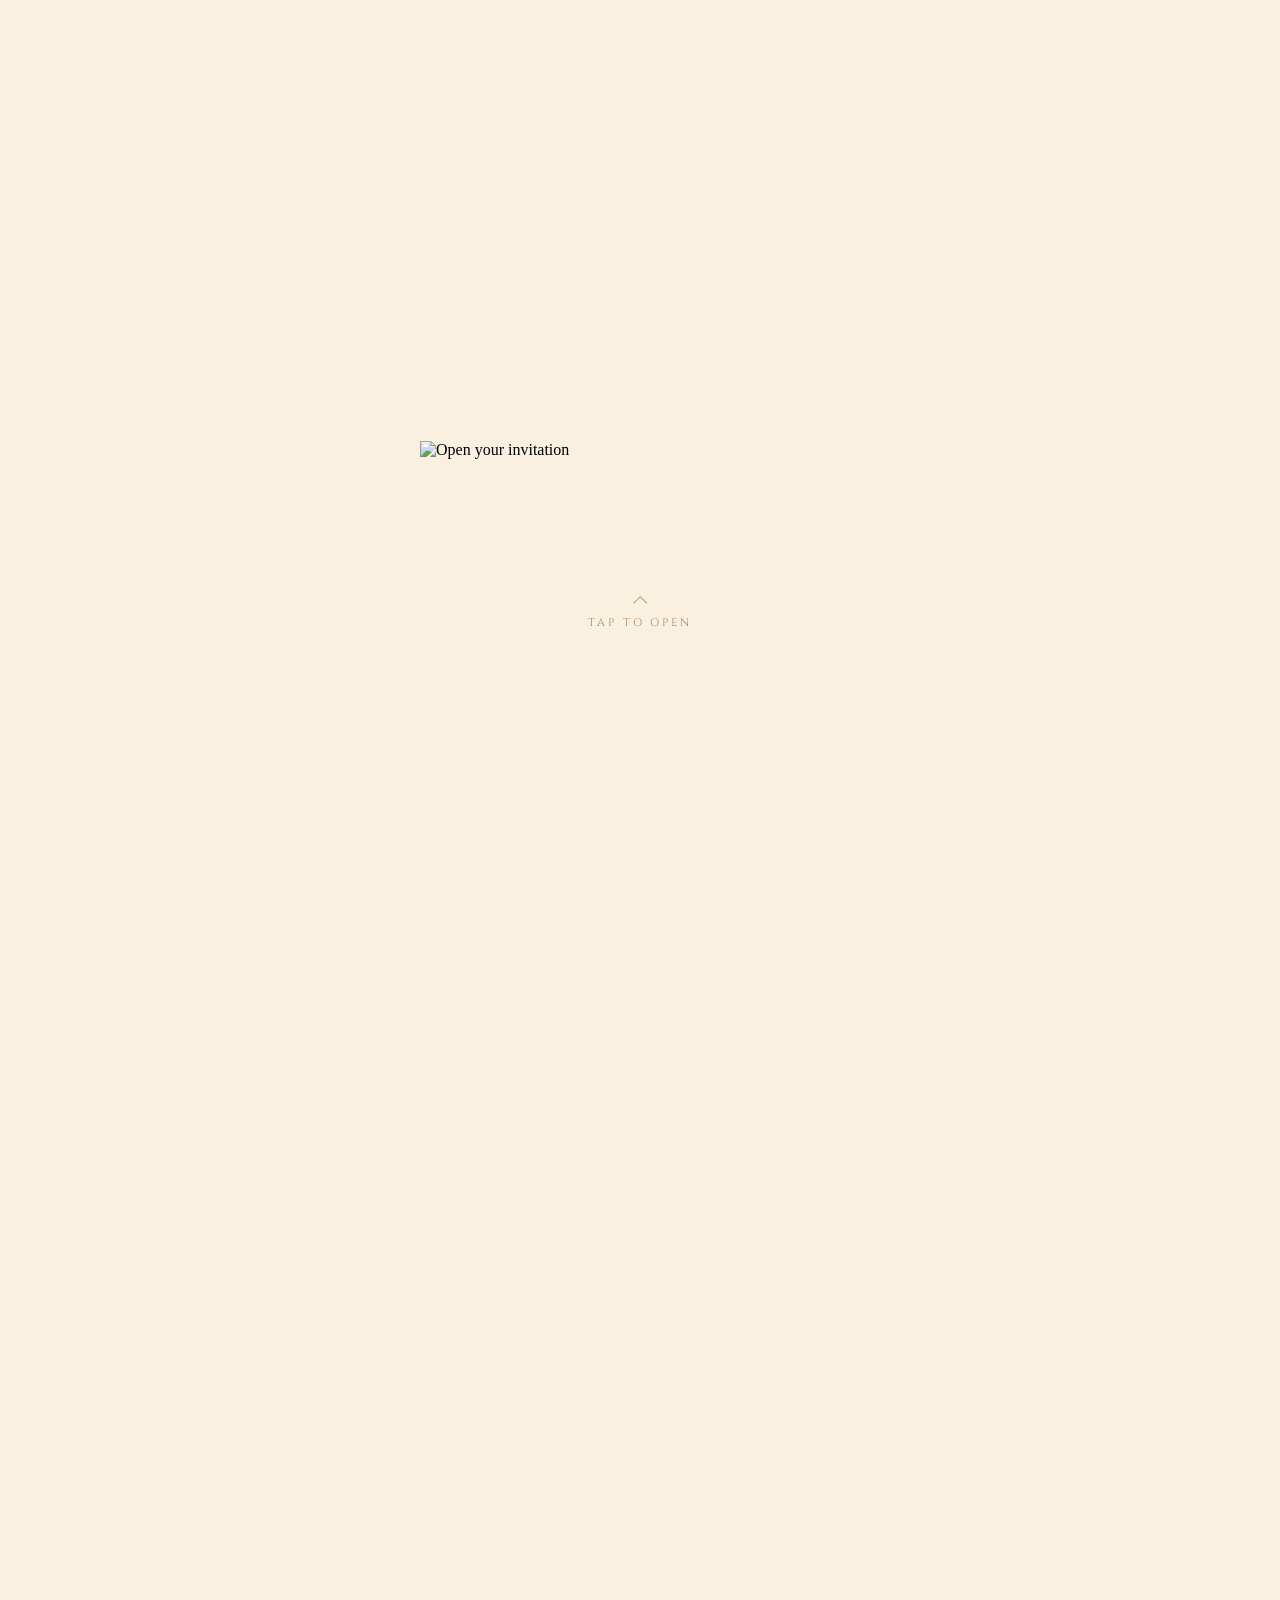
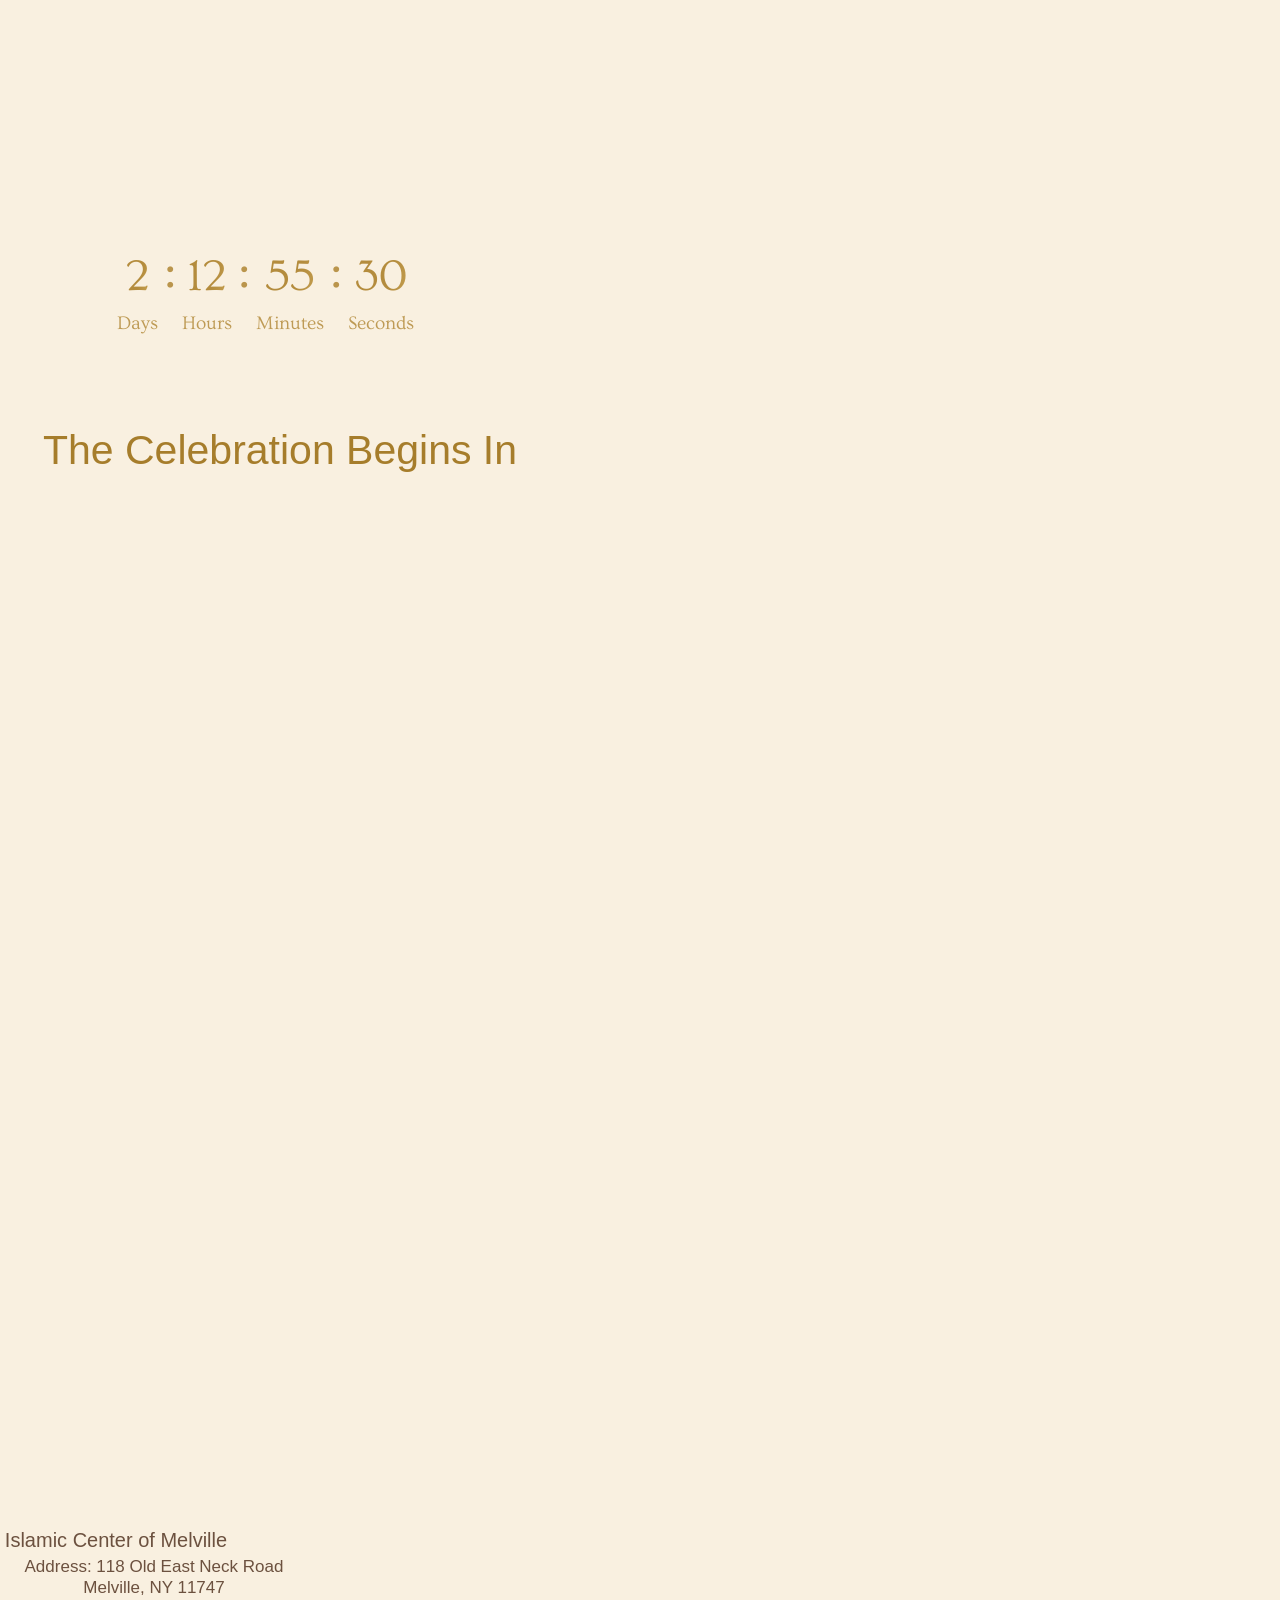
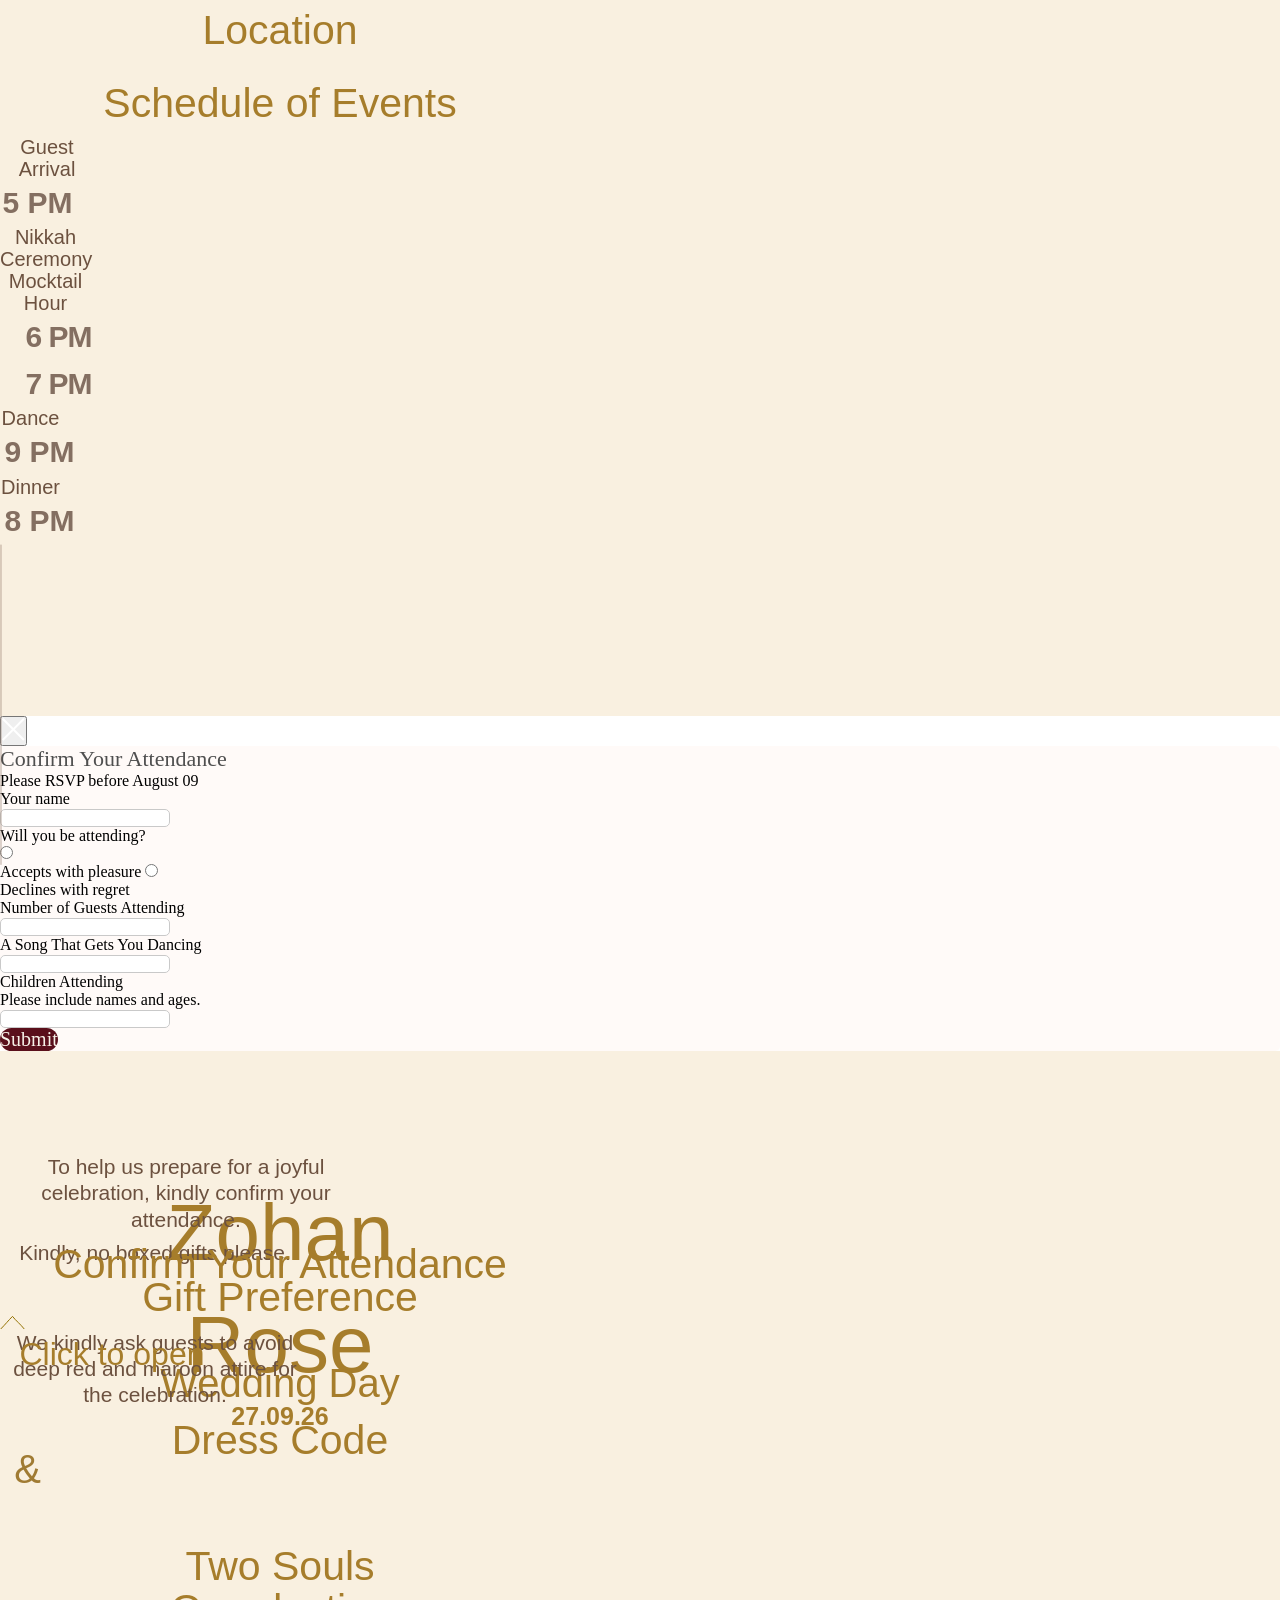
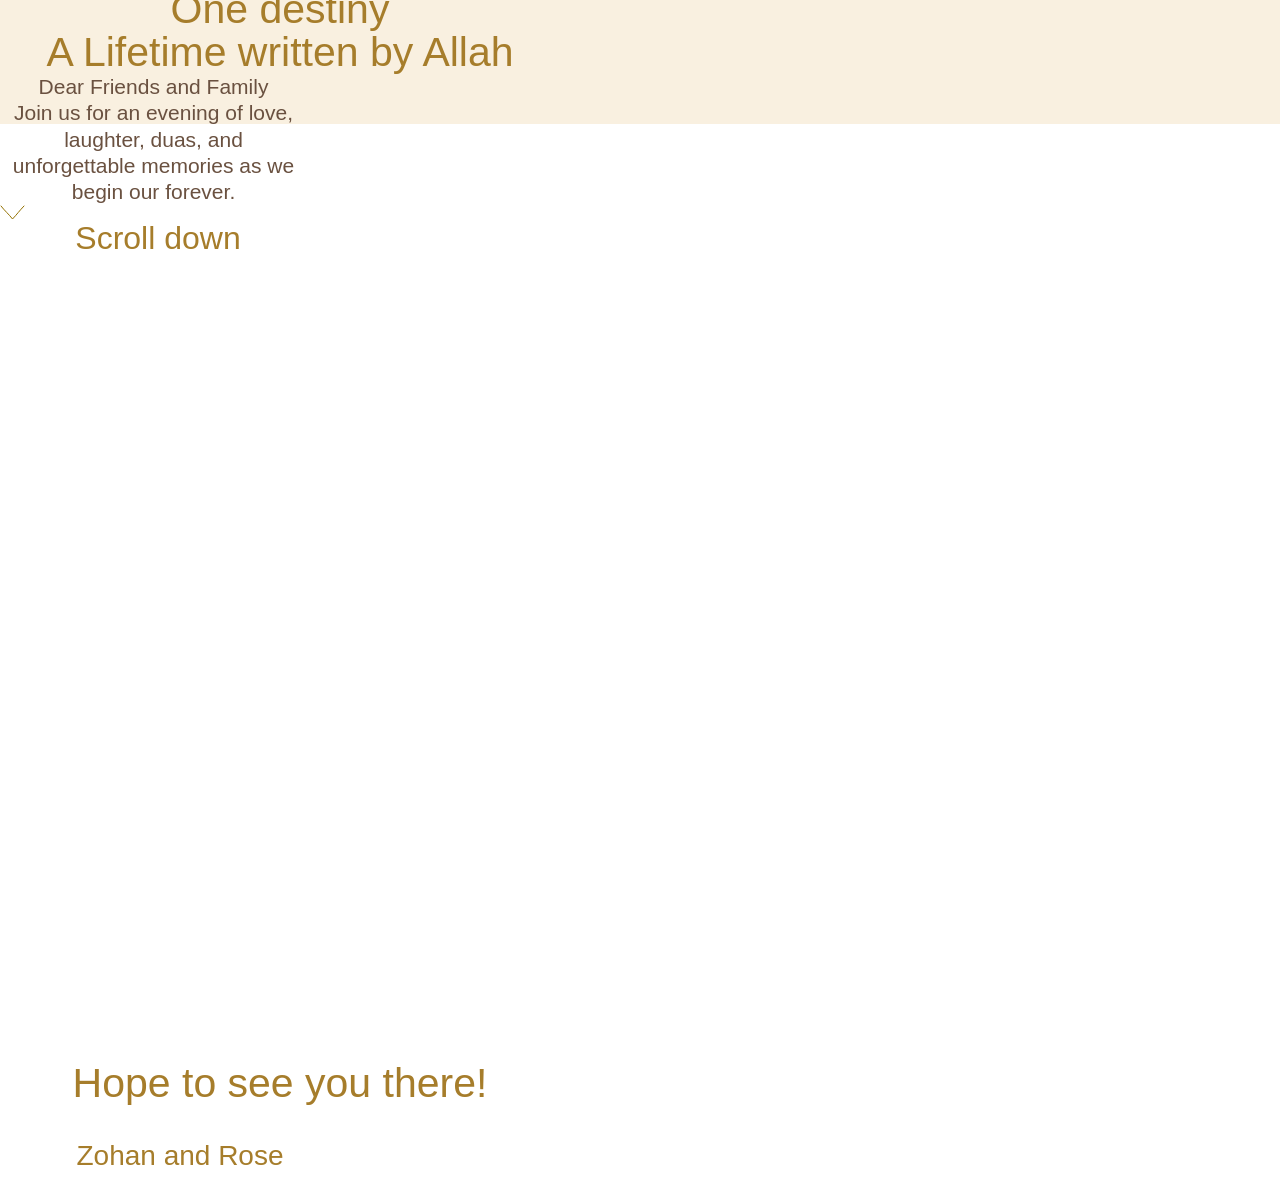
==== public/templates/t1.html @ e2af9d55 "Create t1.html" ====
<!DOCTYPE html>
<html>
    <head>
        <meta charset="utf-8"/>
        <meta http-equiv="Content-Type" content="text/html; charset=utf-8"/>
        <meta name="viewport" content="width=device-width, initial-scale=1.0"/>
        <!--metatextblock-->
        <title>The Sacred Garden</title>
        <meta property="og:url" content="https://webgency.tilda.ws/thesacredgarden"/>
        <meta property="og:title" content="The Sacred Garden"/>
        <meta property="og:description" content=""/>
        <meta property="og:type" content="website"/>
        <meta property="og:image" content="https://static.tildacdn.net/tild3532-3566-4962-b739-616664393337/Screenshot_2026-06-2.png"/>
        <link rel="canonical" href="https://webgency.tilda.ws/thesacredgarden">
        <!--/metatextblock-->
        <meta name="format-detection" content="telephone=no"/>
        <meta http-equiv="x-dns-prefetch-control" content="on">
        <link rel="dns-prefetch" href="https://ws.tildacdn.com">
        <link rel="dns-prefetch" href="https://static.tildacdn.net">
        <!--favicons-->
        <link rel="shortcut icon" href="https://static.tildacdn.net/img/tildafavicon.ico" type="image/x-icon"/>
        <!--/favicons-->
        <!-- Assets -->
        <script src="https://neo.tildacdn.com/js/tilda-fallback-1.0.min.js" async charset="utf-8"></script>
        <link rel="stylesheet" href="https://static.tildacdn.net/css/tilda-grid-3.0.min.css" type="text/css" media="all" onerror="this.loaderr='y';"/>
        <link rel="stylesheet" href="https://static.tildacdn.net/ws/project8424802/tilda-blocks-page146061523.min.css?t=1783194421" type="text/css" media="all" onerror="this.loaderr='y';"/>
        <link rel="stylesheet" href="https://static.tildacdn.net/css/tilda-animation-2.0.min.css" type="text/css" media="all" onerror="this.loaderr='y';"/>
        <link rel="stylesheet" href="https://static.tildacdn.net/css/tilda-popup-1.1.min.css" type="text/css" media="print" onload="this.media='all';" onerror="this.loaderr='y';"/>
        <noscript>
            <link rel="stylesheet" href="https://static.tildacdn.net/css/tilda-popup-1.1.min.css" type="text/css" media="all"/>
        </noscript>
        <link rel="stylesheet" href="https://static.tildacdn.net/css/tilda-forms-1.0.min.css" type="text/css" media="all" onerror="this.loaderr='y';"/>
        <script nomodule src="https://static.tildacdn.net/js/tilda-polyfill-1.0.min.js" charset="utf-8"></script>
        <script type="text/javascript">
            function t_onReady(func) {
                if (document.readyState != 'loading') {
                    func();
                } else {
                    document.addEventListener('DOMContentLoaded', func);
                }
            }
            function t_onFuncLoad(funcName, okFunc, time) {
                if (typeof window[funcName] === 'function') {
                    okFunc();
                } else {
                    setTimeout(function() {
                        t_onFuncLoad(funcName, okFunc, time);
                    }, (time || 100));
                }
            }
            function t396_initialScale(t) {
                var e = document.getElementById("rec" + t);
                if (e) {
                    var i = e.querySelector(".t396__artboard");
                    if (i) {
                        window.tn_scale_initial_window_width || (window.tn_scale_initial_window_width = document.documentElement.clientWidth);
                        var a = window.tn_scale_initial_window_width, r = [], n, l = i.getAttribute("data-artboard-screens");
                        if (l) {
                            l = l.split(",");
                            for (var o = 0; o < l.length; o++)
                                r[o] = parseInt(l[o], 10)
                        } else
                            r = [320, 480, 640, 960, 1200];
                        for (var o = 0; o < r.length; o++) {
                            var d = r[o];
                            a >= d && (n = d)
                        }
                        var _ = "edit" === window.allrecords.getAttribute("data-tilda-mode")
                          , c = "center" === t396_getFieldValue(i, "valign", n, r)
                          , s = "grid" === t396_getFieldValue(i, "upscale", n, r)
                          , w = t396_getFieldValue(i, "height_vh", n, r)
                          , g = t396_getFieldValue(i, "height", n, r)
                          , u = !!window.opr && !!window.opr.addons || !!window.opera || -1 !== navigator.userAgent.indexOf(" OPR/");
                        if (!_ && c && !s && !w && g && !u) {
                            var h = parseFloat((a / n).toFixed(3)), f = [i, i.querySelector(".t396__carrier"), i.querySelector(".t396__filter")], v = Math.floor(parseInt(g, 10) * h) + "px", p;
                            i.style.setProperty("--initial-scale-height", v);
                            for (var o = 0; o < f.length; o++)
                                f[o].style.setProperty("height", "var(--initial-scale-height)");
                            t396_scaleInitial__getElementsToScale(i).forEach((function(t) {
                                t.style.zoom = h
                            }
                            ))
                        }
                    }
                }
            }
            function t396_scaleInitial__getElementsToScale(t) {
                return t ? Array.prototype.slice.call(t.children).filter((function(t) {
                    return t && (t.classList.contains("t396__elem") || t.classList.contains("t396__group"))
                }
                )) : []
            }
            function t396_getFieldValue(t, e, i, a) {
                var r, n = a[a.length - 1];
                if (!(r = i === n ? t.getAttribute("data-artboard-" + e) : t.getAttribute("data-artboard-" + e + "-res-" + i)))
                    for (var l = 0; l < a.length; l++) {
                        var o = a[l];
                        if (!(o <= i) && (r = o === n ? t.getAttribute("data-artboard-" + e) : t.getAttribute("data-artboard-" + e + "-res-" + o)))
                            break
                    }
                return r
            }
            window.TN_SCALE_INITIAL_VER = "1.0",
            window.tn_scale_initial_window_width = null;
        </script>
        <script src="https://static.tildacdn.net/js/tilda-scripts-3.0.min.js" charset="utf-8" defer onerror="this.loaderr='y';"></script>
        <script src="https://static.tildacdn.net/ws/project8424802/tilda-blocks-page146061523.min.js?t=1783194421" charset="utf-8" async onerror="this.loaderr='y';"></script>
        <script src="https://static.tildacdn.net/js/tilda-lazyload-1.0.min.js" charset="utf-8" async onerror="this.loaderr='y';"></script>
        <script src="https://static.tildacdn.net/js/tilda-animation-2.0.min.js" charset="utf-8" async onerror="this.loaderr='y';"></script>
        <script src="https://static.tildacdn.net/js/tilda-zero-1.1.min.js" charset="utf-8" async onerror="this.loaderr='y';"></script>
        <script src="https://static.tildacdn.net/js/tilda-popup-1.0.min.js" charset="utf-8" async onerror="this.loaderr='y';"></script>
        <script src="https://static.tildacdn.net/js/tilda-forms-1.0.min.js" charset="utf-8" async onerror="this.loaderr='y';"></script>
        <script src="https://static.tildacdn.net/js/tilda-animation-sbs-1.0.min.js" charset="utf-8" async onerror="this.loaderr='y';"></script>
        <script src="https://static.tildacdn.net/js/tilda-zero-scale-1.0.min.js" charset="utf-8" async onerror="this.loaderr='y';"></script>
        <script src="https://static.tildacdn.net/js/tilda-events-1.0.min.js" charset="utf-8" async onerror="this.loaderr='y';"></script>
        <script type="text/javascript">
            window.dataLayer = window.dataLayer || [];
        </script>
        <script type="text/javascript">
            (function() {
                var ttt = 'cebo';
                var tt = 'oog';
                var re = new RegExp("bot|g" + tt + "le|yandex|baidu|bing|msn|duckduckbot|teoma|slurp|crawler|spider|robot|crawling|fa" + ttt + "ok","i");
                if ((re.test(navigator.userAgent)) === false && typeof (sessionStorage) != 'undefined' && sessionStorage.getItem('visited') !== 'y' && document.visibilityState) {
                    var style = document.createElement('style');
                    style.type = 'text/css';
                    style.innerHTML = '@media screen and (min-width: 980px) {.t-records {opacity: 0;}.t-records_animated {-webkit-transition: opacity ease-in-out .2s;-moz-transition: opacity ease-in-out .2s;-o-transition: opacity ease-in-out .2s;transition: opacity ease-in-out .2s;}.t-records.t-records_visible {opacity: 1;}}';
                    document.getElementsByTagName('head')[0].appendChild(style);
                    function t_setvisRecs() {
                        var alr = document.querySelectorAll('.t-records');
                        Array.prototype.forEach.call(alr, function(el) {
                            el.classList.add("t-records_animated");
                        });
                        setTimeout(function() {
                            Array.prototype.forEach.call(alr, function(el) {
                                el.classList.add("t-records_visible");
                            });
                            sessionStorage.setItem("visited", "y");
                        }, 400);
                    }
                    document.addEventListener('DOMContentLoaded', t_setvisRecs);
                }
            }
            )();
        </script>
    </head>
    <body class="t-body" style="margin:0;">
        <!--allrecords-->
        <div id="allrecords" class="t-records" data-hook="blocks-collection-content-node" data-tilda-project-id="8424802" data-tilda-page-id="146061523" data-tilda-page-alias="thesacredgarden" data-tilda-formskey="5588e262e61cf2fc3985f22bf8424802" data-tilda-cookie="no" data-tilda-lazy="yes" data-tilda-root-zone="one" data-tilda-project-country="NL">
            <div id="rec2408720493" class="r t-rec" style=" " data-animationappear="off" data-record-type="131">
                <!-- T123 -->
                <div class="t123">
                    <div class="t-container_100 ">
                        <div class="t-width t-width_100 ">
                            <!-- nominify begin -->
                            <style>
                                @import url('https://fonts.googleapis.com/css2?family=Cinzel:wght@400;500&display=swap'); #weiOverlay {
                                    position: fixed;
                                    inset: 0;
                                    z-index: 99999;
                                    background: #F9F0E0;
                                    display: flex;
                                    flex-direction: column;
                                    align-items: center;
                                    justify-content: center;
                                    cursor: pointer;
                                    -webkit-tap-highlight-color: transparent;
                                    user-select: none;
                                    transition: opacity 1.4s ease;
                                }

                                #weiImg {
                                    width: 100%;
                                    max-width: 440px;
                                    display: block;
                                    object-fit: contain;
                                }

                                #weiTapWrap {
                                    position: absolute;
                                    bottom: 30%;
                                    left: 50%;
                                    transform: translateX(-50%);
                                    display: flex;
                                    flex-direction: column;
                                    align-items: center;
                                    gap: 7px;
                                    animation: weiTapIn 1.2s 0.8s both;
                                }

                                @keyframes weiTapIn {
                                    from {
                                        opacity: 0;
                                        transform: translateX(-50%) translateY(6px);
                                    }

                                    to {
                                        opacity: 1;
                                        transform: translateX(-50%) translateY(0);
                                    }
                                }

                                #weiTapLabel {
                                    font-family: 'Cinzel', Georgia, serif;
                                    font-size: 11px;
                                    letter-spacing: 0.26em;
                                    text-transform: uppercase;
                                    color: rgba(140, 100, 60, 0.75);
                                    animation: weiPulse 2.4s 1.6s ease-in-out infinite;
                                    white-space: nowrap;
                                }

                                @keyframes weiPulse {
                                    0%, 100% {
                                        opacity: 0.45;
                                        letter-spacing: 0.26em;
                                    }

                                    50% {
                                        opacity: 1;
                                        letter-spacing: 0.30em;
                                    }
                                }

                                .wei-chevron {
                                    width: 10px;
                                    height: 10px;
                                    border-right: 1.5px solid rgba(140, 100, 60, 0.6);
                                    border-top: 1.5px solid rgba(140, 100, 60, 0.6);
                                    transform: rotate(-45deg);
                                    animation: weiChevron 2.4s 1.9s ease-in-out infinite;
                                }

                                @keyframes weiChevron {
                                    0%, 100% {
                                        transform: rotate(-45deg) translate(0, 0);
                                        opacity: 0.6;
                                    }

                                    50% {
                                        transform: rotate(-45deg) translate(2px, -2px);
                                        opacity: 1;
                                    }
                                }

                                #weiVideoWrap {
                                    position: fixed;
                                    inset: 0;
                                    z-index: 100000;
                                    display: flex;
                                    align-items: center;
                                    justify-content: center;
                                    background: #F9F0E0;
                                    opacity: 0;
                                    transition: opacity 0.8s ease;
                                    pointer-events: none;
                                }

                                #weiVideoWrap.wei-video-in {
                                    opacity: 1;
                                    pointer-events: all;
                                }

                                #weiVideoWrap.wei-video-out {
                                    opacity: 0;
                                    transition: opacity 1.4s ease;
                                }

                                #weiVideo {
                                    width: 100%;
                                    max-width: 440px;
                                    display: block;
                                    object-fit: contain;
                                }

                                /* ── Floating audio button — hidden until invitation revealed ── */
                                #weiAudioBtn {
                                    position: fixed;
                                    bottom: 20px;
                                    right: 20px;
                                    width: 60px;
                                    height: 60px;
                                    background: #5A0F1B;
                                    border-radius: 50%;
                                    display: flex;
                                    justify-content: center;
                                    align-items: center;
                                    z-index: 2147483647;
                                    cursor: pointer;
                                    box-shadow: 0 4px 6px rgba(0, 0, 0, 0.1);
                                    visibility: hidden;
                                    opacity: 0;
                                    transition: opacity 0.3s ease-in-out;
                                }

                                #weiAudioBtn svg {
                                    width: 30px;
                                    height: 30px;
                                    fill: white;
                                }
                            </style>
                            <!-- Audio -->
                            <audio id="weiAudio" loop>
                                <source src="https://pub-4dc8201144ca418fb604349c73e8c724.r2.dev/Einaudi_%20Divenire%20(1)%20(1).mp3" type="audio/mp3">
                            </audio>
                            <!-- Envelope overlay -->
                            <div id="weiOverlay">
                                <img id="weiImg" src="https://pub-96ce671efbac4dbfbc89b044c631a913.r2.dev/ChatGPT%20Image%20Jun%2023%2C%202026%2C%2004_40_29%20PM.png" alt="Open your invitation" draggable="false">
                                <div id="weiTapWrap">
                                    <div class="wei-chevron"></div>
                                    <div id="weiTapLabel">Tap to open</div>
                                </div>
                            </div>
                            <!-- Video -->
                            <div id="weiVideoWrap">
                                <video id="weiVideo" src="https://pub-96ce671efbac4dbfbc89b044c631a913.r2.dev/1782224012851.mp4" muted playsinline preload="auto"></video>
                            </div>
                            <!-- Floating play/pause button -->
                            <div id="weiAudioBtn">
                                <svg id="weiIconPause" xmlns="http://www.w3.org/2000/svg" viewBox="0 0 24 24" style="display:block">
                                    <rect x="6" y="5" width="4" height="14" rx="1"/>
                                    <rect x="14" y="5" width="4" height="14" rx="1"/>
                                </svg>
                                <svg id="weiIconPlay" xmlns="http://www.w3.org/2000/svg" viewBox="0 0 24 24" style="display:none">
                                    <polygon points="5,3 19,12 5,21"/>
                                </svg>
                            </div>
                            <script>
                                (function() {
                                    var overlay = document.getElementById('weiOverlay');
                                    var videoWrap = document.getElementById('weiVideoWrap');
                                    var video = document.getElementById('weiVideo');
                                    var audio = document.getElementById('weiAudio');
                                    var audioBtn = document.getElementById('weiAudioBtn');
                                    var iconPause = document.getElementById('weiIconPause');
                                    var iconPlay = document.getElementById('weiIconPlay');
                                    var done = false;

                                    function startVideo() {
                                        if (done)
                                            return;
                                        done = true;

                                        // Fade out envelope
                                        overlay.style.opacity = '0';
                                        overlay.style.pointerEvents = 'none';
                                        setTimeout(function() {
                                            overlay.style.display = 'none';
                                        }, 1400);

                                        // Show and play video
                                        videoWrap.classList.add('wei-video-in');
                                        var vp = video.play();
                                        if (vp && vp.catch)
                                            vp.catch(function() {});

                                        // Start music simultaneously
                                        audio.volume = 1;
                                        var ap = audio.play();
                                        if (ap && ap.catch)
                                            ap.catch(function() {});
                                    }

                                    function endSequence() {
                                        // Fade out video
                                        videoWrap.classList.remove('wei-video-in');
                                        videoWrap.classList.add('wei-video-out');
                                        setTimeout(function() {
                                            videoWrap.style.display = 'none';
                                        }, 1400);

                                        // Show floating audio button
                                        audioBtn.style.visibility = 'visible';
                                        audioBtn.style.opacity = '1';
                                    }

                                    // Tap/click envelope to begin
                                    overlay.addEventListener('click', startVideo);
                                    overlay.addEventListener('touchstart', startVideo, {
                                        passive: true
                                    });

                                    // Fade video 0.8s before end
                                    video.addEventListener('timeupdate', function() {
                                        if (video.duration && video.currentTime >= video.duration - 0.8 && !video.dataset.fading) {
                                            video.dataset.fading = '1';
                                            endSequence();
                                        }
                                    });

                                    // Audio button toggle
                                    audioBtn.addEventListener('click', function() {
                                        if (audio.paused) {
                                            audio.play();
                                            iconPlay.style.display = 'none';
                                            iconPause.style.display = 'block';
                                        } else {
                                            audio.pause();
                                            iconPlay.style.display = 'block';
                                            iconPause.style.display = 'none';
                                        }
                                    });

                                    video.load();
                                }
                                )();
                            </script>
                            <!-- nominify end -->
                        </div>
                    </div>
                </div>
            </div>
            <div id="rec2408431513" class="r t-rec" style=" " data-animationappear="off" data-record-type="396">
                <!-- T396 -->
                <style>
                    #rec2408431513 .t396__artboard {
                        height: 1240px;
                        background-color: #f9f0e0;
                    }

                    #rec2408431513 .t396__filter {
                        height: 1240px;
                    }

                    #rec2408431513 .t396__carrier {
                        height: 1240px;
                        background-position: center center;
                        background-attachment: scroll;
                        background-size: cover;
                        background-repeat: no-repeat;
                    }

                    @media screen and (max-width: 1199px) {
                        #rec2408431513 .t396__artboard,#rec2408431513 .t396__filter,#rec2408431513 .t396__carrier {
                        }

                        #rec2408431513 .t396__filter {
                        }

                        #rec2408431513 .t396__carrier {
                            background-attachment: scroll;
                        }
                    }

                    @media screen and (max-width: 959px) {
                        #rec2408431513 .t396__artboard,#rec2408431513 .t396__filter,#rec2408431513 .t396__carrier {
                        }

                        #rec2408431513 .t396__filter {
                        }

                        #rec2408431513 .t396__carrier {
                            background-attachment: scroll;
                        }
                    }

                    @media screen and (max-width: 639px) {
                        #rec2408431513 .t396__artboard,#rec2408431513 .t396__filter,#rec2408431513 .t396__carrier {
                        }

                        #rec2408431513 .t396__filter {
                        }

                        #rec2408431513 .t396__carrier {
                            background-attachment: scroll;
                        }
                    }

                    @media screen and (max-width: 479px) {
                        #rec2408431513 .t396__artboard,#rec2408431513 .t396__filter,#rec2408431513 .t396__carrier {
                            height:1240px;
                        }

                        #rec2408431513 .t396__filter {
                        }

                        #rec2408431513 .t396__carrier {
                            background-attachment: scroll;
                        }
                    }

                    #rec2408431513 .tn-elem[data-elem-id="1773841348614000001"] {
                        z-index: 3;
                        top: 0px;
                        ;left: calc(50% - 600px + 375px);
                        ;width: 450px;
                        height: 762px;
                    }

                    #rec2408431513 .tn-elem[data-elem-id="1773841348614000001"] .tn-atom {
                        background-position: center center;
                        border-width: var(--t396-borderwidth,0);
                        border-style: var(--t396-borderstyle,solid);
                        border-color: var(--t396-bordercolor,transparent);
                        transition: background-color var(--t396-speedhover,0s) ease-in-out,color var(--t396-speedhover,0s) ease-in-out,border-color var(--t396-speedhover,0s) ease-in-out,box-shadow var(--t396-shadowshoverspeed,0.2s) ease-in-out;
                    }

                    @media screen and (max-width: 1199px) {
                        #rec2408431513 .tn-elem[data-elem-id="1773841348614000001"] {
                            display:table;
                            top: 0px;
                            ;left: calc(50% - 480px + 255px);
                            ;width: 450px;
                            height: 491px;
                        }
                    }

                    @media screen and (max-width: 959px) {
                        #rec2408431513 .tn-elem[data-elem-id="1773841348614000001"] {
                            display:table;
                            top: 0px;
                            ;left: calc(50% - 320px + 95px);
                            ;width: 450px;
                        }
                    }

                    @media screen and (max-width: 639px) {
                        #rec2408431513 .tn-elem[data-elem-id="1773841348614000001"] {
                            display:table;
                            left: calc(50% - 240px + 15px);
                            ;width: 450px;
                        }
                    }

                    @media screen and (max-width: 479px) {
                        #rec2408431513 .tn-elem[data-elem-id="1773841348614000001"] {
                            display:table;
                            left: calc(50% - 160px + -65px);
                            ;width: 450px;
                            height: 492px;
                        }
                    }

                    #rec2408431513 .tn-elem[data-elem-id="1763402091707"] {
                        z-index: 3;
                        top: 0px;
                        ;left: calc(50% - 600px + 375px);
                        ;width: 450px;
                        height: 676px;
                    }

                    #rec2408431513 .tn-elem[data-elem-id="1763402091707"] .tn-atom {
                        border-radius: 0px 0px 0px 0px;
                        opacity: 0.5;
                        background-image: radial-gradient(circle at center,rgba(255,249,235,1) 0%,rgba(255,231,192,0) 85%);
                        border-width: var(--t396-borderwidth,0);
                        border-style: var(--t396-borderstyle,solid);
                        border-color: var(--t396-bordercolor,transparent);
                        transition: background-color var(--t396-speedhover,0s) ease-in-out,color var(--t396-speedhover,0s) ease-in-out,border-color var(--t396-speedhover,0s) ease-in-out,box-shadow var(--t396-shadowshoverspeed,0.2s) ease-in-out;
                    }

                    @media screen and (max-width: 1199px) {
                        #rec2408431513 .tn-elem[data-elem-id="1763402091707"] {
                            display:table;
                            left: calc(50% - 480px + 255px);
                            ;}
                    }

                    @media screen and (max-width: 959px) {
                        #rec2408431513 .tn-elem[data-elem-id="1763402091707"] {
                            display:table;
                            left: calc(50% - 320px + 95px);
                            ;}
                    }

                    @media screen and (max-width: 639px) {
                        #rec2408431513 .tn-elem[data-elem-id="1763402091707"] {
                            display:table;
                            left: calc(50% - 240px + 15px);
                            ;}
                    }

                    @media screen and (max-width: 479px) {
                        #rec2408431513 .tn-elem[data-elem-id="1763402091707"] {
                            display:table;
                            left: calc(50% - 160px + -65px);
                            ;}
                    }

                    #rec2408431513 .tn-elem[data-elem-id="1779527203760000001"] {
                        display: block;
                        z-index: 3;
                        top: 753px;
                        ;left: calc(50% - 600px + 228px);
                        ;width: 744px;
                        height: 487px;
                    }

                    #rec2408431513 .tn-elem[data-elem-id="1779527203760000001"] .tn-atom {
                        display: block;
                        height: 100%;
                        box-sizing: border-box;
                        border-radius: 0px 0px 0px 0px;
                        background-position: center center;
                        border-width: var(--t396-borderwidth,0);
                        border-style: var(--t396-borderstyle,solid);
                        border-color: var(--t396-bordercolor,transparent);
                        transition: background-color var(--t396-speedhover,0s) ease-in-out,color var(--t396-speedhover,0s) ease-in-out,border-color var(--t396-speedhover,0s) ease-in-out,box-shadow var(--t396-shadowshoverspeed,0.2s) ease-in-out;
                    }

                    #rec2408431513 .tn-elem[data-elem-id="1779527203760000001"] .tn-atom__img {
                        border-radius: 0px 0px 0px 0px;
                        object-fit: fill;
                        height: 100%;
                        object-position: center center;
                    }

                    @media screen and (max-width: 1199px) {
                        #rec2408431513 .tn-elem[data-elem-id="1779527203760000001"] {
                            display:block;
                            top: 758px;
                            ;left: calc(50% - 480px + 108px);
                            ;height: 479px;
                        }
                    }

                    @media screen and (max-width: 959px) {
                        #rec2408431513 .tn-elem[data-elem-id="1779527203760000001"] {
                            display:block;
                            top: 763px;
                            ;left: calc(50% - 320px + -52px);
                            ;height: 477px;
                        }
                    }

                    @media screen and (max-width: 639px) {
                        #rec2408431513 .tn-elem[data-elem-id="1779527203760000001"] {
                            display:block;
                            top: 763px;
                            ;left: calc(50% - 240px + -132px);
                            ;height: 470px;
                        }
                    }

                    @media screen and (max-width: 479px) {
                        #rec2408431513 .tn-elem[data-elem-id="1779527203760000001"] {
                            display:block;
                            top: 763px;
                            ;left: calc(50% - 160px + -212px);
                            ;height: 477px;
                        }
                    }

                    #rec2408431513 .tn-elem[data-elem-id="1763402147625"] {
                        color: #a67d2b;
                        text-align: center;
                        z-index: 3;
                        top: 294px;
                        ;left: calc(50% - 600px + 320px);
                        ;width: 560px;
                        height: auto;
                    }

                    #rec2408431513 .tn-elem[data-elem-id="1763402147625"] .tn-atom {
                        vertical-align: middle;
                        color: #a67d2b;
                        font-size: 80px;
                        font-family: var(--t-text-font,Arial);
                        line-height: 0.7;
                        font-weight: 300;
                        background-position: center center;
                        border-width: var(--t396-borderwidth,0);
                        border-style: var(--t396-borderstyle,solid);
                        border-color: var(--t396-bordercolor,transparent);
                        transition: background-color var(--t396-speedhover,0s) ease-in-out,color var(--t396-speedhover,0s) ease-in-out,border-color var(--t396-speedhover,0s) ease-in-out,box-shadow var(--t396-shadowshoverspeed,0.2s) ease-in-out;
                        --t396-shadow-text-opacity: 100%;
                        text-shadow: var(--t396-shadow-text-x,0px) var(--t396-shadow-text-y,0px) var(--t396-shadow-text-blur,0px) rgba(var(--t396-shadow-text-color),var(--t396-shadow-text-opacity,100%));
                    }

                    @media screen and (max-width: 1199px) {
                        #rec2408431513 .tn-elem[data-elem-id="1763402147625"] {
                            display:table;
                            left: calc(50% - 480px + 200px);
                            ;width: px;
                            height: auto;
                        }

                        #rec2408431513 .tn-elem[data-elem-id="1763402147625"] .tn-atom {
                            white-space: normal;
                            background-size: cover;
                        }
                    }

                    @media screen and (max-width: 959px) {
                        #rec2408431513 .tn-elem[data-elem-id="1763402147625"] {
                            display:table;
                            left: calc(50% - 320px + 40px);
                            ;width: px;
                            height: auto;
                        }

                        #rec2408431513 .tn-elem[data-elem-id="1763402147625"] .tn-atom {
                            white-space: normal;
                            background-size: cover;
                        }
                    }

                    @media screen and (max-width: 639px) {
                        #rec2408431513 .tn-elem[data-elem-id="1763402147625"] {
                            display:table;
                            left: calc(50% - 240px + -40px);
                            ;width: px;
                            height: auto;
                        }

                        #rec2408431513 .tn-elem[data-elem-id="1763402147625"] .tn-atom {
                            white-space: normal;
                            background-size: cover;
                        }
                    }

                    @media screen and (max-width: 479px) {
                        #rec2408431513 .tn-elem[data-elem-id="1763402147625"] {
                            display:table;
                            left: calc(50% - 160px + -120px);
                            ;width: px;
                            height: auto;
                        }

                        #rec2408431513 .tn-elem[data-elem-id="1763402147625"] .tn-atom {
                            white-space: normal;
                            background-size: cover;
                        }
                    }

                    #rec2408431513 .tn-elem[data-elem-id="176340398328864790"] {
                        color: #a67d2b;
                        text-align: center;
                        z-index: 3;
                        top: 154px;
                        ;left: calc(50% - 600px + 320px);
                        ;width: 560px;
                        height: 37px;
                    }

                    #rec2408431513 .tn-elem[data-elem-id="176340398328864790"] .tn-atom {
                        vertical-align: middle;
                        color: #a67d2b;
                        font-size: 40px;
                        font-family: 'newtemplate',Arial,sans-serif;
                        line-height: 0.5;
                        font-weight: 500;
                        background-position: center center;
                        border-width: var(--t396-borderwidth,0);
                        border-style: var(--t396-borderstyle,solid);
                        border-color: var(--t396-bordercolor,transparent);
                        transition: background-color var(--t396-speedhover,0s) ease-in-out,color var(--t396-speedhover,0s) ease-in-out,border-color var(--t396-speedhover,0s) ease-in-out,box-shadow var(--t396-shadowshoverspeed,0.2s) ease-in-out;
                        --t396-shadow-text-opacity: 100%;
                        text-shadow: var(--t396-shadow-text-x,0px) var(--t396-shadow-text-y,0px) var(--t396-shadow-text-blur,0px) rgba(var(--t396-shadow-text-color),var(--t396-shadow-text-opacity,100%));
                    }

                    @media screen and (max-width: 1199px) {
                        #rec2408431513 .tn-elem[data-elem-id="176340398328864790"] {
                            display:table;
                            left: calc(50% - 480px + 200px);
                            ;width: px;
                        }

                        #rec2408431513 .tn-elem[data-elem-id="176340398328864790"] .tn-atom {
                            white-space: normal;
                            background-size: cover;
                        }
                    }

                    @media screen and (max-width: 959px) {
                        #rec2408431513 .tn-elem[data-elem-id="176340398328864790"] {
                            display:table;
                            left: calc(50% - 320px + 40px);
                            ;width: px;
                        }

                        #rec2408431513 .tn-elem[data-elem-id="176340398328864790"] .tn-atom {
                            white-space: normal;
                            background-size: cover;
                        }
                    }

                    @media screen and (max-width: 639px) {
                        #rec2408431513 .tn-elem[data-elem-id="176340398328864790"] {
                            display:table;
                            left: calc(50% - 240px + -40px);
                            ;width: px;
                        }

                        #rec2408431513 .tn-elem[data-elem-id="176340398328864790"] .tn-atom {
                            white-space: normal;
                            background-size: cover;
                        }
                    }

                    @media screen and (max-width: 479px) {
                        #rec2408431513 .tn-elem[data-elem-id="176340398328864790"] {
                            display:table;
                            left: calc(50% - 160px + -120px);
                            ;width: px;
                        }

                        #rec2408431513 .tn-elem[data-elem-id="176340398328864790"] .tn-atom {
                            white-space: normal;
                            background-size: cover;
                        }
                    }

                    #rec2408431513 .tn-elem[data-elem-id="176340401720454780"] {
                        color: #a67d2b;
                        text-align: center;
                        z-index: 3;
                        top: 196px;
                        ;left: calc(50% - 600px + 320px);
                        ;width: 560px;
                        height: 37px;
                    }

                    #rec2408431513 .tn-elem[data-elem-id="176340401720454780"] .tn-atom {
                        vertical-align: middle;
                        color: #a67d2b;
                        font-size: 25px;
                        font-family: 'newtemplate',Arial,sans-serif;
                        line-height: 0.5;
                        font-weight: 700;
                        background-position: center center;
                        border-width: var(--t396-borderwidth,0);
                        border-style: var(--t396-borderstyle,solid);
                        border-color: var(--t396-bordercolor,transparent);
                        transition: background-color var(--t396-speedhover,0s) ease-in-out,color var(--t396-speedhover,0s) ease-in-out,border-color var(--t396-speedhover,0s) ease-in-out,box-shadow var(--t396-shadowshoverspeed,0.2s) ease-in-out;
                        --t396-shadow-text-opacity: 100%;
                        text-shadow: var(--t396-shadow-text-x,0px) var(--t396-shadow-text-y,0px) var(--t396-shadow-text-blur,0px) rgba(var(--t396-shadow-text-color),var(--t396-shadow-text-opacity,100%));
                    }

                    @media screen and (max-width: 1199px) {
                        #rec2408431513 .tn-elem[data-elem-id="176340401720454780"] {
                            display:table;
                            left: calc(50% - 480px + 200px);
                            ;width: px;
                        }

                        #rec2408431513 .tn-elem[data-elem-id="176340401720454780"] .tn-atom {
                            white-space: normal;
                            background-size: cover;
                        }
                    }

                    @media screen and (max-width: 959px) {
                        #rec2408431513 .tn-elem[data-elem-id="176340401720454780"] {
                            display:table;
                            left: calc(50% - 320px + 40px);
                            ;width: px;
                        }

                        #rec2408431513 .tn-elem[data-elem-id="176340401720454780"] .tn-atom {
                            white-space: normal;
                            background-size: cover;
                        }
                    }

                    @media screen and (max-width: 639px) {
                        #rec2408431513 .tn-elem[data-elem-id="176340401720454780"] {
                            display:table;
                            left: calc(50% - 240px + -40px);
                            ;width: px;
                        }

                        #rec2408431513 .tn-elem[data-elem-id="176340401720454780"] .tn-atom {
                            white-space: normal;
                            background-size: cover;
                        }
                    }

                    @media screen and (max-width: 479px) {
                        #rec2408431513 .tn-elem[data-elem-id="176340401720454780"] {
                            display:table;
                            left: calc(50% - 160px + -120px);
                            ;width: px;
                        }

                        #rec2408431513 .tn-elem[data-elem-id="176340401720454780"] .tn-atom {
                            white-space: normal;
                            background-size: cover;
                        }
                    }

                    #rec2408431513 .tn-elem[data-elem-id="176340390975774690"] {
                        color: #a07b33;
                        text-align: center;
                        z-index: 3;
                        top: 356px;
                        ;left: calc(50% - 600px + 578px);
                        ;width: 55px;
                        height: auto;
                    }

                    #rec2408431513 .tn-elem[data-elem-id="176340390975774690"] .tn-atom {
                        vertical-align: middle;
                        color: #a07b33;
                        font-size: 40px;
                        font-family: 'newtemplate',Arial,sans-serif;
                        line-height: 1.1;
                        font-weight: 500;
                        background-position: center center;
                        border-width: var(--t396-borderwidth,0);
                        border-style: var(--t396-borderstyle,solid);
                        border-color: var(--t396-bordercolor,transparent);
                        transition: background-color var(--t396-speedhover,0s) ease-in-out,color var(--t396-speedhover,0s) ease-in-out,border-color var(--t396-speedhover,0s) ease-in-out,box-shadow var(--t396-shadowshoverspeed,0.2s) ease-in-out;
                        --t396-shadow-text-opacity: 100%;
                        text-shadow: var(--t396-shadow-text-x,0px) var(--t396-shadow-text-y,0px) var(--t396-shadow-text-blur,0px) rgba(var(--t396-shadow-text-color),var(--t396-shadow-text-opacity,100%));
                    }

                    @media screen and (max-width: 1199px) {
                        #rec2408431513 .tn-elem[data-elem-id="176340390975774690"] {
                            display:table;
                            left: calc(50% - 480px + 458px);
                            ;width: px;
                            height: auto;
                        }

                        #rec2408431513 .tn-elem[data-elem-id="176340390975774690"] .tn-atom {
                            white-space: normal;
                            background-size: cover;
                        }
                    }

                    @media screen and (max-width: 959px) {
                        #rec2408431513 .tn-elem[data-elem-id="176340390975774690"] {
                            display:table;
                            left: calc(50% - 320px + 298px);
                            ;width: px;
                            height: auto;
                        }

                        #rec2408431513 .tn-elem[data-elem-id="176340390975774690"] .tn-atom {
                            white-space: normal;
                            background-size: cover;
                        }
                    }

                    @media screen and (max-width: 639px) {
                        #rec2408431513 .tn-elem[data-elem-id="176340390975774690"] {
                            display:table;
                            left: calc(50% - 240px + 218px);
                            ;width: px;
                            height: auto;
                        }

                        #rec2408431513 .tn-elem[data-elem-id="176340390975774690"] .tn-atom {
                            white-space: normal;
                            background-size: cover;
                        }
                    }

                    @media screen and (max-width: 479px) {
                        #rec2408431513 .tn-elem[data-elem-id="176340390975774690"] {
                            display:table;
                            left: calc(50% - 160px + 138px);
                            ;width: px;
                            height: auto;
                        }

                        #rec2408431513 .tn-elem[data-elem-id="176340390975774690"] .tn-atom {
                            white-space: normal;
                            background-size: cover;
                        }
                    }

                    #rec2408431513 .tn-elem[data-elem-id="1780142978273000001"] {
                        z-index: 3;
                        top: 566px;
                        ;left: calc(50% - 600px + 359px);
                        ;width: 224px;
                        height: auto;
                    }

                    #rec2408431513 .tn-elem.t396__elem--anim-hidden[data-elem-id="1780142978273000001"] {
                        opacity: 0;
                    }

                    #rec2408431513 .tn-elem[data-elem-id="1780142978273000001"] .tn-atom {
                        border-radius: 0px 0px 0px 0px;
                        background-position: center center;
                        border-width: var(--t396-borderwidth,0);
                        border-style: var(--t396-borderstyle,solid);
                        border-color: var(--t396-bordercolor,transparent);
                        transition: background-color var(--t396-speedhover,0s) ease-in-out,color var(--t396-speedhover,0s) ease-in-out,border-color var(--t396-speedhover,0s) ease-in-out,box-shadow var(--t396-shadowshoverspeed,0.2s) ease-in-out;
                    }

                    #rec2408431513 .tn-elem[data-elem-id="1780142978273000001"] .tn-atom__img {
                        border-radius: 0px 0px 0px 0px;
                        object-position: center center;
                    }

                    @media screen and (max-width: 1199px) {
                        #rec2408431513 .tn-elem[data-elem-id="1780142978273000001"] {
                            display:table;
                            left: calc(50% - 480px + 238px);
                            ;height: auto;
                        }
                    }

                    @media screen and (max-width: 959px) {
                        #rec2408431513 .tn-elem[data-elem-id="1780142978273000001"] {
                            display:table;
                            left: calc(50% - 320px + 77px);
                            ;height: auto;
                        }
                    }

                    @media screen and (max-width: 639px) {
                        #rec2408431513 .tn-elem[data-elem-id="1780142978273000001"] {
                            display:table;
                            left: calc(50% - 240px + 2px);
                            ;height: auto;
                        }
                    }

                    @media screen and (max-width: 479px) {
                        #rec2408431513 .tn-elem[data-elem-id="1780142978273000001"] {
                            display:table;
                            top: 568px;
                            ;left: calc(50% - 160px + -77px);
                            ;width: 218px;
                            height: auto;
                        }
                    }

                    #rec2408431513 .tn-elem[data-elem-id="1780748451024000006"] {
                        z-index: 3;
                        top: 547px;
                        ;left: calc(50% - 600px + 605px);
                        ;width: 236px;
                        height: auto;
                    }

                    #rec2408431513 .tn-elem.t396__elem--anim-hidden[data-elem-id="1780748451024000006"] {
                        opacity: 0;
                    }

                    #rec2408431513 .tn-elem[data-elem-id="1780748451024000006"] .tn-atom {
                        border-radius: 0px 0px 0px 0px;
                        background-position: center center;
                        border-width: var(--t396-borderwidth,0);
                        border-style: var(--t396-borderstyle,solid);
                        border-color: var(--t396-bordercolor,transparent);
                        transition: background-color var(--t396-speedhover,0s) ease-in-out,color var(--t396-speedhover,0s) ease-in-out,border-color var(--t396-speedhover,0s) ease-in-out,box-shadow var(--t396-shadowshoverspeed,0.2s) ease-in-out;
                    }

                    #rec2408431513 .tn-elem[data-elem-id="1780748451024000006"] .tn-atom__img {
                        border-radius: 0px 0px 0px 0px;
                        object-position: center center;
                    }

                    @media screen and (max-width: 1199px) {
                        #rec2408431513 .tn-elem[data-elem-id="1780748451024000006"] {
                            display:table;
                            left: calc(50% - 480px + 488px);
                            ;height: auto;
                        }
                    }

                    @media screen and (max-width: 959px) {
                        #rec2408431513 .tn-elem[data-elem-id="1780748451024000006"] {
                            display:table;
                            left: calc(50% - 320px + 327px);
                            ;height: auto;
                        }
                    }

                    @media screen and (max-width: 639px) {
                        #rec2408431513 .tn-elem[data-elem-id="1780748451024000006"] {
                            display:table;
                            left: calc(50% - 240px + 252px);
                            ;height: auto;
                        }
                    }

                    @media screen and (max-width: 479px) {
                        #rec2408431513 .tn-elem[data-elem-id="1780748451024000006"] {
                            display:table;
                            top: 586px;
                            ;left: calc(50% - 160px + 198px);
                            ;width: 210px;
                            height: auto;
                        }
                    }

                    #rec2408431513 .tn-elem[data-elem-id="1780144694093"] {
                        z-index: 3;
                        top: -785px;
                        ;left: calc(50% - 600px + 280px);
                        ;width: 735px;
                        height: auto;
                    }

                    #rec2408431513 .tn-elem[data-elem-id="1780144694093"] .tn-atom {
                        border-radius: 0px 0px 0px 0px;
                        background-position: center center;
                        border-width: var(--t396-borderwidth,0);
                        border-style: var(--t396-borderstyle,solid);
                        border-color: var(--t396-bordercolor,transparent);
                        transition: background-color var(--t396-speedhover,0s) ease-in-out,color var(--t396-speedhover,0s) ease-in-out,border-color var(--t396-speedhover,0s) ease-in-out,box-shadow var(--t396-shadowshoverspeed,0.2s) ease-in-out;
                    }

                    #rec2408431513 .tn-elem[data-elem-id="1780144694093"] .tn-atom__img {
                        border-radius: 0px 0px 0px 0px;
                        object-position: center center;
                    }

                    @media screen and (max-width: 1199px) {
                        #rec2408431513 .tn-elem[data-elem-id="1780144694093"] {
                            display:table;
                            height: auto;
                        }
                    }

                    @media screen and (max-width: 959px) {
                        #rec2408431513 .tn-elem[data-elem-id="1780144694093"] {
                            display:table;
                            height: auto;
                        }
                    }

                    @media screen and (max-width: 639px) {
                        #rec2408431513 .tn-elem[data-elem-id="1780144694093"] {
                            display:table;
                            height: auto;
                        }
                    }

                    @media screen and (max-width: 479px) {
                        #rec2408431513 .tn-elem[data-elem-id="1780144694093"] {
                            display:table;
                            height: auto;
                        }
                    }

                    #rec2408431513 .tn-elem[data-elem-id="1780748008617000003"] {
                        color: #a67d2b;
                        text-align: center;
                        z-index: 3;
                        top: 899px;
                        ;left: calc(50% - 600px + 320px);
                        ;width: 560px;
                        height: auto;
                    }

                    #rec2408431513 .tn-elem[data-elem-id="1780748008617000003"] .tn-atom {
                        vertical-align: middle;
                        color: #a67d2b;
                        font-size: 41px;
                        font-family: 'newtemplate',Arial,sans-serif;
                        line-height: 1.05;
                        font-weight: 500;
                        background-position: center center;
                        border-width: var(--t396-borderwidth,0);
                        border-style: var(--t396-borderstyle,solid);
                        border-color: var(--t396-bordercolor,transparent);
                        transition: background-color var(--t396-speedhover,0s) ease-in-out,color var(--t396-speedhover,0s) ease-in-out,border-color var(--t396-speedhover,0s) ease-in-out,box-shadow var(--t396-shadowshoverspeed,0.2s) ease-in-out;
                        --t396-shadow-text-opacity: 100%;
                        text-shadow: var(--t396-shadow-text-x,0px) var(--t396-shadow-text-y,0px) var(--t396-shadow-text-blur,0px) rgba(var(--t396-shadow-text-color),var(--t396-shadow-text-opacity,100%));
                    }

                    @media screen and (max-width: 1199px) {
                        #rec2408431513 .tn-elem[data-elem-id="1780748008617000003"] {
                            display:table;
                            top: 899px;
                            ;left: calc(50% - 480px + 200px);
                            ;width: px;
                            height: auto;
                        }

                        #rec2408431513 .tn-elem[data-elem-id="1780748008617000003"] .tn-atom {
                            white-space: normal;
                            background-size: cover;
                        }
                    }

                    @media screen and (max-width: 959px) {
                        #rec2408431513 .tn-elem[data-elem-id="1780748008617000003"] {
                            display:table;
                            top: 899px;
                            ;left: calc(50% - 320px + 40px);
                            ;width: px;
                            height: auto;
                        }

                        #rec2408431513 .tn-elem[data-elem-id="1780748008617000003"] .tn-atom {
                            white-space: normal;
                            background-size: cover;
                        }
                    }

                    @media screen and (max-width: 639px) {
                        #rec2408431513 .tn-elem[data-elem-id="1780748008617000003"] {
                            display:table;
                            top: 899px;
                            ;left: calc(50% - 240px + -40px);
                            ;width: px;
                            height: auto;
                        }

                        #rec2408431513 .tn-elem[data-elem-id="1780748008617000003"] .tn-atom {
                            white-space: normal;
                            background-size: cover;
                        }
                    }

                    @media screen and (max-width: 479px) {
                        #rec2408431513 .tn-elem[data-elem-id="1780748008617000003"] {
                            display:table;
                            top: 899px;
                            ;left: calc(50% - 160px + -120px);
                            ;width: 560px;
                            height: auto;
                        }

                        #rec2408431513 .tn-elem[data-elem-id="1780748008617000003"] .tn-atom {
                            white-space: normal;
                            background-size: cover;
                        }
                    }

                    #rec2408431513 .tn-elem[data-elem-id="1780748008617000005"] {
                        color: #6a5140;
                        text-align: center;
                        z-index: 3;
                        top: 1050px;
                        ;left: calc(50% - 600px + 447px);
                        ;width: 307px;
                        height: auto;
                    }

                    #rec2408431513 .tn-elem[data-elem-id="1780748008617000005"] .tn-atom {
                        vertical-align: middle;
                        color: #6a5140;
                        font-size: 21px;
                        font-family: 'newtemplate',Arial,sans-serif;
                        line-height: 1.25;
                        font-weight: 400;
                        background-position: center center;
                        border-width: var(--t396-borderwidth,0);
                        border-style: var(--t396-borderstyle,solid);
                        border-color: var(--t396-bordercolor,transparent);
                        transition: background-color var(--t396-speedhover,0s) ease-in-out,color var(--t396-speedhover,0s) ease-in-out,border-color var(--t396-speedhover,0s) ease-in-out,box-shadow var(--t396-shadowshoverspeed,0.2s) ease-in-out;
                        --t396-shadow-text-opacity: 100%;
                        text-shadow: var(--t396-shadow-text-x,0px) var(--t396-shadow-text-y,0px) var(--t396-shadow-text-blur,0px) rgba(var(--t396-shadow-text-color),var(--t396-shadow-text-opacity,100%));
                    }

                    @media screen and (max-width: 1199px) {
                        #rec2408431513 .tn-elem[data-elem-id="1780748008617000005"] {
                            display:table;
                            left: calc(50% - 480px + 327px);
                            ;width: px;
                            height: auto;
                        }

                        #rec2408431513 .tn-elem[data-elem-id="1780748008617000005"] .tn-atom {
                            white-space: normal;
                            background-size: cover;
                        }
                    }

                    @media screen and (max-width: 959px) {
                        #rec2408431513 .tn-elem[data-elem-id="1780748008617000005"] {
                            display:table;
                            top: 1060px;
                            ;left: calc(50% - 320px + 167px);
                            ;width: px;
                            height: auto;
                        }

                        #rec2408431513 .tn-elem[data-elem-id="1780748008617000005"] .tn-atom {
                            white-space: normal;
                            background-size: cover;
                        }
                    }

                    @media screen and (max-width: 639px) {
                        #rec2408431513 .tn-elem[data-elem-id="1780748008617000005"] {
                            display:table;
                            top: 1060px;
                            ;left: calc(50% - 240px + 87px);
                            ;width: px;
                            height: auto;
                        }

                        #rec2408431513 .tn-elem[data-elem-id="1780748008617000005"] .tn-atom {
                            white-space: normal;
                            background-size: cover;
                        }
                    }

                    @media screen and (max-width: 479px) {
                        #rec2408431513 .tn-elem[data-elem-id="1780748008617000005"] {
                            display:table;
                            top: 1050px;
                            ;left: calc(50% - 160px + 7px);
                            ;width: px;
                            height: auto;
                        }

                        #rec2408431513 .tn-elem[data-elem-id="1780748008617000005"] .tn-atom {
                            white-space: normal;
                            background-size: cover;
                        }
                    }

                    #rec2408431513 .tn-elem[data-elem-id="1782235970224000001"] {
                        z-index: 3;
                        top: 558px;
                        ;left: calc(50% - 600px + 588px);
                        ;width: 25px;
                        height: auto;
                    }

                    #rec2408431513 .tn-elem.t396__elem--anim-hidden[data-elem-id="1782235970224000001"] {
                        opacity: 0;
                    }

                    #rec2408431513 .tn-elem[data-elem-id="1782235970224000001"] .tn-atom {
                        background-position: center center;
                        border-width: var(--t396-borderwidth,0);
                        border-style: var(--t396-borderstyle,solid);
                        border-color: var(--t396-bordercolor,transparent);
                        transition: background-color var(--t396-speedhover,0s) ease-in-out,color var(--t396-speedhover,0s) ease-in-out,border-color var(--t396-speedhover,0s) ease-in-out,box-shadow var(--t396-shadowshoverspeed,0.2s) ease-in-out;
                    }

                    #rec2408431513 .tn-elem[data-elem-id="1782235970224000001"] .tn-atom__vector svg {
                        display: block;
                    }

                    @media screen and (max-width: 1199px) {
                        #rec2408431513 .tn-elem[data-elem-id="1782235970224000001"] {
                            display:table;
                            left: calc(50% - 480px + 468px);
                            ;height: auto;
                        }
                    }

                    @media screen and (max-width: 959px) {
                        #rec2408431513 .tn-elem[data-elem-id="1782235970224000001"] {
                            display:table;
                            left: calc(50% - 320px + 308px);
                            ;height: auto;
                        }
                    }

                    @media screen and (max-width: 639px) {
                        #rec2408431513 .tn-elem[data-elem-id="1782235970224000001"] {
                            display:table;
                            left: calc(50% - 240px + 228px);
                            ;height: auto;
                        }
                    }

                    @media screen and (max-width: 479px) {
                        #rec2408431513 .tn-elem[data-elem-id="1782235970224000001"] {
                            display:table;
                            left: calc(50% - 160px + 148px);
                            ;height: auto;
                        }
                    }

                    #rec2408431513 .tn-elem[data-elem-id="1782235970225000002"] {
                        color: #a67d2b;
                        text-align: CENTER;
                        z-index: 3;
                        top: 518px;
                        ;left: calc(50% - 600px + 442px);
                        ;width: 316px;
                        height: auto;
                    }

                    #rec2408431513 .tn-elem[data-elem-id="1782235970225000002"] .tn-atom {
                        vertical-align: middle;
                        color: #a67d2b;
                        font-size: 32px;
                        font-family: 'newtemplate',Arial,sans-serif;
                        line-height: 1.1;
                        font-weight: 500;
                        background-position: center center;
                        border-width: var(--t396-borderwidth,0);
                        border-style: var(--t396-borderstyle,solid);
                        border-color: var(--t396-bordercolor,transparent);
                        transition: background-color var(--t396-speedhover,0s) ease-in-out,color var(--t396-speedhover,0s) ease-in-out,border-color var(--t396-speedhover,0s) ease-in-out,box-shadow var(--t396-shadowshoverspeed,0.2s) ease-in-out;
                        --t396-shadow-text-opacity: 100%;
                        text-shadow: var(--t396-shadow-text-x,0px) var(--t396-shadow-text-y,0px) var(--t396-shadow-text-blur,0px) rgba(var(--t396-shadow-text-color),var(--t396-shadow-text-opacity,100%));
                    }

                    @media screen and (max-width: 1199px) {
                        #rec2408431513 .tn-elem[data-elem-id="1782235970225000002"] {
                            display:table;
                            left: calc(50% - 480px + 322px);
                            ;width: px;
                            height: auto;
                        }

                        #rec2408431513 .tn-elem[data-elem-id="1782235970225000002"] .tn-atom {
                            white-space: normal;
                            background-size: cover;
                        }
                    }

                    @media screen and (max-width: 959px) {
                        #rec2408431513 .tn-elem[data-elem-id="1782235970225000002"] {
                            display:table;
                            left: calc(50% - 320px + 162px);
                            ;width: px;
                            height: auto;
                        }

                        #rec2408431513 .tn-elem[data-elem-id="1782235970225000002"] .tn-atom {
                            white-space: normal;
                            background-size: cover;
                        }
                    }

                    @media screen and (max-width: 639px) {
                        #rec2408431513 .tn-elem[data-elem-id="1782235970225000002"] {
                            display:table;
                            left: calc(50% - 240px + 82px);
                            ;width: px;
                            height: auto;
                        }

                        #rec2408431513 .tn-elem[data-elem-id="1782235970225000002"] .tn-atom {
                            white-space: normal;
                            background-size: cover;
                        }
                    }

                    @media screen and (max-width: 479px) {
                        #rec2408431513 .tn-elem[data-elem-id="1782235970225000002"] {
                            display:table;
                            left: calc(50% - 160px + 2px);
                            ;width: px;
                            height: auto;
                        }

                        #rec2408431513 .tn-elem[data-elem-id="1782235970225000002"] .tn-atom {
                            white-space: normal;
                            background-size: cover;
                        }
                    }

                    #rec2408431513 .tn-elem[data-elem-id="1782312134224"] {
                        z-index: 3;
                        top: 813px;
                        ;left: calc(50% - 600px + 459px);
                        ;width: 283px;
                        height: auto;
                    }

                    #rec2408431513 .tn-elem[data-elem-id="1782312134224"] .tn-atom {
                        border-radius: 0px 0px 0px 0px;
                        background-position: center center;
                        border-width: var(--t396-borderwidth,0);
                        border-style: var(--t396-borderstyle,solid);
                        border-color: var(--t396-bordercolor,transparent);
                        transition: background-color var(--t396-speedhover,0s) ease-in-out,color var(--t396-speedhover,0s) ease-in-out,border-color var(--t396-speedhover,0s) ease-in-out,box-shadow var(--t396-shadowshoverspeed,0.2s) ease-in-out;
                    }

                    #rec2408431513 .tn-elem[data-elem-id="1782312134224"] .tn-atom__img {
                        border-radius: 0px 0px 0px 0px;
                        object-position: center center;
                    }

                    @media screen and (max-width: 1199px) {
                        #rec2408431513 .tn-elem[data-elem-id="1782312134224"] {
                            display:table;
                            left: calc(50% - 480px + 339px);
                            ;height: auto;
                        }
                    }

                    @media screen and (max-width: 959px) {
                        #rec2408431513 .tn-elem[data-elem-id="1782312134224"] {
                            display:table;
                            left: calc(50% - 320px + 179px);
                            ;height: auto;
                        }
                    }

                    @media screen and (max-width: 639px) {
                        #rec2408431513 .tn-elem[data-elem-id="1782312134224"] {
                            display:table;
                            left: calc(50% - 240px + 99px);
                            ;height: auto;
                        }
                    }

                    @media screen and (max-width: 479px) {
                        #rec2408431513 .tn-elem[data-elem-id="1782312134224"] {
                            display:table;
                            left: calc(50% - 160px + 19px);
                            ;height: auto;
                        }
                    }
                </style>
                <div class='t396'>
                    <div class="t396__artboard" data-artboard-recid="2408431513" data-artboard-screens="320,480,640,960,1200" data-artboard-height="1240" data-artboard-valign="center" data-artboard-upscale="grid" data-artboard-height-res-320="1240">
                        <div class="t396__carrier" data-artboard-recid="2408431513"></div>
                        <div class="t396__filter" data-artboard-recid="2408431513"></div>
                        <div class='t396__elem tn-elem tn-elem__24084315131773841348614000001' data-elem-id='1773841348614000001' data-elem-type='html' data-field-top-value="0" data-field-left-value="375" data-field-height-value="762" data-field-width-value="450" data-field-axisy-value="top" data-field-axisx-value="left" data-field-container-value="grid" data-field-topunits-value="px" data-field-leftunits-value="px" data-field-heightunits-value="px" data-field-widthunits-value="px" data-animate-mobile="y" data-field-widthmode-value="fixed" data-field-left-res-320-value="-65" data-field-height-res-320-value="492" data-field-width-res-320-value="450" data-field-widthmode-res-320-value="fixed" data-field-left-res-480-value="15" data-field-width-res-480-value="450" data-field-widthmode-res-480-value="fixed" data-field-top-res-640-value="0" data-field-left-res-640-value="95" data-field-width-res-640-value="450" data-field-widthmode-res-640-value="fixed" data-field-top-res-960-value="0" data-field-left-res-960-value="255" data-field-height-res-960-value="491" data-field-width-res-960-value="450" data-field-container-res-960-value="grid" data-field-widthmode-res-960-value="fixed">
                            <div class='tn-atom tn-atom__html'>
                                <video autoplay muted loop playsinline style="width: 100%; height: auto; object-fit: cover; display: block;">
                                    <source src="https://pub-4dc8201144ca418fb604349c73e8c724.r2.dev/Swans2.mov" type="video/mp4">Your browser does not support the video tag.

                                </video>
                            </div>
                        </div>
                        <div class='t396__elem tn-elem tn-elem__24084315131763402091707' data-elem-id='1763402091707' data-elem-type='shape' data-field-top-value="0" data-field-left-value="375" data-field-height-value="676" data-field-width-value="450" data-field-axisy-value="top" data-field-axisx-value="left" data-field-container-value="grid" data-field-topunits-value="px" data-field-leftunits-value="px" data-field-heightunits-value="px" data-field-widthunits-value="px" data-field-widthmode-value="fixed" data-field-left-res-320-value="-65" data-field-left-res-480-value="15" data-field-left-res-640-value="95" data-field-left-res-960-value="255">
                            <div class='tn-atom'></div>
                        </div>
                        <div class='t396__elem tn-elem tn-elem__24084315131779527203760000001' data-elem-id='1779527203760000001' data-elem-type='image' data-field-top-value="753" data-field-left-value="228" data-field-height-value="487" data-field-width-value="744" data-field-axisy-value="top" data-field-axisx-value="left" data-field-container-value="grid" data-field-topunits-value="px" data-field-leftunits-value="px" data-field-heightunits-value="px" data-field-widthunits-value="px" data-field-filewidth-value="1680" data-field-fileheight-value="833" data-field-heightmode-value="fixed" data-field-top-res-320-value="763" data-field-left-res-320-value="-212" data-field-height-res-320-value="477" data-field-heightmode-res-320-value="fixed" data-field-top-res-480-value="763" data-field-left-res-480-value="-132" data-field-height-res-480-value="470" data-field-heightmode-res-480-value="fixed" data-field-top-res-640-value="763" data-field-left-res-640-value="-52" data-field-height-res-640-value="477" data-field-heightmode-res-640-value="fixed" data-field-top-res-960-value="758" data-field-left-res-960-value="108" data-field-height-res-960-value="479" data-field-heightmode-res-960-value="fixed">
                            <div class='tn-atom'>
                                <img class='tn-atom__img t-img' data-original='https://static.tildacdn.net/tild3134-6461-4832-a236-633431616631/623915249_2629494717.png' src='https://thb.tildacdn.net/tild3134-6461-4832-a236-633431616631/-/resize/20x/623915249_2629494717.png' alt='' imgfield='tn_img_1779527203760000001'/>
                            </div>
                        </div>
                        <div class='t396__elem tn-elem js-delay-anim tn-elem__24084315131763402147625 t-animate' data-elem-id='1763402147625' data-elem-type='text' data-field-top-value="294" data-field-left-value="320" data-field-height-value="168" data-field-width-value="560" data-field-axisy-value="top" data-field-axisx-value="left" data-field-container-value="grid" data-field-topunits-value="px" data-field-leftunits-value="px" data-field-heightunits-value="px" data-field-widthunits-value="px" data-animate-style="fadeinup" data-animate-duration="2" data-animate-delay="3" data-animate-distance="30" data-animate-mobile="y" data-field-textfit-value="autoheight" data-field-fontsize-value="80" data-field-left-res-320-value="-120" data-field-left-res-480-value="-40" data-field-left-res-640-value="40" data-field-left-res-960-value="200">
                            <div class='tn-atom' field='tn_text_1763402147625'>
                                Zohan <br/>
                                <br/>Rose
                            </div>
                        </div>
                        <div class='t396__elem tn-elem js-delay-anim tn-elem__2408431513176340398328864790 t-animate' data-elem-id='176340398328864790' data-elem-type='text' data-field-top-value="154" data-field-left-value="320" data-field-height-value="37" data-field-width-value="560" data-field-axisy-value="top" data-field-axisx-value="left" data-field-container-value="grid" data-field-topunits-value="px" data-field-leftunits-value="px" data-field-heightunits-value="px" data-field-widthunits-value="px" data-animate-style="fadeinup" data-animate-duration="2" data-animate-delay="3" data-animate-distance="30" data-animate-mobile="y" data-field-textfit-value="fixedsize" data-field-fontsize-value="40" data-field-left-res-320-value="-120" data-field-left-res-480-value="-40" data-field-left-res-640-value="40" data-field-left-res-960-value="200">
                            <div class='tn-atom' field='tn_text_176340398328864790'>Wedding Day</div>
                        </div>
                        <div class='t396__elem tn-elem js-delay-anim tn-elem__2408431513176340401720454780 t-animate' data-elem-id='176340401720454780' data-elem-type='text' data-field-top-value="196" data-field-left-value="320" data-field-height-value="37" data-field-width-value="560" data-field-axisy-value="top" data-field-axisx-value="left" data-field-container-value="grid" data-field-topunits-value="px" data-field-leftunits-value="px" data-field-heightunits-value="px" data-field-widthunits-value="px" data-animate-style="fadeinup" data-animate-duration="2" data-animate-delay="3" data-animate-distance="30" data-animate-mobile="y" data-field-textfit-value="fixedsize" data-field-fontsize-value="25" data-field-left-res-320-value="-120" data-field-left-res-480-value="-40" data-field-left-res-640-value="40" data-field-left-res-960-value="200">
                            <div class='tn-atom' field='tn_text_176340401720454780'>27.09.26</div>
                        </div>
                        <div class='t396__elem tn-elem js-delay-anim tn-elem__2408431513176340390975774690 t-animate' data-elem-id='176340390975774690' data-elem-type='text' data-field-top-value="356" data-field-left-value="578" data-field-height-value="44" data-field-width-value="55" data-field-axisy-value="top" data-field-axisx-value="left" data-field-container-value="grid" data-field-topunits-value="px" data-field-leftunits-value="px" data-field-heightunits-value="px" data-field-widthunits-value="px" data-animate-style="fadeinup" data-animate-duration="2" data-animate-delay="3" data-animate-distance="30" data-animate-mobile="y" data-field-textfit-value="autoheight" data-field-fontsize-value="40" data-field-left-res-320-value="138" data-field-left-res-480-value="218" data-field-left-res-640-value="298" data-field-left-res-960-value="458">
                            <div class='tn-atom' field='tn_text_176340390975774690'>&amp;</div>
                        </div>
                        <div class='t396__elem tn-elem tn-elem__24084315131780142978273000001 ' data-elem-id='1780142978273000001' data-elem-type='image' data-field-top-value="566" data-field-left-value="359" data-field-height-value="343" data-field-width-value="224" data-field-axisy-value="top" data-field-axisx-value="left" data-field-container-value="grid" data-field-topunits-value="px" data-field-leftunits-value="px" data-field-heightunits-value="px" data-field-widthunits-value="px" data-animate-mobile="y" data-animate-sbs-event="intoview" data-animate-sbs-trg="1" data-animate-sbs-trgofst="0" data-animate-sbs-loop="loop" data-animate-sbs-opts="[{'mx':0,'my':0,'sx':1,'sy':1,'op':1,'ro':0,'ti':0,'ea':'0','dt':0},{'mx':0,'my':0,'sx':1.06,'sy':1.06,'op':1,'ro':2,'ti':2000,'ea':'0','dt':0},{'mx':0,'my':0,'sx':1,'sy':1,'op':1,'ro':0,'ti':2000,'ea':'0','dt':0}]" data-field-filewidth-value="823" data-field-fileheight-value="1260" data-field-heightmode-value="hug" data-field-top-res-320-value="568" data-field-left-res-320-value="-77" data-field-height-res-320-value="334" data-field-width-res-320-value="218" data-field-left-res-480-value="2" data-field-height-res-480-value="343" data-field-left-res-640-value="77" data-field-height-res-640-value="343" data-field-left-res-960-value="238" data-field-height-res-960-value="343">
                            <div class='tn-atom'>
                                <img class='tn-atom__img t-img' data-original='https://static.tildacdn.net/tild6639-3363-4136-a234-356639363561/noroot.png' src='https://thb.tildacdn.net/tild6639-3363-4136-a234-356639363561/-/resize/20x/noroot.png' alt='' imgfield='tn_img_1780142978273000001'/>
                            </div>
                        </div>
                        <div class='t396__elem tn-elem tn-elem__24084315131780748451024000006 ' data-elem-id='1780748451024000006' data-elem-type='image' data-field-top-value="547" data-field-left-value="605" data-field-height-value="359" data-field-width-value="236" data-field-axisy-value="top" data-field-axisx-value="left" data-field-container-value="grid" data-field-topunits-value="px" data-field-leftunits-value="px" data-field-heightunits-value="px" data-field-widthunits-value="px" data-animate-mobile="y" data-animate-sbs-event="intoview" data-animate-sbs-trg="1" data-animate-sbs-trgofst="0" data-animate-sbs-loop="loop" data-animate-sbs-opts="[{'mx':0,'my':0,'sx':1,'sy':1,'op':1,'ro':0,'ti':0,'ea':'0','dt':0},{'mx':0,'my':0,'sx':1.04,'sy':1.04,'op':1,'ro':-2,'ti':2000,'ea':'0','dt':0},{'mx':0,'my':0,'sx':1,'sy':1,'op':1,'ro':0,'ti':2000,'ea':'0','dt':0}]" data-field-filewidth-value="829" data-field-fileheight-value="1260" data-field-heightmode-value="hug" data-field-top-res-320-value="586" data-field-left-res-320-value="198" data-field-height-res-320-value="319" data-field-width-res-320-value="210" data-field-left-res-480-value="252" data-field-height-res-480-value="359" data-field-left-res-640-value="327" data-field-height-res-640-value="359" data-field-left-res-960-value="488" data-field-height-res-960-value="359">
                            <div class='tn-atom'>
                                <img class='tn-atom__img t-img' data-original='https://static.tildacdn.net/tild3764-3461-4436-a562-636534643333/noroot.png' src='https://thb.tildacdn.net/tild3764-3461-4436-a562-636534643333/-/resize/20x/noroot.png' alt='' imgfield='tn_img_1780748451024000006'/>
                            </div>
                        </div>
                        <div class='t396__elem tn-elem tn-elem__24084315131780144694093' data-elem-id='1780144694093' data-elem-type='image' data-field-top-value="-785" data-field-left-value="280" data-field-height-value="735" data-field-width-value="735" data-field-axisy-value="top" data-field-axisx-value="left" data-field-container-value="grid" data-field-topunits-value="px" data-field-leftunits-value="px" data-field-heightunits-value="px" data-field-widthunits-value="px" data-field-filewidth-value="1512" data-field-fileheight-value="1512" data-field-heightmode-value="hug" data-field-height-res-320-value="735" data-field-height-res-480-value="735" data-field-height-res-640-value="735" data-field-height-res-960-value="735">
                            <div class='tn-atom'>
                                <img class='tn-atom__img t-img' data-original='https://static.tildacdn.net/tild3336-3462-4961-a332-613731663665/623915249_2629494717.png' src='https://thb.tildacdn.net/tild3336-3462-4961-a332-613731663665/-/resize/20x/623915249_2629494717.png' alt='' imgfield='tn_img_1780144694093'/>
                            </div>
                        </div>
                        <div class='t396__elem tn-elem tn-elem__24084315131780748008617000003 t-animate' data-elem-id='1780748008617000003' data-elem-type='text' data-field-top-value="899" data-field-left-value="320" data-field-height-value="129" data-field-width-value="560" data-field-axisy-value="top" data-field-axisx-value="left" data-field-container-value="grid" data-field-topunits-value="px" data-field-leftunits-value="px" data-field-heightunits-value="px" data-field-widthunits-value="px" data-animate-style="fadein" data-animate-duration="1" data-animate-mobile="y" data-field-textfit-value="autoheight" data-field-fontsize-value="41" data-field-top-res-320-value="899" data-field-left-res-320-value="-120" data-field-height-res-320-value="129" data-field-width-res-320-value="560" data-field-top-res-480-value="899" data-field-left-res-480-value="-40" data-field-top-res-640-value="899" data-field-left-res-640-value="40" data-field-top-res-960-value="899" data-field-left-res-960-value="200">
                            <div class='tn-atom' field='tn_text_1780748008617000003'>
                                Two Souls <br/>
                                One destiny <br/>A Lifetime written by Allah
                            </div>
                        </div>
                        <div class='t396__elem tn-elem tn-elem__24084315131780748008617000005 t-animate' data-elem-id='1780748008617000005' data-elem-type='text' data-field-top-value="1050" data-field-left-value="447" data-field-height-value="104" data-field-width-value="307" data-field-axisy-value="top" data-field-axisx-value="left" data-field-container-value="grid" data-field-topunits-value="px" data-field-leftunits-value="px" data-field-heightunits-value="px" data-field-widthunits-value="px" data-animate-style="fadein" data-animate-duration="2" data-animate-delay="0.2" data-animate-mobile="y" data-field-textfit-value="autoheight" data-field-fontsize-value="21" data-field-top-res-320-value="1050" data-field-left-res-320-value="7" data-field-top-res-480-value="1060" data-field-left-res-480-value="87" data-field-top-res-640-value="1060" data-field-left-res-640-value="167" data-field-left-res-960-value="327">
                            <div class='tn-atom' field='tn_text_1780748008617000005'>
                                Dear Friends and Family <br/>Join us for an evening of love, laughter, duas, and unforgettable memories as we begin our forever.
                            </div>
                        </div>
                        <div class='t396__elem tn-elem tn-elem__24084315131782235970224000001 ' data-elem-id='1782235970224000001' data-elem-type='vector' data-field-top-value="558" data-field-left-value="588" data-field-height-value="16" data-field-width-value="25" data-field-axisy-value="top" data-field-axisx-value="left" data-field-container-value="grid" data-field-topunits-value="px" data-field-leftunits-value="px" data-field-heightunits-value="px" data-field-widthunits-value="px" data-animate-mobile="y" data-animate-sbs-event="intoview" data-animate-sbs-trg="1" data-animate-sbs-trgofst="0" data-animate-sbs-loop="loop" data-animate-sbs-opts="[{'mx':0,'my':0,'sx':1,'sy':1,'op':1,'ro':0,'ti':0,'ea':'0','dt':0},{'mx':0,'my':5,'sx':1,'sy':1,'op':1,'ro':0,'ti':600,'ea':'0','dt':0},{'mx':0,'my':0,'sx':1,'sy':1,'op':1,'ro':0,'ti':500,'ea':'0','dt':0}]" data-field-filewidth-value="25" data-field-fileheight-value="16" data-field-heightmode-value="hug" data-field-left-res-320-value="148" data-field-left-res-480-value="228" data-field-left-res-640-value="308" data-field-left-res-960-value="468">
                            <div class='tn-atom tn-atom__vector'>
                                <svg xmlns="http://www.w3.org/2000/svg" viewBox="0 0 25.00 15.86" data-guides="{&quot;vertical&quot;:[],&quot;horizontal&quot;:[]}" role="img" aria-label="">
                                    <defs></defs>
                                    <path fill="none" stroke="#937100" fill-opacity="1" stroke-width="1" stroke-opacity="1" stroke-linecap="round" id="tSvgbd3f85d542" title="Path 1" d="M1.0092 1.008C4.3691 5.4431 9.1402 9.565 12.5 14C16.8007 9.565 19.6901 5.4431 23.9908 1.008"></path>
                                </svg>
                            </div>
                        </div>
                        <div class='t396__elem tn-elem tn-elem__24084315131782235970225000002' data-elem-id='1782235970225000002' data-elem-type='text' data-field-top-value="518" data-field-left-value="442" data-field-height-value="35" data-field-width-value="316" data-field-axisy-value="top" data-field-axisx-value="left" data-field-container-value="grid" data-field-topunits-value="px" data-field-leftunits-value="px" data-field-heightunits-value="px" data-field-widthunits-value="px" data-field-textfit-value="autoheight" data-field-fontsize-value="32" data-field-left-res-320-value="2" data-field-left-res-480-value="82" data-field-left-res-640-value="162" data-field-left-res-960-value="322">
                            <div class='tn-atom' field='tn_text_1782235970225000002'>Scroll down</div>
                        </div>
                        <div class='t396__elem tn-elem tn-elem__24084315131782312134224' data-elem-id='1782312134224' data-elem-type='image' data-field-top-value="813" data-field-left-value="459" data-field-height-value="86" data-field-width-value="283" data-field-axisy-value="top" data-field-axisx-value="left" data-field-container-value="grid" data-field-topunits-value="px" data-field-leftunits-value="px" data-field-heightunits-value="px" data-field-widthunits-value="px" data-field-filewidth-value="1022" data-field-fileheight-value="312" data-field-heightmode-value="hug" data-field-left-res-320-value="19" data-field-height-res-320-value="86" data-field-left-res-480-value="99" data-field-height-res-480-value="86" data-field-left-res-640-value="179" data-field-height-res-640-value="86" data-field-left-res-960-value="339" data-field-height-res-960-value="86">
                            <div class='tn-atom'>
                                <img class='tn-atom__img t-img' data-original='https://static.tildacdn.net/tild3438-6238-4236-b537-366632636138/noroot.png' src='https://thb.tildacdn.net/tild3438-6238-4236-b537-366632636138/-/resize/20x/noroot.png' alt='' imgfield='tn_img_1782312134224'/>
                            </div>
                        </div>
                    </div>
                </div>
                <script>
                    t_onReady(function() {
                        t_onFuncLoad('t396_init', function() {
                            t396_init('2408431513');
                        });
                    });
                </script>
                <!-- /T396 -->
            </div>
            <div id="rec2339649013" class="r t-rec t-rec_pt_15 t-rec_pb_15" style="padding-top:15px;padding-bottom:15px;background-color:#f9f0e0; " data-animationappear="off" data-record-type="396" data-bg-color="#f9f0e0">
                <!-- T396 -->
                <style>
                    #rec2339649013 .t396__artboard {
                        height: 257px;
                        background-color: #f9f0e0;
                    }

                    #rec2339649013 .t396__filter {
                        height: 257px;
                    }

                    #rec2339649013 .t396__carrier {
                        height: 257px;
                        background-position: center center;
                        background-attachment: scroll;
                        background-size: cover;
                        background-repeat: no-repeat;
                    }

                    @media screen and (max-width: 1199px) {
                        #rec2339649013 .t396__artboard,#rec2339649013 .t396__filter,#rec2339649013 .t396__carrier {
                            height:247px;
                        }

                        #rec2339649013 .t396__filter {
                        }

                        #rec2339649013 .t396__carrier {
                            background-attachment: scroll;
                        }
                    }

                    @media screen and (max-width: 959px) {
                        #rec2339649013 .t396__artboard,#rec2339649013 .t396__filter,#rec2339649013 .t396__carrier {
                            height:257px;
                        }

                        #rec2339649013 .t396__filter {
                        }

                        #rec2339649013 .t396__carrier {
                            background-attachment: scroll;
                        }
                    }

                    @media screen and (max-width: 639px) {
                        #rec2339649013 .t396__artboard,#rec2339649013 .t396__filter,#rec2339649013 .t396__carrier {
                            height:257px;
                        }

                        #rec2339649013 .t396__filter {
                        }

                        #rec2339649013 .t396__carrier {
                            background-attachment: scroll;
                        }
                    }

                    @media screen and (max-width: 479px) {
                        #rec2339649013 .t396__artboard,#rec2339649013 .t396__filter,#rec2339649013 .t396__carrier {
                            height:247px;
                        }

                        #rec2339649013 .t396__filter {
                        }

                        #rec2339649013 .t396__carrier {
                            background-attachment: scroll;
                        }
                    }

                    #rec2339649013 .tn-elem[data-elem-id="1771277551711000001"] {
                        z-index: 3;
                        top: 23px;
                        ;left: calc(50% - 600px + 335px);
                        ;width: 531px;
                        height: 170px;
                    }

                    #rec2339649013 .tn-elem[data-elem-id="1771277551711000001"] .tn-atom {
                        background-position: center center;
                        border-width: var(--t396-borderwidth,0);
                        border-style: var(--t396-borderstyle,solid);
                        border-color: var(--t396-bordercolor,transparent);
                        transition: background-color var(--t396-speedhover,0s) ease-in-out,color var(--t396-speedhover,0s) ease-in-out,border-color var(--t396-speedhover,0s) ease-in-out,box-shadow var(--t396-shadowshoverspeed,0.2s) ease-in-out;
                    }

                    @media screen and (max-width: 1199px) {
                        #rec2339649013 .tn-elem[data-elem-id="1771277551711000001"] {
                            display:table;
                            top: 22px;
                            ;left: calc(50% - 480px + 215px);
                            ;}
                    }

                    @media screen and (max-width: 959px) {
                        #rec2339649013 .tn-elem[data-elem-id="1771277551711000001"] {
                            display:table;
                            top: 23px;
                            ;left: calc(50% - 320px + 55px);
                            ;}
                    }

                    @media screen and (max-width: 639px) {
                        #rec2339649013 .tn-elem[data-elem-id="1771277551711000001"] {
                            display:table;
                            top: 23px;
                            ;left: calc(50% - 240px + -25px);
                            ;}
                    }

                    @media screen and (max-width: 479px) {
                        #rec2339649013 .tn-elem[data-elem-id="1771277551711000001"] {
                            display:table;
                            top: 24px;
                            ;left: calc(50% - 160px + -75px);
                            ;width: 470px;
                        }
                    }

                    #rec2339649013 .tn-elem[data-elem-id="1771277026942000001"] {
                        color: #a67d2b;
                        text-align: center;
                        z-index: 3;
                        top: 28px;
                        ;left: calc(50% - 600px + 320px);
                        ;width: 560px;
                        height: auto;
                    }

                    #rec2339649013 .tn-elem[data-elem-id="1771277026942000001"] .tn-atom {
                        vertical-align: middle;
                        color: #a67d2b;
                        font-size: 41px;
                        font-family: 'newtemplate',Arial,sans-serif;
                        line-height: 1.55;
                        font-weight: 500;
                        background-position: center center;
                        border-width: var(--t396-borderwidth,0);
                        border-style: var(--t396-borderstyle,solid);
                        border-color: var(--t396-bordercolor,transparent);
                        transition: background-color var(--t396-speedhover,0s) ease-in-out,color var(--t396-speedhover,0s) ease-in-out,border-color var(--t396-speedhover,0s) ease-in-out,box-shadow var(--t396-shadowshoverspeed,0.2s) ease-in-out;
                        --t396-shadow-text-opacity: 100%;
                        text-shadow: var(--t396-shadow-text-x,0px) var(--t396-shadow-text-y,0px) var(--t396-shadow-text-blur,0px) rgba(var(--t396-shadow-text-color),var(--t396-shadow-text-opacity,100%));
                    }

                    @media screen and (max-width: 1199px) {
                        #rec2339649013 .tn-elem[data-elem-id="1771277026942000001"] {
                            display:table;
                            top: 27px;
                            ;left: calc(50% - 480px + 200px);
                            ;width: px;
                            height: auto;
                        }

                        #rec2339649013 .tn-elem[data-elem-id="1771277026942000001"] .tn-atom {
                            white-space: normal;
                            background-size: cover;
                        }
                    }

                    @media screen and (max-width: 959px) {
                        #rec2339649013 .tn-elem[data-elem-id="1771277026942000001"] {
                            display:table;
                            top: 28px;
                            ;left: calc(50% - 320px + 40px);
                            ;width: px;
                            height: auto;
                        }

                        #rec2339649013 .tn-elem[data-elem-id="1771277026942000001"] .tn-atom {
                            white-space: normal;
                            background-size: cover;
                        }
                    }

                    @media screen and (max-width: 639px) {
                        #rec2339649013 .tn-elem[data-elem-id="1771277026942000001"] {
                            display:table;
                            top: 27px;
                            ;left: calc(50% - 240px + -40px);
                            ;width: px;
                            height: auto;
                        }

                        #rec2339649013 .tn-elem[data-elem-id="1771277026942000001"] .tn-atom {
                            white-space: normal;
                            background-size: cover;
                        }
                    }

                    @media screen and (max-width: 479px) {
                        #rec2339649013 .tn-elem[data-elem-id="1771277026942000001"] {
                            display:table;
                            top: 29px;
                            ;left: calc(50% - 160px + -120px);
                            ;width: px;
                            height: auto;
                        }

                        #rec2339649013 .tn-elem[data-elem-id="1771277026942000001"] .tn-atom {
                            white-space: normal;
                            background-size: cover;
                        }
                    }
                </style>
                <div class='t396'>
                    <div class="t396__artboard" data-artboard-recid="2339649013" data-artboard-screens="320,480,640,960,1200" data-artboard-height="257" data-artboard-valign="center" data-artboard-upscale="grid" data-artboard-height-res-320="247" data-artboard-height-res-480="257" data-artboard-height-res-640="257" data-artboard-height-res-960="247">
                        <div class="t396__carrier" data-artboard-recid="2339649013"></div>
                        <div class="t396__filter" data-artboard-recid="2339649013"></div>
                        <div class='t396__elem tn-elem tn-elem__23396490131771277551711000001 t-animate' data-elem-id='1771277551711000001' data-elem-type='html' data-field-top-value="23" data-field-left-value="335" data-field-height-value="170" data-field-width-value="531" data-field-axisy-value="top" data-field-axisx-value="left" data-field-container-value="grid" data-field-topunits-value="px" data-field-leftunits-value="px" data-field-heightunits-value="px" data-field-widthunits-value="px" data-animate-style="fadeinup" data-animate-duration="1" data-animate-distance="100" data-animate-mobile="y" data-field-top-res-320-value="24" data-field-left-res-320-value="-75" data-field-width-res-320-value="470" data-field-top-res-480-value="23" data-field-left-res-480-value="-25" data-field-top-res-640-value="23" data-field-left-res-640-value="55" data-field-top-res-960-value="22" data-field-left-res-960-value="215">
                            <div class='tn-atom tn-atom__html'>
                                <!DOCTYPE html>
                                <html lang="en">
                                    <head>
                                        <meta charset="UTF-8">
                                        <meta name="viewport" content="width=device-width, initial-scale=1.0">
                                        <title>Countdown Timer</title>
                                        <link href="https://fonts.googleapis.com/css2?family=Ovo&display=swap" rel="stylesheet">
                                        <style>
                                            * {
                                                box-sizing: border-box;
                                                margin: 0;
                                                padding: 0;
                                            }

                                            body {
                                                background: transparent;
                                            }

                                            #countdownContainer {
                                                display: flex;
                                                justify-content: center;
                                                align-items: center;
                                                gap: 6px;
                                                margin: 80px 20px;
                                            }

                                            .time-block {
                                                text-align: center;
                                            }

                                            .number-wrap {
                                                overflow: hidden;
                                                height: 56px;
                                                display: flex;
                                                align-items: center;
                                                justify-content: center;
                                            }

                                            .number {
                                                font-size: 45px;
                                                font-family: 'Ovo',serif;
                                                line-height: 1.2;
                                                display: block;
                                                white-space: nowrap;
                                                background: linear-gradient(105deg,#B48C3D 0%,#B48C3D 25%,#cda95a 46%,#d8ba72 52%,#cda95a 58%,#B48C3D 75%,#B48C3D 100%);
                                                background-size: 300% 100%;
                                                -webkit-background-clip: text;
                                                -webkit-text-fill-color: transparent;
                                                background-clip: text;
                                                clip-path: inset(0 100% 0 0);
                                                transition: transform 0.55s cubic-bezier(0.25,0.1,0.25,1),opacity 0.55s ease;
                                            }

                                            .number.revealed {
                                                animation: inkReveal 1.1s cubic-bezier(0.4,0,0.2,1) forwards,candleShimmer 4.5s ease-in-out 1.1s infinite;
                                            }

                                            #tb-days.number.revealed {
                                                animation-delay: 0s,1.1s;
                                            }

                                            #tb-hours .number.revealed {
                                                animation-delay: 0.18s,1.28s;
                                            }

                                            #tb-mins.number.revealed {
                                                animation-delay: 0.36s,1.46s;
                                            }

                                            #tb-secs.number.revealed {
                                                animation-delay: 0.54s,1.64s;
                                            }

                                            @keyframes inkReveal {
                                                0% {
                                                    clip-path: inset(0 100% 0 0);
                                                }

                                                100% {
                                                    clip-path: inset(0 0% 0 0);
                                                }
                                            }

                                            @keyframes candleShimmer {
                                                0% {
                                                    background-position: 100% 0;
                                                }

                                                50% {
                                                    background-position: 0% 0;
                                                }

                                                100% {
                                                    background-position: 100% 0;
                                                }
                                            }

                                            .number.flip-out {
                                                transform: translateY(-60%);
                                                opacity: 0;
                                            }

                                            .number.flip-in {
                                                transform: translateY(60%);
                                                opacity: 0;
                                                transition: none;
                                            }

                                            .label {
                                                font-size: 19px;
                                                margin-top: 8px;
                                                font-weight: 400;
                                                color: #B48C3D;
                                                font-family: 'Ovo',serif;
                                                opacity: 0;
                                                transition: opacity 0.8s ease;
                                            }

                                            .label.revealed {
                                                opacity: 0.85;
                                            }

                                            #tb-days.label.revealed {
                                                transition-delay: 0.9s;
                                            }

                                            #tb-hours .label.revealed {
                                                transition-delay: 1.08s;
                                            }

                                            #tb-mins.label.revealed {
                                                transition-delay: 1.26s;
                                            }

                                            #tb-secs.label.revealed {
                                                transition-delay: 1.44s;
                                            }

                                            .separator {
                                                font-size: 52px;
                                                margin-top: -40px;
                                                color: #B48C3D;
                                                line-height: 1;
                                                font-family: 'Ovo',serif;
                                                opacity: 0;
                                                transition: opacity 0.6s ease;
                                            }

                                            .separator.revealed {
                                                opacity: 0.9;
                                            }

                                            .sep1.revealed {
                                                transition-delay: 0.25s;
                                            }

                                            .sep2.revealed {
                                                transition-delay: 0.43s;
                                            }

                                            .sep3.revealed {
                                                transition-delay: 0.61s;
                                            }
                                        </style>
                                    </head>
                                    <body>
                                        <div id="countdownContainer">
                                            <div class="time-block" id="tb-days">
                                                <div class="number-wrap">
                                                    <div class="number" id="days">168</div>
                                                </div>
                                                <div class="label">Days</div>
                                            </div>
                                            <div class="separator sep1">:</div>
                                            <div class="time-block" id="tb-hours">
                                                <div class="number-wrap">
                                                    <div class="number" id="hours">00</div>
                                                </div>
                                                <div class="label">Hours</div>
                                            </div>
                                            <div class="separator sep2">:</div>
                                            <div class="time-block" id="tb-mins">
                                                <div class="number-wrap">
                                                    <div class="number" id="minutes">00</div>
                                                </div>
                                                <div class="label">Minutes</div>
                                            </div>
                                            <div class="separator sep3">:</div>
                                            <div class="time-block" id="tb-secs">
                                                <div class="number-wrap">
                                                    <div class="number" id="seconds">00</div>
                                                </div>
                                                <div class="label">Seconds</div>
                                            </div>
                                        </div>
                                        <script>
                                            (function() {
                                                var eventDate = new Date(2026,11,8,16,0,0);
                                                var elDays = document.getElementById('days');
                                                var elHours = document.getElementById('hours');
                                                var elMins = document.getElementById('minutes');
                                                var elSecs = document.getElementById('seconds');
                                                var prev = {
                                                    days: null,
                                                    hours: null,
                                                    minutes: null,
                                                    seconds: null
                                                };
                                                var revealed = false;
                                                function flip(el, newVal) {
                                                    if (el.textContent === newVal)
                                                        return;
                                                    el.classList.add('flip-out');
                                                    setTimeout(function() {
                                                        el.classList.remove('flip-out');
                                                        el.classList.add('flip-in');
                                                        el.textContent = newVal;
                                                        el.offsetHeight;
                                                        el.classList.remove('flip-in');
                                                    }, 520);
                                                }
                                                function tick() {
                                                    var now = new Date();
                                                    var dist = eventDate - now;
                                                    if (dist < 0) {
                                                        document.getElementById('countdownContainer').innerHTML = 'See you there!';
                                                        return;
                                                    }
                                                    var d = String(Math.floor(dist / 86400000));
                                                    var h = String(Math.floor((dist % 86400000) / 3600000)).padStart(2, '0');
                                                    var m = String(Math.floor((dist % 3600000) / 60000)).padStart(2, '0');
                                                    var s = String(Math.floor((dist % 60000) / 1000)).padStart(2, '0');
                                                    if (d !== prev.days) {
                                                        flip(elDays, d);
                                                        prev.days = d;
                                                    }
                                                    ;if (h !== prev.hours) {
                                                        flip(elHours, h);
                                                        prev.hours = h;
                                                    }
                                                    ;if (m !== prev.minutes) {
                                                        flip(elMins, m);
                                                        prev.minutes = m;
                                                    }
                                                    ;if (s !== prev.seconds) {
                                                        flip(elSecs, s);
                                                        prev.seconds = s;
                                                    }
                                                }
                                                tick();
                                                setInterval(tick, 1000);
                                                function doReveal() {
                                                    if (revealed)
                                                        return;
                                                    revealed = true;
                                                    document.querySelectorAll('.number').forEach(function(el) {
                                                        el.classList.add('revealed');
                                                    });
                                                    document.querySelectorAll('.label').forEach(function(el) {
                                                        el.classList.add('revealed');
                                                    });
                                                    document.querySelectorAll('.separator').forEach(function(el) {
                                                        el.classList.add('revealed');
                                                    });
                                                }
                                                var observer = new IntersectionObserver(function(entries) {
                                                    if (entries[0].isIntersecting) {
                                                        doReveal();
                                                        observer.disconnect();
                                                    }
                                                }
                                                ,{
                                                    threshold: 0.4
                                                });
                                                observer.observe(document.getElementById('countdownContainer'));
                                                setTimeout(function() {
                                                    var r = document.getElementById('countdownContainer').getBoundingClientRect();
                                                    if (r.top < window.innerHeight && r.bottom > 0)
                                                        doReveal();
                                                }, 200);
                                            }
                                            )();
                                        </script>
                                    </body>
                                </html>
                            </div>
                        </div>
                        <div class='t396__elem tn-elem tn-elem__23396490131771277026942000001' data-elem-id='1771277026942000001' data-elem-type='text' data-field-top-value="28" data-field-left-value="320" data-field-height-value="64" data-field-width-value="560" data-field-axisy-value="top" data-field-axisx-value="left" data-field-container-value="grid" data-field-topunits-value="px" data-field-leftunits-value="px" data-field-heightunits-value="px" data-field-widthunits-value="px" data-field-textfit-value="autoheight" data-field-fontsize-value="41" data-field-top-res-320-value="29" data-field-left-res-320-value="-120" data-field-top-res-480-value="27" data-field-left-res-480-value="-40" data-field-top-res-640-value="28" data-field-left-res-640-value="40" data-field-top-res-960-value="27" data-field-left-res-960-value="200">
                            <div class='tn-atom' field='tn_text_1771277026942000001'>The Celebration Begins In</div>
                        </div>
                    </div>
                </div>
                <script>
                    t_onReady(function() {
                        t_onFuncLoad('t396_init', function() {
                            t396_init('2339649013');
                        });
                    });
                </script>
                <!-- /T396 -->
            </div>
            <div id="rec2407669913" class="r t-rec" style="background-color:#f9f0e0; " data-animationappear="off" data-record-type="396" data-bg-color="#f9f0e0">
                <!-- T396 -->
                <style>
                    #rec2407669913 .t396__artboard {
                        height: 570px;
                        background-color: #f9f0e0;
                        overflow: visible;
                    }

                    #rec2407669913 .t396__filter {
                        height: 570px;
                    }

                    #rec2407669913 .t396__carrier {
                        height: 570px;
                        background-position: center center;
                        background-attachment: scroll;
                        background-size: cover;
                        background-repeat: no-repeat;
                    }

                    @media screen and (max-width: 1199px) {
                        #rec2407669913 .t396__artboard,#rec2407669913 .t396__filter,#rec2407669913 .t396__carrier {
                            height:570px;
                        }

                        #rec2407669913 .t396__filter {
                        }

                        #rec2407669913 .t396__carrier {
                            background-attachment: scroll;
                        }
                    }

                    @media screen and (max-width: 959px) {
                        #rec2407669913 .t396__artboard,#rec2407669913 .t396__filter,#rec2407669913 .t396__carrier {
                        }

                        #rec2407669913 .t396__filter {
                        }

                        #rec2407669913 .t396__carrier {
                            background-attachment: scroll;
                        }
                    }

                    @media screen and (max-width: 639px) {
                        #rec2407669913 .t396__artboard,#rec2407669913 .t396__filter,#rec2407669913 .t396__carrier {
                        }

                        #rec2407669913 .t396__filter {
                        }

                        #rec2407669913 .t396__carrier {
                            background-attachment: scroll;
                        }
                    }

                    @media screen and (max-width: 479px) {
                        #rec2407669913 .t396__artboard,#rec2407669913 .t396__filter,#rec2407669913 .t396__carrier {
                        }

                        #rec2407669913 .t396__filter {
                        }

                        #rec2407669913 .t396__carrier {
                            background-attachment: scroll;
                        }
                    }

                    #rec2407669913 .tn-elem[data-elem-id="1779527691672"] {
                        display: block;
                        z-index: 3;
                        top: -20px;
                        ;left: calc(50% - 600px + 228px);
                        ;width: 744px;
                        height: 346px;
                    }

                    #rec2407669913 .tn-elem[data-elem-id="1779527691672"] .tn-atom {
                        display: block;
                        height: 100%;
                        box-sizing: border-box;
                        border-radius: 0px 0px 0px 0px;
                        background-position: center center;
                        border-width: var(--t396-borderwidth,0);
                        border-style: var(--t396-borderstyle,solid);
                        border-color: var(--t396-bordercolor,transparent);
                        transition: background-color var(--t396-speedhover,0s) ease-in-out,color var(--t396-speedhover,0s) ease-in-out,border-color var(--t396-speedhover,0s) ease-in-out,box-shadow var(--t396-shadowshoverspeed,0.2s) ease-in-out;
                    }

                    #rec2407669913 .tn-elem[data-elem-id="1779527691672"] .tn-atom__img {
                        border-radius: 0px 0px 0px 0px;
                        object-fit: fill;
                        height: 100%;
                        object-position: center center;
                    }

                    @media screen and (max-width: 1199px) {
                        #rec2407669913 .tn-elem[data-elem-id="1779527691672"] {
                            display:block;
                            left: calc(50% - 480px + 108px);
                            ;height: 346px;
                        }
                    }

                    @media screen and (max-width: 959px) {
                        #rec2407669913 .tn-elem[data-elem-id="1779527691672"] {
                            display:block;
                            left: calc(50% - 320px + -52px);
                            ;height: 346px;
                        }
                    }

                    @media screen and (max-width: 639px) {
                        #rec2407669913 .tn-elem[data-elem-id="1779527691672"] {
                            display:block;
                            left: calc(50% - 240px + -132px);
                            ;height: 346px;
                        }
                    }

                    @media screen and (max-width: 479px) {
                        #rec2407669913 .tn-elem[data-elem-id="1779527691672"] {
                            display:block;
                            left: calc(50% - 160px + -212px);
                            ;height: 346px;
                        }
                    }

                    #rec2407669913 .tn-elem[data-elem-id="1782315340571000001"] {
                        display: block;
                        z-index: 3;
                        top: 321px;
                        ;left: calc(50% - 600px + 228px);
                        ;width: 744px;
                        height: 259px;
                    }

                    #rec2407669913 .tn-elem[data-elem-id="1782315340571000001"] .tn-atom {
                        display: block;
                        height: 100%;
                        box-sizing: border-box;
                        border-radius: 0px 0px 0px 0px;
                        background-position: center center;
                        border-width: var(--t396-borderwidth,0);
                        border-style: var(--t396-borderstyle,solid);
                        border-color: var(--t396-bordercolor,transparent);
                        transition: background-color var(--t396-speedhover,0s) ease-in-out,color var(--t396-speedhover,0s) ease-in-out,border-color var(--t396-speedhover,0s) ease-in-out,box-shadow var(--t396-shadowshoverspeed,0.2s) ease-in-out;
                    }

                    #rec2407669913 .tn-elem[data-elem-id="1782315340571000001"] .tn-atom__img {
                        border-radius: 0px 0px 0px 0px;
                        object-fit: fill;
                        height: 100%;
                        object-position: center center;
                    }

                    @media screen and (max-width: 1199px) {
                        #rec2407669913 .tn-elem[data-elem-id="1782315340571000001"] {
                            display:block;
                            left: calc(50% - 480px + 108px);
                            ;height: 259px;
                        }
                    }

                    @media screen and (max-width: 959px) {
                        #rec2407669913 .tn-elem[data-elem-id="1782315340571000001"] {
                            display:block;
                            left: calc(50% - 320px + -52px);
                            ;height: 259px;
                        }
                    }

                    @media screen and (max-width: 639px) {
                        #rec2407669913 .tn-elem[data-elem-id="1782315340571000001"] {
                            display:block;
                            left: calc(50% - 240px + -132px);
                            ;height: 259px;
                        }
                    }

                    @media screen and (max-width: 479px) {
                        #rec2407669913 .tn-elem[data-elem-id="1782315340571000001"] {
                            display:block;
                            left: calc(50% - 160px + -212px);
                            ;height: 259px;
                        }
                    }

                    #rec2407669913 .tn-elem[data-elem-id="1763405219328"] {
                        color: #a67d2b;
                        text-align: center;
                        z-index: 3;
                        top: 45px;
                        ;left: calc(50% - 600px + 320px);
                        ;width: 560px;
                        height: auto;
                    }

                    #rec2407669913 .tn-elem[data-elem-id="1763405219328"] .tn-atom {
                        vertical-align: middle;
                        color: #a67d2b;
                        font-size: 41px;
                        font-family: 'newtemplate',Arial,sans-serif;
                        line-height: 1.55;
                        font-weight: 500;
                        background-position: center center;
                        border-width: var(--t396-borderwidth,0);
                        border-style: var(--t396-borderstyle,solid);
                        border-color: var(--t396-bordercolor,transparent);
                        transition: background-color var(--t396-speedhover,0s) ease-in-out,color var(--t396-speedhover,0s) ease-in-out,border-color var(--t396-speedhover,0s) ease-in-out,box-shadow var(--t396-shadowshoverspeed,0.2s) ease-in-out;
                        --t396-shadow-text-opacity: 100%;
                        text-shadow: var(--t396-shadow-text-x,0px) var(--t396-shadow-text-y,0px) var(--t396-shadow-text-blur,0px) rgba(var(--t396-shadow-text-color),var(--t396-shadow-text-opacity,100%));
                    }

                    @media screen and (max-width: 1199px) {
                        #rec2407669913 .tn-elem[data-elem-id="1763405219328"] {
                            display:table;
                            left: calc(50% - 480px + 200px);
                            ;width: px;
                            height: auto;
                        }

                        #rec2407669913 .tn-elem[data-elem-id="1763405219328"] .tn-atom {
                            white-space: normal;
                            background-size: cover;
                        }
                    }

                    @media screen and (max-width: 959px) {
                        #rec2407669913 .tn-elem[data-elem-id="1763405219328"] {
                            display:table;
                            left: calc(50% - 320px + 40px);
                            ;width: px;
                            height: auto;
                        }

                        #rec2407669913 .tn-elem[data-elem-id="1763405219328"] .tn-atom {
                            white-space: normal;
                            background-size: cover;
                        }
                    }

                    @media screen and (max-width: 639px) {
                        #rec2407669913 .tn-elem[data-elem-id="1763405219328"] {
                            display:table;
                            left: calc(50% - 240px + -40px);
                            ;width: px;
                            height: auto;
                        }

                        #rec2407669913 .tn-elem[data-elem-id="1763405219328"] .tn-atom {
                            white-space: normal;
                            background-size: cover;
                        }
                    }

                    @media screen and (max-width: 479px) {
                        #rec2407669913 .tn-elem[data-elem-id="1763405219328"] {
                            display:table;
                            left: calc(50% - 160px + -120px);
                            ;width: px;
                            height: auto;
                            color: #b48c3d;
                        }

                        #rec2407669913 .tn-elem[data-elem-id="1763405219328"] .tn-atom {
                            color: #b48c3d;
                            white-space: normal;
                            background-size: cover;
                        }
                    }

                    #rec2407669913 .tn-elem[data-elem-id="1763405268776"] {
                        color: #6c513f;
                        text-align: center;
                        z-index: 3;
                        top: 143px;
                        ;left: calc(50% - 600px + 643px);
                        ;width: 94px;
                        height: auto;
                    }

                    #rec2407669913 .tn-elem[data-elem-id="1763405268776"] .tn-atom {
                        vertical-align: middle;
                        color: #6c513f;
                        font-size: 20px;
                        font-family: 'newtemplate',Arial,sans-serif;
                        line-height: 1.1;
                        font-weight: 400;
                        background-position: center center;
                        border-width: var(--t396-borderwidth,0);
                        border-style: var(--t396-borderstyle,solid);
                        border-color: var(--t396-bordercolor,transparent);
                        transition: background-color var(--t396-speedhover,0s) ease-in-out,color var(--t396-speedhover,0s) ease-in-out,border-color var(--t396-speedhover,0s) ease-in-out,box-shadow var(--t396-shadowshoverspeed,0.2s) ease-in-out;
                        --t396-shadow-text-opacity: 100%;
                        text-shadow: var(--t396-shadow-text-x,0px) var(--t396-shadow-text-y,0px) var(--t396-shadow-text-blur,0px) rgba(var(--t396-shadow-text-color),var(--t396-shadow-text-opacity,100%));
                    }

                    @media screen and (max-width: 1199px) {
                        #rec2407669913 .tn-elem[data-elem-id="1763405268776"] {
                            display:table;
                            left: calc(50% - 480px + 530px);
                            ;width: px;
                            height: auto;
                        }

                        #rec2407669913 .tn-elem[data-elem-id="1763405268776"] .tn-atom {
                            white-space: normal;
                            background-size: cover;
                        }
                    }

                    @media screen and (max-width: 959px) {
                        #rec2407669913 .tn-elem[data-elem-id="1763405268776"] {
                            display:table;
                            left: calc(50% - 320px + 370px);
                            ;width: 94px;
                            height: auto;
                        }

                        #rec2407669913 .tn-elem[data-elem-id="1763405268776"] .tn-atom {
                            white-space: normal;
                            background-size: cover;
                        }
                    }

                    @media screen and (max-width: 639px) {
                        #rec2407669913 .tn-elem[data-elem-id="1763405268776"] {
                            display:table;
                            left: calc(50% - 240px + 290px);
                            ;width: px;
                            height: auto;
                        }

                        #rec2407669913 .tn-elem[data-elem-id="1763405268776"] .tn-atom {
                            white-space: normal;
                            background-size: cover;
                        }
                    }

                    @media screen and (max-width: 479px) {
                        #rec2407669913 .tn-elem[data-elem-id="1763405268776"] {
                            display:table;
                            top: 143px;
                            ;left: calc(50% - 160px + 205px);
                            ;width: px;
                            height: auto;
                        }

                        #rec2407669913 .tn-elem[data-elem-id="1763405268776"] .tn-atom {
                            white-space: normal;
                            background-size: cover;
                        }
                    }

                    #rec2407669913 .tn-elem[data-elem-id="1772803062504"] {
                        color: #846f61;
                        text-align: center;
                        z-index: 3;
                        top: 141px;
                        ;left: calc(50% - 600px + 475px);
                        ;width: 75px;
                        height: auto;
                    }

                    #rec2407669913 .tn-elem[data-elem-id="1772803062504"] .tn-atom {
                        vertical-align: middle;
                        color: #846f61;
                        font-size: 30px;
                        font-family: 'newtemplate',Arial,sans-serif;
                        line-height: 1.55;
                        font-weight: 700;
                        background-position: center center;
                        border-width: var(--t396-borderwidth,0);
                        border-style: var(--t396-borderstyle,solid);
                        border-color: var(--t396-bordercolor,transparent);
                        transition: background-color var(--t396-speedhover,0s) ease-in-out,color var(--t396-speedhover,0s) ease-in-out,border-color var(--t396-speedhover,0s) ease-in-out,box-shadow var(--t396-shadowshoverspeed,0.2s) ease-in-out;
                        --t396-shadow-text-opacity: 100%;
                        text-shadow: var(--t396-shadow-text-x,0px) var(--t396-shadow-text-y,0px) var(--t396-shadow-text-blur,0px) rgba(var(--t396-shadow-text-color),var(--t396-shadow-text-opacity,100%));
                    }

                    @media screen and (max-width: 1199px) {
                        #rec2407669913 .tn-elem[data-elem-id="1772803062504"] {
                            display:table;
                            left: calc(50% - 480px + 357px);
                            ;width: px;
                            height: auto;
                        }

                        #rec2407669913 .tn-elem[data-elem-id="1772803062504"] .tn-atom {
                            white-space: normal;
                            background-size: cover;
                        }
                    }

                    @media screen and (max-width: 959px) {
                        #rec2407669913 .tn-elem[data-elem-id="1772803062504"] {
                            display:table;
                            left: calc(50% - 320px + 169px);
                            ;width: 129px;
                            height: auto;
                        }

                        #rec2407669913 .tn-elem[data-elem-id="1772803062504"] .tn-atom {
                            white-space: normal;
                            background-size: cover;
                        }
                    }

                    @media screen and (max-width: 639px) {
                        #rec2407669913 .tn-elem[data-elem-id="1772803062504"] {
                            display:table;
                            left: calc(50% - 240px + 89px);
                            ;width: px;
                            height: auto;
                        }

                        #rec2407669913 .tn-elem[data-elem-id="1772803062504"] .tn-atom {
                            white-space: normal;
                            background-size: cover;
                        }
                    }

                    @media screen and (max-width: 479px) {
                        #rec2407669913 .tn-elem[data-elem-id="1772803062504"] {
                            display:table;
                            left: calc(50% - 160px + 4px);
                            ;width: px;
                            height: auto;
                        }

                        #rec2407669913 .tn-elem[data-elem-id="1772803062504"] .tn-atom {
                            white-space: normal;
                            background-size: cover;
                        }
                    }

                    #rec2407669913 .tn-elem[data-elem-id="1772803288793000002"] {
                        color: #6c513f;
                        text-align: center;
                        z-index: 3;
                        top: 215px;
                        ;left: calc(50% - 600px + 650px);
                        ;width: 91px;
                        height: auto;
                    }

                    #rec2407669913 .tn-elem[data-elem-id="1772803288793000002"] .tn-atom {
                        vertical-align: middle;
                        color: #6c513f;
                        font-size: 20px;
                        font-family: 'newtemplate',Arial,sans-serif;
                        line-height: 1.1;
                        font-weight: 400;
                        background-position: center center;
                        border-width: var(--t396-borderwidth,0);
                        border-style: var(--t396-borderstyle,solid);
                        border-color: var(--t396-bordercolor,transparent);
                        transition: background-color var(--t396-speedhover,0s) ease-in-out,color var(--t396-speedhover,0s) ease-in-out,border-color var(--t396-speedhover,0s) ease-in-out,box-shadow var(--t396-shadowshoverspeed,0.2s) ease-in-out;
                        --t396-shadow-text-opacity: 100%;
                        text-shadow: var(--t396-shadow-text-x,0px) var(--t396-shadow-text-y,0px) var(--t396-shadow-text-blur,0px) rgba(var(--t396-shadow-text-color),var(--t396-shadow-text-opacity,100%));
                    }

                    @media screen and (max-width: 1199px) {
                        #rec2407669913 .tn-elem[data-elem-id="1772803288793000002"] {
                            display:table;
                            left: calc(50% - 480px + 531px);
                            ;width: px;
                            height: auto;
                        }

                        #rec2407669913 .tn-elem[data-elem-id="1772803288793000002"] .tn-atom {
                            white-space: normal;
                            background-size: cover;
                        }
                    }

                    @media screen and (max-width: 959px) {
                        #rec2407669913 .tn-elem[data-elem-id="1772803288793000002"] {
                            display:table;
                            left: calc(50% - 320px + 371px);
                            ;width: 91px;
                            height: auto;
                        }

                        #rec2407669913 .tn-elem[data-elem-id="1772803288793000002"] .tn-atom {
                            white-space: normal;
                            background-size: cover;
                        }
                    }

                    @media screen and (max-width: 639px) {
                        #rec2407669913 .tn-elem[data-elem-id="1772803288793000002"] {
                            display:table;
                            left: calc(50% - 240px + 291px);
                            ;width: px;
                            height: auto;
                        }

                        #rec2407669913 .tn-elem[data-elem-id="1772803288793000002"] .tn-atom {
                            white-space: normal;
                            background-size: cover;
                        }
                    }

                    @media screen and (max-width: 479px) {
                        #rec2407669913 .tn-elem[data-elem-id="1772803288793000002"] {
                            display:table;
                            left: calc(50% - 160px + 206px);
                            ;width: 91px;
                            height: auto;
                        }

                        #rec2407669913 .tn-elem[data-elem-id="1772803288793000002"] .tn-atom {
                            white-space: normal;
                            background-size: cover;
                        }
                    }

                    #rec2407669913 .tn-elem[data-elem-id="1782315605037000003"] {
                        color: #6c513f;
                        text-align: center;
                        z-index: 3;
                        top: 302px;
                        ;left: calc(50% - 600px + 650px);
                        ;width: 91px;
                        height: auto;
                    }

                    #rec2407669913 .tn-elem[data-elem-id="1782315605037000003"] .tn-atom {
                        vertical-align: middle;
                        color: #6c513f;
                        font-size: 20px;
                        font-family: 'newtemplate',Arial,sans-serif;
                        line-height: 1.1;
                        font-weight: 400;
                        background-position: center center;
                        border-width: var(--t396-borderwidth,0);
                        border-style: var(--t396-borderstyle,solid);
                        border-color: var(--t396-bordercolor,transparent);
                        transition: background-color var(--t396-speedhover,0s) ease-in-out,color var(--t396-speedhover,0s) ease-in-out,border-color var(--t396-speedhover,0s) ease-in-out,box-shadow var(--t396-shadowshoverspeed,0.2s) ease-in-out;
                        --t396-shadow-text-opacity: 100%;
                        text-shadow: var(--t396-shadow-text-x,0px) var(--t396-shadow-text-y,0px) var(--t396-shadow-text-blur,0px) rgba(var(--t396-shadow-text-color),var(--t396-shadow-text-opacity,100%));
                    }

                    @media screen and (max-width: 1199px) {
                        #rec2407669913 .tn-elem[data-elem-id="1782315605037000003"] {
                            display:table;
                            left: calc(50% - 480px + 531px);
                            ;width: px;
                            height: auto;
                        }

                        #rec2407669913 .tn-elem[data-elem-id="1782315605037000003"] .tn-atom {
                            white-space: normal;
                            background-size: cover;
                        }
                    }

                    @media screen and (max-width: 959px) {
                        #rec2407669913 .tn-elem[data-elem-id="1782315605037000003"] {
                            display:table;
                            left: calc(50% - 320px + 371px);
                            ;width: 91px;
                            height: auto;
                        }

                        #rec2407669913 .tn-elem[data-elem-id="1782315605037000003"] .tn-atom {
                            white-space: normal;
                            background-size: cover;
                        }
                    }

                    @media screen and (max-width: 639px) {
                        #rec2407669913 .tn-elem[data-elem-id="1782315605037000003"] {
                            display:table;
                            left: calc(50% - 240px + 291px);
                            ;width: px;
                            height: auto;
                        }

                        #rec2407669913 .tn-elem[data-elem-id="1782315605037000003"] .tn-atom {
                            white-space: normal;
                            background-size: cover;
                        }
                    }

                    @media screen and (max-width: 479px) {
                        #rec2407669913 .tn-elem[data-elem-id="1782315605037000003"] {
                            display:table;
                            left: calc(50% - 160px + 206px);
                            ;width: 91px;
                            height: auto;
                        }

                        #rec2407669913 .tn-elem[data-elem-id="1782315605037000003"] .tn-atom {
                            white-space: normal;
                            background-size: cover;
                        }
                    }

                    #rec2407669913 .tn-elem[data-elem-id="1772803288793000003"] {
                        color: #846f61;
                        text-align: center;
                        z-index: 3;
                        top: 224px;
                        ;left: calc(50% - 600px + 454px);
                        ;width: 117px;
                        height: auto;
                    }

                    #rec2407669913 .tn-elem[data-elem-id="1772803288793000003"] .tn-atom {
                        vertical-align: middle;
                        color: #846f61;
                        font-size: 30px;
                        font-family: 'newtemplate',Arial,sans-serif;
                        line-height: 1.55;
                        font-weight: 700;
                        letter-spacing: -1px;
                        background-position: center center;
                        border-width: var(--t396-borderwidth,0);
                        border-style: var(--t396-borderstyle,solid);
                        border-color: var(--t396-bordercolor,transparent);
                        transition: background-color var(--t396-speedhover,0s) ease-in-out,color var(--t396-speedhover,0s) ease-in-out,border-color var(--t396-speedhover,0s) ease-in-out,box-shadow var(--t396-shadowshoverspeed,0.2s) ease-in-out;
                        --t396-shadow-text-opacity: 100%;
                        text-shadow: var(--t396-shadow-text-x,0px) var(--t396-shadow-text-y,0px) var(--t396-shadow-text-blur,0px) rgba(var(--t396-shadow-text-color),var(--t396-shadow-text-opacity,100%));
                    }

                    @media screen and (max-width: 1199px) {
                        #rec2407669913 .tn-elem[data-elem-id="1772803288793000003"] {
                            display:table;
                            left: calc(50% - 480px + 336px);
                            ;width: px;
                            height: auto;
                        }

                        #rec2407669913 .tn-elem[data-elem-id="1772803288793000003"] .tn-atom {
                            white-space: normal;
                            background-size: cover;
                        }
                    }

                    @media screen and (max-width: 959px) {
                        #rec2407669913 .tn-elem[data-elem-id="1772803288793000003"] {
                            display:table;
                            left: calc(50% - 320px + 169px);
                            ;width: 129px;
                            height: auto;
                        }

                        #rec2407669913 .tn-elem[data-elem-id="1772803288793000003"] .tn-atom {
                            white-space: normal;
                            background-size: cover;
                        }
                    }

                    @media screen and (max-width: 639px) {
                        #rec2407669913 .tn-elem[data-elem-id="1772803288793000003"] {
                            display:table;
                            left: calc(50% - 240px + 89px);
                            ;width: px;
                            height: auto;
                        }

                        #rec2407669913 .tn-elem[data-elem-id="1772803288793000003"] .tn-atom {
                            white-space: normal;
                            background-size: cover;
                        }
                    }

                    @media screen and (max-width: 479px) {
                        #rec2407669913 .tn-elem[data-elem-id="1772803288793000003"] {
                            display:table;
                            left: calc(50% - 160px + 4px);
                            ;width: px;
                            height: auto;
                        }

                        #rec2407669913 .tn-elem[data-elem-id="1772803288793000003"] .tn-atom {
                            white-space: normal;
                            background-size: cover;
                        }
                    }

                    #rec2407669913 .tn-elem[data-elem-id="1782315588274000002"] {
                        color: #846f61;
                        text-align: center;
                        z-index: 3;
                        top: 300px;
                        ;left: calc(50% - 600px + 454px);
                        ;width: 117px;
                        height: auto;
                    }

                    #rec2407669913 .tn-elem[data-elem-id="1782315588274000002"] .tn-atom {
                        vertical-align: middle;
                        color: #846f61;
                        font-size: 30px;
                        font-family: 'newtemplate',Arial,sans-serif;
                        line-height: 1.55;
                        font-weight: 700;
                        letter-spacing: -1px;
                        background-position: center center;
                        border-width: var(--t396-borderwidth,0);
                        border-style: var(--t396-borderstyle,solid);
                        border-color: var(--t396-bordercolor,transparent);
                        transition: background-color var(--t396-speedhover,0s) ease-in-out,color var(--t396-speedhover,0s) ease-in-out,border-color var(--t396-speedhover,0s) ease-in-out,box-shadow var(--t396-shadowshoverspeed,0.2s) ease-in-out;
                        --t396-shadow-text-opacity: 100%;
                        text-shadow: var(--t396-shadow-text-x,0px) var(--t396-shadow-text-y,0px) var(--t396-shadow-text-blur,0px) rgba(var(--t396-shadow-text-color),var(--t396-shadow-text-opacity,100%));
                    }

                    @media screen and (max-width: 1199px) {
                        #rec2407669913 .tn-elem[data-elem-id="1782315588274000002"] {
                            display:table;
                            left: calc(50% - 480px + 336px);
                            ;width: px;
                            height: auto;
                        }

                        #rec2407669913 .tn-elem[data-elem-id="1782315588274000002"] .tn-atom {
                            white-space: normal;
                            background-size: cover;
                        }
                    }

                    @media screen and (max-width: 959px) {
                        #rec2407669913 .tn-elem[data-elem-id="1782315588274000002"] {
                            display:table;
                            left: calc(50% - 320px + 169px);
                            ;width: 129px;
                            height: auto;
                        }

                        #rec2407669913 .tn-elem[data-elem-id="1782315588274000002"] .tn-atom {
                            white-space: normal;
                            background-size: cover;
                        }
                    }

                    @media screen and (max-width: 639px) {
                        #rec2407669913 .tn-elem[data-elem-id="1782315588274000002"] {
                            display:table;
                            left: calc(50% - 240px + 89px);
                            ;width: px;
                            height: auto;
                        }

                        #rec2407669913 .tn-elem[data-elem-id="1782315588274000002"] .tn-atom {
                            white-space: normal;
                            background-size: cover;
                        }
                    }

                    @media screen and (max-width: 479px) {
                        #rec2407669913 .tn-elem[data-elem-id="1782315588274000002"] {
                            display:table;
                            left: calc(50% - 160px + 4px);
                            ;width: px;
                            height: auto;
                        }

                        #rec2407669913 .tn-elem[data-elem-id="1782315588274000002"] .tn-atom {
                            white-space: normal;
                            background-size: cover;
                        }
                    }

                    #rec2407669913 .tn-elem[data-elem-id="1772803619332000008"] {
                        color: #6c513f;
                        text-align: center;
                        z-index: 3;
                        top: 468px;
                        ;left: calc(50% - 600px + 659px);
                        ;width: 61px;
                        height: auto;
                    }

                    #rec2407669913 .tn-elem[data-elem-id="1772803619332000008"] .tn-atom {
                        vertical-align: middle;
                        color: #6c513f;
                        font-size: 20px;
                        font-family: 'newtemplate',Arial,sans-serif;
                        line-height: 1.1;
                        font-weight: 400;
                        background-position: center center;
                        border-width: var(--t396-borderwidth,0);
                        border-style: var(--t396-borderstyle,solid);
                        border-color: var(--t396-bordercolor,transparent);
                        transition: background-color var(--t396-speedhover,0s) ease-in-out,color var(--t396-speedhover,0s) ease-in-out,border-color var(--t396-speedhover,0s) ease-in-out,box-shadow var(--t396-shadowshoverspeed,0.2s) ease-in-out;
                        --t396-shadow-text-opacity: 100%;
                        text-shadow: var(--t396-shadow-text-x,0px) var(--t396-shadow-text-y,0px) var(--t396-shadow-text-blur,0px) rgba(var(--t396-shadow-text-color),var(--t396-shadow-text-opacity,100%));
                    }

                    @media screen and (max-width: 1199px) {
                        #rec2407669913 .tn-elem[data-elem-id="1772803619332000008"] {
                            display:table;
                            top: 468px;
                            ;left: calc(50% - 480px + 546px);
                            ;width: px;
                            height: auto;
                        }

                        #rec2407669913 .tn-elem[data-elem-id="1772803619332000008"] .tn-atom {
                            white-space: normal;
                            background-size: cover;
                        }
                    }

                    @media screen and (max-width: 959px) {
                        #rec2407669913 .tn-elem[data-elem-id="1772803619332000008"] {
                            display:table;
                            top: 467px;
                            ;left: calc(50% - 320px + 386px);
                            ;width: px;
                            height: auto;
                        }

                        #rec2407669913 .tn-elem[data-elem-id="1772803619332000008"] .tn-atom {
                            white-space: normal;
                            background-size: cover;
                        }
                    }

                    @media screen and (max-width: 639px) {
                        #rec2407669913 .tn-elem[data-elem-id="1772803619332000008"] {
                            display:table;
                            top: 467px;
                            ;left: calc(50% - 240px + 306px);
                            ;width: px;
                            height: auto;
                        }

                        #rec2407669913 .tn-elem[data-elem-id="1772803619332000008"] .tn-atom {
                            white-space: normal;
                            background-size: cover;
                        }
                    }

                    @media screen and (max-width: 479px) {
                        #rec2407669913 .tn-elem[data-elem-id="1772803619332000008"] {
                            display:table;
                            top: 468px;
                            ;left: calc(50% - 160px + 221px);
                            ;width: px;
                            height: auto;
                        }

                        #rec2407669913 .tn-elem[data-elem-id="1772803619332000008"] .tn-atom {
                            white-space: normal;
                            background-size: cover;
                        }
                    }

                    #rec2407669913 .tn-elem[data-elem-id="1772803619332000009"] {
                        color: #846f61;
                        text-align: center;
                        z-index: 3;
                        top: 455px;
                        ;left: calc(50% - 600px + 473px);
                        ;width: 79px;
                        height: auto;
                    }

                    #rec2407669913 .tn-elem[data-elem-id="1772803619332000009"] .tn-atom {
                        vertical-align: middle;
                        color: #846f61;
                        font-size: 30px;
                        font-family: 'newtemplate',Arial,sans-serif;
                        line-height: 1.55;
                        font-weight: 700;
                        background-position: center center;
                        border-width: var(--t396-borderwidth,0);
                        border-style: var(--t396-borderstyle,solid);
                        border-color: var(--t396-bordercolor,transparent);
                        transition: background-color var(--t396-speedhover,0s) ease-in-out,color var(--t396-speedhover,0s) ease-in-out,border-color var(--t396-speedhover,0s) ease-in-out,box-shadow var(--t396-shadowshoverspeed,0.2s) ease-in-out;
                        --t396-shadow-text-opacity: 100%;
                        text-shadow: var(--t396-shadow-text-x,0px) var(--t396-shadow-text-y,0px) var(--t396-shadow-text-blur,0px) rgba(var(--t396-shadow-text-color),var(--t396-shadow-text-opacity,100%));
                    }

                    @media screen and (max-width: 1199px) {
                        #rec2407669913 .tn-elem[data-elem-id="1772803619332000009"] {
                            display:table;
                            top: 455px;
                            ;left: calc(50% - 480px + 355px);
                            ;width: px;
                            height: auto;
                        }

                        #rec2407669913 .tn-elem[data-elem-id="1772803619332000009"] .tn-atom {
                            white-space: normal;
                            background-size: cover;
                        }
                    }

                    @media screen and (max-width: 959px) {
                        #rec2407669913 .tn-elem[data-elem-id="1772803619332000009"] {
                            display:table;
                            top: 454px;
                            ;left: calc(50% - 320px + 166px);
                            ;width: 136px;
                            height: auto;
                        }

                        #rec2407669913 .tn-elem[data-elem-id="1772803619332000009"] .tn-atom {
                            white-space: normal;
                            background-size: cover;
                        }
                    }

                    @media screen and (max-width: 639px) {
                        #rec2407669913 .tn-elem[data-elem-id="1772803619332000009"] {
                            display:table;
                            top: 454px;
                            ;left: calc(50% - 240px + 86px);
                            ;width: px;
                            height: auto;
                        }

                        #rec2407669913 .tn-elem[data-elem-id="1772803619332000009"] .tn-atom {
                            white-space: normal;
                            background-size: cover;
                        }
                    }

                    @media screen and (max-width: 479px) {
                        #rec2407669913 .tn-elem[data-elem-id="1772803619332000009"] {
                            display:table;
                            top: 455px;
                            ;left: calc(50% - 160px + 1px);
                            ;width: px;
                            height: auto;
                        }

                        #rec2407669913 .tn-elem[data-elem-id="1772803619332000009"] .tn-atom {
                            white-space: normal;
                            background-size: cover;
                        }
                    }

                    #rec2407669913 .tn-elem[data-elem-id="1778517684813000001"] {
                        color: #6c513f;
                        text-align: center;
                        z-index: 3;
                        top: 392px;
                        ;left: calc(50% - 600px + 659px);
                        ;width: 61px;
                        height: auto;
                    }

                    #rec2407669913 .tn-elem[data-elem-id="1778517684813000001"] .tn-atom {
                        vertical-align: middle;
                        color: #6c513f;
                        font-size: 20px;
                        font-family: 'newtemplate',Arial,sans-serif;
                        line-height: 1.1;
                        font-weight: 400;
                        background-position: center center;
                        border-width: var(--t396-borderwidth,0);
                        border-style: var(--t396-borderstyle,solid);
                        border-color: var(--t396-bordercolor,transparent);
                        transition: background-color var(--t396-speedhover,0s) ease-in-out,color var(--t396-speedhover,0s) ease-in-out,border-color var(--t396-speedhover,0s) ease-in-out,box-shadow var(--t396-shadowshoverspeed,0.2s) ease-in-out;
                        --t396-shadow-text-opacity: 100%;
                        text-shadow: var(--t396-shadow-text-x,0px) var(--t396-shadow-text-y,0px) var(--t396-shadow-text-blur,0px) rgba(var(--t396-shadow-text-color),var(--t396-shadow-text-opacity,100%));
                    }

                    @media screen and (max-width: 1199px) {
                        #rec2407669913 .tn-elem[data-elem-id="1778517684813000001"] {
                            display:table;
                            top: 391px;
                            ;left: calc(50% - 480px + 546px);
                            ;width: px;
                            height: auto;
                        }

                        #rec2407669913 .tn-elem[data-elem-id="1778517684813000001"] .tn-atom {
                            white-space: normal;
                            background-size: cover;
                        }
                    }

                    @media screen and (max-width: 959px) {
                        #rec2407669913 .tn-elem[data-elem-id="1778517684813000001"] {
                            display:table;
                            top: 388px;
                            ;left: calc(50% - 320px + 386px);
                            ;width: px;
                            height: auto;
                        }

                        #rec2407669913 .tn-elem[data-elem-id="1778517684813000001"] .tn-atom {
                            white-space: normal;
                            background-size: cover;
                        }
                    }

                    @media screen and (max-width: 639px) {
                        #rec2407669913 .tn-elem[data-elem-id="1778517684813000001"] {
                            display:table;
                            top: 388px;
                            ;left: calc(50% - 240px + 306px);
                            ;width: px;
                            height: auto;
                        }

                        #rec2407669913 .tn-elem[data-elem-id="1778517684813000001"] .tn-atom {
                            white-space: normal;
                            background-size: cover;
                        }
                    }

                    @media screen and (max-width: 479px) {
                        #rec2407669913 .tn-elem[data-elem-id="1778517684813000001"] {
                            display:table;
                            top: 390px;
                            ;left: calc(50% - 160px + 221px);
                            ;width: px;
                            height: auto;
                        }

                        #rec2407669913 .tn-elem[data-elem-id="1778517684813000001"] .tn-atom {
                            white-space: normal;
                            background-size: cover;
                        }
                    }

                    #rec2407669913 .tn-elem[data-elem-id="1778517684813000002"] {
                        color: #846f61;
                        text-align: center;
                        z-index: 3;
                        top: 378px;
                        ;left: calc(50% - 600px + 473px);
                        ;width: 79px;
                        height: auto;
                    }

                    #rec2407669913 .tn-elem[data-elem-id="1778517684813000002"] .tn-atom {
                        vertical-align: middle;
                        color: #846f61;
                        font-size: 30px;
                        font-family: 'newtemplate',Arial,sans-serif;
                        line-height: 1.55;
                        font-weight: 700;
                        background-position: center center;
                        border-width: var(--t396-borderwidth,0);
                        border-style: var(--t396-borderstyle,solid);
                        border-color: var(--t396-bordercolor,transparent);
                        transition: background-color var(--t396-speedhover,0s) ease-in-out,color var(--t396-speedhover,0s) ease-in-out,border-color var(--t396-speedhover,0s) ease-in-out,box-shadow var(--t396-shadowshoverspeed,0.2s) ease-in-out;
                        --t396-shadow-text-opacity: 100%;
                        text-shadow: var(--t396-shadow-text-x,0px) var(--t396-shadow-text-y,0px) var(--t396-shadow-text-blur,0px) rgba(var(--t396-shadow-text-color),var(--t396-shadow-text-opacity,100%));
                    }

                    @media screen and (max-width: 1199px) {
                        #rec2407669913 .tn-elem[data-elem-id="1778517684813000002"] {
                            display:table;
                            top: 378px;
                            ;left: calc(50% - 480px + 355px);
                            ;width: px;
                            height: auto;
                        }

                        #rec2407669913 .tn-elem[data-elem-id="1778517684813000002"] .tn-atom {
                            white-space: normal;
                            background-size: cover;
                        }
                    }

                    @media screen and (max-width: 959px) {
                        #rec2407669913 .tn-elem[data-elem-id="1778517684813000002"] {
                            display:table;
                            top: 375px;
                            ;left: calc(50% - 320px + 166px);
                            ;width: 136px;
                            height: auto;
                        }

                        #rec2407669913 .tn-elem[data-elem-id="1778517684813000002"] .tn-atom {
                            white-space: normal;
                            background-size: cover;
                        }
                    }

                    @media screen and (max-width: 639px) {
                        #rec2407669913 .tn-elem[data-elem-id="1778517684813000002"] {
                            display:table;
                            top: 375px;
                            ;left: calc(50% - 240px + 86px);
                            ;width: px;
                            height: auto;
                        }

                        #rec2407669913 .tn-elem[data-elem-id="1778517684813000002"] .tn-atom {
                            white-space: normal;
                            background-size: cover;
                        }
                    }

                    @media screen and (max-width: 479px) {
                        #rec2407669913 .tn-elem[data-elem-id="1778517684813000002"] {
                            display:table;
                            top: 377px;
                            ;left: calc(50% - 160px + 1px);
                            ;width: px;
                            height: auto;
                        }

                        #rec2407669913 .tn-elem[data-elem-id="1778517684813000002"] .tn-atom {
                            white-space: normal;
                            background-size: cover;
                        }
                    }

                    #rec2407669913 .tn-elem[data-elem-id="1772803124037"] {
                        z-index: 3;
                        top: 160px;
                        ;left: calc(50% - 600px + 599px);
                        ;width: 2px;
                        height: auto;
                    }

                    #rec2407669913 .tn-elem[data-elem-id="1772803124037"] .tn-atom {
                        opacity: 0.7;
                        background-position: center center;
                        border-width: var(--t396-borderwidth,0);
                        border-style: var(--t396-borderstyle,solid);
                        border-color: var(--t396-bordercolor,transparent);
                        transition: background-color var(--t396-speedhover,0s) ease-in-out,color var(--t396-speedhover,0s) ease-in-out,border-color var(--t396-speedhover,0s) ease-in-out,box-shadow var(--t396-shadowshoverspeed,0.2s) ease-in-out;
                    }

                    #rec2407669913 .tn-elem[data-elem-id="1772803124037"] .tn-atom__vector svg {
                        display: block;
                    }

                    @media screen and (max-width: 1199px) {
                        #rec2407669913 .tn-elem[data-elem-id="1772803124037"] {
                            display:table;
                            top: 160px;
                            ;left: calc(50% - 480px + 479px);
                            ;width: 2px;
                            height: auto;
                        }
                    }

                    @media screen and (max-width: 959px) {
                        #rec2407669913 .tn-elem[data-elem-id="1772803124037"] {
                            display:table;
                            top: 160px;
                            ;left: calc(50% - 320px + 319px);
                            ;height: auto;
                        }
                    }

                    @media screen and (max-width: 639px) {
                        #rec2407669913 .tn-elem[data-elem-id="1772803124037"] {
                            display:table;
                            top: 160px;
                            ;left: calc(50% - 240px + 239px);
                            ;height: auto;
                        }
                    }

                    @media screen and (max-width: 479px) {
                        #rec2407669913 .tn-elem[data-elem-id="1772803124037"] {
                            display:table;
                            top: 160px;
                            ;left: calc(50% - 160px + 158px);
                            ;height: auto;
                        }
                    }

                    #rec2407669913 .tn-elem[data-elem-id="1772803196067"] {
                        z-index: 3;
                        top: 161px;
                        ;left: calc(50% - 600px + 596px);
                        ;width: 8px;
                        height: 8px;
                    }

                    #rec2407669913 .tn-elem[data-elem-id="1772803196067"] .tn-atom {
                        border-radius: 0px 0px 0px 0px;
                        background-color: #8c7666;
                        background-position: center center;
                        border-width: var(--t396-borderwidth,0);
                        border-style: var(--t396-borderstyle,solid);
                        border-color: var(--t396-bordercolor,transparent);
                        transition: background-color var(--t396-speedhover,0s) ease-in-out,color var(--t396-speedhover,0s) ease-in-out,border-color var(--t396-speedhover,0s) ease-in-out,box-shadow var(--t396-shadowshoverspeed,0.2s) ease-in-out;
                        -webkit-transform: rotate(45deg);
                        -moz-transform: rotate(45deg);
                        transform: rotate(45deg);
                    }

                    @media screen and (max-width: 1199px) {
                        #rec2407669913 .tn-elem[data-elem-id="1772803196067"] {
                            display:table;
                            top: 161px;
                            ;left: calc(50% - 480px + 476px);
                            ;width: 8px;
                            height: 8px;
                        }
                    }

                    @media screen and (max-width: 959px) {
                        #rec2407669913 .tn-elem[data-elem-id="1772803196067"] {
                            display:table;
                            top: 161px;
                            ;left: calc(50% - 320px + 316px);
                            ;}
                    }

                    @media screen and (max-width: 639px) {
                        #rec2407669913 .tn-elem[data-elem-id="1772803196067"] {
                            display:table;
                            top: 161px;
                            ;left: calc(50% - 240px + 236px);
                            ;}
                    }

                    @media screen and (max-width: 479px) {
                        #rec2407669913 .tn-elem[data-elem-id="1772803196067"] {
                            display:table;
                            top: 161px;
                            ;left: calc(50% - 160px + 155px);
                            ;}
                    }

                    #rec2407669913 .tn-elem[data-elem-id="1772803288793000004"] {
                        z-index: 3;
                        top: 243px;
                        ;left: calc(50% - 600px + 596px);
                        ;width: 8px;
                        height: 8px;
                    }

                    #rec2407669913 .tn-elem[data-elem-id="1772803288793000004"] .tn-atom {
                        border-radius: 0px 0px 0px 0px;
                        background-color: #8c7666;
                        background-position: center center;
                        border-width: var(--t396-borderwidth,0);
                        border-style: var(--t396-borderstyle,solid);
                        border-color: var(--t396-bordercolor,transparent);
                        transition: background-color var(--t396-speedhover,0s) ease-in-out,color var(--t396-speedhover,0s) ease-in-out,border-color var(--t396-speedhover,0s) ease-in-out,box-shadow var(--t396-shadowshoverspeed,0.2s) ease-in-out;
                        -webkit-transform: rotate(45deg);
                        -moz-transform: rotate(45deg);
                        transform: rotate(45deg);
                    }

                    @media screen and (max-width: 1199px) {
                        #rec2407669913 .tn-elem[data-elem-id="1772803288793000004"] {
                            display:table;
                            top: 243px;
                            ;left: calc(50% - 480px + 476px);
                            ;width: 8px;
                            height: 8px;
                        }
                    }

                    @media screen and (max-width: 959px) {
                        #rec2407669913 .tn-elem[data-elem-id="1772803288793000004"] {
                            display:table;
                            top: 243px;
                            ;left: calc(50% - 320px + 316px);
                            ;}
                    }

                    @media screen and (max-width: 639px) {
                        #rec2407669913 .tn-elem[data-elem-id="1772803288793000004"] {
                            display:table;
                            top: 243px;
                            ;left: calc(50% - 240px + 236px);
                            ;}
                    }

                    @media screen and (max-width: 479px) {
                        #rec2407669913 .tn-elem[data-elem-id="1772803288793000004"] {
                            display:table;
                            top: 243px;
                            ;left: calc(50% - 160px + 155px);
                            ;}
                    }

                    #rec2407669913 .tn-elem[data-elem-id="1772803465944000007"] {
                        z-index: 3;
                        top: 320px;
                        ;left: calc(50% - 600px + 596px);
                        ;width: 8px;
                        height: 8px;
                    }

                    #rec2407669913 .tn-elem[data-elem-id="1772803465944000007"] .tn-atom {
                        border-radius: 0px 0px 0px 0px;
                        background-color: #8c7666;
                        background-position: center center;
                        border-width: var(--t396-borderwidth,0);
                        border-style: var(--t396-borderstyle,solid);
                        border-color: var(--t396-bordercolor,transparent);
                        transition: background-color var(--t396-speedhover,0s) ease-in-out,color var(--t396-speedhover,0s) ease-in-out,border-color var(--t396-speedhover,0s) ease-in-out,box-shadow var(--t396-shadowshoverspeed,0.2s) ease-in-out;
                        -webkit-transform: rotate(45deg);
                        -moz-transform: rotate(45deg);
                        transform: rotate(45deg);
                    }

                    @media screen and (max-width: 1199px) {
                        #rec2407669913 .tn-elem[data-elem-id="1772803465944000007"] {
                            display:table;
                            top: 321px;
                            ;left: calc(50% - 480px + 476px);
                            ;width: 8px;
                            height: 8px;
                        }
                    }

                    @media screen and (max-width: 959px) {
                        #rec2407669913 .tn-elem[data-elem-id="1772803465944000007"] {
                            display:table;
                            top: 320px;
                            ;left: calc(50% - 320px + 316px);
                            ;}
                    }

                    @media screen and (max-width: 639px) {
                        #rec2407669913 .tn-elem[data-elem-id="1772803465944000007"] {
                            display:table;
                            top: 320px;
                            ;left: calc(50% - 240px + 236px);
                            ;}
                    }

                    @media screen and (max-width: 479px) {
                        #rec2407669913 .tn-elem[data-elem-id="1772803465944000007"] {
                            display:table;
                            top: 320px;
                            ;left: calc(50% - 160px + 155px);
                            ;}
                    }

                    #rec2407669913 .tn-elem[data-elem-id="1772803619332000010"] {
                        z-index: 3;
                        top: 475px;
                        ;left: calc(50% - 600px + 596px);
                        ;width: 8px;
                        height: 8px;
                    }

                    #rec2407669913 .tn-elem[data-elem-id="1772803619332000010"] .tn-atom {
                        border-radius: 0px 0px 0px 0px;
                        background-color: #8c7666;
                        background-position: center center;
                        border-width: var(--t396-borderwidth,0);
                        border-style: var(--t396-borderstyle,solid);
                        border-color: var(--t396-bordercolor,transparent);
                        transition: background-color var(--t396-speedhover,0s) ease-in-out,color var(--t396-speedhover,0s) ease-in-out,border-color var(--t396-speedhover,0s) ease-in-out,box-shadow var(--t396-shadowshoverspeed,0.2s) ease-in-out;
                        -webkit-transform: rotate(45deg);
                        -moz-transform: rotate(45deg);
                        transform: rotate(45deg);
                    }

                    @media screen and (max-width: 1199px) {
                        #rec2407669913 .tn-elem[data-elem-id="1772803619332000010"] {
                            display:table;
                            top: 475px;
                            ;left: calc(50% - 480px + 476px);
                            ;width: 8px;
                            height: 8px;
                        }
                    }

                    @media screen and (max-width: 959px) {
                        #rec2407669913 .tn-elem[data-elem-id="1772803619332000010"] {
                            display:table;
                            top: 475px;
                            ;left: calc(50% - 320px + 316px);
                            ;}
                    }

                    @media screen and (max-width: 639px) {
                        #rec2407669913 .tn-elem[data-elem-id="1772803619332000010"] {
                            display:table;
                            top: 475px;
                            ;left: calc(50% - 240px + 236px);
                            ;}
                    }

                    @media screen and (max-width: 479px) {
                        #rec2407669913 .tn-elem[data-elem-id="1772803619332000010"] {
                            display:table;
                            top: 475px;
                            ;left: calc(50% - 160px + 155px);
                            ;}
                    }

                    #rec2407669913 .tn-elem[data-elem-id="1778517704423000003"] {
                        z-index: 3;
                        top: 399px;
                        ;left: calc(50% - 600px + 596px);
                        ;width: 8px;
                        height: 8px;
                    }

                    #rec2407669913 .tn-elem[data-elem-id="1778517704423000003"] .tn-atom {
                        border-radius: 0px 0px 0px 0px;
                        background-color: #8c7666;
                        background-position: center center;
                        border-width: var(--t396-borderwidth,0);
                        border-style: var(--t396-borderstyle,solid);
                        border-color: var(--t396-bordercolor,transparent);
                        transition: background-color var(--t396-speedhover,0s) ease-in-out,color var(--t396-speedhover,0s) ease-in-out,border-color var(--t396-speedhover,0s) ease-in-out,box-shadow var(--t396-shadowshoverspeed,0.2s) ease-in-out;
                        -webkit-transform: rotate(45deg);
                        -moz-transform: rotate(45deg);
                        transform: rotate(45deg);
                    }

                    @media screen and (max-width: 1199px) {
                        #rec2407669913 .tn-elem[data-elem-id="1778517704423000003"] {
                            display:table;
                            top: 398px;
                            ;left: calc(50% - 480px + 476px);
                            ;width: 8px;
                            height: 8px;
                        }
                    }

                    @media screen and (max-width: 959px) {
                        #rec2407669913 .tn-elem[data-elem-id="1778517704423000003"] {
                            display:table;
                            top: 395px;
                            ;left: calc(50% - 320px + 316px);
                            ;}
                    }

                    @media screen and (max-width: 639px) {
                        #rec2407669913 .tn-elem[data-elem-id="1778517704423000003"] {
                            display:table;
                            top: 395px;
                            ;left: calc(50% - 240px + 236px);
                            ;}
                    }

                    @media screen and (max-width: 479px) {
                        #rec2407669913 .tn-elem[data-elem-id="1778517704423000003"] {
                            display:table;
                            top: 397px;
                            ;left: calc(50% - 160px + 155px);
                            ;}
                    }

                    #rec2407669913 .tn-elem[data-elem-id="1773602024985"] {
                        z-index: 3;
                        top: 140px;
                        ;left: calc(50% - 600px + 573px);
                        ;width: 55px;
                        height: auto;
                    }

                    #rec2407669913 .tn-elem.t396__elem--anim-hidden[data-elem-id="1773602024985"] {
                        opacity: 0;
                    }

                    #rec2407669913 .tn-elem[data-elem-id="1773602024985"] .tn-atom {
                        border-radius: 0px 0px 0px 0px;
                        background-position: center center;
                        border-width: var(--t396-borderwidth,0);
                        border-style: var(--t396-borderstyle,solid);
                        border-color: var(--t396-bordercolor,transparent);
                        transition: background-color var(--t396-speedhover,0s) ease-in-out,color var(--t396-speedhover,0s) ease-in-out,border-color var(--t396-speedhover,0s) ease-in-out,box-shadow var(--t396-shadowshoverspeed,0.2s) ease-in-out;
                        -webkit-transform: rotate(325deg);
                        -moz-transform: rotate(325deg);
                        transform: rotate(325deg);
                    }

                    #rec2407669913 .tn-elem[data-elem-id="1773602024985"] .tn-atom__img {
                        border-radius: 0px 0px 0px 0px;
                        object-position: center center;
                    }

                    @media screen and (max-width: 1199px) {
                        #rec2407669913 .tn-elem[data-elem-id="1773602024985"] {
                            display:table;
                            left: calc(50% - 480px + 453px);
                            ;height: auto;
                        }
                    }

                    @media screen and (max-width: 959px) {
                        #rec2407669913 .tn-elem[data-elem-id="1773602024985"] {
                            display:table;
                            left: calc(50% - 320px + 293px);
                            ;height: auto;
                        }
                    }

                    @media screen and (max-width: 639px) {
                        #rec2407669913 .tn-elem[data-elem-id="1773602024985"] {
                            display:table;
                            left: calc(50% - 240px + 213px);
                            ;height: auto;
                        }
                    }

                    @media screen and (max-width: 479px) {
                        #rec2407669913 .tn-elem[data-elem-id="1773602024985"] {
                            display:table;
                            left: calc(50% - 160px + 132px);
                            ;height: auto;
                        }
                    }

                    #rec2407669913 .tn-elem[data-elem-id="1780148092188000001"] {
                        z-index: 3;
                        top: 56px;
                        ;left: calc(50% - 600px + 725px);
                        ;width: 78px;
                        height: auto;
                    }

                    #rec2407669913 .tn-elem[data-elem-id="1780148092188000001"] .tn-atom {
                        border-radius: 0px 0px 0px 0px;
                        background-position: center center;
                        border-width: var(--t396-borderwidth,0);
                        border-style: var(--t396-borderstyle,solid);
                        border-color: var(--t396-bordercolor,transparent);
                        transition: background-color var(--t396-speedhover,0s) ease-in-out,color var(--t396-speedhover,0s) ease-in-out,border-color var(--t396-speedhover,0s) ease-in-out,box-shadow var(--t396-shadowshoverspeed,0.2s) ease-in-out;
                    }

                    #rec2407669913 .tn-elem[data-elem-id="1780148092188000001"] .tn-atom__img {
                        border-radius: 0px 0px 0px 0px;
                        object-position: center center;
                    }

                    @media screen and (max-width: 1199px) {
                        #rec2407669913 .tn-elem[data-elem-id="1780148092188000001"] {
                            display:table;
                            left: calc(50% - 480px + 605px);
                            ;height: auto;
                        }
                    }

                    @media screen and (max-width: 959px) {
                        #rec2407669913 .tn-elem[data-elem-id="1780148092188000001"] {
                            display:table;
                            left: calc(50% - 320px + 445px);
                            ;height: auto;
                        }
                    }

                    @media screen and (max-width: 639px) {
                        #rec2407669913 .tn-elem[data-elem-id="1780148092188000001"] {
                            display:table;
                            left: calc(50% - 240px + 365px);
                            ;height: auto;
                        }
                    }

                    @media screen and (max-width: 479px) {
                        #rec2407669913 .tn-elem[data-elem-id="1780148092188000001"] {
                            display:table;
                            top: 56px;
                            ;left: calc(50% - 160px + 277px);
                            ;height: auto;
                        }
                    }

                    #rec2407669913 .tn-elem[data-elem-id="1780148092188000002"] {
                        z-index: 3;
                        top: 56px;
                        ;left: calc(50% - 600px + 396px);
                        ;width: 79px;
                        height: auto;
                    }

                    #rec2407669913 .tn-elem[data-elem-id="1780148092188000002"] .tn-atom {
                        border-radius: 0px 0px 0px 0px;
                        background-position: center center;
                        border-width: var(--t396-borderwidth,0);
                        border-style: var(--t396-borderstyle,solid);
                        border-color: var(--t396-bordercolor,transparent);
                        transition: background-color var(--t396-speedhover,0s) ease-in-out,color var(--t396-speedhover,0s) ease-in-out,border-color var(--t396-speedhover,0s) ease-in-out,box-shadow var(--t396-shadowshoverspeed,0.2s) ease-in-out;
                    }

                    #rec2407669913 .tn-elem[data-elem-id="1780148092188000002"] .tn-atom__img {
                        border-radius: 0px 0px 0px 0px;
                        object-position: center center;
                    }

                    @media screen and (max-width: 1199px) {
                        #rec2407669913 .tn-elem[data-elem-id="1780148092188000002"] {
                            display:table;
                            left: calc(50% - 480px + 276px);
                            ;height: auto;
                        }
                    }

                    @media screen and (max-width: 959px) {
                        #rec2407669913 .tn-elem[data-elem-id="1780148092188000002"] {
                            display:table;
                            left: calc(50% - 320px + 116px);
                            ;height: auto;
                        }
                    }

                    @media screen and (max-width: 639px) {
                        #rec2407669913 .tn-elem[data-elem-id="1780148092188000002"] {
                            display:table;
                            left: calc(50% - 240px + 36px);
                            ;height: auto;
                        }
                    }

                    @media screen and (max-width: 479px) {
                        #rec2407669913 .tn-elem[data-elem-id="1780148092188000002"] {
                            display:table;
                            left: calc(50% - 160px + -34px);
                            ;height: auto;
                        }
                    }
                </style>
                <div class='t396'>
                    <div class="t396__artboard" data-artboard-recid="2407669913" data-artboard-screens="320,480,640,960,1200" data-artboard-height="570" data-artboard-valign="center" data-artboard-upscale="grid" data-artboard-ovrflw="visible" data-artboard-height-res-960="570">
                        <div class="t396__carrier" data-artboard-recid="2407669913"></div>
                        <div class="t396__filter" data-artboard-recid="2407669913"></div>
                        <div class='t396__elem tn-elem tn-elem__24076699131779527691672' data-elem-id='1779527691672' data-elem-type='image' data-field-top-value="-20" data-field-left-value="228" data-field-height-value="346" data-field-width-value="744" data-field-axisy-value="top" data-field-axisx-value="left" data-field-container-value="grid" data-field-topunits-value="px" data-field-leftunits-value="px" data-field-heightunits-value="px" data-field-widthunits-value="px" data-field-filewidth-value="1680" data-field-fileheight-value="652" data-field-widthmode-value="fixed" data-field-heightmode-value="fixed" data-field-left-res-320-value="-212" data-field-height-res-320-value="346" data-field-heightmode-res-320-value="fixed" data-field-left-res-480-value="-132" data-field-height-res-480-value="346" data-field-heightmode-res-480-value="fixed" data-field-left-res-640-value="-52" data-field-height-res-640-value="346" data-field-heightmode-res-640-value="fixed" data-field-left-res-960-value="108" data-field-height-res-960-value="346" data-field-heightmode-res-960-value="fixed">
                            <div class='tn-atom'>
                                <img class='tn-atom__img t-img' data-original='https://static.tildacdn.net/tild6638-3365-4663-b834-363436333136/noroot.png' src='https://thb.tildacdn.net/tild6638-3365-4663-b834-363436333136/-/resize/20x/noroot.png' alt='' imgfield='tn_img_1779527691672'/>
                            </div>
                        </div>
                        <div class='t396__elem tn-elem tn-elem__24076699131782315340571000001' data-elem-id='1782315340571000001' data-elem-type='image' data-field-top-value="321" data-field-left-value="228" data-field-height-value="259" data-field-width-value="744" data-field-axisy-value="top" data-field-axisx-value="left" data-field-container-value="grid" data-field-topunits-value="px" data-field-leftunits-value="px" data-field-heightunits-value="px" data-field-widthunits-value="px" data-field-filewidth-value="1680" data-field-fileheight-value="563" data-field-widthmode-value="fixed" data-field-heightmode-value="fixed" data-field-left-res-320-value="-212" data-field-height-res-320-value="259" data-field-heightmode-res-320-value="fixed" data-field-left-res-480-value="-132" data-field-height-res-480-value="259" data-field-heightmode-res-480-value="fixed" data-field-left-res-640-value="-52" data-field-height-res-640-value="259" data-field-heightmode-res-640-value="fixed" data-field-left-res-960-value="108" data-field-height-res-960-value="259" data-field-heightmode-res-960-value="fixed">
                            <div class='tn-atom'>
                                <img class='tn-atom__img t-img' data-original='https://static.tildacdn.net/tild3633-3739-4961-b135-306530633566/noroot.png' src='https://thb.tildacdn.net/tild3633-3739-4961-b135-306530633566/-/resize/20x/noroot.png' alt='' imgfield='tn_img_1782315340571000001'/>
                            </div>
                        </div>
                        <div class='t396__elem tn-elem tn-elem__24076699131763405219328' data-elem-id='1763405219328' data-elem-type='text' data-field-top-value="45" data-field-left-value="320" data-field-height-value="64" data-field-width-value="560" data-field-axisy-value="top" data-field-axisx-value="left" data-field-container-value="grid" data-field-topunits-value="px" data-field-leftunits-value="px" data-field-heightunits-value="px" data-field-widthunits-value="px" data-field-textfit-value="autoheight" data-field-fontsize-value="41" data-field-left-res-320-value="-120" data-field-left-res-480-value="-40" data-field-left-res-640-value="40" data-field-left-res-960-value="200">
                            <div class='tn-atom' field='tn_text_1763405219328'>Schedule of Events</div>
                        </div>
                        <div class='t396__elem tn-elem tn-elem__24076699131763405268776 t-animate' data-elem-id='1763405268776' data-elem-type='text' data-field-top-value="143" data-field-left-value="643" data-field-height-value="44" data-field-width-value="94" data-field-axisy-value="top" data-field-axisx-value="left" data-field-container-value="grid" data-field-topunits-value="px" data-field-leftunits-value="px" data-field-heightunits-value="px" data-field-widthunits-value="px" data-animate-style="fadein" data-animate-duration="1.5" data-animate-mobile="y" data-field-textfit-value="autoheight" data-field-fontsize-value="20" data-field-top-res-320-value="143" data-field-left-res-320-value="205" data-field-left-res-480-value="290" data-field-left-res-640-value="370" data-field-height-res-640-value="44" data-field-width-res-640-value="94" data-field-left-res-960-value="530">
                            <div class='tn-atom' field='tn_text_1763405268776'>Guest Arrival</div>
                        </div>
                        <div class='t396__elem tn-elem tn-elem__24076699131772803062504 t-animate' data-elem-id='1772803062504' data-elem-type='text' data-field-top-value="141" data-field-left-value="475" data-field-height-value="47" data-field-width-value="75" data-field-axisy-value="top" data-field-axisx-value="left" data-field-container-value="grid" data-field-topunits-value="px" data-field-leftunits-value="px" data-field-heightunits-value="px" data-field-widthunits-value="px" data-animate-style="fadein" data-animate-duration="1.5" data-animate-mobile="y" data-field-textfit-value="autoheight" data-field-fontsize-value="30" data-field-left-res-320-value="4" data-field-left-res-480-value="89" data-field-left-res-640-value="169" data-field-height-res-640-value="47" data-field-width-res-640-value="129" data-field-left-res-960-value="357">
                            <div class='tn-atom' field='tn_text_1772803062504'>5 PM</div>
                        </div>
                        <div class='t396__elem tn-elem tn-elem__24076699131772803288793000002 t-animate' data-elem-id='1772803288793000002' data-elem-type='text' data-field-top-value="215" data-field-left-value="650" data-field-height-value="44" data-field-width-value="91" data-field-axisy-value="top" data-field-axisx-value="left" data-field-container-value="grid" data-field-topunits-value="px" data-field-leftunits-value="px" data-field-heightunits-value="px" data-field-widthunits-value="px" data-animate-style="fadein" data-animate-duration="1.5" data-animate-delay="0.1" data-animate-mobile="y" data-field-textfit-value="autoheight" data-field-fontsize-value="20" data-field-left-res-320-value="206" data-field-height-res-320-value="66" data-field-width-res-320-value="91" data-field-left-res-480-value="291" data-field-left-res-640-value="371" data-field-height-res-640-value="66" data-field-width-res-640-value="91" data-field-left-res-960-value="531">
                            <div class='tn-atom' field='tn_text_1772803288793000002'>Nikkah Ceremony</div>
                        </div>
                        <div class='t396__elem tn-elem tn-elem__24076699131782315605037000003 t-animate' data-elem-id='1782315605037000003' data-elem-type='text' data-field-top-value="302" data-field-left-value="650" data-field-height-value="44" data-field-width-value="91" data-field-axisy-value="top" data-field-axisx-value="left" data-field-container-value="grid" data-field-topunits-value="px" data-field-leftunits-value="px" data-field-heightunits-value="px" data-field-widthunits-value="px" data-animate-style="fadein" data-animate-duration="1.5" data-animate-delay="0.1" data-animate-mobile="y" data-field-textfit-value="autoheight" data-field-fontsize-value="20" data-field-left-res-320-value="206" data-field-height-res-320-value="66" data-field-width-res-320-value="91" data-field-left-res-480-value="291" data-field-left-res-640-value="371" data-field-height-res-640-value="66" data-field-width-res-640-value="91" data-field-left-res-960-value="531">
                            <div class='tn-atom' field='tn_text_1782315605037000003'>Mocktail Hour</div>
                        </div>
                        <div class='t396__elem tn-elem tn-elem__24076699131772803288793000003 t-animate' data-elem-id='1772803288793000003' data-elem-type='text' data-field-top-value="224" data-field-left-value="454" data-field-height-value="47" data-field-width-value="117" data-field-axisy-value="top" data-field-axisx-value="left" data-field-container-value="grid" data-field-topunits-value="px" data-field-leftunits-value="px" data-field-heightunits-value="px" data-field-widthunits-value="px" data-animate-style="fadein" data-animate-duration="1.5" data-animate-delay="0.1" data-animate-mobile="y" data-field-textfit-value="autoheight" data-field-fontsize-value="30" data-field-left-res-320-value="4" data-field-left-res-480-value="89" data-field-left-res-640-value="169" data-field-height-res-640-value="47" data-field-width-res-640-value="129" data-field-left-res-960-value="336">
                            <div class='tn-atom' field='tn_text_1772803288793000003'>6 PM</div>
                        </div>
                        <div class='t396__elem tn-elem tn-elem__24076699131782315588274000002 t-animate' data-elem-id='1782315588274000002' data-elem-type='text' data-field-top-value="300" data-field-left-value="454" data-field-height-value="47" data-field-width-value="117" data-field-axisy-value="top" data-field-axisx-value="left" data-field-container-value="grid" data-field-topunits-value="px" data-field-leftunits-value="px" data-field-heightunits-value="px" data-field-widthunits-value="px" data-animate-style="fadein" data-animate-duration="1.5" data-animate-delay="0.1" data-animate-mobile="y" data-field-textfit-value="autoheight" data-field-fontsize-value="30" data-field-left-res-320-value="4" data-field-left-res-480-value="89" data-field-left-res-640-value="169" data-field-height-res-640-value="47" data-field-width-res-640-value="129" data-field-left-res-960-value="336">
                            <div class='tn-atom' field='tn_text_1782315588274000002'>7 PM</div>
                        </div>
                        <div class='t396__elem tn-elem tn-elem__24076699131772803619332000008 t-animate' data-elem-id='1772803619332000008' data-elem-type='text' data-field-top-value="468" data-field-left-value="659" data-field-height-value="22" data-field-width-value="61" data-field-axisy-value="top" data-field-axisx-value="left" data-field-container-value="grid" data-field-topunits-value="px" data-field-leftunits-value="px" data-field-heightunits-value="px" data-field-widthunits-value="px" data-animate-style="fadein" data-animate-duration="1.5" data-animate-delay="0.4" data-animate-mobile="y" data-field-textfit-value="autoheight" data-field-fontsize-value="20" data-field-top-res-320-value="468" data-field-left-res-320-value="221" data-field-top-res-480-value="467" data-field-left-res-480-value="306" data-field-top-res-640-value="467" data-field-left-res-640-value="386" data-field-top-res-960-value="468" data-field-left-res-960-value="546">
                            <div class='tn-atom' field='tn_text_1772803619332000008'>Dance</div>
                        </div>
                        <div class='t396__elem tn-elem tn-elem__24076699131772803619332000009 t-animate' data-elem-id='1772803619332000009' data-elem-type='text' data-field-top-value="455" data-field-left-value="473" data-field-height-value="47" data-field-width-value="79" data-field-axisy-value="top" data-field-axisx-value="left" data-field-container-value="grid" data-field-topunits-value="px" data-field-leftunits-value="px" data-field-heightunits-value="px" data-field-widthunits-value="px" data-animate-style="fadein" data-animate-duration="1.5" data-animate-delay="0.4" data-animate-mobile="y" data-field-textfit-value="autoheight" data-field-fontsize-value="30" data-field-top-res-320-value="455" data-field-left-res-320-value="1" data-field-top-res-480-value="454" data-field-left-res-480-value="86" data-field-top-res-640-value="454" data-field-left-res-640-value="166" data-field-width-res-640-value="136" data-field-top-res-960-value="455" data-field-left-res-960-value="355">
                            <div class='tn-atom' field='tn_text_1772803619332000009'>9 PM</div>
                        </div>
                        <div class='t396__elem tn-elem tn-elem__24076699131778517684813000001 t-animate' data-elem-id='1778517684813000001' data-elem-type='text' data-field-top-value="392" data-field-left-value="659" data-field-height-value="22" data-field-width-value="61" data-field-axisy-value="top" data-field-axisx-value="left" data-field-container-value="grid" data-field-topunits-value="px" data-field-leftunits-value="px" data-field-heightunits-value="px" data-field-widthunits-value="px" data-animate-style="fadein" data-animate-duration="1.5" data-animate-delay="0.3" data-animate-mobile="y" data-field-textfit-value="autoheight" data-field-fontsize-value="20" data-field-top-res-320-value="390" data-field-left-res-320-value="221" data-field-top-res-480-value="388" data-field-left-res-480-value="306" data-field-top-res-640-value="388" data-field-left-res-640-value="386" data-field-top-res-960-value="391" data-field-left-res-960-value="546">
                            <div class='tn-atom' field='tn_text_1778517684813000001'>Dinner</div>
                        </div>
                        <div class='t396__elem tn-elem tn-elem__24076699131778517684813000002 t-animate' data-elem-id='1778517684813000002' data-elem-type='text' data-field-top-value="378" data-field-left-value="473" data-field-height-value="47" data-field-width-value="79" data-field-axisy-value="top" data-field-axisx-value="left" data-field-container-value="grid" data-field-topunits-value="px" data-field-leftunits-value="px" data-field-heightunits-value="px" data-field-widthunits-value="px" data-animate-style="fadein" data-animate-duration="1.5" data-animate-delay="0.3" data-animate-mobile="y" data-field-textfit-value="autoheight" data-field-fontsize-value="30" data-field-top-res-320-value="377" data-field-left-res-320-value="1" data-field-top-res-480-value="375" data-field-left-res-480-value="86" data-field-top-res-640-value="375" data-field-left-res-640-value="166" data-field-width-res-640-value="136" data-field-top-res-960-value="378" data-field-left-res-960-value="355">
                            <div class='tn-atom' field='tn_text_1778517684813000002'>8 PM</div>
                        </div>
                        <div class='t396__elem tn-elem tn-elem__24076699131772803124037' data-elem-id='1772803124037' data-elem-type='vector' data-field-top-value="160" data-field-left-value="599" data-field-height-value="321" data-field-width-value="2" data-field-axisy-value="top" data-field-axisx-value="left" data-field-container-value="grid" data-field-topunits-value="px" data-field-leftunits-value="px" data-field-heightunits-value="px" data-field-widthunits-value="px" data-field-filewidth-value="2" data-field-fileheight-value="323" data-field-heightmode-value="hug" data-field-top-res-320-value="160" data-field-left-res-320-value="158" data-field-top-res-480-value="160" data-field-left-res-480-value="239" data-field-top-res-640-value="160" data-field-left-res-640-value="319" data-field-top-res-960-value="160" data-field-left-res-960-value="479" data-field-height-res-960-value="321" data-field-width-res-960-value="2" data-field-container-res-960-value="grid">
                            <div class='tn-atom tn-atom__vector'>
                                <svg xmlns="http://www.w3.org/2000/svg" viewBox="0 0 2.01 323.01" data-guides="{&quot;vertical&quot;:[],&quot;horizontal&quot;:[]}" role="img" aria-label="">
                                    <defs></defs>
                                    <line fill="transparent" fill-opacity="1" stroke="#9c8575" stroke-opacity="1" stroke-width="1" id="tSvg18a256d1349" title="Line 1" x1="1.00" y1="1.00" x2="1.02" y2="322.01" stroke-linecap="round" style="transform-origin: 1.01px 161.51px;"></line>
                                </svg>
                            </div>
                        </div>
                        <div class='t396__elem tn-elem tn-elem__24076699131772803196067' data-elem-id='1772803196067' data-elem-type='shape' data-field-top-value="161" data-field-left-value="596" data-field-height-value="8" data-field-width-value="8" data-field-axisy-value="top" data-field-axisx-value="left" data-field-container-value="grid" data-field-topunits-value="px" data-field-leftunits-value="px" data-field-heightunits-value="px" data-field-widthunits-value="px" data-field-widthmode-value="fixed" data-field-heightmode-value="fixed" data-field-top-res-320-value="161" data-field-left-res-320-value="155" data-field-top-res-480-value="161" data-field-left-res-480-value="236" data-field-top-res-640-value="161" data-field-left-res-640-value="316" data-field-top-res-960-value="161" data-field-left-res-960-value="476" data-field-height-res-960-value="8" data-field-width-res-960-value="8" data-field-container-res-960-value="grid">
                            <div class='tn-atom'></div>
                        </div>
                        <div class='t396__elem tn-elem tn-elem__24076699131772803288793000004' data-elem-id='1772803288793000004' data-elem-type='shape' data-field-top-value="243" data-field-left-value="596" data-field-height-value="8" data-field-width-value="8" data-field-axisy-value="top" data-field-axisx-value="left" data-field-container-value="grid" data-field-topunits-value="px" data-field-leftunits-value="px" data-field-heightunits-value="px" data-field-widthunits-value="px" data-field-widthmode-value="fixed" data-field-heightmode-value="fixed" data-field-top-res-320-value="243" data-field-left-res-320-value="155" data-field-top-res-480-value="243" data-field-left-res-480-value="236" data-field-top-res-640-value="243" data-field-left-res-640-value="316" data-field-top-res-960-value="243" data-field-left-res-960-value="476" data-field-height-res-960-value="8" data-field-width-res-960-value="8" data-field-container-res-960-value="grid">
                            <div class='tn-atom'></div>
                        </div>
                        <div class='t396__elem tn-elem tn-elem__24076699131772803465944000007' data-elem-id='1772803465944000007' data-elem-type='shape' data-field-top-value="320" data-field-left-value="596" data-field-height-value="8" data-field-width-value="8" data-field-axisy-value="top" data-field-axisx-value="left" data-field-container-value="grid" data-field-topunits-value="px" data-field-leftunits-value="px" data-field-heightunits-value="px" data-field-widthunits-value="px" data-field-widthmode-value="fixed" data-field-heightmode-value="fixed" data-field-top-res-320-value="320" data-field-left-res-320-value="155" data-field-top-res-480-value="320" data-field-left-res-480-value="236" data-field-top-res-640-value="320" data-field-left-res-640-value="316" data-field-top-res-960-value="321" data-field-left-res-960-value="476" data-field-height-res-960-value="8" data-field-width-res-960-value="8" data-field-container-res-960-value="grid">
                            <div class='tn-atom'></div>
                        </div>
                        <div class='t396__elem tn-elem tn-elem__24076699131772803619332000010' data-elem-id='1772803619332000010' data-elem-type='shape' data-field-top-value="475" data-field-left-value="596" data-field-height-value="8" data-field-width-value="8" data-field-axisy-value="top" data-field-axisx-value="left" data-field-container-value="grid" data-field-topunits-value="px" data-field-leftunits-value="px" data-field-heightunits-value="px" data-field-widthunits-value="px" data-field-widthmode-value="fixed" data-field-heightmode-value="fixed" data-field-top-res-320-value="475" data-field-left-res-320-value="155" data-field-top-res-480-value="475" data-field-left-res-480-value="236" data-field-top-res-640-value="475" data-field-left-res-640-value="316" data-field-top-res-960-value="475" data-field-left-res-960-value="476" data-field-height-res-960-value="8" data-field-width-res-960-value="8" data-field-container-res-960-value="grid">
                            <div class='tn-atom'></div>
                        </div>
                        <div class='t396__elem tn-elem tn-elem__24076699131778517704423000003' data-elem-id='1778517704423000003' data-elem-type='shape' data-field-top-value="399" data-field-left-value="596" data-field-height-value="8" data-field-width-value="8" data-field-axisy-value="top" data-field-axisx-value="left" data-field-container-value="grid" data-field-topunits-value="px" data-field-leftunits-value="px" data-field-heightunits-value="px" data-field-widthunits-value="px" data-field-widthmode-value="fixed" data-field-heightmode-value="fixed" data-field-top-res-320-value="397" data-field-left-res-320-value="155" data-field-top-res-480-value="395" data-field-left-res-480-value="236" data-field-top-res-640-value="395" data-field-left-res-640-value="316" data-field-top-res-960-value="398" data-field-left-res-960-value="476" data-field-height-res-960-value="8" data-field-width-res-960-value="8" data-field-container-res-960-value="grid">
                            <div class='tn-atom'></div>
                        </div>
                        <div class='t396__elem tn-elem tn-elem__24076699131773602024985 ' data-elem-id='1773602024985' data-elem-type='image' data-field-top-value="140" data-field-left-value="573" data-field-height-value="50" data-field-width-value="55" data-field-axisy-value="top" data-field-axisx-value="left" data-field-container-value="grid" data-field-topunits-value="px" data-field-leftunits-value="px" data-field-heightunits-value="px" data-field-widthunits-value="px" data-animate-mobile="y" data-animate-sbs-event="scroll" data-animate-sbs-trg="0.5" data-animate-sbs-trgofst="0" data-animate-sbs-opts="[{'mx':0,'my':0,'sx':1,'sy':1,'op':1,'ro':0,'di':'0','dd':'0','fi':'0'},{'mx':0,'my':80,'sx':1,'sy':1,'op':1,'ro':0,'di':100,'dd':'0','fi':'0'},{'mx':0,'my':169,'sx':1,'sy':1,'op':1,'ro':0,'di':100,'dd':'0','fi':'0'},{'mx':0,'my':247,'sx':1,'sy':1,'op':1,'ro':0,'di':100,'dd':'0','fi':'0'},{'mx':0,'my':311,'sx':1,'sy':1,'op':1,'ro':0,'di':100,'dd':'0','fi':'0'}]" data-field-filewidth-value="1309" data-field-fileheight-value="1201" data-field-heightmode-value="hug" data-field-left-res-320-value="132" data-field-height-res-320-value="50" data-field-left-res-480-value="213" data-field-height-res-480-value="50" data-field-left-res-640-value="293" data-field-height-res-640-value="50" data-field-left-res-960-value="453" data-field-height-res-960-value="50" data-animate-sbs-opts-res-960="[{'mx':0,'my':0,'sx':1,'sy':1,'op':1,'ro':0,'di':'0','dd':'0','fi':'0'},{'mx':0,'my':80,'sx':1,'sy':1,'op':1,'ro':0,'di':100,'dd':'0','fi':'0'},{'mx':0,'my':169,'sx':1,'sy':1,'op':1,'ro':0,'di':100,'dd':'0','fi':'0'},{'mx':0,'my':247,'sx':1,'sy':1,'op':1,'ro':0,'di':100,'dd':'0','fi':'0'},{'mx':0,'my':309,'sx':1,'sy':1,'op':1,'ro':0,'di':100,'dd':'0','fi':'0'}]">
                            <div class='tn-atom'>
                                <img class='tn-atom__img t-img' data-original='https://static.tildacdn.net/tild3363-3665-4330-a361-666466346532/rose_-_Copy.png' src='https://thb.tildacdn.net/tild3363-3665-4330-a361-666466346532/-/resize/20x/rose_-_Copy.png' alt='' imgfield='tn_img_1773602024985'/>
                            </div>
                        </div>
                        <div class='t396__elem tn-elem tn-elem__24076699131780148092188000001 t-animate' data-elem-id='1780148092188000001' data-elem-type='image' data-field-top-value="56" data-field-left-value="725" data-field-height-value="41" data-field-width-value="78" data-field-axisy-value="top" data-field-axisx-value="left" data-field-container-value="grid" data-field-topunits-value="px" data-field-leftunits-value="px" data-field-heightunits-value="px" data-field-widthunits-value="px" data-animate-style="fadeinright" data-animate-duration="2" data-animate-distance="40" data-animate-mobile="y" data-field-filewidth-value="312" data-field-fileheight-value="164" data-field-widthmode-value="fixed" data-field-heightmode-value="hug" data-field-top-res-320-value="56" data-field-left-res-320-value="277" data-field-height-res-320-value="41" data-field-left-res-480-value="365" data-field-height-res-480-value="41" data-field-left-res-640-value="445" data-field-height-res-640-value="41" data-field-left-res-960-value="605" data-field-height-res-960-value="41">
                            <div class='tn-atom'>
                                <img class='tn-atom__img t-img' data-original='https://static.tildacdn.net/tild6131-6362-4663-b461-626531656438/right-element_1.png' src='https://thb.tildacdn.net/tild6131-6362-4663-b461-626531656438/-/resize/20x/right-element_1.png' alt='' imgfield='tn_img_1780148092188000001'/>
                            </div>
                        </div>
                        <div class='t396__elem tn-elem tn-elem__24076699131780148092188000002 t-animate' data-elem-id='1780148092188000002' data-elem-type='image' data-field-top-value="56" data-field-left-value="396" data-field-height-value="41" data-field-width-value="79" data-field-axisy-value="top" data-field-axisx-value="left" data-field-container-value="grid" data-field-topunits-value="px" data-field-leftunits-value="px" data-field-heightunits-value="px" data-field-widthunits-value="px" data-animate-style="fadeinleft" data-animate-duration="2" data-animate-distance="40" data-animate-mobile="y" data-field-filewidth-value="316" data-field-fileheight-value="164" data-field-widthmode-value="fixed" data-field-heightmode-value="hug" data-field-left-res-320-value="-34" data-field-height-res-320-value="41" data-field-left-res-480-value="36" data-field-height-res-480-value="41" data-field-left-res-640-value="116" data-field-height-res-640-value="41" data-field-left-res-960-value="276" data-field-height-res-960-value="41">
                            <div class='tn-atom'>
                                <img class='tn-atom__img t-img' data-original='https://static.tildacdn.net/tild3638-3336-4136-a131-633463346265/left-element_1.png' src='https://thb.tildacdn.net/tild3638-3336-4136-a131-633463346265/-/resize/20x/left-element_1.png' alt='' imgfield='tn_img_1780148092188000002'/>
                            </div>
                        </div>
                    </div>
                </div>
                <script>
                    t_onReady(function() {
                        t_onFuncLoad('t396_init', function() {
                            t396_init('2407669913');
                        });
                    });
                </script>
                <!-- /T396 -->
            </div>
            <div id="rec2418068623" class="r t-rec t-rec_pt_30" style="padding-top:30px;background-color:#f9f0e0; " data-animationappear="off" data-record-type="396" data-bg-color="#f9f0e0">
                <!-- T396 -->
                <style>
                    #rec2418068623 .t396__artboard {
                        height: 427px;
                        background-color: #f9f0e0;
                        overflow: visible;
                    }

                    #rec2418068623 .t396__filter {
                        height: 427px;
                    }

                    #rec2418068623 .t396__carrier {
                        height: 427px;
                        background-position: center center;
                        background-attachment: scroll;
                        background-size: cover;
                        background-repeat: no-repeat;
                    }

                    @media screen and (max-width: 1199px) {
                        #rec2418068623 .t396__artboard,#rec2418068623 .t396__filter,#rec2418068623 .t396__carrier {
                            height:405px;
                        }

                        #rec2418068623 .t396__filter {
                        }

                        #rec2418068623 .t396__carrier {
                            background-attachment: scroll;
                        }
                    }

                    @media screen and (max-width: 959px) {
                        #rec2418068623 .t396__artboard,#rec2418068623 .t396__filter,#rec2418068623 .t396__carrier {
                            height:405px;
                        }

                        #rec2418068623 .t396__filter {
                        }

                        #rec2418068623 .t396__carrier {
                            background-attachment: scroll;
                        }
                    }

                    @media screen and (max-width: 639px) {
                        #rec2418068623 .t396__artboard,#rec2418068623 .t396__filter,#rec2418068623 .t396__carrier {
                            height:405px;
                        }

                        #rec2418068623 .t396__filter {
                        }

                        #rec2418068623 .t396__carrier {
                            background-attachment: scroll;
                        }
                    }

                    @media screen and (max-width: 479px) {
                        #rec2418068623 .t396__artboard,#rec2418068623 .t396__filter,#rec2418068623 .t396__carrier {
                            height:405px;
                        }

                        #rec2418068623 .t396__filter {
                        }

                        #rec2418068623 .t396__carrier {
                            background-attachment: scroll;
                        }
                    }

                    #rec2418068623 .tn-elem[data-elem-id="1780148246706000001"] {
                        z-index: 3;
                        top: 81px;
                        ;left: calc(50% - 600px + 550px);
                        ;width: 96px;
                        height: auto;
                    }

                    #rec2418068623 .tn-elem[data-elem-id="1780148246706000001"] .tn-atom {
                        border-radius: 0px 0px 0px 0px;
                        background-position: center center;
                        border-width: var(--t396-borderwidth,0);
                        border-style: var(--t396-borderstyle,solid);
                        border-color: var(--t396-bordercolor,transparent);
                        transition: background-color var(--t396-speedhover,0s) ease-in-out,color var(--t396-speedhover,0s) ease-in-out,border-color var(--t396-speedhover,0s) ease-in-out,box-shadow var(--t396-shadowshoverspeed,0.2s) ease-in-out;
                    }

                    #rec2418068623 .tn-elem[data-elem-id="1780148246706000001"] .tn-atom__img {
                        border-radius: 0px 0px 0px 0px;
                        object-position: center center;
                    }

                    @media screen and (max-width: 1199px) {
                        #rec2418068623 .tn-elem[data-elem-id="1780148246706000001"] {
                            display:table;
                            left: calc(50% - 480px + 430px);
                            ;height: auto;
                        }
                    }

                    @media screen and (max-width: 959px) {
                        #rec2418068623 .tn-elem[data-elem-id="1780148246706000001"] {
                            display:table;
                            left: calc(50% - 320px + 270px);
                            ;height: auto;
                        }
                    }

                    @media screen and (max-width: 639px) {
                        #rec2418068623 .tn-elem[data-elem-id="1780148246706000001"] {
                            display:table;
                            left: calc(50% - 240px + 190px);
                            ;height: auto;
                        }
                    }

                    @media screen and (max-width: 479px) {
                        #rec2418068623 .tn-elem[data-elem-id="1780148246706000001"] {
                            display:table;
                            left: calc(50% - 160px + 110px);
                            ;height: auto;
                        }
                    }

                    #rec2418068623 .tn-elem[data-elem-id="1782312310182000001"] {
                        z-index: 3;
                        top: 174px;
                        ;left: calc(50% - 600px + 410px);
                        ;width: 380px;
                        height: auto;
                    }

                    #rec2418068623 .tn-elem[data-elem-id="1782312310182000001"] .tn-atom {
                        border-radius: 0px 0px 0px 0px;
                        background-position: center center;
                        border-width: var(--t396-borderwidth,0);
                        border-style: var(--t396-borderstyle,solid);
                        border-color: var(--t396-bordercolor,transparent);
                        transition: background-color var(--t396-speedhover,0s) ease-in-out,color var(--t396-speedhover,0s) ease-in-out,border-color var(--t396-speedhover,0s) ease-in-out,box-shadow var(--t396-shadowshoverspeed,0.2s) ease-in-out;
                    }

                    #rec2418068623 .tn-elem[data-elem-id="1782312310182000001"] .tn-atom__img {
                        border-radius: 0px 0px 0px 0px;
                        object-position: center center;
                    }

                    @media screen and (max-width: 1199px) {
                        #rec2418068623 .tn-elem[data-elem-id="1782312310182000001"] {
                            display:table;
                            left: calc(50% - 480px + 290px);
                            ;height: auto;
                        }
                    }

                    @media screen and (max-width: 959px) {
                        #rec2418068623 .tn-elem[data-elem-id="1782312310182000001"] {
                            display:table;
                            left: calc(50% - 320px + 130px);
                            ;height: auto;
                        }
                    }

                    @media screen and (max-width: 639px) {
                        #rec2418068623 .tn-elem[data-elem-id="1782312310182000001"] {
                            display:table;
                            left: calc(50% - 240px + 50px);
                            ;height: auto;
                        }
                    }

                    @media screen and (max-width: 479px) {
                        #rec2418068623 .tn-elem[data-elem-id="1782312310182000001"] {
                            display:table;
                            left: calc(50% - 160px + -30px);
                            ;height: auto;
                        }
                    }

                    #rec2418068623 .tn-elem[data-elem-id="1782460410648000001"] {
                        z-index: 3;
                        top: 20px;
                        ;left: calc(50% - 600px + 735px);
                        ;width: 41px;
                        height: auto;
                    }

                    #rec2418068623 .tn-elem.t396__elem--anim-hidden[data-elem-id="1782460410648000001"] {
                        opacity: 0;
                    }

                    #rec2418068623 .tn-elem[data-elem-id="1782460410648000001"] .tn-atom {
                        border-radius: 0px 0px 0px 0px;
                        background-position: center center;
                        border-width: var(--t396-borderwidth,0);
                        border-style: var(--t396-borderstyle,solid);
                        border-color: var(--t396-bordercolor,transparent);
                        transition: background-color var(--t396-speedhover,0s) ease-in-out,color var(--t396-speedhover,0s) ease-in-out,border-color var(--t396-speedhover,0s) ease-in-out,box-shadow var(--t396-shadowshoverspeed,0.2s) ease-in-out;
                    }

                    #rec2418068623 .tn-elem[data-elem-id="1782460410648000001"] .tn-atom__img {
                        border-radius: 0px 0px 0px 0px;
                        object-position: center center;
                    }

                    @media screen and (max-width: 1199px) {
                        #rec2418068623 .tn-elem[data-elem-id="1782460410648000001"] {
                            display:table;
                            left: calc(50% - 480px + 615px);
                            ;height: auto;
                        }
                    }

                    @media screen and (max-width: 959px) {
                        #rec2418068623 .tn-elem[data-elem-id="1782460410648000001"] {
                            display:table;
                            left: calc(50% - 320px + 455px);
                            ;height: auto;
                        }
                    }

                    @media screen and (max-width: 639px) {
                        #rec2418068623 .tn-elem[data-elem-id="1782460410648000001"] {
                            display:table;
                            left: calc(50% - 240px + 375px);
                            ;height: auto;
                        }
                    }

                    @media screen and (max-width: 479px) {
                        #rec2418068623 .tn-elem[data-elem-id="1782460410648000001"] {
                            display:table;
                            left: calc(50% - 160px + 295px);
                            ;height: auto;
                        }
                    }

                    #rec2418068623 .tn-elem[data-elem-id="1782460410648000002"] {
                        z-index: 3;
                        top: 11px;
                        ;left: calc(50% - 600px + 469px);
                        ;width: 43px;
                        height: auto;
                    }

                    #rec2418068623 .tn-elem.t396__elem--anim-hidden[data-elem-id="1782460410648000002"] {
                        opacity: 0;
                    }

                    #rec2418068623 .tn-elem[data-elem-id="1782460410648000002"] .tn-atom {
                        border-radius: 0px 0px 0px 0px;
                        background-position: center center;
                        border-width: var(--t396-borderwidth,0);
                        border-style: var(--t396-borderstyle,solid);
                        border-color: var(--t396-bordercolor,transparent);
                        transition: background-color var(--t396-speedhover,0s) ease-in-out,color var(--t396-speedhover,0s) ease-in-out,border-color var(--t396-speedhover,0s) ease-in-out,box-shadow var(--t396-shadowshoverspeed,0.2s) ease-in-out;
                        -webkit-transform: rotate(217deg);
                        -moz-transform: rotate(217deg);
                        transform: rotate(217deg);
                    }

                    #rec2418068623 .tn-elem[data-elem-id="1782460410648000002"] .tn-atom__img {
                        border-radius: 0px 0px 0px 0px;
                        object-position: center center;
                    }

                    @media screen and (max-width: 1199px) {
                        #rec2418068623 .tn-elem[data-elem-id="1782460410648000002"] {
                            display:table;
                            left: calc(50% - 480px + 357px);
                            ;height: auto;
                        }
                    }

                    @media screen and (max-width: 959px) {
                        #rec2418068623 .tn-elem[data-elem-id="1782460410648000002"] {
                            display:table;
                            left: calc(50% - 320px + 197px);
                            ;height: auto;
                        }
                    }

                    @media screen and (max-width: 639px) {
                        #rec2418068623 .tn-elem[data-elem-id="1782460410648000002"] {
                            display:table;
                            left: calc(50% - 240px + 117px);
                            ;height: auto;
                        }
                    }

                    @media screen and (max-width: 479px) {
                        #rec2418068623 .tn-elem[data-elem-id="1782460410648000002"] {
                            display:table;
                            left: calc(50% - 160px + 37px);
                            ;height: auto;
                        }
                    }

                    #rec2418068623 .tn-elem[data-elem-id="1782460410648000003"] {
                        z-index: 3;
                        top: 117px;
                        ;left: calc(50% - 600px + 402px);
                        ;width: 42px;
                        height: auto;
                    }

                    #rec2418068623 .tn-elem.t396__elem--anim-hidden[data-elem-id="1782460410648000003"] {
                        opacity: 0;
                    }

                    #rec2418068623 .tn-elem[data-elem-id="1782460410648000003"] .tn-atom {
                        border-radius: 0px 0px 0px 0px;
                        background-position: center center;
                        border-width: var(--t396-borderwidth,0);
                        border-style: var(--t396-borderstyle,solid);
                        border-color: var(--t396-bordercolor,transparent);
                        transition: background-color var(--t396-speedhover,0s) ease-in-out,color var(--t396-speedhover,0s) ease-in-out,border-color var(--t396-speedhover,0s) ease-in-out,box-shadow var(--t396-shadowshoverspeed,0.2s) ease-in-out;
                    }

                    #rec2418068623 .tn-elem[data-elem-id="1782460410648000003"] .tn-atom__img {
                        border-radius: 0px 0px 0px 0px;
                        object-position: center center;
                    }

                    @media screen and (max-width: 1199px) {
                        #rec2418068623 .tn-elem[data-elem-id="1782460410648000003"] {
                            display:table;
                            left: calc(50% - 480px + 302px);
                            ;height: auto;
                        }
                    }

                    @media screen and (max-width: 959px) {
                        #rec2418068623 .tn-elem[data-elem-id="1782460410648000003"] {
                            display:table;
                            left: calc(50% - 320px + 142px);
                            ;height: auto;
                        }
                    }

                    @media screen and (max-width: 639px) {
                        #rec2418068623 .tn-elem[data-elem-id="1782460410648000003"] {
                            display:table;
                            left: calc(50% - 240px + 59px);
                            ;height: auto;
                        }
                    }

                    @media screen and (max-width: 479px) {
                        #rec2418068623 .tn-elem[data-elem-id="1782460410648000003"] {
                            display:table;
                            top: 127px;
                            ;left: calc(50% - 160px + -34px);
                            ;height: auto;
                        }
                    }

                    #rec2418068623 .tn-elem[data-elem-id="1782460410649000004"] {
                        z-index: 3;
                        top: 144px;
                        ;left: calc(50% - 600px + 767px);
                        ;width: 38px;
                        height: auto;
                    }

                    #rec2418068623 .tn-elem.t396__elem--anim-hidden[data-elem-id="1782460410649000004"] {
                        opacity: 0;
                    }

                    #rec2418068623 .tn-elem[data-elem-id="1782460410649000004"] .tn-atom {
                        border-radius: 0px 0px 0px 0px;
                        background-position: center center;
                        border-width: var(--t396-borderwidth,0);
                        border-style: var(--t396-borderstyle,solid);
                        border-color: var(--t396-bordercolor,transparent);
                        transition: background-color var(--t396-speedhover,0s) ease-in-out,color var(--t396-speedhover,0s) ease-in-out,border-color var(--t396-speedhover,0s) ease-in-out,box-shadow var(--t396-shadowshoverspeed,0.2s) ease-in-out;
                    }

                    #rec2418068623 .tn-elem[data-elem-id="1782460410649000004"] .tn-atom__img {
                        border-radius: 0px 0px 0px 0px;
                        object-position: center center;
                    }

                    @media screen and (max-width: 1199px) {
                        #rec2418068623 .tn-elem[data-elem-id="1782460410649000004"] {
                            display:table;
                            left: calc(50% - 480px + 647px);
                            ;height: auto;
                        }
                    }

                    @media screen and (max-width: 959px) {
                        #rec2418068623 .tn-elem[data-elem-id="1782460410649000004"] {
                            display:table;
                            left: calc(50% - 320px + 487px);
                            ;height: auto;
                        }
                    }

                    @media screen and (max-width: 639px) {
                        #rec2418068623 .tn-elem[data-elem-id="1782460410649000004"] {
                            display:table;
                            left: calc(50% - 240px + 407px);
                            ;height: auto;
                        }
                    }

                    @media screen and (max-width: 479px) {
                        #rec2418068623 .tn-elem[data-elem-id="1782460410649000004"] {
                            display:table;
                            left: calc(50% - 160px + 327px);
                            ;height: auto;
                        }
                    }

                    #rec2418068623 .tn-elem[data-elem-id="1782460410649000005"] {
                        z-index: 3;
                        top: 260px;
                        ;left: calc(50% - 600px + 425px);
                        ;width: 38px;
                        height: auto;
                    }

                    #rec2418068623 .tn-elem.t396__elem--anim-hidden[data-elem-id="1782460410649000005"] {
                        opacity: 0;
                    }

                    #rec2418068623 .tn-elem[data-elem-id="1782460410649000005"] .tn-atom {
                        border-radius: 0px 0px 0px 0px;
                        background-position: center center;
                        border-width: var(--t396-borderwidth,0);
                        border-style: var(--t396-borderstyle,solid);
                        border-color: var(--t396-bordercolor,transparent);
                        transition: background-color var(--t396-speedhover,0s) ease-in-out,color var(--t396-speedhover,0s) ease-in-out,border-color var(--t396-speedhover,0s) ease-in-out,box-shadow var(--t396-shadowshoverspeed,0.2s) ease-in-out;
                    }

                    #rec2418068623 .tn-elem[data-elem-id="1782460410649000005"] .tn-atom__img {
                        border-radius: 0px 0px 0px 0px;
                        object-position: center center;
                    }

                    @media screen and (max-width: 1199px) {
                        #rec2418068623 .tn-elem[data-elem-id="1782460410649000005"] {
                            display:table;
                            left: calc(50% - 480px + 305px);
                            ;height: auto;
                        }
                    }

                    @media screen and (max-width: 959px) {
                        #rec2418068623 .tn-elem[data-elem-id="1782460410649000005"] {
                            display:table;
                            left: calc(50% - 320px + 145px);
                            ;height: auto;
                        }
                    }

                    @media screen and (max-width: 639px) {
                        #rec2418068623 .tn-elem[data-elem-id="1782460410649000005"] {
                            display:table;
                            left: calc(50% - 240px + 65px);
                            ;height: auto;
                        }
                    }

                    @media screen and (max-width: 479px) {
                        #rec2418068623 .tn-elem[data-elem-id="1782460410649000005"] {
                            display:table;
                            left: calc(50% - 160px + -15px);
                            ;height: auto;
                        }
                    }

                    #rec2418068623 .tn-elem[data-elem-id="1782460410649000006"] {
                        z-index: 3;
                        top: 284px;
                        ;left: calc(50% - 600px + 690px);
                        ;width: 42px;
                        height: auto;
                    }

                    #rec2418068623 .tn-elem.t396__elem--anim-hidden[data-elem-id="1782460410649000006"] {
                        opacity: 0;
                    }

                    #rec2418068623 .tn-elem[data-elem-id="1782460410649000006"] .tn-atom {
                        border-radius: 0px 0px 0px 0px;
                        background-position: center center;
                        border-width: var(--t396-borderwidth,0);
                        border-style: var(--t396-borderstyle,solid);
                        border-color: var(--t396-bordercolor,transparent);
                        transition: background-color var(--t396-speedhover,0s) ease-in-out,color var(--t396-speedhover,0s) ease-in-out,border-color var(--t396-speedhover,0s) ease-in-out,box-shadow var(--t396-shadowshoverspeed,0.2s) ease-in-out;
                    }

                    #rec2418068623 .tn-elem[data-elem-id="1782460410649000006"] .tn-atom__img {
                        border-radius: 0px 0px 0px 0px;
                        object-position: center center;
                    }

                    @media screen and (max-width: 1199px) {
                        #rec2418068623 .tn-elem[data-elem-id="1782460410649000006"] {
                            display:table;
                            left: calc(50% - 480px + 570px);
                            ;height: auto;
                        }
                    }

                    @media screen and (max-width: 959px) {
                        #rec2418068623 .tn-elem[data-elem-id="1782460410649000006"] {
                            display:table;
                            left: calc(50% - 320px + 410px);
                            ;height: auto;
                        }
                    }

                    @media screen and (max-width: 639px) {
                        #rec2418068623 .tn-elem[data-elem-id="1782460410649000006"] {
                            display:table;
                            left: calc(50% - 240px + 330px);
                            ;height: auto;
                        }
                    }

                    @media screen and (max-width: 479px) {
                        #rec2418068623 .tn-elem[data-elem-id="1782460410649000006"] {
                            display:table;
                            left: calc(50% - 160px + 250px);
                            ;height: auto;
                        }
                    }

                    #rec2418068623 .tn-elem[data-elem-id="1772804808869"] {
                        color: #6c513f;
                        text-align: center;
                        z-index: 3;
                        top: 111px;
                        ;left: calc(50% - 600px + 484px);
                        ;width: 232px;
                        height: auto;
                    }

                    #rec2418068623 .tn-elem[data-elem-id="1772804808869"] .tn-atom {
                        vertical-align: middle;
                        color: #6c513f;
                        font-size: 20px;
                        font-family: 'newtemplate',Arial,sans-serif;
                        line-height: 1.55;
                        font-weight: 400;
                        background-position: center center;
                        border-width: var(--t396-borderwidth,0);
                        border-style: var(--t396-borderstyle,solid);
                        border-color: var(--t396-bordercolor,transparent);
                        transition: background-color var(--t396-speedhover,0s) ease-in-out,color var(--t396-speedhover,0s) ease-in-out,border-color var(--t396-speedhover,0s) ease-in-out,box-shadow var(--t396-shadowshoverspeed,0.2s) ease-in-out;
                        --t396-shadow-text-opacity: 100%;
                        text-shadow: var(--t396-shadow-text-x,0px) var(--t396-shadow-text-y,0px) var(--t396-shadow-text-blur,0px) rgba(var(--t396-shadow-text-color),var(--t396-shadow-text-opacity,100%));
                    }

                    @media screen and (max-width: 1199px) {
                        #rec2418068623 .tn-elem[data-elem-id="1772804808869"] {
                            display:table;
                            left: calc(50% - 480px + 364px);
                            ;width: px;
                            height: auto;
                        }

                        #rec2418068623 .tn-elem[data-elem-id="1772804808869"] .tn-atom {
                            white-space: normal;
                            background-size: cover;
                        }
                    }

                    @media screen and (max-width: 959px) {
                        #rec2418068623 .tn-elem[data-elem-id="1772804808869"] {
                            display:table;
                            left: calc(50% - 320px + 204px);
                            ;width: px;
                            height: auto;
                        }

                        #rec2418068623 .tn-elem[data-elem-id="1772804808869"] .tn-atom {
                            white-space: normal;
                            background-size: cover;
                        }
                    }

                    @media screen and (max-width: 639px) {
                        #rec2418068623 .tn-elem[data-elem-id="1772804808869"] {
                            display:table;
                            left: calc(50% - 240px + 124px);
                            ;width: px;
                            height: auto;
                        }

                        #rec2418068623 .tn-elem[data-elem-id="1772804808869"] .tn-atom {
                            white-space: normal;
                            background-size: cover;
                        }
                    }

                    @media screen and (max-width: 479px) {
                        #rec2418068623 .tn-elem[data-elem-id="1772804808869"] {
                            display:table;
                            left: calc(50% - 160px + 44px);
                            ;width: px;
                            height: auto;
                        }

                        #rec2418068623 .tn-elem[data-elem-id="1772804808869"] .tn-atom {
                            white-space: normal;
                            background-size: cover;
                        }
                    }

                    #rec2418068623 .tn-elem[data-elem-id="1772813480591000001"] {
                        color: #6c513f;
                        text-align: center;
                        z-index: 3;
                        top: 149px;
                        ;left: calc(50% - 600px + 446px);
                        ;width: 308px;
                        height: auto;
                    }

                    #rec2418068623 .tn-elem[data-elem-id="1772813480591000001"] .tn-atom {
                        vertical-align: middle;
                        color: #6c513f;
                        font-size: 17px;
                        font-family: 'newtemplate',Arial,sans-serif;
                        line-height: 1.25;
                        font-weight: 400;
                        background-position: center center;
                        border-width: var(--t396-borderwidth,0);
                        border-style: var(--t396-borderstyle,solid);
                        border-color: var(--t396-bordercolor,transparent);
                        transition: background-color var(--t396-speedhover,0s) ease-in-out,color var(--t396-speedhover,0s) ease-in-out,border-color var(--t396-speedhover,0s) ease-in-out,box-shadow var(--t396-shadowshoverspeed,0.2s) ease-in-out;
                        --t396-shadow-text-opacity: 100%;
                        text-shadow: var(--t396-shadow-text-x,0px) var(--t396-shadow-text-y,0px) var(--t396-shadow-text-blur,0px) rgba(var(--t396-shadow-text-color),var(--t396-shadow-text-opacity,100%));
                    }

                    @media screen and (max-width: 1199px) {
                        #rec2418068623 .tn-elem[data-elem-id="1772813480591000001"] {
                            display:table;
                            left: calc(50% - 480px + 326px);
                            ;width: px;
                            height: auto;
                        }

                        #rec2418068623 .tn-elem[data-elem-id="1772813480591000001"] .tn-atom {
                            white-space: normal;
                            background-size: cover;
                        }
                    }

                    @media screen and (max-width: 959px) {
                        #rec2418068623 .tn-elem[data-elem-id="1772813480591000001"] {
                            display:table;
                            left: calc(50% - 320px + 166px);
                            ;width: px;
                            height: auto;
                        }

                        #rec2418068623 .tn-elem[data-elem-id="1772813480591000001"] .tn-atom {
                            white-space: normal;
                            background-size: cover;
                        }
                    }

                    @media screen and (max-width: 639px) {
                        #rec2418068623 .tn-elem[data-elem-id="1772813480591000001"] {
                            display:table;
                            left: calc(50% - 240px + 86px);
                            ;width: px;
                            height: auto;
                        }

                        #rec2418068623 .tn-elem[data-elem-id="1772813480591000001"] .tn-atom {
                            white-space: normal;
                            background-size: cover;
                        }
                    }

                    @media screen and (max-width: 479px) {
                        #rec2418068623 .tn-elem[data-elem-id="1772813480591000001"] {
                            display:table;
                            left: calc(50% - 160px + 6px);
                            ;width: px;
                            height: auto;
                        }

                        #rec2418068623 .tn-elem[data-elem-id="1772813480591000001"] .tn-atom {
                            white-space: normal;
                            background-size: cover;
                        }
                    }

                    #rec2418068623 .tn-elem[data-elem-id="1771277026942000001"] {
                        color: #a67d2b;
                        text-align: center;
                        z-index: 3;
                        top: 28px;
                        ;left: calc(50% - 600px + 320px);
                        ;width: 560px;
                        height: auto;
                    }

                    #rec2418068623 .tn-elem[data-elem-id="1771277026942000001"] .tn-atom {
                        vertical-align: middle;
                        color: #a67d2b;
                        font-size: 41px;
                        font-family: 'newtemplate',Arial,sans-serif;
                        line-height: 1.55;
                        font-weight: 500;
                        background-position: center center;
                        border-width: var(--t396-borderwidth,0);
                        border-style: var(--t396-borderstyle,solid);
                        border-color: var(--t396-bordercolor,transparent);
                        transition: background-color var(--t396-speedhover,0s) ease-in-out,color var(--t396-speedhover,0s) ease-in-out,border-color var(--t396-speedhover,0s) ease-in-out,box-shadow var(--t396-shadowshoverspeed,0.2s) ease-in-out;
                        --t396-shadow-text-opacity: 100%;
                        text-shadow: var(--t396-shadow-text-x,0px) var(--t396-shadow-text-y,0px) var(--t396-shadow-text-blur,0px) rgba(var(--t396-shadow-text-color),var(--t396-shadow-text-opacity,100%));
                    }

                    @media screen and (max-width: 1199px) {
                        #rec2418068623 .tn-elem[data-elem-id="1771277026942000001"] {
                            display:table;
                            left: calc(50% - 480px + 200px);
                            ;width: px;
                            height: auto;
                        }

                        #rec2418068623 .tn-elem[data-elem-id="1771277026942000001"] .tn-atom {
                            white-space: normal;
                            background-size: cover;
                        }
                    }

                    @media screen and (max-width: 959px) {
                        #rec2418068623 .tn-elem[data-elem-id="1771277026942000001"] {
                            display:table;
                            left: calc(50% - 320px + 40px);
                            ;width: px;
                            height: auto;
                        }

                        #rec2418068623 .tn-elem[data-elem-id="1771277026942000001"] .tn-atom {
                            white-space: normal;
                            background-size: cover;
                        }
                    }

                    @media screen and (max-width: 639px) {
                        #rec2418068623 .tn-elem[data-elem-id="1771277026942000001"] {
                            display:table;
                            left: calc(50% - 240px + -40px);
                            ;width: px;
                            height: auto;
                        }

                        #rec2418068623 .tn-elem[data-elem-id="1771277026942000001"] .tn-atom {
                            white-space: normal;
                            background-size: cover;
                        }
                    }

                    @media screen and (max-width: 479px) {
                        #rec2418068623 .tn-elem[data-elem-id="1771277026942000001"] {
                            display:table;
                            left: calc(50% - 160px + -120px);
                            ;width: px;
                            height: auto;
                        }

                        #rec2418068623 .tn-elem[data-elem-id="1771277026942000001"] .tn-atom {
                            white-space: normal;
                            background-size: cover;
                        }
                    }
                </style>
                <div class='t396'>
                    <div class="t396__artboard" data-artboard-recid="2418068623" data-artboard-screens="320,480,640,960,1200" data-artboard-height="427" data-artboard-valign="center" data-artboard-upscale="grid" data-artboard-ovrflw="visible" data-artboard-heightmode="hug" data-artboard-height-res-320="405" data-artboard-height-res-480="405" data-artboard-height-res-640="405" data-artboard-height-res-960="405">
                        <div class="t396__carrier" data-artboard-recid="2418068623"></div>
                        <div class="t396__filter" data-artboard-recid="2418068623"></div>
                        <div class='t396__elem tn-elem tn-elem__24180686231780148246706000001 t-animate' data-elem-id='1780148246706000001' data-elem-type='image' data-field-top-value="81" data-field-left-value="550" data-field-height-value="30" data-field-width-value="96" data-field-axisy-value="top" data-field-axisx-value="left" data-field-container-value="grid" data-field-topunits-value="px" data-field-leftunits-value="px" data-field-heightunits-value="px" data-field-widthunits-value="px" data-animate-style="zoomin" data-animate-duration="3" data-animate-scale="0.9" data-animate-mobile="y" data-field-filewidth-value="384" data-field-fileheight-value="120" data-field-widthmode-value="fixed" data-field-heightmode-value="hug" data-field-left-res-320-value="110" data-field-height-res-320-value="30" data-field-left-res-480-value="190" data-field-height-res-480-value="30" data-field-left-res-640-value="270" data-field-height-res-640-value="30" data-field-left-res-960-value="430" data-field-height-res-960-value="30">
                            <div class='tn-atom'>
                                <img class='tn-atom__img t-img' data-original='https://static.tildacdn.net/tild3232-3638-4338-a134-336230313236/acomm-decor.png' src='https://thb.tildacdn.net/tild3232-3638-4338-a134-336230313236/-/resize/20x/acomm-decor.png' alt='' imgfield='tn_img_1780148246706000001'/>
                            </div>
                        </div>
                        <div class='t396__elem tn-elem tn-elem__24180686231782312310182000001 t-animate' data-elem-id='1782312310182000001' data-elem-type='image' data-field-top-value="174" data-field-left-value="410" data-field-height-value="253" data-field-width-value="380" data-field-axisy-value="top" data-field-axisx-value="left" data-field-container-value="grid" data-field-topunits-value="px" data-field-leftunits-value="px" data-field-heightunits-value="px" data-field-widthunits-value="px" data-animate-style="zoomin" data-animate-duration="1" data-animate-scale="0.9" data-animate-mobile="y" data-field-filewidth-value="1536" data-field-fileheight-value="1024" data-field-widthmode-value="fixed" data-field-heightmode-value="hug" data-field-left-res-320-value="-30" data-field-height-res-320-value="253" data-field-left-res-480-value="50" data-field-height-res-480-value="253" data-field-left-res-640-value="130" data-field-height-res-640-value="253" data-field-left-res-960-value="290" data-field-height-res-960-value="253">
                            <div class='tn-atom'>
                                <img class='tn-atom__img t-img' data-original='https://static.tildacdn.net/tild3637-3939-4864-a263-333836383139/ChatGPT_Image_May_25.png' src='https://thb.tildacdn.net/tild3637-3939-4864-a263-333836383139/-/resize/20x/ChatGPT_Image_May_25.png' alt='' imgfield='tn_img_1782312310182000001'/>
                            </div>
                        </div>
                        <div class='t396__elem tn-elem tn-elem__24180686231782460410648000001 ' data-elem-id='1782460410648000001' data-elem-type='image' data-field-top-value="20" data-field-left-value="735" data-field-height-value="33" data-field-width-value="41" data-field-axisy-value="top" data-field-axisx-value="left" data-field-container-value="grid" data-field-topunits-value="px" data-field-leftunits-value="px" data-field-heightunits-value="px" data-field-widthunits-value="px" data-animate-mobile="y" data-animate-sbs-event="blockintoview" data-animate-sbs-trg="1" data-animate-sbs-trgofst="0" data-animate-sbs-opts="[{'mx':0,'my':0,'sx':1,'sy':1,'op':1,'ro':0,'ti':0,'dt':0},{'mx':27,'my':163,'sx':1,'sy':1,'op':1,'ro':-6,'ti':3000,'dt':0},{'mx':60,'my':341,'sx':1,'sy':1,'op':0.8,'ro':-7,'ti':3000,'dt':0},{'mx':77,'my':381,'sx':1,'sy':1,'op':0,'ro':2,'ti':2000,'dt':0}]" data-field-filewidth-value="115" data-field-fileheight-value="92" data-field-widthmode-value="fixed" data-field-heightmode-value="hug" data-field-left-res-320-value="295" data-field-height-res-320-value="41" data-field-left-res-480-value="375" data-field-height-res-480-value="41" data-field-left-res-640-value="455" data-field-height-res-640-value="41" data-field-left-res-960-value="615" data-field-height-res-960-value="41">
                            <div class='tn-atom'>
                                <img class='tn-atom__img t-img' data-original='https://static.tildacdn.net/tild3865-6365-4762-a433-393764616530/noroot.png' src='https://thb.tildacdn.net/tild3865-6365-4762-a433-393764616530/-/resize/20x/noroot.png' alt='' imgfield='tn_img_1782460410648000001'/>
                            </div>
                        </div>
                        <div class='t396__elem tn-elem tn-elem__24180686231782460410648000002 ' data-elem-id='1782460410648000002' data-elem-type='image' data-field-top-value="11" data-field-left-value="469" data-field-height-value="36" data-field-width-value="43" data-field-axisy-value="top" data-field-axisx-value="left" data-field-container-value="grid" data-field-topunits-value="px" data-field-leftunits-value="px" data-field-heightunits-value="px" data-field-widthunits-value="px" data-animate-mobile="y" data-animate-sbs-event="blockintoview" data-animate-sbs-trg="1" data-animate-sbs-trgofst="0" data-animate-sbs-opts="[{'mx':0,'my':0,'sx':1,'sy':1,'op':1,'ro':0,'ti':0,'dt':0},{'mx':-39,'my':163,'sx':1,'sy':1,'op':1,'ro':-6,'ti':3000,'dt':0},{'mx':-69,'my':341,'sx':1,'sy':1,'op':0.8,'ro':2,'ti':3000,'dt':0},{'mx':-77,'my':381,'sx':1,'sy':1,'op':0,'ro':2,'ti':2000,'dt':0}]" data-field-filewidth-value="128" data-field-fileheight-value="107" data-field-widthmode-value="fixed" data-field-heightmode-value="hug" data-field-left-res-320-value="37" data-field-height-res-320-value="45" data-field-left-res-480-value="117" data-field-height-res-480-value="45" data-field-left-res-640-value="197" data-field-height-res-640-value="45" data-field-left-res-960-value="357" data-field-height-res-960-value="45">
                            <div class='tn-atom'>
                                <img class='tn-atom__img t-img' data-original='https://static.tildacdn.net/tild3061-3635-4666-b537-356639373733/noroot.png' src='https://thb.tildacdn.net/tild3061-3635-4666-b537-356639373733/-/resize/20x/noroot.png' alt='' imgfield='tn_img_1782460410648000002'/>
                            </div>
                        </div>
                        <div class='t396__elem tn-elem tn-elem__24180686231782460410648000003 ' data-elem-id='1782460410648000003' data-elem-type='image' data-field-top-value="117" data-field-left-value="402" data-field-height-value="33" data-field-width-value="42" data-field-axisy-value="top" data-field-axisx-value="left" data-field-container-value="grid" data-field-topunits-value="px" data-field-leftunits-value="px" data-field-heightunits-value="px" data-field-widthunits-value="px" data-animate-mobile="y" data-animate-sbs-event="blockintoview" data-animate-sbs-trg="1" data-animate-sbs-trgofst="0" data-animate-sbs-opts="[{'mx':0,'my':0,'sx':1,'sy':1,'op':1,'ro':0,'ti':0,'dt':0},{'mx':29,'my':73,'sx':1,'sy':1,'op':1,'ro':-6,'ti':3000,'dt':0},{'mx':57,'my':204,'sx':1,'sy':1,'op':1,'ro':-6,'ti':4000,'dt':0},{'mx':67,'my':224,'sx':1,'sy':1,'op':0,'ro':-6,'ti':2000,'dt':0}]" data-field-filewidth-value="122" data-field-fileheight-value="97" data-field-widthmode-value="fixed" data-field-heightmode-value="hug" data-field-top-res-320-value="127" data-field-left-res-320-value="-34" data-field-height-res-320-value="42" data-field-left-res-480-value="59" data-field-height-res-480-value="42" data-field-left-res-640-value="142" data-field-height-res-640-value="42" data-field-left-res-960-value="302" data-field-height-res-960-value="42">
                            <div class='tn-atom'>
                                <img class='tn-atom__img t-img' data-original='https://static.tildacdn.net/tild3164-3236-4638-a166-306230303738/noroot.png' src='https://thb.tildacdn.net/tild3164-3236-4638-a166-306230303738/-/resize/20x/noroot.png' alt='' imgfield='tn_img_1782460410648000003'/>
                            </div>
                        </div>
                        <div class='t396__elem tn-elem tn-elem__24180686231782460410649000004 ' data-elem-id='1782460410649000004' data-elem-type='image' data-field-top-value="144" data-field-left-value="767" data-field-height-value="34" data-field-width-value="38" data-field-axisy-value="top" data-field-axisx-value="left" data-field-container-value="grid" data-field-topunits-value="px" data-field-leftunits-value="px" data-field-heightunits-value="px" data-field-widthunits-value="px" data-animate-mobile="y" data-animate-sbs-event="blockintoview" data-animate-sbs-trg="1" data-animate-sbs-trgofst="0" data-animate-sbs-opts="[{'mx':0,'my':0,'sx':1,'sy':1,'op':1,'ro':0,'ti':0,'dt':0},{'mx':-39,'my':133,'sx':1,'sy':1,'op':1,'ro':-6,'ti':3000,'dt':0},{'mx':-69,'my':221,'sx':1,'sy':1,'op':1,'ro':2,'ti':3000,'dt':0},{'mx':-99,'my':251,'sx':1,'sy':1,'op':0,'ro':2,'ti':2000,'dt':0}]" data-field-filewidth-value="102" data-field-fileheight-value="92" data-field-widthmode-value="fixed" data-field-heightmode-value="hug" data-field-left-res-320-value="327" data-field-height-res-320-value="31" data-field-left-res-480-value="407" data-field-height-res-480-value="31" data-field-left-res-640-value="487" data-field-height-res-640-value="31" data-field-left-res-960-value="647" data-field-height-res-960-value="31">
                            <div class='tn-atom'>
                                <img class='tn-atom__img t-img' data-original='https://static.tildacdn.net/tild3162-6263-4433-a230-653935613338/noroot.png' src='https://thb.tildacdn.net/tild3162-6263-4433-a230-653935613338/-/resize/20x/noroot.png' alt='' imgfield='tn_img_1782460410649000004'/>
                            </div>
                        </div>
                        <div class='t396__elem tn-elem tn-elem__24180686231782460410649000005 ' data-elem-id='1782460410649000005' data-elem-type='image' data-field-top-value="260" data-field-left-value="425" data-field-height-value="35" data-field-width-value="38" data-field-axisy-value="top" data-field-axisx-value="left" data-field-container-value="grid" data-field-topunits-value="px" data-field-leftunits-value="px" data-field-heightunits-value="px" data-field-widthunits-value="px" data-animate-mobile="y" data-animate-sbs-event="blockintoview" data-animate-sbs-trg="1" data-animate-sbs-trgofst="0" data-animate-sbs-opts="[{'mx':0,'my':0,'sx':1,'sy':1,'op':1,'ro':0,'ti':0,'dt':0},{'mx':39,'my':83,'sx':1,'sy':1,'op':0,'ro':-12,'ti':3000,'dt':0}]" data-field-filewidth-value="120" data-field-fileheight-value="112" data-field-widthmode-value="fixed" data-field-heightmode-value="hug" data-field-left-res-320-value="-15" data-field-height-res-320-value="50" data-field-left-res-480-value="65" data-field-height-res-480-value="50" data-field-left-res-640-value="145" data-field-height-res-640-value="50" data-field-left-res-960-value="305" data-field-height-res-960-value="50">
                            <div class='tn-atom'>
                                <img class='tn-atom__img t-img' data-original='https://static.tildacdn.net/tild3138-6463-4261-a461-336165643531/noroot.png' src='https://thb.tildacdn.net/tild3138-6463-4261-a461-336165643531/-/resize/20x/noroot.png' alt='' imgfield='tn_img_1782460410649000005'/>
                            </div>
                        </div>
                        <div class='t396__elem tn-elem tn-elem__24180686231782460410649000006 ' data-elem-id='1782460410649000006' data-elem-type='image' data-field-top-value="284" data-field-left-value="690" data-field-height-value="34" data-field-width-value="42" data-field-axisy-value="top" data-field-axisx-value="left" data-field-container-value="grid" data-field-topunits-value="px" data-field-leftunits-value="px" data-field-heightunits-value="px" data-field-widthunits-value="px" data-animate-mobile="y" data-animate-sbs-event="blockintoview" data-animate-sbs-trg="1" data-animate-sbs-trgofst="0" data-animate-sbs-opts="[{'mx':0,'my':0,'sx':1,'sy':1,'op':1,'ro':0,'ti':0,'dt':0},{'mx':-39,'my':73,'sx':1,'sy':1,'op':0,'ro':-6,'ti':2000,'dt':0}]" data-field-filewidth-value="125" data-field-fileheight-value="102" data-field-widthmode-value="fixed" data-field-heightmode-value="hug" data-field-left-res-320-value="250" data-field-height-res-320-value="39" data-field-left-res-480-value="330" data-field-height-res-480-value="39" data-field-left-res-640-value="410" data-field-height-res-640-value="39" data-field-left-res-960-value="570" data-field-height-res-960-value="39">
                            <div class='tn-atom'>
                                <img class='tn-atom__img t-img' data-original='https://static.tildacdn.net/tild3034-6134-4462-b665-653163373262/noroot.png' src='https://thb.tildacdn.net/tild3034-6134-4462-b665-653163373262/-/resize/20x/noroot.png' alt='' imgfield='tn_img_1782460410649000006'/>
                            </div>
                        </div>
                        <div class='t396__elem tn-elem tn-elem__24180686231772804808869 t-animate' data-elem-id='1772804808869' data-elem-type='text' data-field-top-value="111" data-field-left-value="484" data-field-height-value="31" data-field-width-value="232" data-field-axisy-value="top" data-field-axisx-value="left" data-field-container-value="grid" data-field-topunits-value="px" data-field-leftunits-value="px" data-field-heightunits-value="px" data-field-widthunits-value="px" data-animate-style="fadeinup" data-animate-duration="2" data-animate-distance="40" data-animate-mobile="y" data-field-textfit-value="autoheight" data-field-fontsize-value="20" data-field-left-res-320-value="44" data-field-left-res-480-value="124" data-field-left-res-640-value="204" data-field-left-res-960-value="364">
                            <div class='tn-atom' field='tn_text_1772804808869'>Islamic Center of Melville</div>
                        </div>
                        <div class='t396__elem tn-elem tn-elem__24180686231772813480591000001 t-animate' data-elem-id='1772813480591000001' data-elem-type='text' data-field-top-value="149" data-field-left-value="446" data-field-height-value="42" data-field-width-value="308" data-field-axisy-value="top" data-field-axisx-value="left" data-field-container-value="grid" data-field-topunits-value="px" data-field-leftunits-value="px" data-field-heightunits-value="px" data-field-widthunits-value="px" data-animate-style="fadeinup" data-animate-duration="2" data-animate-distance="40" data-animate-mobile="y" data-field-textfit-value="autoheight" data-field-fontsize-value="17" data-field-left-res-320-value="6" data-field-left-res-480-value="86" data-field-left-res-640-value="166" data-field-left-res-960-value="326">
                            <div class='tn-atom' field='tn_text_1772813480591000001'>Address: 118 Old East Neck Road Melville, NY 11747</div>
                        </div>
                        <div class='t396__elem tn-elem tn-elem__24180686231771277026942000001' data-elem-id='1771277026942000001' data-elem-type='text' data-field-top-value="28" data-field-left-value="320" data-field-height-value="64" data-field-width-value="560" data-field-axisy-value="top" data-field-axisx-value="left" data-field-container-value="grid" data-field-topunits-value="px" data-field-leftunits-value="px" data-field-heightunits-value="px" data-field-widthunits-value="px" data-field-textfit-value="autoheight" data-field-fontsize-value="41" data-field-left-res-320-value="-120" data-field-left-res-480-value="-40" data-field-left-res-640-value="40" data-field-left-res-960-value="200">
                            <div class='tn-atom' field='tn_text_1771277026942000001'>Location</div>
                        </div>
                    </div>
                </div>
                <script>
                    t_onReady(function() {
                        t_onFuncLoad('t396_init', function() {
                            t396_init('2418068623');
                        });
                    });
                </script>
                <!-- /T396 -->
            </div>
            <div id="rec2411845583" class="r t-rec t-rec_pt_30 t-rec_pb_60" style="padding-top:30px;padding-bottom:60px;background-color:#f9f0e0; " data-animationappear="off" data-record-type="396" data-bg-color="#f9f0e0">
                <!-- T396 -->
                <style>
                    #rec2411845583 .t396__artboard {
                        height: 343px;
                        background-color: #f9f0e0;
                        overflow: visible;
                    }

                    #rec2411845583 .t396__filter {
                        height: 343px;
                    }

                    #rec2411845583 .t396__carrier {
                        height: 343px;
                        background-position: center center;
                        background-attachment: scroll;
                        background-size: cover;
                        background-repeat: no-repeat;
                    }

                    @media screen and (max-width: 1199px) {
                        #rec2411845583 .t396__artboard,#rec2411845583 .t396__filter,#rec2411845583 .t396__carrier {
                        }

                        #rec2411845583 .t396__filter {
                        }

                        #rec2411845583 .t396__carrier {
                            background-attachment: scroll;
                        }
                    }

                    @media screen and (max-width: 959px) {
                        #rec2411845583 .t396__artboard,#rec2411845583 .t396__filter,#rec2411845583 .t396__carrier {
                        }

                        #rec2411845583 .t396__filter {
                        }

                        #rec2411845583 .t396__carrier {
                            background-attachment: scroll;
                        }
                    }

                    @media screen and (max-width: 639px) {
                        #rec2411845583 .t396__artboard,#rec2411845583 .t396__filter,#rec2411845583 .t396__carrier {
                        }

                        #rec2411845583 .t396__filter {
                        }

                        #rec2411845583 .t396__carrier {
                            background-attachment: scroll;
                        }
                    }

                    @media screen and (max-width: 479px) {
                        #rec2411845583 .t396__artboard,#rec2411845583 .t396__filter,#rec2411845583 .t396__carrier {
                            height:343px;
                        }

                        #rec2411845583 .t396__filter {
                        }

                        #rec2411845583 .t396__carrier {
                            background-attachment: scroll;
                        }
                    }

                    #rec2411845583 .tn-elem[data-elem-id="1773673546575"] {
                        z-index: 3;
                        top: 2px;
                        ;left: calc(50% - 600px + 430px);
                        ;width: 341px;
                        height: auto;
                    }

                    #rec2411845583 .tn-elem[data-elem-id="1773673546575"] .tn-atom {
                        border-radius: 0px 0px 0px 0px;
                        opacity: 0.8;
                        background-position: center center;
                        border-width: var(--t396-borderwidth,0);
                        border-style: var(--t396-borderstyle,solid);
                        border-color: var(--t396-bordercolor,transparent);
                        transition: background-color var(--t396-speedhover,0s) ease-in-out,color var(--t396-speedhover,0s) ease-in-out,border-color var(--t396-speedhover,0s) ease-in-out,box-shadow var(--t396-shadowshoverspeed,0.2s) ease-in-out;
                        -webkit-transform: rotate(180deg);
                        -moz-transform: rotate(180deg);
                        transform: rotate(180deg);
                    }

                    #rec2411845583 .tn-elem[data-elem-id="1773673546575"] .tn-atom__img {
                        border-radius: 0px 0px 0px 0px;
                        object-position: center center;
                    }

                    @media screen and (max-width: 1199px) {
                        #rec2411845583 .tn-elem[data-elem-id="1773673546575"] {
                            display:table;
                            left: calc(50% - 480px + 310px);
                            ;height: auto;
                        }
                    }

                    @media screen and (max-width: 959px) {
                        #rec2411845583 .tn-elem[data-elem-id="1773673546575"] {
                            display:table;
                            left: calc(50% - 320px + 150px);
                            ;height: auto;
                        }
                    }

                    @media screen and (max-width: 639px) {
                        #rec2411845583 .tn-elem[data-elem-id="1773673546575"] {
                            display:table;
                            left: calc(50% - 240px + 70px);
                            ;height: auto;
                        }
                    }

                    @media screen and (max-width: 479px) {
                        #rec2411845583 .tn-elem[data-elem-id="1773673546575"] {
                            display:table;
                            left: calc(50% - 160px + -10px);
                            ;height: auto;
                        }
                    }

                    #rec2411845583 .tn-elem[data-elem-id="1710614957366"] {
                        z-index: 3;
                        top: calc(171.5px - 50px + 1px);
                        ;left: calc(50% - 50% + 0px);
                        ;width: 100%;
                        height: 100%;
                    }

                    #rec2411845583 .tn-elem[data-elem-id="1710614957366"] .tn-atom {
                        background-position: center center;
                        border-width: var(--t396-borderwidth,0);
                        border-style: var(--t396-borderstyle,solid);
                        border-color: var(--t396-bordercolor,transparent);
                        transition: background-color var(--t396-speedhover,0s) ease-in-out,color var(--t396-speedhover,0s) ease-in-out,border-color var(--t396-speedhover,0s) ease-in-out,box-shadow var(--t396-shadowshoverspeed,0.2s) ease-in-out;
                    }

                    @media screen and (max-width: 1199px) {
                        #rec2411845583 .tn-elem[data-elem-id="1710614957366"] {
                            display:table;
                        }
                    }

                    @media screen and (max-width: 959px) {
                        #rec2411845583 .tn-elem[data-elem-id="1710614957366"] {
                            display:table;
                        }
                    }

                    @media screen and (max-width: 639px) {
                        #rec2411845583 .tn-elem[data-elem-id="1710614957366"] {
                            display:table;
                        }
                    }

                    @media screen and (max-width: 479px) {
                        #rec2411845583 .tn-elem[data-elem-id="1710614957366"] {
                            display:table;
                        }
                    }

                    #rec2411845583 .tn-elem[data-elem-id="1782460739526000001"] {
                        z-index: 3;
                        top: -26px;
                        ;left: calc(50% - 600px + 505px);
                        ;width: 190px;
                        height: auto;
                    }

                    #rec2411845583 .tn-elem[data-elem-id="1782460739526000001"] .tn-atom {
                        border-radius: 0px 0px 0px 0px;
                        background-position: center center;
                        border-width: var(--t396-borderwidth,0);
                        border-style: var(--t396-borderstyle,solid);
                        border-color: var(--t396-bordercolor,transparent);
                        transition: background-color var(--t396-speedhover,0s) ease-in-out,color var(--t396-speedhover,0s) ease-in-out,border-color var(--t396-speedhover,0s) ease-in-out,box-shadow var(--t396-shadowshoverspeed,0.2s) ease-in-out;
                    }

                    #rec2411845583 .tn-elem[data-elem-id="1782460739526000001"] .tn-atom__img {
                        border-radius: 0px 0px 0px 0px;
                        object-position: center center;
                    }

                    @media screen and (max-width: 1199px) {
                        #rec2411845583 .tn-elem[data-elem-id="1782460739526000001"] {
                            display:table;
                            left: calc(50% - 480px + 385px);
                            ;height: auto;
                        }
                    }

                    @media screen and (max-width: 959px) {
                        #rec2411845583 .tn-elem[data-elem-id="1782460739526000001"] {
                            display:table;
                            left: calc(50% - 320px + 225px);
                            ;height: auto;
                        }
                    }

                    @media screen and (max-width: 639px) {
                        #rec2411845583 .tn-elem[data-elem-id="1782460739526000001"] {
                            display:table;
                            left: calc(50% - 240px + 145px);
                            ;height: auto;
                        }
                    }

                    @media screen and (max-width: 479px) {
                        #rec2411845583 .tn-elem[data-elem-id="1782460739526000001"] {
                            display:table;
                            left: calc(50% - 160px + 65px);
                            ;height: auto;
                        }
                    }

                    #rec2411845583 .tn-elem[data-elem-id="1782460739527000002"] {
                        z-index: 3;
                        top: 328px;
                        ;left: calc(50% - 600px + 505px);
                        ;width: 190px;
                        height: auto;
                    }

                    #rec2411845583 .tn-elem[data-elem-id="1782460739527000002"] .tn-atom {
                        border-radius: 0px 0px 0px 0px;
                        background-position: center center;
                        border-width: var(--t396-borderwidth,0);
                        border-style: var(--t396-borderstyle,solid);
                        border-color: var(--t396-bordercolor,transparent);
                        transition: background-color var(--t396-speedhover,0s) ease-in-out,color var(--t396-speedhover,0s) ease-in-out,border-color var(--t396-speedhover,0s) ease-in-out,box-shadow var(--t396-shadowshoverspeed,0.2s) ease-in-out;
                    }

                    #rec2411845583 .tn-elem[data-elem-id="1782460739527000002"] .tn-atom__img {
                        border-radius: 0px 0px 0px 0px;
                        object-position: center center;
                    }

                    @media screen and (max-width: 1199px) {
                        #rec2411845583 .tn-elem[data-elem-id="1782460739527000002"] {
                            display:table;
                            left: calc(50% - 480px + 385px);
                            ;height: auto;
                        }
                    }

                    @media screen and (max-width: 959px) {
                        #rec2411845583 .tn-elem[data-elem-id="1782460739527000002"] {
                            display:table;
                            left: calc(50% - 320px + 225px);
                            ;height: auto;
                        }
                    }

                    @media screen and (max-width: 639px) {
                        #rec2411845583 .tn-elem[data-elem-id="1782460739527000002"] {
                            display:table;
                            left: calc(50% - 240px + 145px);
                            ;height: auto;
                        }
                    }

                    @media screen and (max-width: 479px) {
                        #rec2411845583 .tn-elem[data-elem-id="1782460739527000002"] {
                            display:table;
                            left: calc(50% - 160px + 65px);
                            ;height: auto;
                        }
                    }
                </style>
                <div class='t396'>
                    <div class="t396__artboard" data-artboard-recid="2411845583" data-artboard-screens="320,480,640,960,1200" data-artboard-height="343" data-artboard-valign="center" data-artboard-upscale="grid" data-artboard-ovrflw="visible" data-artboard-height-res-320="343">
                        <div class="t396__carrier" data-artboard-recid="2411845583"></div>
                        <div class="t396__filter" data-artboard-recid="2411845583"></div>
                        <div class='t396__elem tn-elem tn-elem__24118455831773673546575' data-elem-id='1773673546575' data-elem-type='image' data-field-top-value="2" data-field-left-value="430" data-field-height-value="341" data-field-width-value="341" data-field-axisy-value="top" data-field-axisx-value="left" data-field-container-value="grid" data-field-topunits-value="px" data-field-leftunits-value="px" data-field-heightunits-value="px" data-field-widthunits-value="px" data-field-filewidth-value="346" data-field-fileheight-value="346" data-field-widthmode-value="fixed" data-field-heightmode-value="hug" data-field-left-res-320-value="-10" data-field-height-res-320-value="341" data-field-left-res-480-value="70" data-field-height-res-480-value="341" data-field-left-res-640-value="150" data-field-height-res-640-value="341" data-field-left-res-960-value="310" data-field-height-res-960-value="341">
                            <div class='tn-atom'>
                                <img class='tn-atom__img t-img' data-original='https://static.tildacdn.net/tild3830-3566-4961-a334-666539356637/Rectangle_270.svg' src='https://static.tildacdn.net/tild3830-3566-4961-a334-666539356637/Rectangle_270.svg' alt='' imgfield='tn_img_1773673546575'/>
                            </div>
                        </div>
                        <div class='t396__elem tn-elem tn-elem__24118455831710614957366' data-elem-id='1710614957366' data-elem-type='html' data-field-top-value="1" data-field-left-value="0" data-field-height-value="100" data-field-width-value="100" data-field-axisy-value="center" data-field-axisx-value="center" data-field-container-value="window" data-field-topunits-value="px" data-field-leftunits-value="px" data-field-heightunits-value="%" data-field-widthunits-value="%">
                            <div class='tn-atom tn-atom__html'>
                                <div style="display: flex; justify-content: center; align-items: center; height: 100%;">
                                    <iframe src="https://www.google.com/maps/embed?pb=!1m18!1m12!1m3!1d3021.060117798216!2d-73.40328222397078!3d40.78269247138302!2m3!1f0!2f0!3f0!3m2!1i1024!2i768!4f13.1!3m3!1m2!1s0x89e82bdb8c8a016b%3A0x50d592c0865c6b6e!2sIslamic%20Center%20of%20Melville!5e0!3m2!1sen!2smu!4v1782314483584!5m2!1sen!2smu" width="335" height="335" style="border:0; border-radius:15px;" allowfullscreen="" loading="lazy" referrerpolicy="no-referrer-when-downgrade"></iframe>
                                </div>
                            </div>
                        </div>
                        <div class='t396__elem tn-elem tn-elem__24118455831782460739526000001' data-elem-id='1782460739526000001' data-elem-type='image' data-field-top-value="-26" data-field-left-value="505" data-field-height-value="42" data-field-width-value="190" data-field-axisy-value="top" data-field-axisx-value="left" data-field-container-value="grid" data-field-topunits-value="px" data-field-leftunits-value="px" data-field-heightunits-value="px" data-field-widthunits-value="px" data-field-filewidth-value="605" data-field-fileheight-value="135" data-field-heightmode-value="hug" data-field-left-res-320-value="65" data-field-height-res-320-value="42" data-field-left-res-480-value="145" data-field-height-res-480-value="42" data-field-left-res-640-value="225" data-field-height-res-640-value="42" data-field-left-res-960-value="385" data-field-height-res-960-value="42">
                            <div class='tn-atom'>
                                <img class='tn-atom__img t-img' data-original='https://static.tildacdn.net/tild3931-3661-4661-b434-646566363730/noroot.png' src='https://thb.tildacdn.net/tild3931-3661-4661-b434-646566363730/-/resize/20x/noroot.png' alt='' imgfield='tn_img_1782460739526000001'/>
                            </div>
                        </div>
                        <div class='t396__elem tn-elem tn-elem__24118455831782460739527000002' data-elem-id='1782460739527000002' data-elem-type='image' data-field-top-value="328" data-field-left-value="505" data-field-height-value="42" data-field-width-value="190" data-field-axisy-value="top" data-field-axisx-value="left" data-field-container-value="grid" data-field-topunits-value="px" data-field-leftunits-value="px" data-field-heightunits-value="px" data-field-widthunits-value="px" data-field-filewidth-value="605" data-field-fileheight-value="135" data-field-heightmode-value="hug" data-field-left-res-320-value="65" data-field-height-res-320-value="42" data-field-left-res-480-value="145" data-field-height-res-480-value="42" data-field-left-res-640-value="225" data-field-height-res-640-value="42" data-field-left-res-960-value="385" data-field-height-res-960-value="42">
                            <div class='tn-atom'>
                                <img class='tn-atom__img t-img' data-original='https://static.tildacdn.net/tild6661-6464-4939-b433-346632643639/noroot.png' src='https://thb.tildacdn.net/tild6661-6464-4939-b433-346632643639/-/resize/20x/noroot.png' alt='' imgfield='tn_img_1782460739527000002'/>
                            </div>
                        </div>
                    </div>
                </div>
                <script>
                    t_onReady(function() {
                        t_onFuncLoad('t396_init', function() {
                            t396_init('2411845583');
                        });
                    });
                </script>
                <!-- /T396 -->
            </div>
            <div id="rec2339649073" class="r t-rec t-rec_pt_0 t-rec_pb_0" style="padding-top:0px;padding-bottom:0px;background-color:#f6f1e8; " data-animationappear="off" data-record-type="396" data-bg-color="#f6f1e8">
                <!-- T396 -->
                <style>
                    #rec2339649073 .t396__artboard {
                        height: 491px;
                        background-color: #f9f0e0;
                    }

                    #rec2339649073 .t396__filter {
                        height: 491px;
                    }

                    #rec2339649073 .t396__carrier {
                        height: 491px;
                        background-position: center center;
                        background-attachment: scroll;
                        background-size: cover;
                        background-repeat: no-repeat;
                    }

                    @media screen and (max-width: 1199px) {
                        #rec2339649073 .t396__artboard,#rec2339649073 .t396__filter,#rec2339649073 .t396__carrier {
                            height:491px;
                        }

                        #rec2339649073 .t396__filter {
                        }

                        #rec2339649073 .t396__carrier {
                            background-attachment: scroll;
                        }
                    }

                    @media screen and (max-width: 959px) {
                        #rec2339649073 .t396__artboard,#rec2339649073 .t396__filter,#rec2339649073 .t396__carrier {
                            height:491px;
                        }

                        #rec2339649073 .t396__filter {
                        }

                        #rec2339649073 .t396__carrier {
                            background-attachment: scroll;
                        }
                    }

                    @media screen and (max-width: 639px) {
                        #rec2339649073 .t396__artboard,#rec2339649073 .t396__filter,#rec2339649073 .t396__carrier {
                            height:491px;
                        }

                        #rec2339649073 .t396__filter {
                        }

                        #rec2339649073 .t396__carrier {
                            background-attachment: scroll;
                        }
                    }

                    @media screen and (max-width: 479px) {
                        #rec2339649073 .t396__artboard,#rec2339649073 .t396__filter,#rec2339649073 .t396__carrier {
                            height:491px;
                        }

                        #rec2339649073 .t396__filter {
                        }

                        #rec2339649073 .t396__carrier {
                            background-attachment: scroll;
                        }
                    }

                    #rec2339649073 .tn-elem[data-elem-id="1779531257276000001"] {
                        z-index: 3;
                        top: -183px;
                        ;left: calc(50% - 600px + 212px);
                        ;width: 122px;
                        height: auto;
                    }

                    #rec2339649073 .tn-elem[data-elem-id="1779531257276000001"] .tn-atom {
                        border-radius: 0px 0px 0px 0px;
                        background-position: center center;
                        border-width: var(--t396-borderwidth,0);
                        border-style: var(--t396-borderstyle,solid);
                        border-color: var(--t396-bordercolor,transparent);
                        transition: background-color var(--t396-speedhover,0s) ease-in-out,color var(--t396-speedhover,0s) ease-in-out,border-color var(--t396-speedhover,0s) ease-in-out,box-shadow var(--t396-shadowshoverspeed,0.2s) ease-in-out;
                    }

                    #rec2339649073 .tn-elem[data-elem-id="1779531257276000001"] .tn-atom__img {
                        border-radius: 0px 0px 0px 0px;
                        object-position: center center;
                    }

                    @media screen and (max-width: 1199px) {
                        #rec2339649073 .tn-elem[data-elem-id="1779531257276000001"] {
                            display:table;
                            left: calc(50% - 480px + 224px);
                            ;height: auto;
                        }
                    }

                    @media screen and (max-width: 959px) {
                        #rec2339649073 .tn-elem[data-elem-id="1779531257276000001"] {
                            display:table;
                            left: calc(50% - 320px + 64px);
                            ;height: auto;
                        }
                    }

                    @media screen and (max-width: 639px) {
                        #rec2339649073 .tn-elem[data-elem-id="1779531257276000001"] {
                            display:table;
                            left: calc(50% - 240px + -16px);
                            ;height: auto;
                        }
                    }

                    @media screen and (max-width: 479px) {
                        #rec2339649073 .tn-elem[data-elem-id="1779531257276000001"] {
                            display:table;
                            left: calc(50% - 160px + -96px);
                            ;height: auto;
                        }
                    }

                    #rec2339649073 .tn-elem[data-elem-id="1779529136519000001"] {
                        display: block;
                        z-index: 3;
                        top: 20px;
                        ;left: calc(50% - 600px + 228px);
                        ;width: 744px;
                        height: 453px;
                    }

                    #rec2339649073 .tn-elem[data-elem-id="1779529136519000001"] .tn-atom {
                        display: block;
                        height: 100%;
                        box-sizing: border-box;
                        border-radius: 0px 0px 0px 0px;
                        background-position: center center;
                        border-width: var(--t396-borderwidth,0);
                        border-style: var(--t396-borderstyle,solid);
                        border-color: var(--t396-bordercolor,transparent);
                        transition: background-color var(--t396-speedhover,0s) ease-in-out,color var(--t396-speedhover,0s) ease-in-out,border-color var(--t396-speedhover,0s) ease-in-out,box-shadow var(--t396-shadowshoverspeed,0.2s) ease-in-out;
                    }

                    #rec2339649073 .tn-elem[data-elem-id="1779529136519000001"] .tn-atom__img {
                        border-radius: 0px 0px 0px 0px;
                        object-fit: fill;
                        height: 100%;
                        object-position: center center;
                    }

                    @media screen and (max-width: 1199px) {
                        #rec2339649073 .tn-elem[data-elem-id="1779529136519000001"] {
                            display:block;
                            left: calc(50% - 480px + 108px);
                            ;height: 453px;
                        }
                    }

                    @media screen and (max-width: 959px) {
                        #rec2339649073 .tn-elem[data-elem-id="1779529136519000001"] {
                            display:block;
                            left: calc(50% - 320px + -52px);
                            ;height: 454px;
                        }
                    }

                    @media screen and (max-width: 639px) {
                        #rec2339649073 .tn-elem[data-elem-id="1779529136519000001"] {
                            display:block;
                            left: calc(50% - 240px + -132px);
                            ;height: 452px;
                        }
                    }

                    @media screen and (max-width: 479px) {
                        #rec2339649073 .tn-elem[data-elem-id="1779529136519000001"] {
                            display:block;
                            left: calc(50% - 160px + -212px);
                            ;height: 452px;
                        }
                    }

                    #rec2339649073 .tn-elem[data-elem-id="1772813849329000001"] {
                        color: #6c513f;
                        text-align: center;
                        z-index: 3;
                        top: 361px;
                        ;left: calc(50% - 600px + 445px);
                        ;width: 310px;
                        height: auto;
                    }

                    #rec2339649073 .tn-elem[data-elem-id="1772813849329000001"] .tn-atom {
                        vertical-align: middle;
                        color: #6c513f;
                        font-size: 21px;
                        font-family: 'newtemplate',Arial,sans-serif;
                        line-height: 1.25;
                        font-weight: 400;
                        background-position: center center;
                        border-width: var(--t396-borderwidth,0);
                        border-style: var(--t396-borderstyle,solid);
                        border-color: var(--t396-bordercolor,transparent);
                        transition: background-color var(--t396-speedhover,0s) ease-in-out,color var(--t396-speedhover,0s) ease-in-out,border-color var(--t396-speedhover,0s) ease-in-out,box-shadow var(--t396-shadowshoverspeed,0.2s) ease-in-out;
                        --t396-shadow-text-opacity: 100%;
                        text-shadow: var(--t396-shadow-text-x,0px) var(--t396-shadow-text-y,0px) var(--t396-shadow-text-blur,0px) rgba(var(--t396-shadow-text-color),var(--t396-shadow-text-opacity,100%));
                    }

                    @media screen and (max-width: 1199px) {
                        #rec2339649073 .tn-elem[data-elem-id="1772813849329000001"] {
                            display:table;
                            left: calc(50% - 480px + 325px);
                            ;width: px;
                            height: auto;
                        }

                        #rec2339649073 .tn-elem[data-elem-id="1772813849329000001"] .tn-atom {
                            white-space: normal;
                            background-size: cover;
                        }
                    }

                    @media screen and (max-width: 959px) {
                        #rec2339649073 .tn-elem[data-elem-id="1772813849329000001"] {
                            display:table;
                            left: calc(50% - 320px + 165px);
                            ;width: px;
                            height: auto;
                        }

                        #rec2339649073 .tn-elem[data-elem-id="1772813849329000001"] .tn-atom {
                            white-space: normal;
                            background-size: cover;
                        }
                    }

                    @media screen and (max-width: 639px) {
                        #rec2339649073 .tn-elem[data-elem-id="1772813849329000001"] {
                            display:table;
                            left: calc(50% - 240px + 85px);
                            ;width: px;
                            height: auto;
                        }

                        #rec2339649073 .tn-elem[data-elem-id="1772813849329000001"] .tn-atom {
                            white-space: normal;
                            background-size: cover;
                        }
                    }

                    @media screen and (max-width: 479px) {
                        #rec2339649073 .tn-elem[data-elem-id="1772813849329000001"] {
                            display:table;
                            left: calc(50% - 160px + 5px);
                            ;width: px;
                            height: auto;
                        }

                        #rec2339649073 .tn-elem[data-elem-id="1772813849329000001"] .tn-atom {
                            white-space: normal;
                            background-size: cover;
                        }
                    }

                    #rec2339649073 .tn-elem[data-elem-id="1763405219328"] {
                        color: #a67d2b;
                        text-align: center;
                        z-index: 3;
                        top: 284px;
                        ;left: calc(50% - 600px + 320px);
                        ;width: 560px;
                        height: auto;
                    }

                    #rec2339649073 .tn-elem[data-elem-id="1763405219328"] .tn-atom {
                        vertical-align: middle;
                        color: #a67d2b;
                        font-size: 41px;
                        font-family: 'newtemplate',Arial,sans-serif;
                        line-height: 1.55;
                        font-weight: 500;
                        background-position: center center;
                        border-width: var(--t396-borderwidth,0);
                        border-style: var(--t396-borderstyle,solid);
                        border-color: var(--t396-bordercolor,transparent);
                        transition: background-color var(--t396-speedhover,0s) ease-in-out,color var(--t396-speedhover,0s) ease-in-out,border-color var(--t396-speedhover,0s) ease-in-out,box-shadow var(--t396-shadowshoverspeed,0.2s) ease-in-out;
                        --t396-shadow-text-opacity: 100%;
                        text-shadow: var(--t396-shadow-text-x,0px) var(--t396-shadow-text-y,0px) var(--t396-shadow-text-blur,0px) rgba(var(--t396-shadow-text-color),var(--t396-shadow-text-opacity,100%));
                    }

                    @media screen and (max-width: 1199px) {
                        #rec2339649073 .tn-elem[data-elem-id="1763405219328"] {
                            display:table;
                            left: calc(50% - 480px + 200px);
                            ;width: px;
                            height: auto;
                        }

                        #rec2339649073 .tn-elem[data-elem-id="1763405219328"] .tn-atom {
                            white-space: normal;
                            background-size: cover;
                        }
                    }

                    @media screen and (max-width: 959px) {
                        #rec2339649073 .tn-elem[data-elem-id="1763405219328"] {
                            display:table;
                            left: calc(50% - 320px + 40px);
                            ;width: px;
                            height: auto;
                        }

                        #rec2339649073 .tn-elem[data-elem-id="1763405219328"] .tn-atom {
                            white-space: normal;
                            background-size: cover;
                        }
                    }

                    @media screen and (max-width: 639px) {
                        #rec2339649073 .tn-elem[data-elem-id="1763405219328"] {
                            display:table;
                            left: calc(50% - 240px + -40px);
                            ;width: px;
                            height: auto;
                        }

                        #rec2339649073 .tn-elem[data-elem-id="1763405219328"] .tn-atom {
                            white-space: normal;
                            background-size: cover;
                        }
                    }

                    @media screen and (max-width: 479px) {
                        #rec2339649073 .tn-elem[data-elem-id="1763405219328"] {
                            display:table;
                            left: calc(50% - 160px + -120px);
                            ;width: px;
                            height: auto;
                        }

                        #rec2339649073 .tn-elem[data-elem-id="1763405219328"] .tn-atom {
                            white-space: normal;
                            background-size: cover;
                        }
                    }

                    #rec2339649073 .tn-elem[data-elem-id="1778524751695000001"] {
                        color: #6c513f;
                        text-align: center;
                        z-index: 3;
                        top: 163px;
                        ;left: calc(50% - 600px + 445px);
                        ;width: 310px;
                        height: auto;
                    }

                    #rec2339649073 .tn-elem[data-elem-id="1778524751695000001"] .tn-atom {
                        vertical-align: middle;
                        color: #6c513f;
                        font-size: 21px;
                        font-family: 'newtemplate',Arial,sans-serif;
                        line-height: 1.25;
                        font-weight: 400;
                        background-position: center center;
                        border-width: var(--t396-borderwidth,0);
                        border-style: var(--t396-borderstyle,solid);
                        border-color: var(--t396-bordercolor,transparent);
                        transition: background-color var(--t396-speedhover,0s) ease-in-out,color var(--t396-speedhover,0s) ease-in-out,border-color var(--t396-speedhover,0s) ease-in-out,box-shadow var(--t396-shadowshoverspeed,0.2s) ease-in-out;
                        --t396-shadow-text-opacity: 100%;
                        text-shadow: var(--t396-shadow-text-x,0px) var(--t396-shadow-text-y,0px) var(--t396-shadow-text-blur,0px) rgba(var(--t396-shadow-text-color),var(--t396-shadow-text-opacity,100%));
                    }

                    @media screen and (max-width: 1199px) {
                        #rec2339649073 .tn-elem[data-elem-id="1778524751695000001"] {
                            display:table;
                            left: calc(50% - 480px + 325px);
                            ;width: px;
                            height: auto;
                        }

                        #rec2339649073 .tn-elem[data-elem-id="1778524751695000001"] .tn-atom {
                            white-space: normal;
                            background-size: cover;
                        }
                    }

                    @media screen and (max-width: 959px) {
                        #rec2339649073 .tn-elem[data-elem-id="1778524751695000001"] {
                            display:table;
                            left: calc(50% - 320px + 165px);
                            ;width: px;
                            height: auto;
                        }

                        #rec2339649073 .tn-elem[data-elem-id="1778524751695000001"] .tn-atom {
                            white-space: normal;
                            background-size: cover;
                        }
                    }

                    @media screen and (max-width: 639px) {
                        #rec2339649073 .tn-elem[data-elem-id="1778524751695000001"] {
                            display:table;
                            left: calc(50% - 240px + 85px);
                            ;width: px;
                            height: auto;
                        }

                        #rec2339649073 .tn-elem[data-elem-id="1778524751695000001"] .tn-atom {
                            white-space: normal;
                            background-size: cover;
                        }
                    }

                    @media screen and (max-width: 479px) {
                        #rec2339649073 .tn-elem[data-elem-id="1778524751695000001"] {
                            display:table;
                            left: calc(50% - 160px + 10px);
                            ;width: 300px;
                            height: auto;
                        }

                        #rec2339649073 .tn-elem[data-elem-id="1778524751695000001"] .tn-atom {
                            white-space: normal;
                            background-size: cover;
                        }
                    }

                    #rec2339649073 .tn-elem[data-elem-id="1778524751695000002"] {
                        color: #a67d2b;
                        text-align: center;
                        z-index: 3;
                        top: 86px;
                        ;left: calc(50% - 600px + 320px);
                        ;width: 560px;
                        height: auto;
                    }

                    #rec2339649073 .tn-elem[data-elem-id="1778524751695000002"] .tn-atom {
                        vertical-align: middle;
                        color: #a67d2b;
                        font-size: 41px;
                        font-family: 'newtemplate',Arial,sans-serif;
                        line-height: 1.55;
                        font-weight: 500;
                        background-position: center center;
                        border-width: var(--t396-borderwidth,0);
                        border-style: var(--t396-borderstyle,solid);
                        border-color: var(--t396-bordercolor,transparent);
                        transition: background-color var(--t396-speedhover,0s) ease-in-out,color var(--t396-speedhover,0s) ease-in-out,border-color var(--t396-speedhover,0s) ease-in-out,box-shadow var(--t396-shadowshoverspeed,0.2s) ease-in-out;
                        --t396-shadow-text-opacity: 100%;
                        text-shadow: var(--t396-shadow-text-x,0px) var(--t396-shadow-text-y,0px) var(--t396-shadow-text-blur,0px) rgba(var(--t396-shadow-text-color),var(--t396-shadow-text-opacity,100%));
                    }

                    @media screen and (max-width: 1199px) {
                        #rec2339649073 .tn-elem[data-elem-id="1778524751695000002"] {
                            display:table;
                            left: calc(50% - 480px + 200px);
                            ;width: px;
                            height: auto;
                        }

                        #rec2339649073 .tn-elem[data-elem-id="1778524751695000002"] .tn-atom {
                            white-space: normal;
                            background-size: cover;
                        }
                    }

                    @media screen and (max-width: 959px) {
                        #rec2339649073 .tn-elem[data-elem-id="1778524751695000002"] {
                            display:table;
                            left: calc(50% - 320px + 40px);
                            ;width: px;
                            height: auto;
                        }

                        #rec2339649073 .tn-elem[data-elem-id="1778524751695000002"] .tn-atom {
                            white-space: normal;
                            background-size: cover;
                        }
                    }

                    @media screen and (max-width: 639px) {
                        #rec2339649073 .tn-elem[data-elem-id="1778524751695000002"] {
                            display:table;
                            left: calc(50% - 240px + -40px);
                            ;width: px;
                            height: auto;
                        }

                        #rec2339649073 .tn-elem[data-elem-id="1778524751695000002"] .tn-atom {
                            white-space: normal;
                            background-size: cover;
                        }
                    }

                    @media screen and (max-width: 479px) {
                        #rec2339649073 .tn-elem[data-elem-id="1778524751695000002"] {
                            display:table;
                            left: calc(50% - 160px + -120px);
                            ;width: px;
                            height: auto;
                        }

                        #rec2339649073 .tn-elem[data-elem-id="1778524751695000002"] .tn-atom {
                            white-space: normal;
                            background-size: cover;
                        }
                    }

                    #rec2339649073 .tn-elem[data-elem-id="1780166531595"] {
                        z-index: 3;
                        top: -614px;
                        ;left: calc(50% - 600px + 317px);
                        ;width: 587px;
                        height: auto;
                    }

                    #rec2339649073 .tn-elem[data-elem-id="1780166531595"] .tn-atom {
                        border-radius: 0px 0px 0px 0px;
                        background-position: center center;
                        border-width: var(--t396-borderwidth,0);
                        border-style: var(--t396-borderstyle,solid);
                        border-color: var(--t396-bordercolor,transparent);
                        transition: background-color var(--t396-speedhover,0s) ease-in-out,color var(--t396-speedhover,0s) ease-in-out,border-color var(--t396-speedhover,0s) ease-in-out,box-shadow var(--t396-shadowshoverspeed,0.2s) ease-in-out;
                    }

                    #rec2339649073 .tn-elem[data-elem-id="1780166531595"] .tn-atom__img {
                        border-radius: 0px 0px 0px 0px;
                        object-position: center center;
                    }

                    @media screen and (max-width: 1199px) {
                        #rec2339649073 .tn-elem[data-elem-id="1780166531595"] {
                            display:table;
                            height: auto;
                        }
                    }

                    @media screen and (max-width: 959px) {
                        #rec2339649073 .tn-elem[data-elem-id="1780166531595"] {
                            display:table;
                            height: auto;
                        }
                    }

                    @media screen and (max-width: 639px) {
                        #rec2339649073 .tn-elem[data-elem-id="1780166531595"] {
                            display:table;
                            height: auto;
                        }
                    }

                    @media screen and (max-width: 479px) {
                        #rec2339649073 .tn-elem[data-elem-id="1780166531595"] {
                            display:table;
                            height: auto;
                        }
                    }

                    #rec2339649073 .tn-elem[data-elem-id="1780167075599000003"] {
                        z-index: 3;
                        top: 9px;
                        ;left: calc(50% - 600px + 658px);
                        ;width: 305px;
                        height: auto;
                    }

                    #rec2339649073 .tn-elem.t396__elem--anim-hidden[data-elem-id="1780167075599000003"] {
                        opacity: 0;
                    }

                    #rec2339649073 .tn-elem[data-elem-id="1780167075599000003"] .tn-atom {
                        border-radius: 0px 0px 0px 0px;
                        background-position: center center;
                        border-width: var(--t396-borderwidth,0);
                        border-style: var(--t396-borderstyle,solid);
                        border-color: var(--t396-bordercolor,transparent);
                        transition: background-color var(--t396-speedhover,0s) ease-in-out,color var(--t396-speedhover,0s) ease-in-out,border-color var(--t396-speedhover,0s) ease-in-out,box-shadow var(--t396-shadowshoverspeed,0.2s) ease-in-out;
                    }

                    #rec2339649073 .tn-elem[data-elem-id="1780167075599000003"] .tn-atom__img {
                        border-radius: 0px 0px 0px 0px;
                        object-position: center center;
                    }

                    @media screen and (max-width: 1199px) {
                        #rec2339649073 .tn-elem[data-elem-id="1780167075599000003"] {
                            display:table;
                            left: calc(50% - 480px + 558px);
                            ;height: auto;
                        }
                    }

                    @media screen and (max-width: 959px) {
                        #rec2339649073 .tn-elem[data-elem-id="1780167075599000003"] {
                            display:table;
                            left: calc(50% - 320px + 378px);
                            ;height: auto;
                        }
                    }

                    @media screen and (max-width: 639px) {
                        #rec2339649073 .tn-elem[data-elem-id="1780167075599000003"] {
                            display:table;
                            left: calc(50% - 240px + 248px);
                            ;height: auto;
                        }
                    }

                    @media screen and (max-width: 479px) {
                        #rec2339649073 .tn-elem[data-elem-id="1780167075599000003"] {
                            display:table;
                            top: -1px;
                            ;left: calc(50% - 160px + 155px);
                            ;width: 276px;
                            height: auto;
                        }

                        #rec2339649073 .tn-elem[data-elem-id="1780167075599000003"] .tn-atom {
                            background-size: cover;
                            -webkit-transform: rotate(1deg);
                            -moz-transform: rotate(1deg);
                            transform: rotate(1deg);
                        }
                    }

                    #rec2339649073 .tn-elem[data-elem-id="1780167004386000002"] {
                        z-index: 3;
                        top: 264px;
                        ;left: calc(50% - 600px + 305px);
                        ;width: 251px;
                        height: auto;
                    }

                    #rec2339649073 .tn-elem.t396__elem--anim-hidden[data-elem-id="1780167004386000002"] {
                        opacity: 0;
                    }

                    #rec2339649073 .tn-elem[data-elem-id="1780167004386000002"] .tn-atom {
                        border-radius: 0px 0px 0px 0px;
                        background-position: center center;
                        border-width: var(--t396-borderwidth,0);
                        border-style: var(--t396-borderstyle,solid);
                        border-color: var(--t396-bordercolor,transparent);
                        transition: background-color var(--t396-speedhover,0s) ease-in-out,color var(--t396-speedhover,0s) ease-in-out,border-color var(--t396-speedhover,0s) ease-in-out,box-shadow var(--t396-shadowshoverspeed,0.2s) ease-in-out;
                        -webkit-transform: rotate(274deg);
                        -moz-transform: rotate(274deg);
                        transform: rotate(274deg);
                    }

                    #rec2339649073 .tn-elem[data-elem-id="1780167004386000002"] .tn-atom__img {
                        border-radius: 0px 0px 0px 0px;
                        object-position: center center;
                    }

                    @media screen and (max-width: 1199px) {
                        #rec2339649073 .tn-elem[data-elem-id="1780167004386000002"] {
                            display:table;
                            left: calc(50% - 480px + 185px);
                            ;height: auto;
                        }
                    }

                    @media screen and (max-width: 959px) {
                        #rec2339649073 .tn-elem[data-elem-id="1780167004386000002"] {
                            display:table;
                            left: calc(50% - 320px + 35px);
                            ;height: auto;
                        }
                    }

                    @media screen and (max-width: 639px) {
                        #rec2339649073 .tn-elem[data-elem-id="1780167004386000002"] {
                            display:table;
                            left: calc(50% - 240px + -25px);
                            ;height: auto;
                        }
                    }

                    @media screen and (max-width: 479px) {
                        #rec2339649073 .tn-elem[data-elem-id="1780167004386000002"] {
                            display:table;
                            left: calc(50% - 160px + -80px);
                            ;height: auto;
                        }
                    }
                </style>
                <div class='t396'>
                    <div class="t396__artboard" data-artboard-recid="2339649073" data-artboard-screens="320,480,640,960,1200" data-artboard-height="491" data-artboard-valign="center" data-artboard-upscale="grid" data-artboard-height-res-320="491" data-artboard-height-res-480="491" data-artboard-height-res-640="491" data-artboard-height-res-960="491">
                        <div class="t396__carrier" data-artboard-recid="2339649073"></div>
                        <div class="t396__filter" data-artboard-recid="2339649073"></div>
                        <div class='t396__elem tn-elem js-delay-anim tn-elem__23396490731779531257276000001 t-animate' data-elem-id='1779531257276000001' data-elem-type='image' data-field-top-value="-183" data-field-left-value="212" data-field-height-value="112" data-field-width-value="122" data-field-axisy-value="top" data-field-axisx-value="left" data-field-container-value="grid" data-field-topunits-value="px" data-field-leftunits-value="px" data-field-heightunits-value="px" data-field-widthunits-value="px" data-animate-style="zoomin" data-animate-duration="2.3" data-animate-scale="0.3" data-animate-mobile="y" data-field-filewidth-value="1309" data-field-fileheight-value="1201" data-field-heightmode-value="hug" data-field-left-res-320-value="-96" data-field-height-res-320-value="112" data-field-left-res-480-value="-16" data-field-height-res-480-value="112" data-field-left-res-640-value="64" data-field-height-res-640-value="112" data-field-left-res-960-value="224" data-field-height-res-960-value="112">
                            <div class='tn-atom'>
                                <img class='tn-atom__img t-img' data-original='https://static.tildacdn.net/tild3635-3664-4334-a163-376462623839/rose_-_Copy.png' src='https://thb.tildacdn.net/tild3635-3664-4334-a163-376462623839/-/resize/20x/rose_-_Copy.png' alt='' imgfield='tn_img_1779531257276000001'/>
                            </div>
                        </div>
                        <div class='t396__elem tn-elem tn-elem__23396490731779529136519000001' data-elem-id='1779529136519000001' data-elem-type='image' data-field-top-value="20" data-field-left-value="228" data-field-height-value="453" data-field-width-value="744" data-field-axisy-value="top" data-field-axisx-value="left" data-field-container-value="grid" data-field-topunits-value="px" data-field-leftunits-value="px" data-field-heightunits-value="px" data-field-widthunits-value="px" data-field-filewidth-value="1680" data-field-fileheight-value="833" data-field-widthmode-value="fixed" data-field-heightmode-value="fixed" data-field-left-res-320-value="-212" data-field-height-res-320-value="452" data-field-left-res-480-value="-132" data-field-height-res-480-value="452" data-field-left-res-640-value="-52" data-field-height-res-640-value="454" data-field-left-res-960-value="108" data-field-height-res-960-value="453">
                            <div class='tn-atom'>
                                <img class='tn-atom__img t-img' data-original='https://static.tildacdn.net/tild6566-6366-4963-a666-386132623862/623915249_2629494717.png' src='https://thb.tildacdn.net/tild6566-6366-4963-a666-386132623862/-/resize/20x/623915249_2629494717.png' alt='' imgfield='tn_img_1779529136519000001'/>
                            </div>
                        </div>
                        <div class='t396__elem tn-elem tn-elem__23396490731772813849329000001 t-animate' data-elem-id='1772813849329000001' data-elem-type='text' data-field-top-value="361" data-field-left-value="445" data-field-height-value="26" data-field-width-value="310" data-field-axisy-value="top" data-field-axisx-value="left" data-field-container-value="grid" data-field-topunits-value="px" data-field-leftunits-value="px" data-field-heightunits-value="px" data-field-widthunits-value="px" data-animate-style="fadeinup" data-animate-duration="2" data-animate-distance="40" data-animate-mobile="y" data-field-textfit-value="autoheight" data-field-fontsize-value="21" data-field-left-res-320-value="5" data-field-left-res-480-value="85" data-field-left-res-640-value="165" data-field-left-res-960-value="325">
                            <div class='tn-atom' field='tn_text_1772813849329000001'>Kindly, no boxed gifts please.</div>
                        </div>
                        <div class='t396__elem tn-elem tn-elem__23396490731763405219328' data-elem-id='1763405219328' data-elem-type='text' data-field-top-value="284" data-field-left-value="320" data-field-height-value="64" data-field-width-value="560" data-field-axisy-value="top" data-field-axisx-value="left" data-field-container-value="grid" data-field-topunits-value="px" data-field-leftunits-value="px" data-field-heightunits-value="px" data-field-widthunits-value="px" data-field-textfit-value="autoheight" data-field-fontsize-value="41" data-field-left-res-320-value="-120" data-field-left-res-480-value="-40" data-field-left-res-640-value="40" data-field-left-res-960-value="200">
                            <div class='tn-atom' field='tn_text_1763405219328'>Gift Preference</div>
                        </div>
                        <div class='t396__elem tn-elem tn-elem__23396490731778524751695000001 t-animate' data-elem-id='1778524751695000001' data-elem-type='text' data-field-top-value="163" data-field-left-value="445" data-field-height-value="78" data-field-width-value="310" data-field-axisy-value="top" data-field-axisx-value="left" data-field-container-value="grid" data-field-topunits-value="px" data-field-leftunits-value="px" data-field-heightunits-value="px" data-field-widthunits-value="px" data-animate-style="fadeinup" data-animate-duration="2" data-animate-distance="40" data-animate-mobile="y" data-field-textfit-value="autoheight" data-field-fontsize-value="21" data-field-left-res-320-value="10" data-field-width-res-320-value="300" data-field-left-res-480-value="85" data-field-left-res-640-value="165" data-field-left-res-960-value="325">
                            <div class='tn-atom' field='tn_text_1778524751695000001'>We kindly ask guests to avoid deep red and maroon attire for the celebration.</div>
                        </div>
                        <div class='t396__elem tn-elem tn-elem__23396490731778524751695000002' data-elem-id='1778524751695000002' data-elem-type='text' data-field-top-value="86" data-field-left-value="320" data-field-height-value="64" data-field-width-value="560" data-field-axisy-value="top" data-field-axisx-value="left" data-field-container-value="grid" data-field-topunits-value="px" data-field-leftunits-value="px" data-field-heightunits-value="px" data-field-widthunits-value="px" data-field-textfit-value="autoheight" data-field-fontsize-value="41" data-field-left-res-320-value="-120" data-field-left-res-480-value="-40" data-field-left-res-640-value="40" data-field-left-res-960-value="200">
                            <div class='tn-atom' field='tn_text_1778524751695000002'>Dress Code</div>
                        </div>
                        <div class='t396__elem tn-elem tn-elem__23396490731780166531595' data-elem-id='1780166531595' data-elem-type='image' data-field-top-value="-614" data-field-left-value="317" data-field-height-value="587" data-field-width-value="587" data-field-axisy-value="top" data-field-axisx-value="left" data-field-container-value="grid" data-field-topunits-value="px" data-field-leftunits-value="px" data-field-heightunits-value="px" data-field-widthunits-value="px" data-field-filewidth-value="1512" data-field-fileheight-value="1512" data-field-heightmode-value="hug" data-field-height-res-320-value="587" data-field-height-res-480-value="587" data-field-height-res-640-value="587" data-field-height-res-960-value="587">
                            <div class='tn-atom'>
                                <img class='tn-atom__img t-img' data-original='https://static.tildacdn.net/tild3761-6332-4032-a333-316634313766/623915249_2629494717.png' src='https://thb.tildacdn.net/tild3761-6332-4032-a333-316634313766/-/resize/20x/623915249_2629494717.png' alt='' imgfield='tn_img_1780166531595'/>
                            </div>
                        </div>
                        <div class='t396__elem tn-elem tn-elem__23396490731780167075599000003 ' data-elem-id='1780167075599000003' data-elem-type='image' data-field-top-value="9" data-field-left-value="658" data-field-height-value="401" data-field-width-value="305" data-field-axisy-value="top" data-field-axisx-value="left" data-field-container-value="grid" data-field-topunits-value="px" data-field-leftunits-value="px" data-field-heightunits-value="px" data-field-widthunits-value="px" data-animate-mobile="y" data-animate-sbs-event="blockintoview" data-animate-sbs-trg="1" data-animate-sbs-trgofst="0" data-animate-sbs-loop="loop" data-animate-sbs-opts="[{'mx':0,'my':0,'sx':1,'sy':1,'op':1,'ro':0,'ti':0,'ea':'0','dt':0},{'mx':0,'my':0,'sx':1.02,'sy':1.02,'op':1,'ro':1,'ti':2000,'ea':'0','dt':0},{'mx':0,'my':0,'sx':1,'sy':1,'op':1,'ro':0,'ti':2000,'ea':'0','dt':0},{'mx':0,'my':0,'sx':0.98,'sy':0.98,'op':1,'ro':-1,'ti':2000,'ea':'0','dt':0},{'mx':0,'my':0,'sx':1,'sy':1,'op':1,'ro':0,'ti':2000,'ea':'0','dt':0}]" data-field-filewidth-value="498" data-field-fileheight-value="655" data-field-heightmode-value="hug" data-field-top-res-320-value="-1" data-field-left-res-320-value="155" data-field-height-res-320-value="363" data-field-width-res-320-value="276" data-field-left-res-480-value="248" data-field-height-res-480-value="401" data-field-left-res-640-value="378" data-field-height-res-640-value="401" data-field-left-res-960-value="558" data-field-height-res-960-value="401">
                            <div class='tn-atom'>
                                <img class='tn-atom__img t-img' data-original='https://static.tildacdn.net/tild3236-6664-4763-b031-323730383531/noroot.png' src='https://thb.tildacdn.net/tild3236-6664-4763-b031-323730383531/-/resize/20x/noroot.png' alt='' imgfield='tn_img_1780167075599000003'/>
                            </div>
                        </div>
                        <div class='t396__elem tn-elem tn-elem__23396490731780167004386000002 ' data-elem-id='1780167004386000002' data-elem-type='image' data-field-top-value="264" data-field-left-value="305" data-field-height-value="240" data-field-width-value="251" data-field-axisy-value="top" data-field-axisx-value="left" data-field-container-value="grid" data-field-topunits-value="px" data-field-leftunits-value="px" data-field-heightunits-value="px" data-field-widthunits-value="px" data-animate-mobile="y" data-animate-sbs-event="blockintoview" data-animate-sbs-trg="1" data-animate-sbs-trgofst="0" data-animate-sbs-loop="loop" data-animate-sbs-opts="[{'mx':0,'my':0,'sx':1,'sy':1,'op':1,'ro':0,'ti':0,'ea':'0','dt':0},{'mx':0,'my':0,'sx':1.04,'sy':1.04,'op':1,'ro':1,'ti':1500,'ea':'0','dt':0},{'mx':0,'my':0,'sx':0.98,'sy':0.98,'op':1,'ro':0,'ti':1500,'ea':'0','dt':0},{'mx':0,'my':0,'sx':0.98,'sy':0.98,'op':1,'ro':-2,'ti':1500,'ea':'0','dt':0},{'mx':0,'my':0,'sx':1,'sy':1,'op':1,'ro':0,'ti':1500,'ea':'0','dt':0}]" data-field-filewidth-value="332" data-field-fileheight-value="317" data-field-heightmode-value="hug" data-field-left-res-320-value="-80" data-field-height-res-320-value="240" data-field-left-res-480-value="-25" data-field-height-res-480-value="240" data-field-left-res-640-value="35" data-field-height-res-640-value="240" data-field-left-res-960-value="185" data-field-height-res-960-value="240">
                            <div class='tn-atom'>
                                <img class='tn-atom__img t-img' data-original='https://static.tildacdn.net/tild3135-3265-4230-b538-636339323861/noroot.png' src='https://thb.tildacdn.net/tild3135-3265-4230-b538-636339323861/-/resize/20x/noroot.png' alt='' imgfield='tn_img_1780167004386000002'/>
                            </div>
                        </div>
                    </div>
                </div>
                <script>
                    t_onReady(function() {
                        t_onFuncLoad('t396_init', function() {
                            t396_init('2339649073');
                        });
                    });
                </script>
                <!-- /T396 -->
            </div>
            <div id="rec2339649113" class="r t-rec t-rec_pt_0" style="padding-top:0px;background-color:#f6f1e8; " data-animationappear="off" data-record-type="396" data-bg-color="#f6f1e8">
                <!-- T396 -->
                <style>
                    #rec2339649113 .t396__artboard {
                        height: 438px;
                        background-color: #f9f0e0;
                    }

                    #rec2339649113 .t396__filter {
                        height: 438px;
                    }

                    #rec2339649113 .t396__carrier {
                        height: 438px;
                        background-position: center center;
                        background-attachment: scroll;
                        background-size: cover;
                        background-repeat: no-repeat;
                    }

                    @media screen and (max-width: 1199px) {
                        #rec2339649113 .t396__artboard,#rec2339649113 .t396__filter,#rec2339649113 .t396__carrier {
                            height:438px;
                        }

                        #rec2339649113 .t396__filter {
                        }

                        #rec2339649113 .t396__carrier {
                            background-attachment: scroll;
                        }
                    }

                    @media screen and (max-width: 959px) {
                        #rec2339649113 .t396__artboard,#rec2339649113 .t396__filter,#rec2339649113 .t396__carrier {
                            height:438px;
                        }

                        #rec2339649113 .t396__filter {
                        }

                        #rec2339649113 .t396__carrier {
                            background-attachment: scroll;
                        }
                    }

                    @media screen and (max-width: 639px) {
                        #rec2339649113 .t396__artboard,#rec2339649113 .t396__filter,#rec2339649113 .t396__carrier {
                            height:438px;
                        }

                        #rec2339649113 .t396__filter {
                        }

                        #rec2339649113 .t396__carrier {
                            background-attachment: scroll;
                        }
                    }

                    @media screen and (max-width: 479px) {
                        #rec2339649113 .t396__artboard,#rec2339649113 .t396__filter,#rec2339649113 .t396__carrier {
                            height:438px;
                        }

                        #rec2339649113 .t396__filter {
                        }

                        #rec2339649113 .t396__carrier {
                            background-attachment: scroll;
                        }
                    }

                    #rec2339649113 .tn-elem[data-elem-id="1772813849329000001"] {
                        color: #6c513f;
                        text-align: center;
                        z-index: 3;
                        top: 135px;
                        ;left: calc(50% - 600px + 414px);
                        ;width: 372px;
                        height: auto;
                    }

                    #rec2339649113 .tn-elem[data-elem-id="1772813849329000001"] .tn-atom {
                        vertical-align: middle;
                        color: #6c513f;
                        font-size: 21px;
                        font-family: 'newtemplate',Arial,sans-serif;
                        line-height: 1.25;
                        font-weight: 400;
                        background-position: center center;
                        border-width: var(--t396-borderwidth,0);
                        border-style: var(--t396-borderstyle,solid);
                        border-color: var(--t396-bordercolor,transparent);
                        transition: background-color var(--t396-speedhover,0s) ease-in-out,color var(--t396-speedhover,0s) ease-in-out,border-color var(--t396-speedhover,0s) ease-in-out,box-shadow var(--t396-shadowshoverspeed,0.2s) ease-in-out;
                        --t396-shadow-text-opacity: 100%;
                        text-shadow: var(--t396-shadow-text-x,0px) var(--t396-shadow-text-y,0px) var(--t396-shadow-text-blur,0px) rgba(var(--t396-shadow-text-color),var(--t396-shadow-text-opacity,100%));
                    }

                    @media screen and (max-width: 1199px) {
                        #rec2339649113 .tn-elem[data-elem-id="1772813849329000001"] {
                            display:table;
                            left: calc(50% - 480px + 294px);
                            ;width: px;
                            height: auto;
                        }

                        #rec2339649113 .tn-elem[data-elem-id="1772813849329000001"] .tn-atom {
                            white-space: normal;
                            background-size: cover;
                        }
                    }

                    @media screen and (max-width: 959px) {
                        #rec2339649113 .tn-elem[data-elem-id="1772813849329000001"] {
                            display:table;
                            left: calc(50% - 320px + 134px);
                            ;width: px;
                            height: auto;
                        }

                        #rec2339649113 .tn-elem[data-elem-id="1772813849329000001"] .tn-atom {
                            white-space: normal;
                            background-size: cover;
                        }
                    }

                    @media screen and (max-width: 639px) {
                        #rec2339649113 .tn-elem[data-elem-id="1772813849329000001"] {
                            display:table;
                            left: calc(50% - 240px + 54px);
                            ;width: px;
                            height: auto;
                        }

                        #rec2339649113 .tn-elem[data-elem-id="1772813849329000001"] .tn-atom {
                            white-space: normal;
                            background-size: cover;
                        }
                    }

                    @media screen and (max-width: 479px) {
                        #rec2339649113 .tn-elem[data-elem-id="1772813849329000001"] {
                            display:table;
                            left: calc(50% - 160px + -26px);
                            ;width: px;
                            height: auto;
                        }

                        #rec2339649113 .tn-elem[data-elem-id="1772813849329000001"] .tn-atom {
                            white-space: normal;
                            background-size: cover;
                        }
                    }

                    #rec2339649113 .tn-elem[data-elem-id="1763405219328"] {
                        color: #a67d2b;
                        text-align: center;
                        z-index: 3;
                        top: 51px;
                        ;left: calc(50% - 600px + 320px);
                        ;width: 560px;
                        height: auto;
                    }

                    #rec2339649113 .tn-elem[data-elem-id="1763405219328"] .tn-atom {
                        vertical-align: middle;
                        color: #a67d2b;
                        font-size: 41px;
                        font-family: 'newtemplate',Arial,sans-serif;
                        line-height: 1.55;
                        font-weight: 500;
                        background-position: center center;
                        border-width: var(--t396-borderwidth,0);
                        border-style: var(--t396-borderstyle,solid);
                        border-color: var(--t396-bordercolor,transparent);
                        transition: background-color var(--t396-speedhover,0s) ease-in-out,color var(--t396-speedhover,0s) ease-in-out,border-color var(--t396-speedhover,0s) ease-in-out,box-shadow var(--t396-shadowshoverspeed,0.2s) ease-in-out;
                        --t396-shadow-text-opacity: 100%;
                        text-shadow: var(--t396-shadow-text-x,0px) var(--t396-shadow-text-y,0px) var(--t396-shadow-text-blur,0px) rgba(var(--t396-shadow-text-color),var(--t396-shadow-text-opacity,100%));
                    }

                    @media screen and (max-width: 1199px) {
                        #rec2339649113 .tn-elem[data-elem-id="1763405219328"] {
                            display:table;
                            left: calc(50% - 480px + 200px);
                            ;width: px;
                            height: auto;
                        }

                        #rec2339649113 .tn-elem[data-elem-id="1763405219328"] .tn-atom {
                            white-space: normal;
                            background-size: cover;
                        }
                    }

                    @media screen and (max-width: 959px) {
                        #rec2339649113 .tn-elem[data-elem-id="1763405219328"] {
                            display:table;
                            left: calc(50% - 320px + 40px);
                            ;width: px;
                            height: auto;
                        }

                        #rec2339649113 .tn-elem[data-elem-id="1763405219328"] .tn-atom {
                            white-space: normal;
                            background-size: cover;
                        }
                    }

                    @media screen and (max-width: 639px) {
                        #rec2339649113 .tn-elem[data-elem-id="1763405219328"] {
                            display:table;
                            left: calc(50% - 240px + -40px);
                            ;width: px;
                            height: auto;
                        }

                        #rec2339649113 .tn-elem[data-elem-id="1763405219328"] .tn-atom {
                            white-space: normal;
                            background-size: cover;
                        }
                    }

                    @media screen and (max-width: 479px) {
                        #rec2339649113 .tn-elem[data-elem-id="1763405219328"] {
                            display:table;
                            left: calc(50% - 160px + -120px);
                            ;width: px;
                            height: auto;
                        }

                        #rec2339649113 .tn-elem[data-elem-id="1763405219328"] .tn-atom {
                            white-space: normal;
                            background-size: cover;
                        }
                    }

                    #rec2339649113 .tn-elem[data-elem-id="1782293057692"] {
                        z-index: 3;
                        top: 210px;
                        ;left: calc(50% - 600px + 505px);
                        ;width: 190px;
                        height: auto;
                    }

                    #rec2339649113 .tn-elem[data-elem-id="1782293057692"] .tn-atom {
                        border-radius: 0px 0px 0px 0px;
                        background-position: center center;
                        border-width: var(--t396-borderwidth,0);
                        border-style: var(--t396-borderstyle,solid);
                        border-color: var(--t396-bordercolor,transparent);
                        transition: background-color var(--t396-speedhover,0s) ease-in-out,color var(--t396-speedhover,0s) ease-in-out,border-color var(--t396-speedhover,0s) ease-in-out,box-shadow var(--t396-shadowshoverspeed,0.2s) ease-in-out;
                    }

                    #rec2339649113 .tn-elem[data-elem-id="1782293057692"] .tn-atom__img {
                        border-radius: 0px 0px 0px 0px;
                        object-position: center center;
                    }

                    @media screen and (max-width: 1199px) {
                        #rec2339649113 .tn-elem[data-elem-id="1782293057692"] {
                            display:table;
                            left: calc(50% - 480px + 385px);
                            ;height: auto;
                        }
                    }

                    @media screen and (max-width: 959px) {
                        #rec2339649113 .tn-elem[data-elem-id="1782293057692"] {
                            display:table;
                            left: calc(50% - 320px + 225px);
                            ;height: auto;
                        }
                    }

                    @media screen and (max-width: 639px) {
                        #rec2339649113 .tn-elem[data-elem-id="1782293057692"] {
                            display:table;
                            left: calc(50% - 240px + 145px);
                            ;height: auto;
                        }
                    }

                    @media screen and (max-width: 479px) {
                        #rec2339649113 .tn-elem[data-elem-id="1782293057692"] {
                            display:table;
                            left: calc(50% - 160px + 65px);
                            ;height: auto;
                        }
                    }

                    #rec2339649113 .tn-elem[data-elem-id="1782316093804000001"] {
                        z-index: 3;
                        top: 368px;
                        ;left: calc(50% - 600px + 587px);
                        ;width: 25px;
                        height: auto;
                    }

                    #rec2339649113 .tn-elem.t396__elem--anim-hidden[data-elem-id="1782316093804000001"] {
                        opacity: 0;
                    }

                    #rec2339649113 .tn-elem[data-elem-id="1782316093804000001"] .tn-atom {
                        background-position: center center;
                        border-width: var(--t396-borderwidth,0);
                        border-style: var(--t396-borderstyle,solid);
                        border-color: var(--t396-bordercolor,transparent);
                        transition: background-color var(--t396-speedhover,0s) ease-in-out,color var(--t396-speedhover,0s) ease-in-out,border-color var(--t396-speedhover,0s) ease-in-out,box-shadow var(--t396-shadowshoverspeed,0.2s) ease-in-out;
                        -webkit-transform: rotate(180deg);
                        -moz-transform: rotate(180deg);
                        transform: rotate(180deg);
                    }

                    #rec2339649113 .tn-elem[data-elem-id="1782316093804000001"] .tn-atom__vector svg {
                        display: block;
                    }

                    @media screen and (max-width: 1199px) {
                        #rec2339649113 .tn-elem[data-elem-id="1782316093804000001"] {
                            display:table;
                            left: calc(50% - 480px + 467px);
                            ;height: auto;
                        }
                    }

                    @media screen and (max-width: 959px) {
                        #rec2339649113 .tn-elem[data-elem-id="1782316093804000001"] {
                            display:table;
                            left: calc(50% - 320px + 307px);
                            ;height: auto;
                        }
                    }

                    @media screen and (max-width: 639px) {
                        #rec2339649113 .tn-elem[data-elem-id="1782316093804000001"] {
                            display:table;
                            left: calc(50% - 240px + 227px);
                            ;height: auto;
                        }
                    }

                    @media screen and (max-width: 479px) {
                        #rec2339649113 .tn-elem[data-elem-id="1782316093804000001"] {
                            display:table;
                            left: calc(50% - 160px + 147px);
                            ;height: auto;
                        }
                    }

                    #rec2339649113 .tn-elem[data-elem-id="1782316019612"] {
                        color: #a67d2b;
                        text-align: center;
                        z-index: 3;
                        top: 387px;
                        ;left: calc(50% - 600px + 488px);
                        ;width: 224px;
                        height: auto;
                    }

                    #rec2339649113 .tn-elem.t396__elem--anim-hidden[data-elem-id="1782316019612"] {
                        opacity: 0;
                    }

                    #rec2339649113 .tn-elem[data-elem-id="1782316019612"] .tn-atom {
                        vertical-align: middle;
                        color: #a67d2b;
                        font-size: 32px;
                        font-family: 'newtemplate',Arial,sans-serif;
                        line-height: 1.55;
                        font-weight: 500;
                        background-position: center center;
                        border-width: var(--t396-borderwidth,0);
                        border-style: var(--t396-borderstyle,solid);
                        border-color: var(--t396-bordercolor,transparent);
                        transition: background-color var(--t396-speedhover,0s) ease-in-out,color var(--t396-speedhover,0s) ease-in-out,border-color var(--t396-speedhover,0s) ease-in-out,box-shadow var(--t396-shadowshoverspeed,0.2s) ease-in-out;
                        --t396-shadow-text-opacity: 100%;
                        text-shadow: var(--t396-shadow-text-x,0px) var(--t396-shadow-text-y,0px) var(--t396-shadow-text-blur,0px) rgba(var(--t396-shadow-text-color),var(--t396-shadow-text-opacity,100%));
                    }

                    @media screen and (max-width: 1199px) {
                        #rec2339649113 .tn-elem[data-elem-id="1782316019612"] {
                            display:table;
                            left: calc(50% - 480px + 368px);
                            ;width: px;
                            height: auto;
                        }

                        #rec2339649113 .tn-elem[data-elem-id="1782316019612"] .tn-atom {
                            white-space: normal;
                            background-size: cover;
                        }
                    }

                    @media screen and (max-width: 959px) {
                        #rec2339649113 .tn-elem[data-elem-id="1782316019612"] {
                            display:table;
                            left: calc(50% - 320px + 208px);
                            ;width: px;
                            height: auto;
                        }

                        #rec2339649113 .tn-elem[data-elem-id="1782316019612"] .tn-atom {
                            white-space: normal;
                            background-size: cover;
                        }
                    }

                    @media screen and (max-width: 639px) {
                        #rec2339649113 .tn-elem[data-elem-id="1782316019612"] {
                            display:table;
                            left: calc(50% - 240px + 128px);
                            ;width: px;
                            height: auto;
                        }

                        #rec2339649113 .tn-elem[data-elem-id="1782316019612"] .tn-atom {
                            white-space: normal;
                            background-size: cover;
                        }
                    }

                    @media screen and (max-width: 479px) {
                        #rec2339649113 .tn-elem[data-elem-id="1782316019612"] {
                            display:table;
                            left: calc(50% - 160px + 48px);
                            ;width: px;
                            height: auto;
                        }

                        #rec2339649113 .tn-elem[data-elem-id="1782316019612"] .tn-atom {
                            white-space: normal;
                            background-size: cover;
                        }
                    }
                </style>
                <div class='t396'>
                    <div class="t396__artboard" data-artboard-recid="2339649113" data-artboard-screens="320,480,640,960,1200" data-artboard-height="438" data-artboard-valign="center" data-artboard-upscale="grid" data-artboard-height-res-320="438" data-artboard-height-res-480="438" data-artboard-height-res-640="438" data-artboard-height-res-960="438">
                        <div class="t396__carrier" data-artboard-recid="2339649113"></div>
                        <div class="t396__filter" data-artboard-recid="2339649113"></div>
                        <div class='t396__elem tn-elem tn-elem__23396491131772813849329000001 t-animate' data-elem-id='1772813849329000001' data-elem-type='text' data-field-top-value="135" data-field-left-value="414" data-field-height-value="52" data-field-width-value="372" data-field-axisy-value="top" data-field-axisx-value="left" data-field-container-value="grid" data-field-topunits-value="px" data-field-leftunits-value="px" data-field-heightunits-value="px" data-field-widthunits-value="px" data-animate-style="fadeinup" data-animate-duration="2" data-animate-distance="40" data-animate-mobile="y" data-field-textfit-value="autoheight" data-field-fontsize-value="21" data-field-left-res-320-value="-26" data-field-left-res-480-value="54" data-field-left-res-640-value="134" data-field-left-res-960-value="294">
                            <div class='tn-atom' field='tn_text_1772813849329000001'>To help us prepare for a joyful celebration, kindly confirm your attendance. </div>
                        </div>
                        <div class='t396__elem tn-elem tn-elem__23396491131763405219328' data-elem-id='1763405219328' data-elem-type='text' data-field-top-value="51" data-field-left-value="320" data-field-height-value="64" data-field-width-value="560" data-field-axisy-value="top" data-field-axisx-value="left" data-field-container-value="grid" data-field-topunits-value="px" data-field-leftunits-value="px" data-field-heightunits-value="px" data-field-widthunits-value="px" data-field-textfit-value="autoheight" data-field-fontsize-value="41" data-field-left-res-320-value="-120" data-field-left-res-480-value="-40" data-field-left-res-640-value="40" data-field-left-res-960-value="200">
                            <div class='tn-atom' field='tn_text_1763405219328'>Confirm Your Attendance</div>
                        </div>
                        <div class='t396__elem tn-elem tn-elem__23396491131782293057692 t-animate' data-elem-id='1782293057692' data-elem-type='image' data-field-top-value="210" data-field-left-value="505" data-field-height-value="142" data-field-width-value="190" data-field-axisy-value="top" data-field-axisx-value="left" data-field-container-value="grid" data-field-topunits-value="px" data-field-leftunits-value="px" data-field-heightunits-value="px" data-field-widthunits-value="px" data-animate-style="zoomin" data-animate-duration="1.5" data-animate-delay="0.5" data-animate-scale="0.9" data-field-filewidth-value="1195" data-field-fileheight-value="896" data-field-heightmode-value="hug" data-field-left-res-320-value="65" data-field-height-res-320-value="142" data-field-left-res-480-value="145" data-field-height-res-480-value="142" data-field-left-res-640-value="225" data-field-height-res-640-value="142" data-field-left-res-960-value="385" data-field-height-res-960-value="142">
                            <a class='tn-atom' href="#popup:myform">
                                <img class='tn-atom__img t-img' data-original='https://static.tildacdn.net/tild6638-6565-4665-a361-653962303137/wax_seal_1.png' src='https://thb.tildacdn.net/tild6638-6565-4665-a361-653962303137/-/resize/20x/wax_seal_1.png' alt='' imgfield='tn_img_1782293057692'/>
                            </a>
                        </div>
                        <div class='t396__elem tn-elem tn-elem__23396491131782316093804000001 ' data-elem-id='1782316093804000001' data-elem-type='vector' data-field-top-value="368" data-field-left-value="587" data-field-height-value="16" data-field-width-value="25" data-field-axisy-value="top" data-field-axisx-value="left" data-field-container-value="grid" data-field-topunits-value="px" data-field-leftunits-value="px" data-field-heightunits-value="px" data-field-widthunits-value="px" data-animate-mobile="y" data-animate-sbs-event="intoview" data-animate-sbs-trg="1" data-animate-sbs-trgofst="0" data-animate-sbs-loop="loop" data-animate-sbs-opts="[{'mx':0,'my':0,'sx':1,'sy':1,'op':1,'ro':0,'ti':0,'ea':'0','dt':0},{'mx':0,'my':5,'sx':1,'sy':1,'op':1,'ro':0,'ti':600,'ea':'0','dt':0},{'mx':0,'my':0,'sx':1,'sy':1,'op':1,'ro':0,'ti':500,'ea':'0','dt':0}]" data-field-filewidth-value="25" data-field-fileheight-value="16" data-field-heightmode-value="hug" data-field-left-res-320-value="147" data-field-left-res-480-value="227" data-field-left-res-640-value="307" data-field-left-res-960-value="467">
                            <div class='tn-atom tn-atom__vector'>
                                <svg xmlns="http://www.w3.org/2000/svg" viewBox="0 0 25.00 15.86" data-guides="{&quot;vertical&quot;:[],&quot;horizontal&quot;:[]}" role="img" aria-label="">
                                    <defs></defs>
                                    <path fill="none" stroke="#937100" fill-opacity="1" stroke-width="1" stroke-opacity="1" stroke-linecap="round" id="tSvg840f611bed" title="Path 1" d="M0.9814 1.1528C4.344 5.4861 9.1375 9.1667 12.5 13.5C16.8042 9.1667 19.6774 5.4861 23.9815 1.1528" style=""></path>
                                </svg>
                            </div>
                        </div>
                        <div class='t396__elem tn-elem tn-elem__23396491131782316019612 ' data-elem-id='1782316019612' data-elem-type='text' data-field-top-value="387" data-field-left-value="488" data-field-height-value="50" data-field-width-value="224" data-field-axisy-value="top" data-field-axisx-value="left" data-field-container-value="grid" data-field-topunits-value="px" data-field-leftunits-value="px" data-field-heightunits-value="px" data-field-widthunits-value="px" data-animate-mobile="y" data-animate-sbs-event="intoview" data-animate-sbs-trg="1" data-animate-sbs-trgofst="0" data-animate-sbs-loop="loop" data-animate-sbs-opts="[{'mx':0,'my':0,'sx':1,'sy':1,'op':1,'ro':0,'ti':0,'ea':'0','dt':0},{'mx':0,'my':5,'sx':1,'sy':1,'op':1,'ro':0,'ti':600,'ea':'0','dt':0},{'mx':0,'my':0,'sx':1,'sy':1,'op':1,'ro':0,'ti':500,'ea':'0','dt':0}]" data-field-textfit-value="autoheight" data-field-fontsize-value="32" data-field-left-res-320-value="48" data-field-left-res-480-value="128" data-field-left-res-640-value="208" data-field-left-res-960-value="368">
                            <div class='tn-atom' field='tn_text_1782316019612'>Click to open</div>
                        </div>
                    </div>
                </div>
                <script>
                    t_onReady(function() {
                        t_onFuncLoad('t396_init', function() {
                            t396_init('2339649113');
                        });
                    });
                </script>
                <!-- /T396 -->
            </div>
            <div id="rec2339649123" class="r t-rec" style=" " data-animationappear="off" data-record-type="702">
                <!-- T702 -->
                <div class="t702">
                    <div class="t-popup" data-tooltip-hook="#popup:myform" role="dialog" aria-modal="true" tabindex="-1" aria-label="Confirm Your Attendance">
                        <div class="t-popup__close t-popup__block-close">
                            <button type="button" class="t-popup__close-wrapper t-popup__block-close-button" aria-label="Close dialog window">
                                <svg role="presentation" class="t-popup__close-icon" width="23px" height="23px" viewBox="0 0 23 23" version="1.1" xmlns="http://www.w3.org/2000/svg" xmlns:xlink="http://www.w3.org/1999/xlink">
                                    <g stroke="none" stroke-width="1" fill="#fff" fill-rule="evenodd">
                                        <rect transform="translate(11.313708, 11.313708) rotate(-45.000000) translate(-11.313708, -11.313708) " x="10.3137085" y="-3.6862915" width="2" height="30"></rect>
                                        <rect transform="translate(11.313708, 11.313708) rotate(-315.000000) translate(-11.313708, -11.313708) " x="10.3137085" y="-3.6862915" width="2" height="30"></rect>
                                    </g>
                                </svg>
                            </button>
                        </div>
                        <style>
                            @media screen and (max-width: 560px) {
                                #rec2339649123 .t-popup__close-icon g {
                                    fill:#ffffff !important;
                                }
                            }
                        </style>
                        <style>
                            #rec2339649123 .t-popup__container {
                                border-radius: 5px;
                                overflow: hidden;
                            }
                        </style>
                        <div class="t-popup__container t-width t-width_6" style="background-color:#fffaf8;" data-popup-type="702">
                            <div class="t702__wrapper">
                                <div class="t702__text-wrapper t-align_center">
                                    <div class="t702__title t-title t-title_xxs" id="popuptitle_2339649123">Confirm Your Attendance</div>
                                    <div class="t702__descr t-descr t-descr_xs">Please RSVP before August 09</div>
                                </div>
                                <form id="form2339649123" name='form2339649123' role="form" action='' method='POST' data-formactiontype="0" data-inputbox=".t-input-group" class="t-form js-form-proccess t-form_inputs-total_5 " data-success-callback="t702_onSuccess">
                                    <!-- NO ONE SERVICES CONNECTED -->
                                    <!-- @classes t-title t-text t-btn -->
                                    <div class="js-successbox t-form__successbox t-text t-text_md" aria-live="polite" style="display:none;"></div>
                                    <div class="t-form__inputsbox
t-form__inputsbox_vertical-form t-form__inputsbox_inrow
">
                                        <div class="t-input-group t-input-group_in " data-input-lid="5828866651120" data-field-type="in" data-field-name="Your name">
                                            <label for='input_5828866651120' class="t-input-title t-descr t-descr_md" id="field-title_5828866651120" data-redactor-toolbar="no" field="li_title__5828866651120" style="color:;font-weight:400;font-family:'newtemplate';">Your name</label>
                                            <div class="t-input-block " style="border-radius:5px;">
                                                <input type="text" name="Your name" id="input_5828866651120" class="t-input js-tilda-rule" value="" data-tilda-req="1" aria-required="true" aria-describedby="error_5828866651120" style="color:#4f4f4f;border:1px solid #c9c9c9;border-radius:5px;font-family:'newtemplate';font-weight:400;">
                                            </div>
                                            <div class="t-input-error" aria-live="polite" id="error_5828866651120"></div>
                                        </div>
                                        <div class="t-input-group t-input-group_rd " data-input-lid="1778524967946" role="radiogroup" aria-labelledby="field-title_1778524967946" data-field-radcb="rb" data-field-async="true" data-field-type="rd" data-field-name="Will you be attending?">
                                            <div class="t-input-title t-descr t-descr_md" id="field-title_1778524967946" data-redactor-toolbar="no" field="li_title__1778524967946" style="color:;font-weight:400;font-family:'newtemplate';">Will you be attending? </div>
                                            <div class="t-input-block " style="border-radius:5px;">
                                                <div class="t-radio__wrapper">
                                                    <label class="t-radio__item t-radio__control t-text t-text_xs" style="">
                                                        <input type="radio" name="Will you be attending?" value="Accepts with pleasure" class="t-radio js-tilda-rule" data-tilda-req="1" aria-required="true">
                                                        <div class="t-radio__indicator"></div>
                                                        <span>Accepts with pleasure</span>
                                                    </label>
                                                    <label class="t-radio__item t-radio__control t-text t-text_xs" style="">
                                                        <input type="radio" name="Will you be attending?" value="Declines with regret" class="t-radio js-tilda-rule" data-tilda-req="1" aria-required="true">
                                                        <div class="t-radio__indicator"></div>
                                                        <span>Declines with regret</span>
                                                    </label>
                                                    <script>
                                                        t_onReady(function() {
                                                            t_onFuncLoad('t_loadJsFile', function() {
                                                                t_loadJsFile('https://static.tildacdn.net/js/tilda-variant-select-1.0.min.js', function() {
                                                                    t_onFuncLoad('t_input_radiobuttons_init', function() {
                                                                        try {
                                                                            t_input_radiobuttons_init('2339649123', '1778524967946');
                                                                        } catch (e) {
                                                                            console.log(e)
                                                                        }
                                                                    })
                                                                })
                                                            });
                                                        });
                                                    </script>
                                                    <style>
                                                        #rec2339649123 .t-radio__indicator:after {
                                                            background: ;
                                                        }
                                                    </style>
                                                </div>
                                            </div>
                                            <div class="t-input-error" aria-live="polite" id="error_1778524967946"></div>
                                        </div>
                                        <div class="t-input-group t-input-group_in " data-input-lid="5828866651121" data-field-type="in" data-field-name="Number of Guests Attending">
                                            <label for='input_5828866651121' class="t-input-title t-descr t-descr_md" id="field-title_5828866651121" data-redactor-toolbar="no" field="li_title__5828866651121" style="color:;font-weight:400;font-family:'newtemplate';">Number of Guests Attending</label>
                                            <div class="t-input-block " style="border-radius:5px;">
                                                <input type="text" name="Number of Guests Attending" id="input_5828866651121" class="t-input js-tilda-rule" value="" data-tilda-req="1" aria-required="true" aria-describedby="error_5828866651121" style="color:#4f4f4f;border:1px solid #c9c9c9;border-radius:5px;font-family:'newtemplate';font-weight:400;">
                                            </div>
                                            <div class="t-input-error" aria-live="polite" id="error_5828866651121"></div>
                                        </div>
                                        <div class="t-input-group t-input-group_in " data-input-lid="1778524368230" data-field-type="in" data-field-name="A Song That Gets You Dancing">
                                            <label for='input_1778524368230' class="t-input-title t-descr t-descr_md" id="field-title_1778524368230" data-redactor-toolbar="no" field="li_title__1778524368230" style="color:;font-weight:400;font-family:'newtemplate';">A Song That Gets You Dancing</label>
                                            <div class="t-input-block " style="border-radius:5px;">
                                                <input type="text" name="A Song That Gets You Dancing" id="input_1778524368230" class="t-input js-tilda-rule" value="" aria-describedby="error_1778524368230" style="color:#4f4f4f;border:1px solid #c9c9c9;border-radius:5px;font-family:'newtemplate';font-weight:400;">
                                            </div>
                                            <div class="t-input-error" aria-live="polite" id="error_1778524368230"></div>
                                        </div>
                                        <div class="t-input-group t-input-group_in " data-input-lid="1778524398300" data-field-type="in" data-field-name="Children Attending">
                                            <label for='input_1778524398300' class="t-input-title t-descr t-descr_md" id="field-title_1778524398300" data-redactor-toolbar="no" field="li_title__1778524398300" style="color:;font-weight:400;font-family:'newtemplate';">Children Attending</label>
                                            <div class="t-input-subtitle t-descr t-descr_xxs t-opacity_70" data-redactor-toolbar="no" field="li_subtitle__1778524398300" style="color:;">Please include names and ages.</div>
                                            <div class="t-input-block " style="border-radius:5px;">
                                                <input type="text" name="Children Attending" id="input_1778524398300" class="t-input js-tilda-rule" value="" data-tilda-req="1" aria-required="true" aria-describedby="error_1778524398300" style="color:#4f4f4f;border:1px solid #c9c9c9;border-radius:5px;font-family:'newtemplate';font-weight:400;">
                                            </div>
                                            <div class="t-input-error" aria-live="polite" id="error_1778524398300"></div>
                                        </div>
                                        <div class="t-form__errorbox-middle">
                                            <!--noindex-->
                                            <div class="js-errorbox-all t-form__errorbox-wrapper" style="display:none;" data-nosnippet tabindex="-1" aria-label="Form fill-in errors">
                                                <ul role="list" class="t-form__errorbox-text t-text t-text_md">
                                                    <li class="t-form__errorbox-item js-rule-error js-rule-error-all"></li>
                                                    <li class="t-form__errorbox-item js-rule-error js-rule-error-req"></li>
                                                    <li class="t-form__errorbox-item js-rule-error js-rule-error-email"></li>
                                                    <li class="t-form__errorbox-item js-rule-error js-rule-error-name"></li>
                                                    <li class="t-form__errorbox-item js-rule-error js-rule-error-phone"></li>
                                                    <li class="t-form__errorbox-item js-rule-error js-rule-error-minlength"></li>
                                                    <li class="t-form__errorbox-item js-rule-error js-rule-error-string"></li>
                                                </ul>
                                            </div>
                                            <!--/noindex-->
                                        </div>
                                        <div class="t-form__submit">
                                            <button class="t-submit t-btnflex t-btnflex_type_submit t-btnflex_md" type="submit">
                                                <span class="t-btnflex__text">Submit</span>
                                                <span class="t-btn_wrap-effects">
                                                    <span class="t-btn_inner-effects">
                                                        <span class="t-btn_effects"></span>
                                                    </span>
                                                </span>
                                                <style>
                                                    #rec2339649123 .t-btnflex.t-btnflex_type_submit {
                                                        color: #f6f1e8;
                                                        background-color: #5a0f1b;
                                                        --border-width: 0px;
                                                        border-style: none !important;
                                                        border-radius: 20px;
                                                        box-shadow: none !important;
                                                        font-family: newtemplate;
                                                        font-weight: 400;
                                                        font-size: 20px;
                                                        transition-duration: 0.2s;
                                                        transition-property: background-color,color,border-color,box-shadow,opacity,transform,gap;
                                                        transition-timing-function: ease-in-out;
                                                    }
                                                </style>
                                                <style>
                                                    #rec2339649123 .t-btnflex.t-btnflex_type_submit {
                                                        position: relative;
                                                    }

                                                    #rec2339649123 .t-btnflex.t-btnflex_type_submit .t-btn_wrap-effects {
                                                        position: absolute;
                                                        top: 0;
                                                        left: 0;
                                                        display: block;
                                                        width: 100%;
                                                        height: 100%;
                                                        overflow: hidden;
                                                        isolation: isolate;
                                                        container-type: inline-size;
                                                        container-name: button-effects;
                                                    }

                                                    #rec2339649123 .t-btnflex.t-btnflex_type_submit .t-btn_inner-effects {
                                                        position: absolute;
                                                        top: 0;
                                                        left: 0;
                                                        display: block;
                                                        width: 100%;
                                                        height: 100%;
                                                        transform: translateX(-85px);
                                                        animation: 3s linear infinite flash;
                                                    }

                                                    @container button-effects (min-width:230px) {
                                                        #rec2339649123 .t-btnflex.t-btnflex_type_submit .t-btn_inner-effects {
                                                            animation-name: flash-md;
                                                        }
                                                    }

                                                    @container button-effects (min-width:750px) {
                                                        #rec2339649123 .t-btnflex.t-btnflex_type_submit .t-btn_inner-effects {
                                                            animation-name: flash-lg;
                                                        }
                                                    }

                                                    #rec2339649123 .t-btnflex.t-btnflex_type_submit .t-btn_effects {
                                                        position: absolute;
                                                        top: 0;
                                                        left: 30px;
                                                        display: block;
                                                        width: 45px;
                                                        height: 100%;
                                                        background-image: linear-gradient(90deg,rgba(255,255,255,.1),rgba(255,255,255,.4));
                                                        transform: skewX(-45deg);
                                                    }

                                                    @keyframes flash {
                                                        20% {
                                                            transform: translateX(100%);
                                                        }

                                                        100% {
                                                            transform: translateX(100%);
                                                        }
                                                    }

                                                    @keyframes flash-md {
                                                        30% {
                                                            transform: translateX(100%);
                                                        }

                                                        100% {
                                                            transform: translateX(100%);
                                                        }
                                                    }

                                                    @keyframes flash-lg {
                                                        40% {
                                                            transform: translateX(100%);
                                                        }

                                                        100% {
                                                            transform: translateX(100%);
                                                        }
                                                    }
                                                </style>
                                            </button>
                                        </div>
                                    </div>
                                    <div class="t-form__errorbox-bottom">
                                        <!--noindex-->
                                        <div class="js-errorbox-all t-form__errorbox-wrapper" style="display:none;" data-nosnippet tabindex="-1" aria-label="Form fill-in errors">
                                            <ul role="list" class="t-form__errorbox-text t-text t-text_md">
                                                <li class="t-form__errorbox-item js-rule-error js-rule-error-all"></li>
                                                <li class="t-form__errorbox-item js-rule-error js-rule-error-req"></li>
                                                <li class="t-form__errorbox-item js-rule-error js-rule-error-email"></li>
                                                <li class="t-form__errorbox-item js-rule-error js-rule-error-name"></li>
                                                <li class="t-form__errorbox-item js-rule-error js-rule-error-phone"></li>
                                                <li class="t-form__errorbox-item js-rule-error js-rule-error-minlength"></li>
                                                <li class="t-form__errorbox-item js-rule-error js-rule-error-string"></li>
                                            </ul>
                                        </div>
                                        <!--/noindex-->
                                    </div>
                                </form>
                                <style>
                                    #rec2339649123 input::-webkit-input-placeholder {
                                        color: #4f4f4f;
                                        opacity: 0.5;
                                    }

                                    #rec2339649123 input::-moz-placeholder {
                                        color: #4f4f4f;
                                        opacity: 0.5;
                                    }

                                    #rec2339649123 input:-moz-placeholder {
                                        color: #4f4f4f;
                                        opacity: 0.5;
                                    }

                                    #rec2339649123 input:-ms-input-placeholder {
                                        color: #4f4f4f;
                                        opacity: 0.5;
                                    }

                                    #rec2339649123 textarea::-webkit-input-placeholder {
                                        color: #4f4f4f;
                                        opacity: 0.5;
                                    }

                                    #rec2339649123 textarea::-moz-placeholder {
                                        color: #4f4f4f;
                                        opacity: 0.5;
                                    }

                                    #rec2339649123 textarea:-moz-placeholder {
                                        color: #4f4f4f;
                                        opacity: 0.5;
                                    }

                                    #rec2339649123 textarea:-ms-input-placeholder {
                                        color: #4f4f4f;
                                        opacity: 0.5;
                                    }
                                </style>
                            </div>
                        </div>
                    </div>
                </div>
                <script>
                    t_onReady(function() {
                        t_onFuncLoad('t702_initPopup', function() {
                            t702_initPopup('2339649123');
                        });
                    });
                </script>
                <style>
                    #rec2339649123 .t702__title {
                        font-size: 22px;
                        font-family: 'newtemplate';
                        font-weight: 400;
                        opacity: 1;
                        color: #4f4f4f;
                    }

                    @media screen and (max-width: 480px),(orientation:landscape) and (max-height:480px) {
                        #rec2339649123 .t702__title {
                            font-size:22px;
                        }
                    }

                    #rec2339649123 .t702__descr {
                        font-family: 'newtemplate';
                        font-weight: 400;
                        opacity: 1;
                    }

                    @media screen and (max-width: 480px),(orientation:landscape) and (max-height:480px) {
                        #rec2339649123 .t702__descr {
                            font-size:18px;
                        }
                    }
                </style>
            </div>
            <div id="rec2339649143" class="r t-rec t-rec_pt_0" style="padding-top:0px;background-color:#e8ddcf; " data-animationappear="off" data-record-type="396" data-bg-color="#e8ddcf">
                <!-- T396 -->
                <style>
                    #rec2339649143 .t396__artboard {
                        height: 673px;
                        background-color: #f9f0e0;
                    }

                    #rec2339649143 .t396__filter {
                        height: 673px;
                    }

                    #rec2339649143 .t396__carrier {
                        height: 673px;
                        background-position: center center;
                        background-attachment: scroll;
                        background-size: cover;
                        background-repeat: no-repeat;
                    }

                    @media screen and (max-width: 1199px) {
                        #rec2339649143 .t396__artboard,#rec2339649143 .t396__filter,#rec2339649143 .t396__carrier {
                            height:673px;
                        }

                        #rec2339649143 .t396__filter {
                        }

                        #rec2339649143 .t396__carrier {
                            background-attachment: scroll;
                        }
                    }

                    @media screen and (max-width: 959px) {
                        #rec2339649143 .t396__artboard,#rec2339649143 .t396__filter,#rec2339649143 .t396__carrier {
                            height:673px;
                        }

                        #rec2339649143 .t396__filter {
                        }

                        #rec2339649143 .t396__carrier {
                            background-attachment: scroll;
                        }
                    }

                    @media screen and (max-width: 639px) {
                        #rec2339649143 .t396__artboard,#rec2339649143 .t396__filter,#rec2339649143 .t396__carrier {
                            height:673px;
                        }

                        #rec2339649143 .t396__filter {
                        }

                        #rec2339649143 .t396__carrier {
                            background-attachment: scroll;
                        }
                    }

                    @media screen and (max-width: 479px) {
                        #rec2339649143 .t396__artboard,#rec2339649143 .t396__filter,#rec2339649143 .t396__carrier {
                            height:673px;
                        }

                        #rec2339649143 .t396__filter {
                        }

                        #rec2339649143 .t396__carrier {
                            background-attachment: scroll;
                        }
                    }

                    #rec2339649143 .tn-elem[data-elem-id="1772823499423"] {
                        z-index: 3;
                        top: 0px;
                        ;left: calc(50% - 600px + 375px);
                        ;width: 450px;
                        height: auto;
                    }

                    #rec2339649143 .tn-elem[data-elem-id="1772823499423"] .tn-atom {
                        border-radius: 0px 0px 0px 0px;
                        background-position: center center;
                        border-width: var(--t396-borderwidth,0);
                        border-style: var(--t396-borderstyle,solid);
                        border-color: var(--t396-bordercolor,transparent);
                        transition: background-color var(--t396-speedhover,0s) ease-in-out,color var(--t396-speedhover,0s) ease-in-out,border-color var(--t396-speedhover,0s) ease-in-out,box-shadow var(--t396-shadowshoverspeed,0.2s) ease-in-out;
                    }

                    #rec2339649143 .tn-elem[data-elem-id="1772823499423"] .tn-atom__img {
                        border-radius: 0px 0px 0px 0px;
                        object-position: center center;
                    }

                    @media screen and (max-width: 1199px) {
                        #rec2339649143 .tn-elem[data-elem-id="1772823499423"] {
                            display:table;
                            left: calc(50% - 480px + 256px);
                            ;height: auto;
                        }
                    }

                    @media screen and (max-width: 959px) {
                        #rec2339649143 .tn-elem[data-elem-id="1772823499423"] {
                            display:table;
                            left: calc(50% - 320px + 96px);
                            ;height: auto;
                        }
                    }

                    @media screen and (max-width: 639px) {
                        #rec2339649143 .tn-elem[data-elem-id="1772823499423"] {
                            display:table;
                            left: calc(50% - 240px + 16px);
                            ;height: auto;
                        }
                    }

                    @media screen and (max-width: 479px) {
                        #rec2339649143 .tn-elem[data-elem-id="1772823499423"] {
                            display:table;
                            left: calc(50% - 160px + -65px);
                            ;height: auto;
                        }
                    }

                    #rec2339649143 .tn-elem[data-elem-id="1778673930481"] {
                        z-index: 3;
                        top: 0px;
                        ;left: calc(50% - 600px + 374px);
                        ;width: 451px;
                        height: 237px;
                    }

                    #rec2339649143 .tn-elem[data-elem-id="1778673930481"] .tn-atom {
                        border-radius: 0px 0px 0px 0px;
                        background-image: linear-gradient(0turn,rgba(232,221,207,0) 0%,rgba(249,240,224,1) 100%);
                        border-width: var(--t396-borderwidth,0);
                        border-style: var(--t396-borderstyle,solid);
                        border-color: var(--t396-bordercolor,transparent);
                        transition: background-color var(--t396-speedhover,0s) ease-in-out,color var(--t396-speedhover,0s) ease-in-out,border-color var(--t396-speedhover,0s) ease-in-out,box-shadow var(--t396-shadowshoverspeed,0.2s) ease-in-out;
                    }

                    @media screen and (max-width: 1199px) {
                        #rec2339649143 .tn-elem[data-elem-id="1778673930481"] {
                            display:table;
                            left: calc(50% - 480px + 255px);
                            ;}
                    }

                    @media screen and (max-width: 959px) {
                        #rec2339649143 .tn-elem[data-elem-id="1778673930481"] {
                            display:table;
                            left: calc(50% - 320px + 95px);
                            ;}
                    }

                    @media screen and (max-width: 639px) {
                        #rec2339649143 .tn-elem[data-elem-id="1778673930481"] {
                            display:table;
                            left: calc(50% - 240px + 15px);
                            ;}
                    }

                    @media screen and (max-width: 479px) {
                        #rec2339649143 .tn-elem[data-elem-id="1778673930481"] {
                            display:table;
                            left: calc(50% - 160px + -65px);
                            ;}

                        #rec2339649143 .tn-elem[data-elem-id="1778673930481"] .tn-atom {
                            background-image: linear-gradient(0turn,rgba(232,221,207,0) 0%,rgba(249,240,224,1) 100%);
                            background-color: transparent;
                            background-size: cover;
                        }
                    }

                    #rec2339649143 .tn-elem[data-elem-id="1763405219328"] {
                        color: #a67d2b;
                        text-align: center;
                        z-index: 3;
                        top: 12px;
                        ;left: calc(50% - 600px + 320px);
                        ;width: 560px;
                        height: auto;
                    }

                    #rec2339649143 .tn-elem[data-elem-id="1763405219328"] .tn-atom {
                        vertical-align: middle;
                        color: #a67d2b;
                        font-size: 41px;
                        font-family: 'newtemplate',Arial,sans-serif;
                        line-height: 1.55;
                        font-weight: 500;
                        background-position: center center;
                        border-width: var(--t396-borderwidth,0);
                        border-style: var(--t396-borderstyle,solid);
                        border-color: var(--t396-bordercolor,transparent);
                        transition: background-color var(--t396-speedhover,0s) ease-in-out,color var(--t396-speedhover,0s) ease-in-out,border-color var(--t396-speedhover,0s) ease-in-out,box-shadow var(--t396-shadowshoverspeed,0.2s) ease-in-out;
                        --t396-shadow-text-opacity: 100%;
                        text-shadow: var(--t396-shadow-text-x,0px) var(--t396-shadow-text-y,0px) var(--t396-shadow-text-blur,0px) rgba(var(--t396-shadow-text-color),var(--t396-shadow-text-opacity,100%));
                    }

                    @media screen and (max-width: 1199px) {
                        #rec2339649143 .tn-elem[data-elem-id="1763405219328"] {
                            display:table;
                            left: calc(50% - 480px + 200px);
                            ;width: px;
                            height: auto;
                        }

                        #rec2339649143 .tn-elem[data-elem-id="1763405219328"] .tn-atom {
                            white-space: normal;
                            background-size: cover;
                        }
                    }

                    @media screen and (max-width: 959px) {
                        #rec2339649143 .tn-elem[data-elem-id="1763405219328"] {
                            display:table;
                            left: calc(50% - 320px + 40px);
                            ;width: px;
                            height: auto;
                        }

                        #rec2339649143 .tn-elem[data-elem-id="1763405219328"] .tn-atom {
                            white-space: normal;
                            background-size: cover;
                        }
                    }

                    @media screen and (max-width: 639px) {
                        #rec2339649143 .tn-elem[data-elem-id="1763405219328"] {
                            display:table;
                            left: calc(50% - 240px + -40px);
                            ;width: px;
                            height: auto;
                        }

                        #rec2339649143 .tn-elem[data-elem-id="1763405219328"] .tn-atom {
                            white-space: normal;
                            background-size: cover;
                        }
                    }

                    @media screen and (max-width: 479px) {
                        #rec2339649143 .tn-elem[data-elem-id="1763405219328"] {
                            display:table;
                            left: calc(50% - 160px + -120px);
                            ;width: px;
                            height: auto;
                        }

                        #rec2339649143 .tn-elem[data-elem-id="1763405219328"] .tn-atom {
                            white-space: normal;
                            background-size: cover;
                        }
                    }

                    #rec2339649143 .tn-elem[data-elem-id="1780167388618000002"] {
                        z-index: 3;
                        top: 173px;
                        ;left: calc(50% - 600px + 332px);
                        ;width: 537px;
                        height: auto;
                    }

                    #rec2339649143 .tn-elem.t396__elem--anim-hidden[data-elem-id="1780167388618000002"] {
                        opacity: 0;
                    }

                    #rec2339649143 .tn-elem[data-elem-id="1780167388618000002"] .tn-atom {
                        border-radius: 0px 0px 0px 0px;
                        background-position: center center;
                        border-width: var(--t396-borderwidth,0);
                        border-style: var(--t396-borderstyle,solid);
                        border-color: var(--t396-bordercolor,transparent);
                        transition: background-color var(--t396-speedhover,0s) ease-in-out,color var(--t396-speedhover,0s) ease-in-out,border-color var(--t396-speedhover,0s) ease-in-out,box-shadow var(--t396-shadowshoverspeed,0.2s) ease-in-out;
                    }

                    #rec2339649143 .tn-elem[data-elem-id="1780167388618000002"] .tn-atom__img {
                        border-radius: 0px 0px 0px 0px;
                        object-position: center center;
                    }

                    @media screen and (max-width: 1199px) {
                        #rec2339649143 .tn-elem[data-elem-id="1780167388618000002"] {
                            display:table;
                            left: calc(50% - 480px + 212px);
                            ;height: auto;
                        }
                    }

                    @media screen and (max-width: 959px) {
                        #rec2339649143 .tn-elem[data-elem-id="1780167388618000002"] {
                            display:table;
                            left: calc(50% - 320px + 52px);
                            ;height: auto;
                        }
                    }

                    @media screen and (max-width: 639px) {
                        #rec2339649143 .tn-elem[data-elem-id="1780167388618000002"] {
                            display:table;
                            left: calc(50% - 240px + -28px);
                            ;height: auto;
                        }
                    }

                    @media screen and (max-width: 479px) {
                        #rec2339649143 .tn-elem[data-elem-id="1780167388618000002"] {
                            display:table;
                            left: calc(50% - 160px + -108px);
                            ;height: auto;
                        }
                    }

                    #rec2339649143 .tn-elem[data-elem-id="1772813849329000001"] {
                        color: #a67d2b;
                        text-align: center;
                        z-index: 3;
                        top: 73px;
                        ;left: calc(50% - 600px + 420px);
                        ;width: 360px;
                        height: auto;
                    }

                    #rec2339649143 .tn-elem[data-elem-id="1772813849329000001"] .tn-atom {
                        vertical-align: middle;
                        color: #a67d2b;
                        font-size: 28px;
                        font-family: 'newtemplate',Arial,sans-serif;
                        line-height: 1.59;
                        font-weight: 400;
                        background-position: center center;
                        border-width: var(--t396-borderwidth,0);
                        border-style: var(--t396-borderstyle,solid);
                        border-color: var(--t396-bordercolor,transparent);
                        transition: background-color var(--t396-speedhover,0s) ease-in-out,color var(--t396-speedhover,0s) ease-in-out,border-color var(--t396-speedhover,0s) ease-in-out,box-shadow var(--t396-shadowshoverspeed,0.2s) ease-in-out;
                        --t396-shadow-text-opacity: 100%;
                        text-shadow: var(--t396-shadow-text-x,0px) var(--t396-shadow-text-y,0px) var(--t396-shadow-text-blur,0px) rgba(var(--t396-shadow-text-color),var(--t396-shadow-text-opacity,100%));
                    }

                    @media screen and (max-width: 1199px) {
                        #rec2339649143 .tn-elem[data-elem-id="1772813849329000001"] {
                            display:table;
                            left: calc(50% - 480px + 300px);
                            ;width: px;
                            height: auto;
                        }

                        #rec2339649143 .tn-elem[data-elem-id="1772813849329000001"] .tn-atom {
                            white-space: normal;
                            background-size: cover;
                        }
                    }

                    @media screen and (max-width: 959px) {
                        #rec2339649143 .tn-elem[data-elem-id="1772813849329000001"] {
                            display:table;
                            left: calc(50% - 320px + 140px);
                            ;width: px;
                            height: auto;
                        }

                        #rec2339649143 .tn-elem[data-elem-id="1772813849329000001"] .tn-atom {
                            white-space: normal;
                            background-size: cover;
                        }
                    }

                    @media screen and (max-width: 639px) {
                        #rec2339649143 .tn-elem[data-elem-id="1772813849329000001"] {
                            display:table;
                            left: calc(50% - 240px + 60px);
                            ;width: px;
                            height: auto;
                        }

                        #rec2339649143 .tn-elem[data-elem-id="1772813849329000001"] .tn-atom {
                            white-space: normal;
                            background-size: cover;
                        }
                    }

                    @media screen and (max-width: 479px) {
                        #rec2339649143 .tn-elem[data-elem-id="1772813849329000001"] {
                            display:table;
                            left: calc(50% - 160px + -20px);
                            ;width: px;
                            height: auto;
                        }

                        #rec2339649143 .tn-elem[data-elem-id="1772813849329000001"] .tn-atom {
                            white-space: normal;
                            background-size: cover;
                        }
                    }
                </style>
                <div class='t396'>
                    <div class="t396__artboard" data-artboard-recid="2339649143" data-artboard-screens="320,480,640,960,1200" data-artboard-height="673" data-artboard-valign="center" data-artboard-upscale="grid" data-artboard-height-res-320="673" data-artboard-height-res-480="673" data-artboard-height-res-640="673" data-artboard-height-res-960="673">
                        <div class="t396__carrier" data-artboard-recid="2339649143"></div>
                        <div class="t396__filter" data-artboard-recid="2339649143"></div>
                        <div class='t396__elem tn-elem tn-elem__23396491431772823499423' data-elem-id='1772823499423' data-elem-type='image' data-field-top-value="0" data-field-left-value="375" data-field-height-value="675" data-field-width-value="450" data-field-axisy-value="top" data-field-axisx-value="left" data-field-container-value="grid" data-field-topunits-value="px" data-field-leftunits-value="px" data-field-heightunits-value="px" data-field-widthunits-value="px" data-field-filewidth-value="1680" data-field-fileheight-value="2520" data-field-widthmode-value="fixed" data-field-heightmode-value="hug" data-field-left-res-320-value="-65" data-field-height-res-320-value="675" data-field-left-res-480-value="16" data-field-height-res-480-value="675" data-field-left-res-640-value="96" data-field-height-res-640-value="675" data-field-left-res-960-value="256" data-field-height-res-960-value="675">
                            <div class='tn-atom'>
                                <img class='tn-atom__img t-img' data-original='https://static.tildacdn.net/tild6235-3237-4230-b632-326437376662/pexels-vinicius-quar.jpg' src='https://thb.tildacdn.net/tild6235-3237-4230-b632-326437376662/-/resize/20x/pexels-vinicius-quar.jpg' alt='' imgfield='tn_img_1772823499423'/>
                            </div>
                        </div>
                        <div class='t396__elem tn-elem tn-elem__23396491431778673930481' data-elem-id='1778673930481' data-elem-type='shape' data-field-top-value="0" data-field-left-value="374" data-field-height-value="237" data-field-width-value="451" data-field-axisy-value="top" data-field-axisx-value="left" data-field-container-value="grid" data-field-topunits-value="px" data-field-leftunits-value="px" data-field-heightunits-value="px" data-field-widthunits-value="px" data-field-left-res-320-value="-65" data-field-left-res-480-value="15" data-field-left-res-640-value="95" data-field-left-res-960-value="255">
                            <div class='tn-atom'></div>
                        </div>
                        <div class='t396__elem tn-elem tn-elem__23396491431763405219328 t-animate' data-elem-id='1763405219328' data-elem-type='text' data-field-top-value="12" data-field-left-value="320" data-field-height-value="64" data-field-width-value="560" data-field-axisy-value="top" data-field-axisx-value="left" data-field-container-value="grid" data-field-topunits-value="px" data-field-leftunits-value="px" data-field-heightunits-value="px" data-field-widthunits-value="px" data-animate-style="fadein" data-animate-duration="1" data-animate-mobile="y" data-field-textfit-value="autoheight" data-field-fontsize-value="41" data-field-left-res-320-value="-120" data-field-left-res-480-value="-40" data-field-left-res-640-value="40" data-field-left-res-960-value="200">
                            <div class='tn-atom' field='tn_text_1763405219328'>Hope to see you there!</div>
                        </div>
                        <div class='t396__elem tn-elem tn-elem__23396491431780167388618000002 ' data-elem-id='1780167388618000002' data-elem-type='image' data-field-top-value="173" data-field-left-value="332" data-field-height-value="537" data-field-width-value="537" data-field-axisy-value="top" data-field-axisx-value="left" data-field-container-value="grid" data-field-topunits-value="px" data-field-leftunits-value="px" data-field-heightunits-value="px" data-field-widthunits-value="px" data-animate-mobile="y" data-animate-sbs-event="blockintoview" data-animate-sbs-trg="1" data-animate-sbs-trgofst="0" data-animate-sbs-loop="loop" data-animate-sbs-opts="[{'mx':0,'my':0,'sx':1,'sy':1,'op':1,'ro':0,'ti':0,'ea':'0','dt':0},{'mx':0,'my':0,'sx':1.02,'sy':1.02,'op':1,'ro':1,'ti':2000,'ea':'0','dt':0},{'mx':0,'my':0,'sx':1,'sy':1,'op':1,'ro':0,'ti':2000,'ea':'0','dt':0}]" data-field-filewidth-value="1512" data-field-fileheight-value="1512" data-field-heightmode-value="hug" data-field-left-res-320-value="-108" data-field-height-res-320-value="537" data-field-left-res-480-value="-28" data-field-height-res-480-value="537" data-field-left-res-640-value="52" data-field-height-res-640-value="537" data-field-left-res-960-value="212" data-field-height-res-960-value="537">
                            <div class='tn-atom'>
                                <img class='tn-atom__img t-img' data-original='https://static.tildacdn.net/tild3732-6364-4131-b837-353363666335/623915249_2629494717.png' src='https://thb.tildacdn.net/tild3732-6364-4131-b837-353363666335/-/resize/20x/623915249_2629494717.png' alt='' imgfield='tn_img_1780167388618000002'/>
                            </div>
                        </div>
                        <div class='t396__elem tn-elem tn-elem__23396491431772813849329000001 t-animate' data-elem-id='1772813849329000001' data-elem-type='text' data-field-top-value="73" data-field-left-value="420" data-field-height-value="45" data-field-width-value="360" data-field-axisy-value="top" data-field-axisx-value="left" data-field-container-value="grid" data-field-topunits-value="px" data-field-leftunits-value="px" data-field-heightunits-value="px" data-field-widthunits-value="px" data-animate-style="fadeinup" data-animate-duration="2" data-animate-distance="40" data-animate-mobile="y" data-field-textfit-value="autoheight" data-field-fontsize-value="28" data-field-left-res-320-value="-20" data-field-left-res-480-value="60" data-field-left-res-640-value="140" data-field-left-res-960-value="300">
                            <div class='tn-atom' field='tn_text_1772813849329000001'>Zohan and Rose</div>
                        </div>
                    </div>
                </div>
                <script>
                    t_onReady(function() {
                        t_onFuncLoad('t396_init', function() {
                            t396_init('2339649143');
                        });
                    });
                </script>
                <!-- /T396 -->
            </div>
        </div>
        <!--/allrecords-->
        <!-- Stat -->
        <script type="text/javascript">
            if (!window.mainTracker) {
                window.mainTracker = 'tilda';
            }
            window.tildastatcookie = 'no';
            setTimeout(function() {
                (function(d, w, k, o, g) {
                    var n = d.getElementsByTagName(o)[0]
                      , s = d.createElement(o)
                      , f = function() {
                        n.parentNode.insertBefore(s, n);
                    };
                    s.type = "text/javascript";
                    s.async = true;
                    s.key = k;
                    s.id = "tildastatscript";
                    s.src = g;
                    if (w.opera == "[object Opera]") {
                        d.addEventListener("DOMContentLoaded", f, false);
                    } else {
                        f();
                    }
                }
                )(document, window, 'f1858a1c1e1fba20f7e23d6ee739727b', 'script', 'https://static.tildacdn.net/js/tilda-stat-1.0.min.js');
            }, 2000);
        </script>
    </body>
</html>
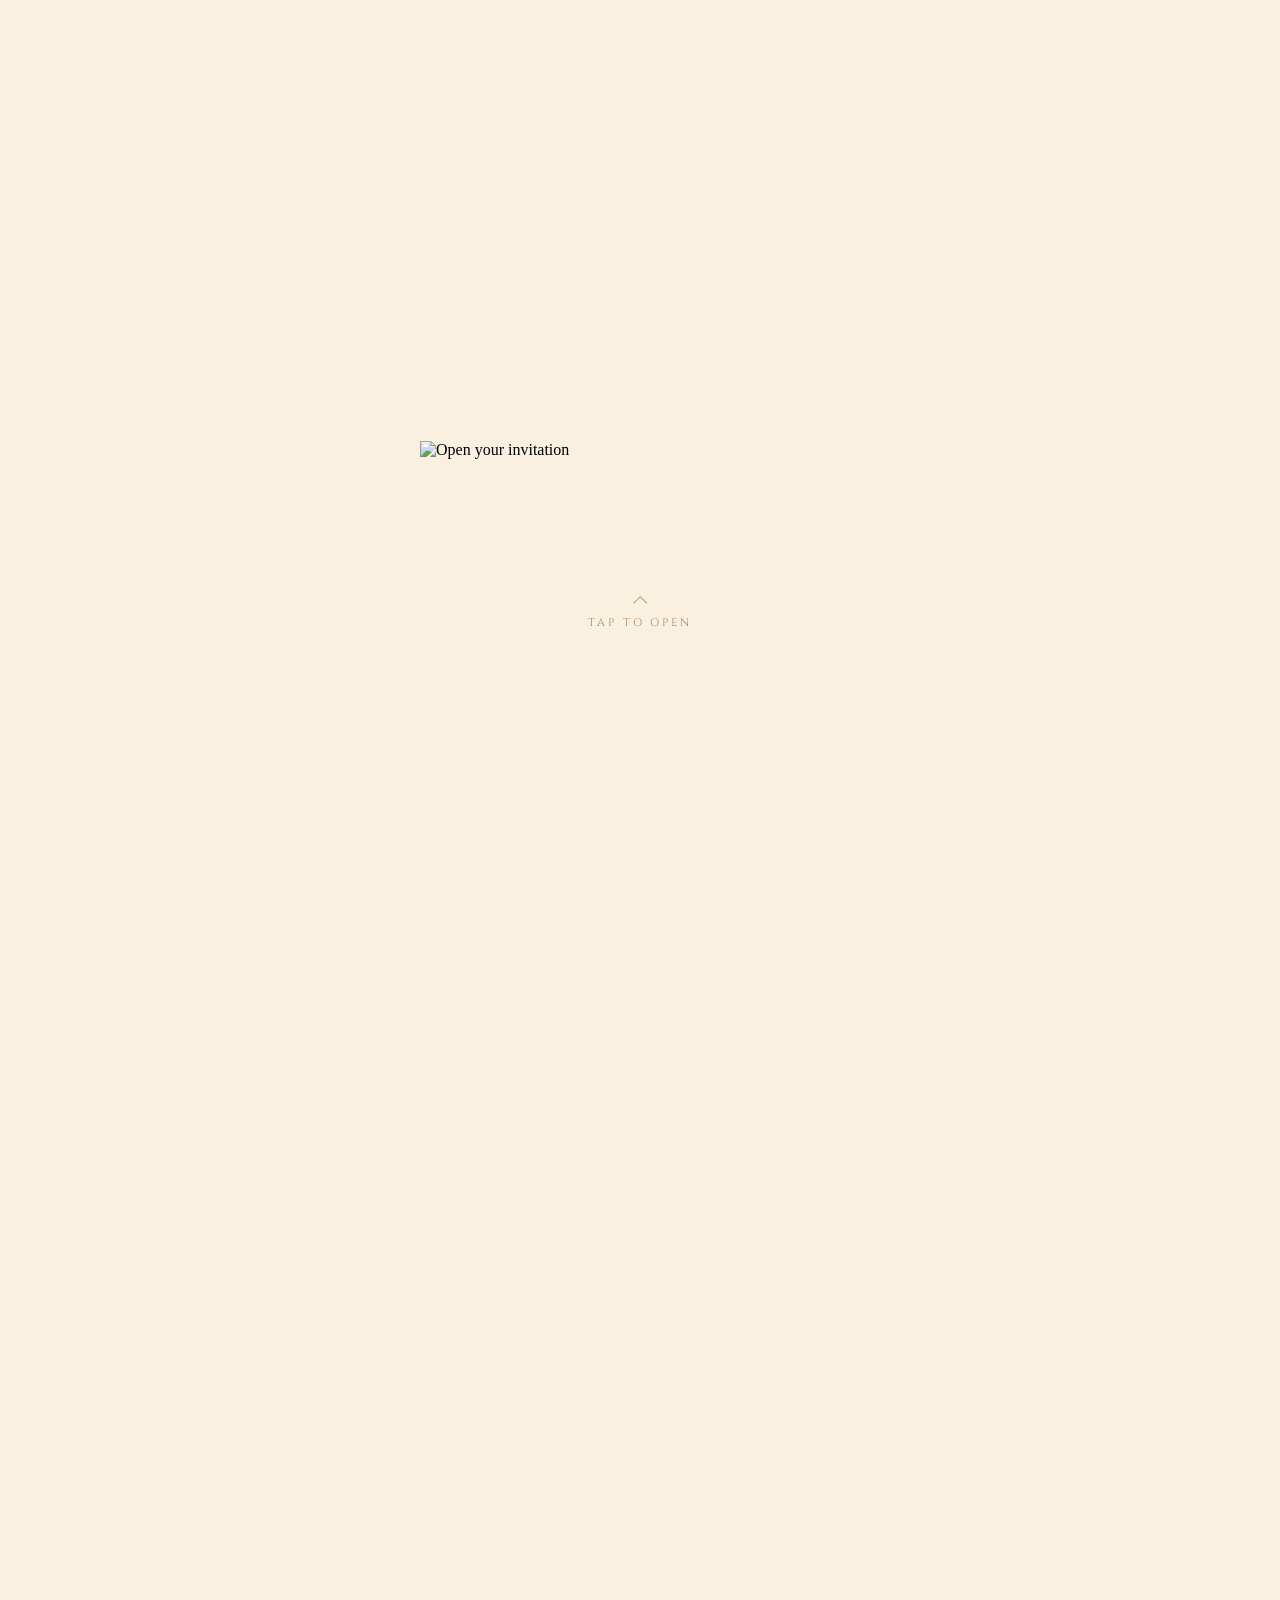
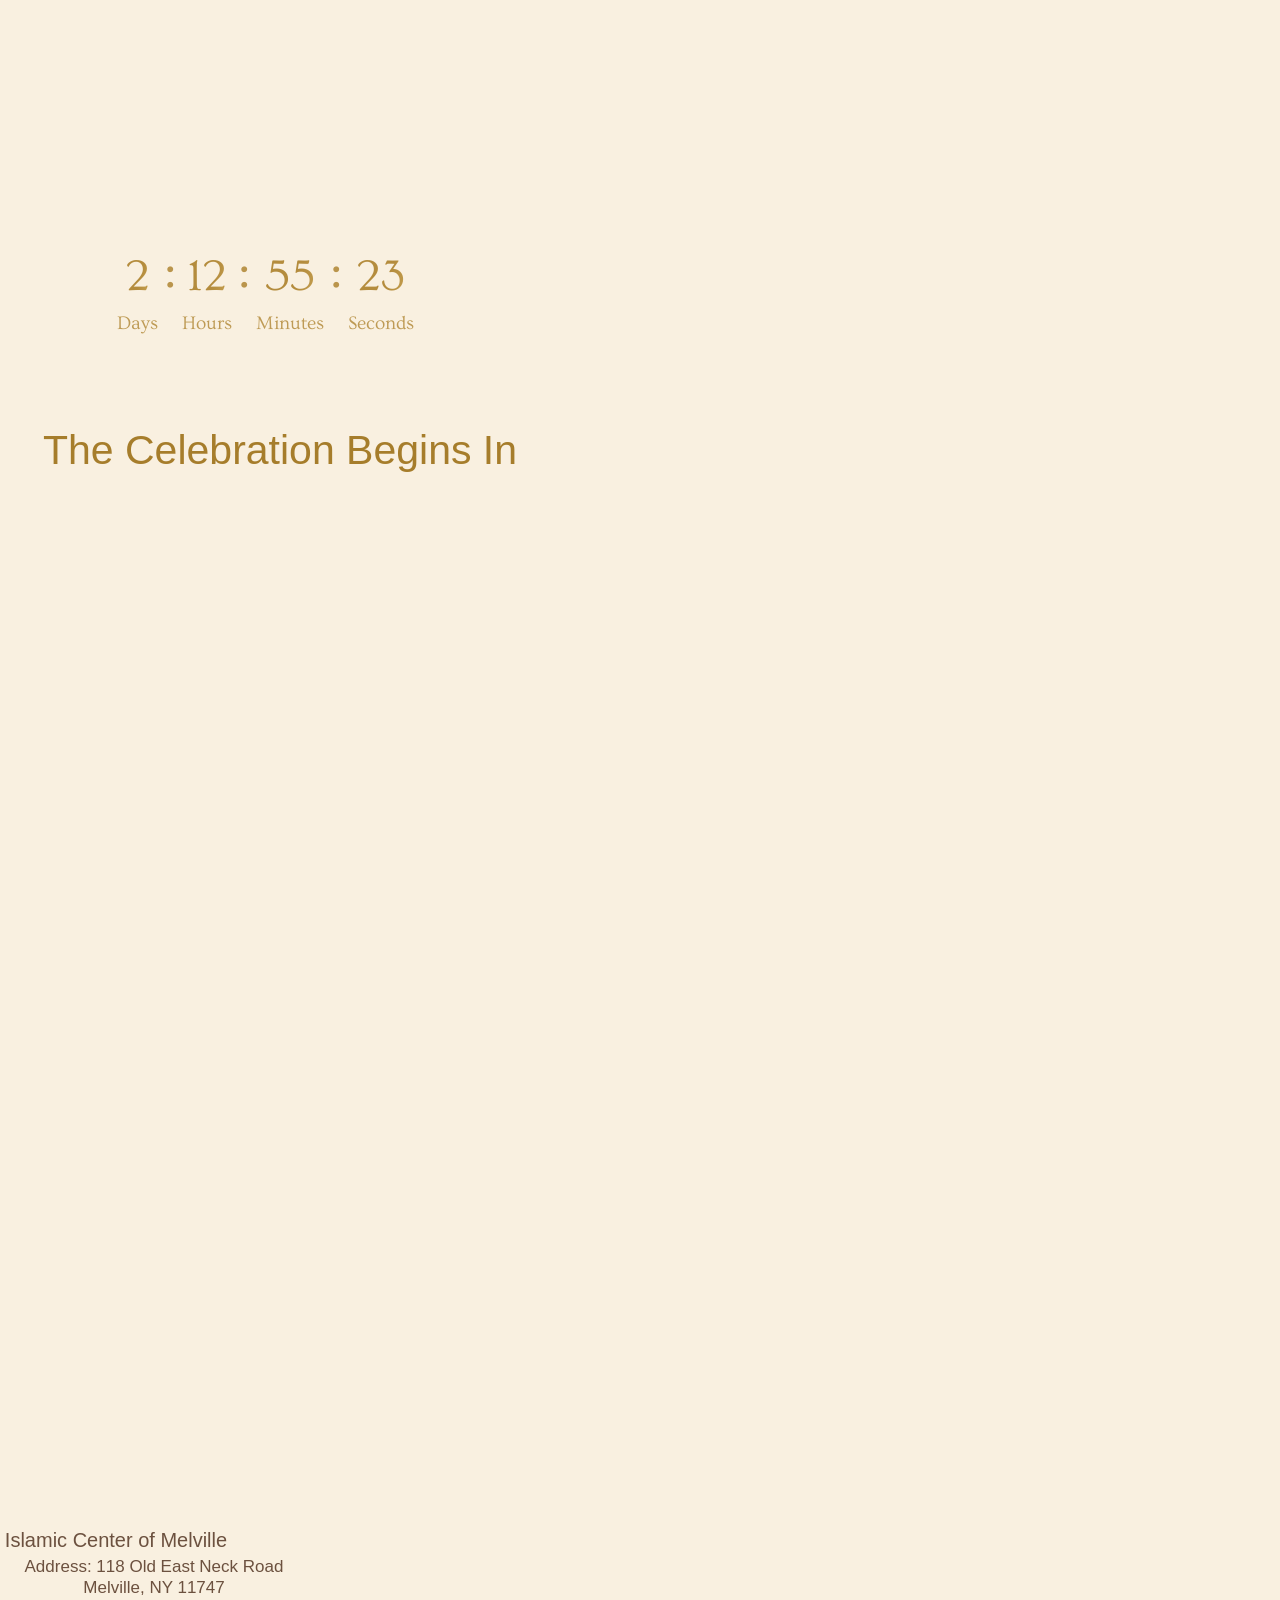
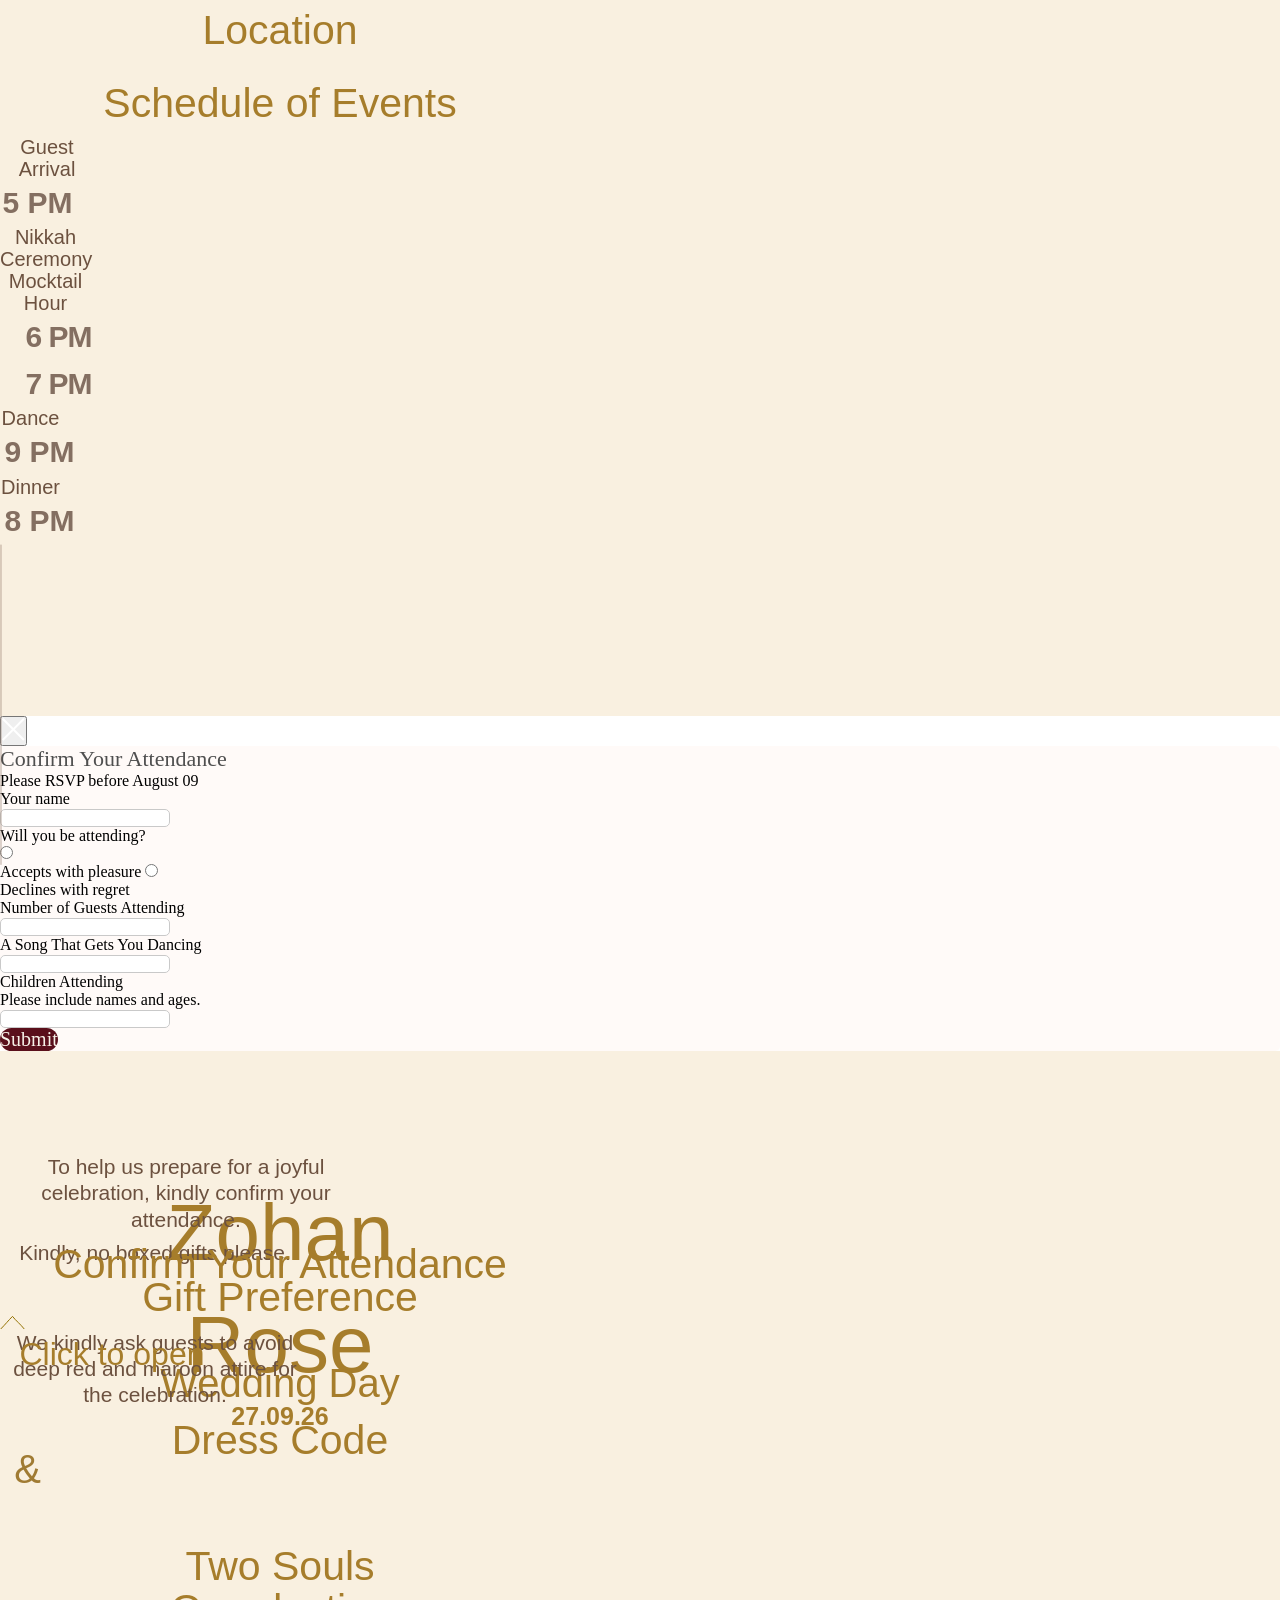
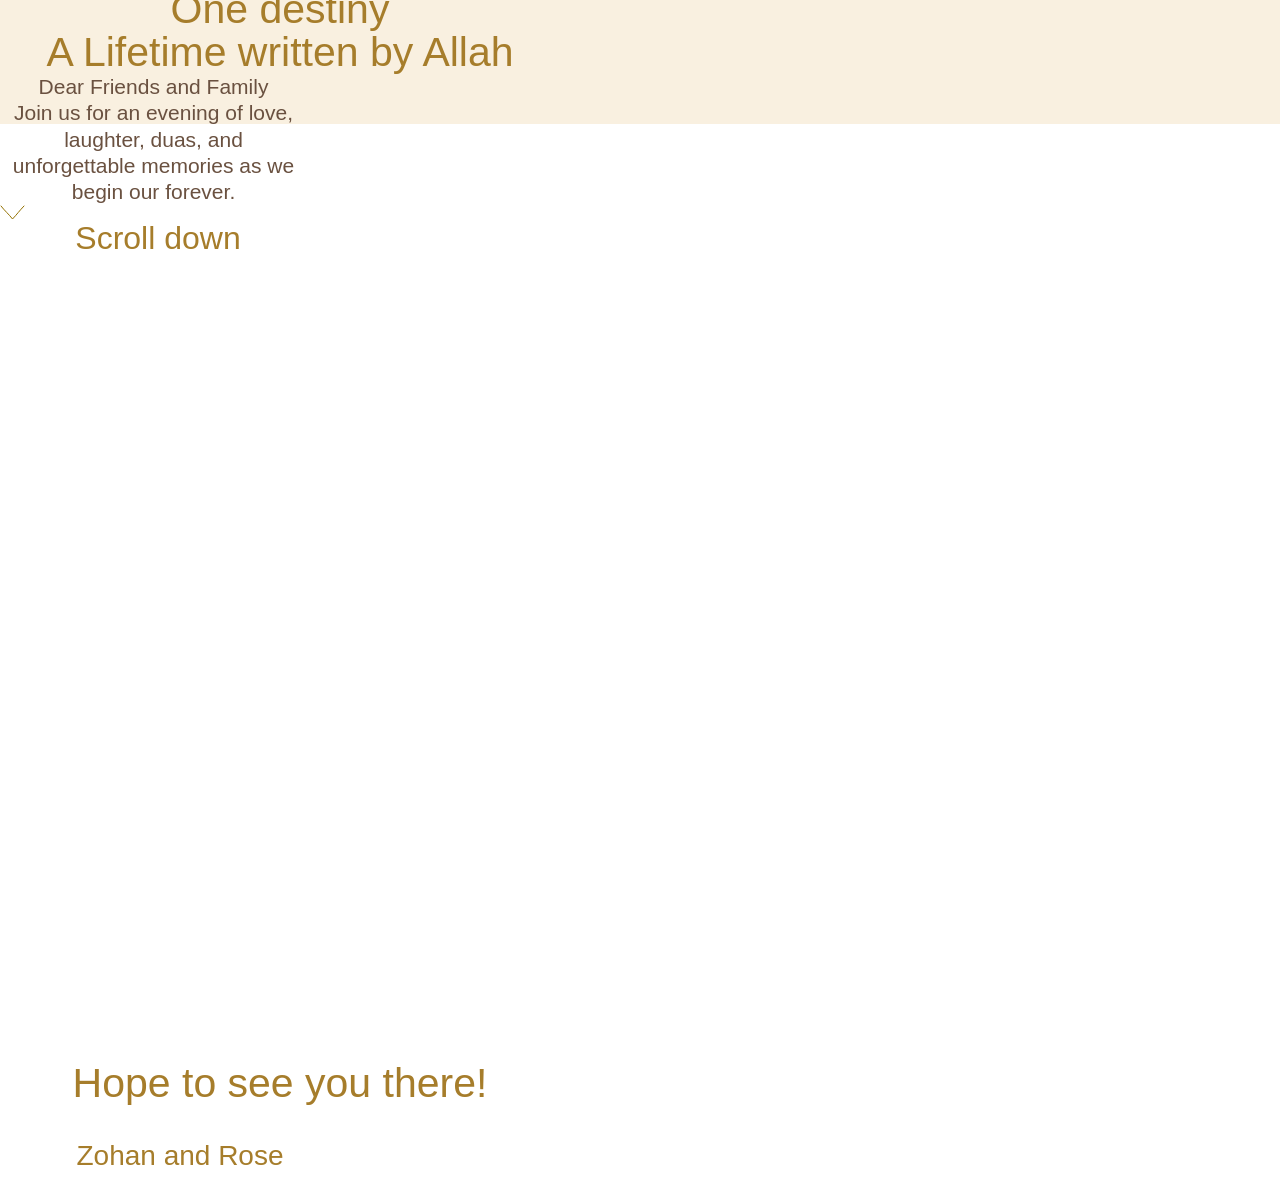
==== commit b52dc587: "Change video source to local welcome-bg.mp4" ====
--- a/public/templates/t1.html
+++ b/public/templates/t1.html
@@ -313,7 +313,7 @@
                             </div>
                             <!-- Video -->
                             <div id="weiVideoWrap">
-                                <video id="weiVideo" src="https://pub-96ce671efbac4dbfbc89b044c631a913.r2.dev/1782224012851.mp4" muted playsinline preload="auto"></video>
+                                <video id="weiVideo" src="/video/welcome-bg.mp4" muted playsinline preload="auto"></video>
                             </div>
                             <!-- Floating play/pause button -->
                             <div id="weiAudioBtn">
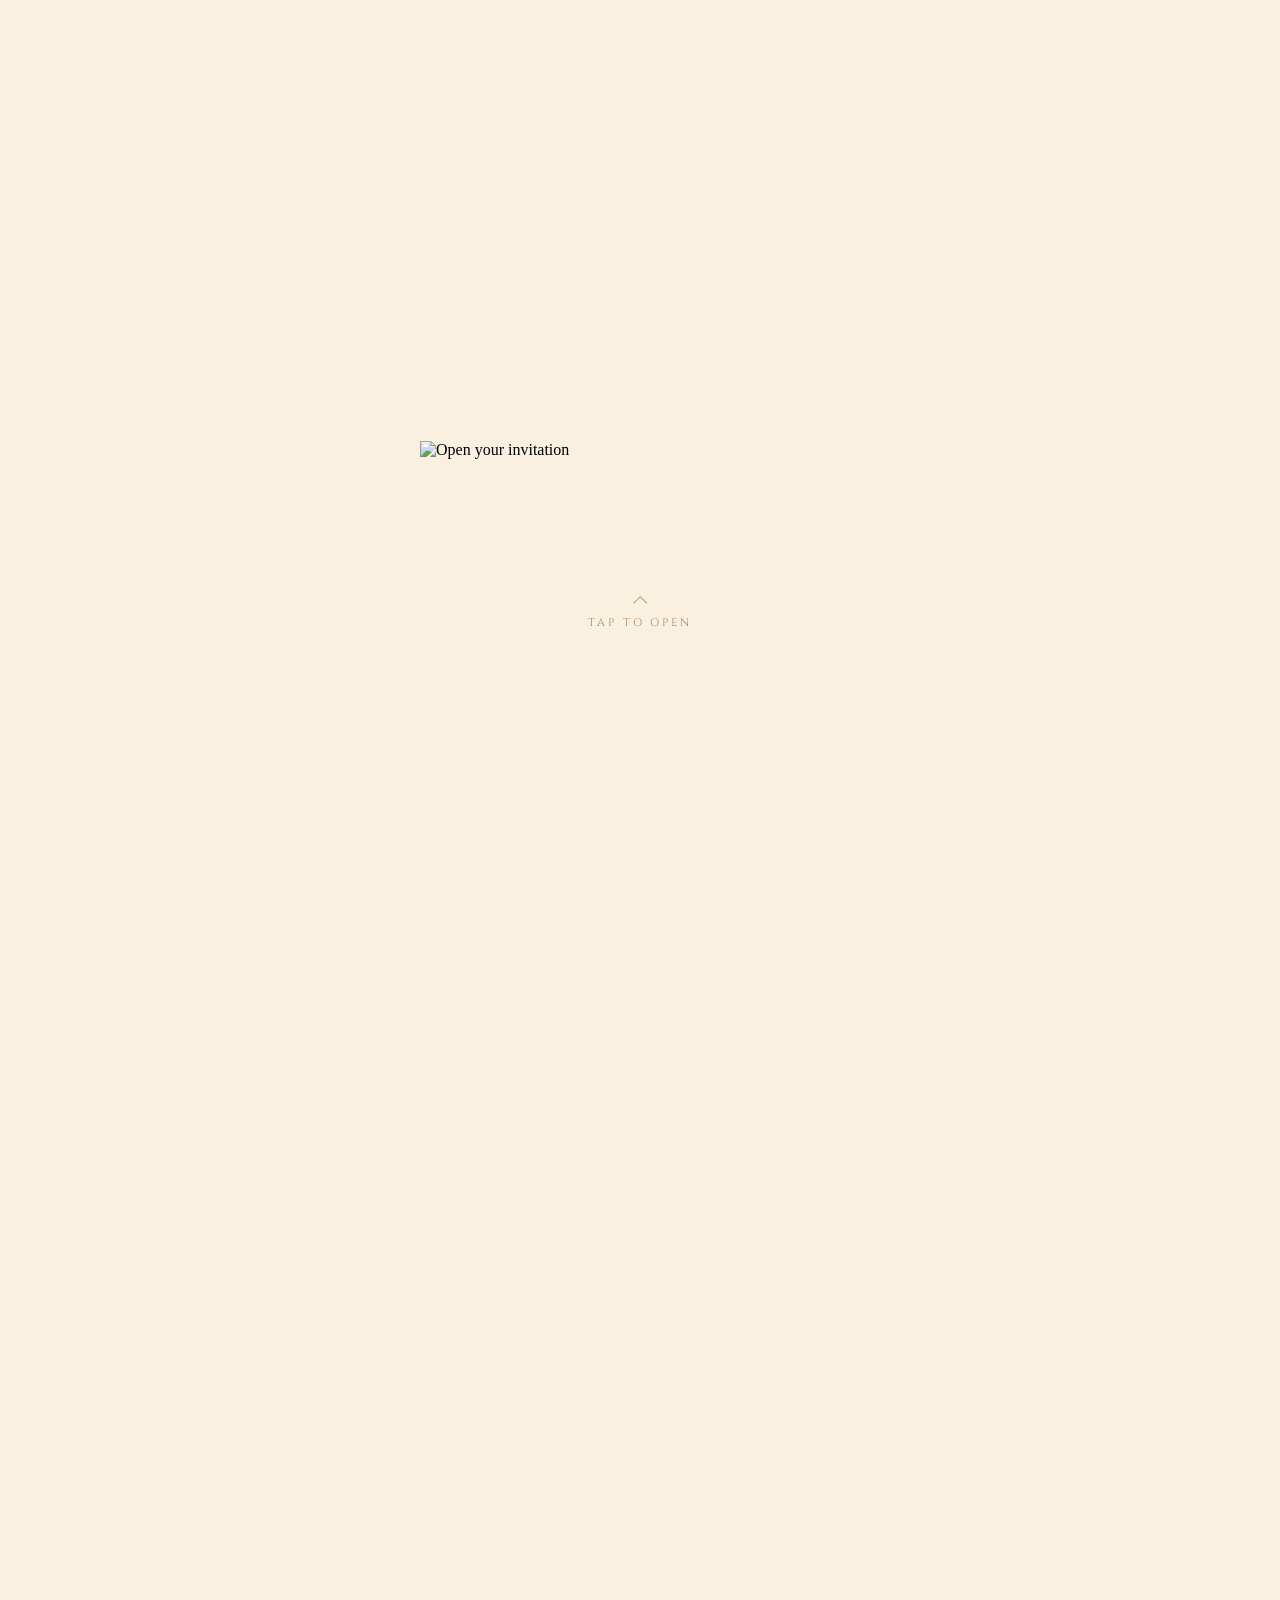
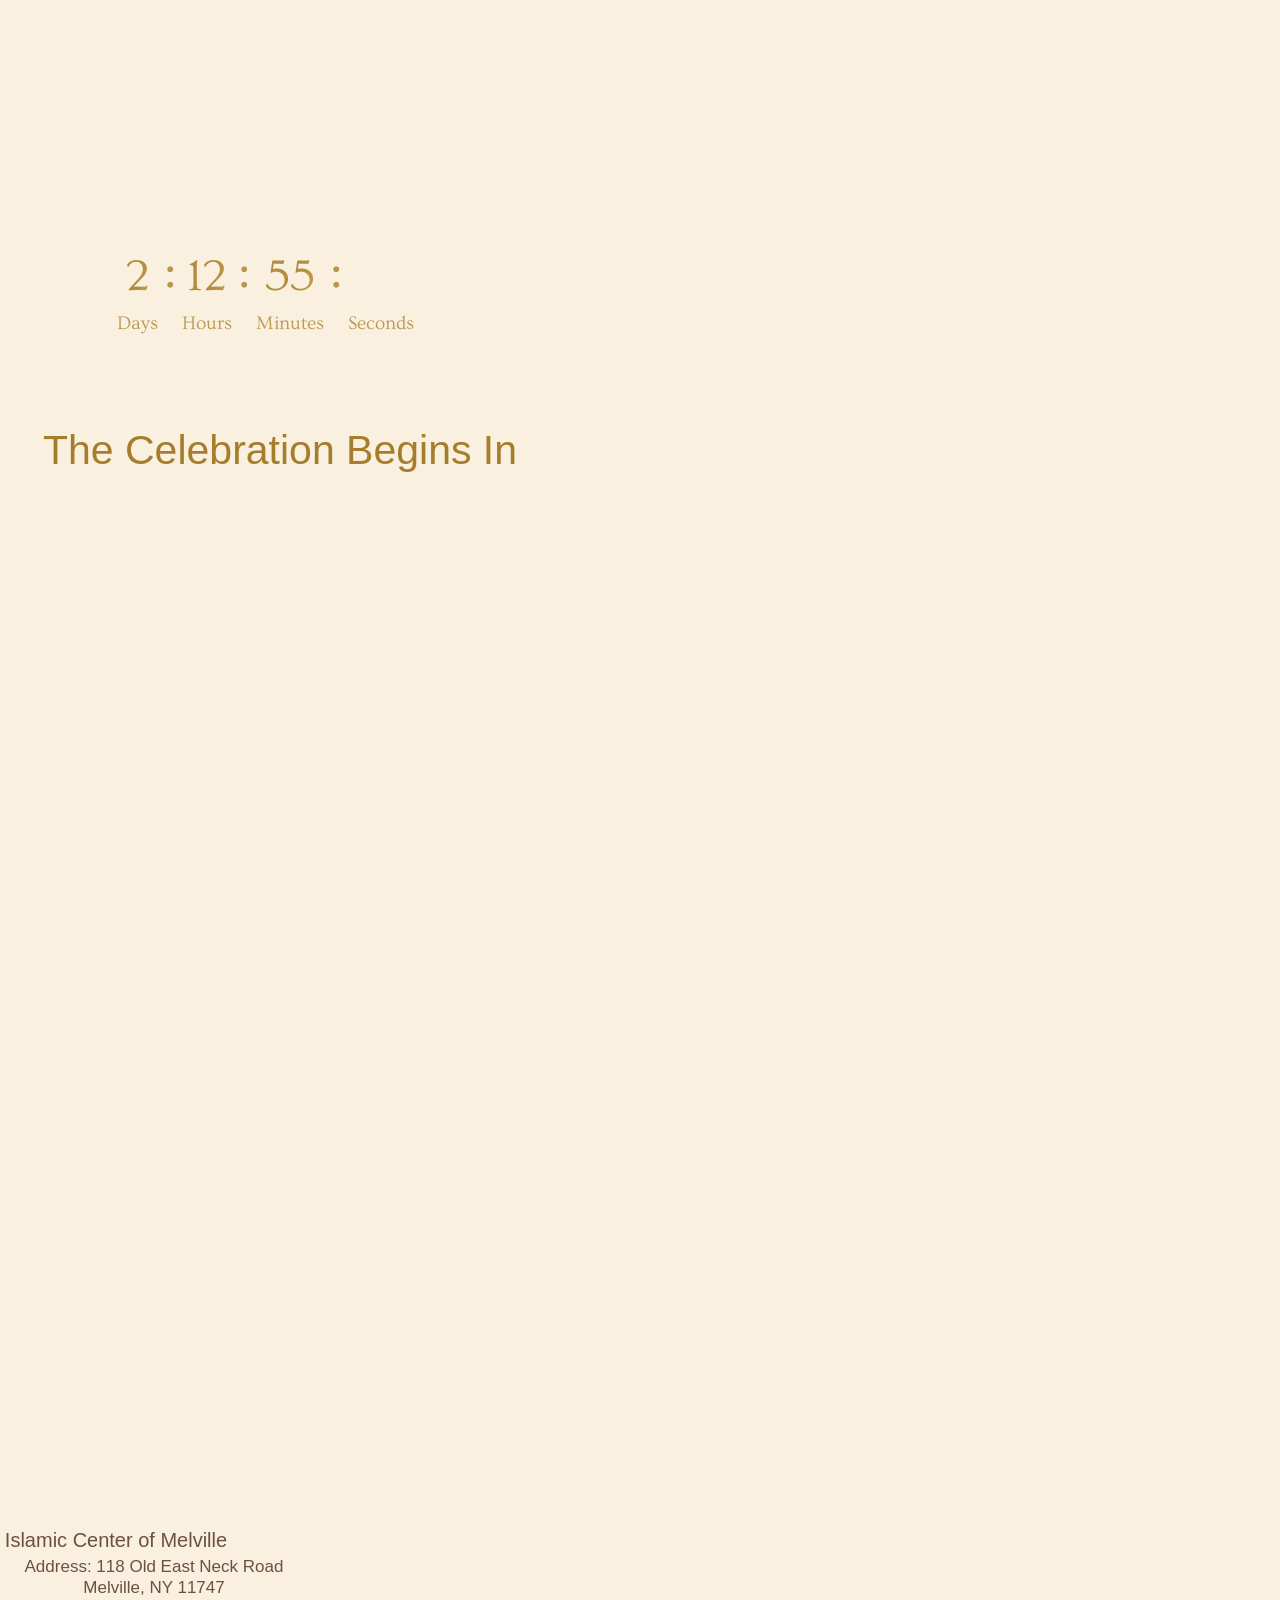
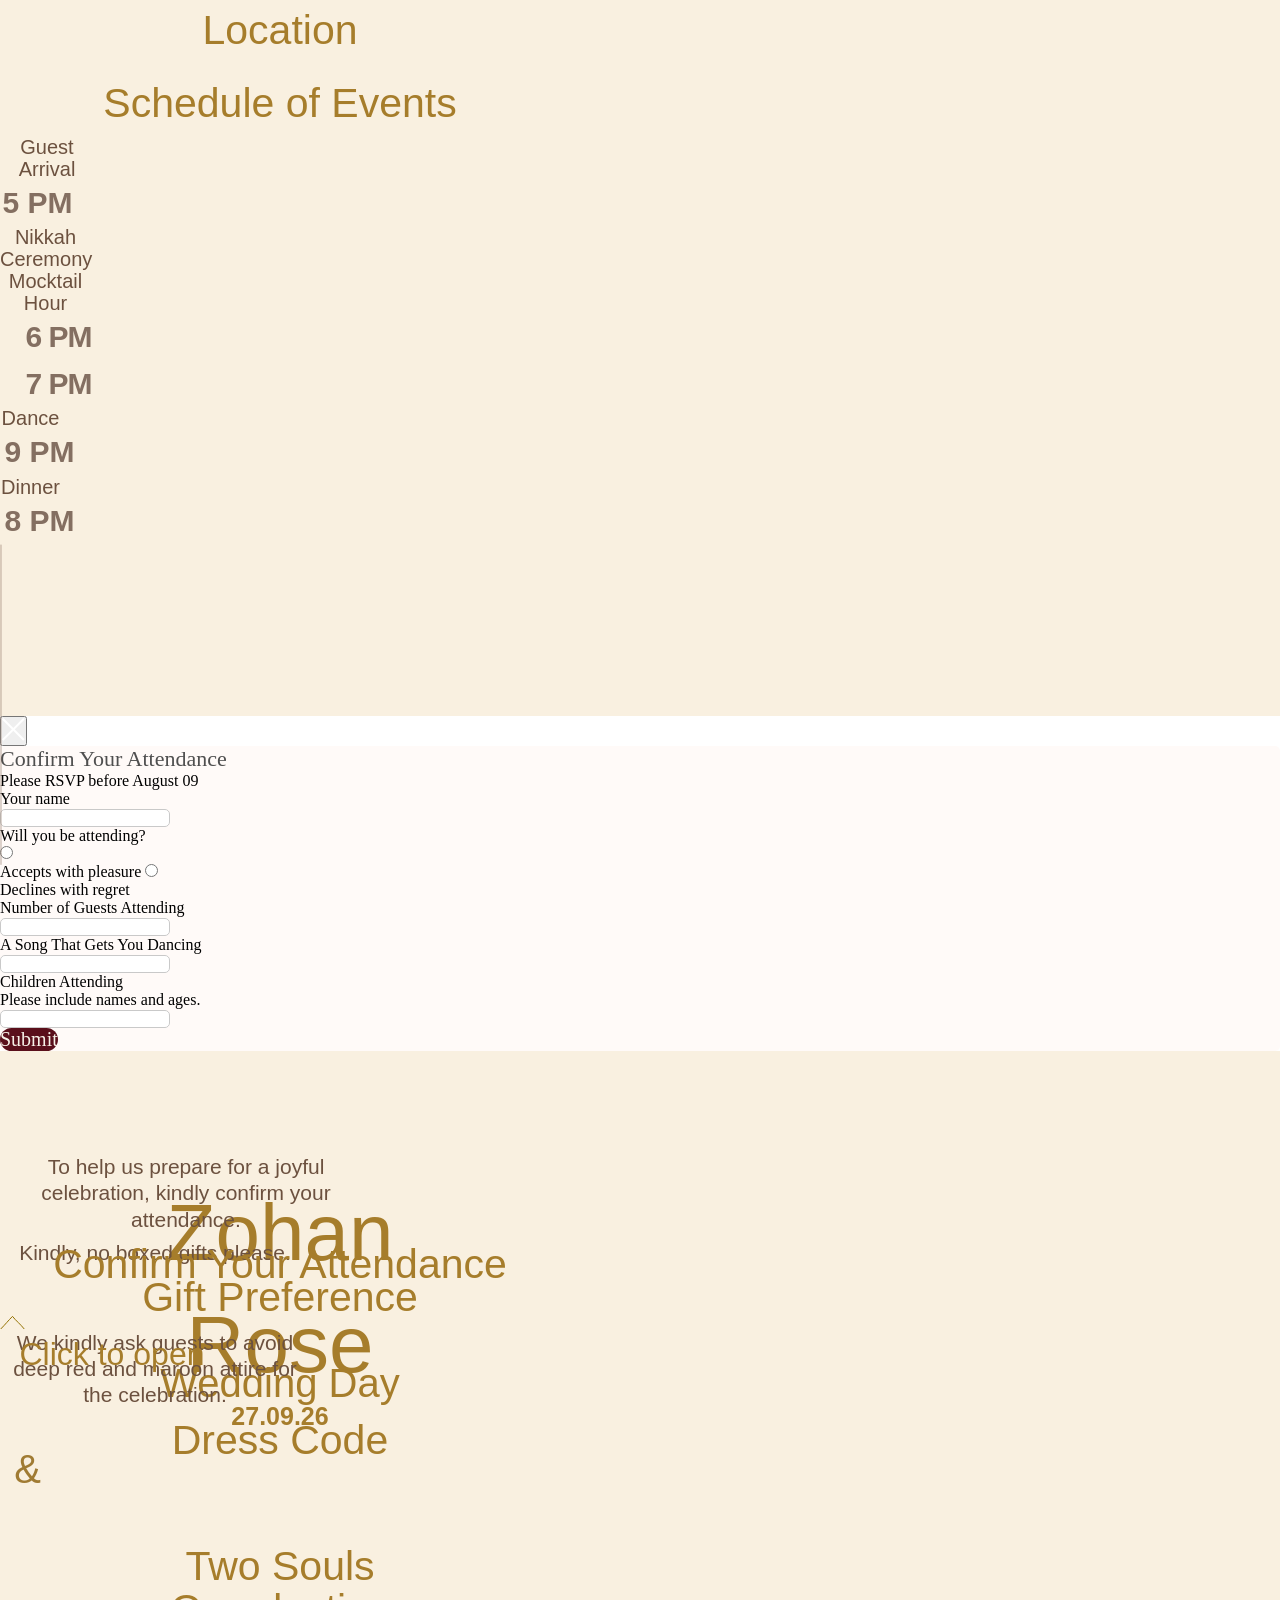
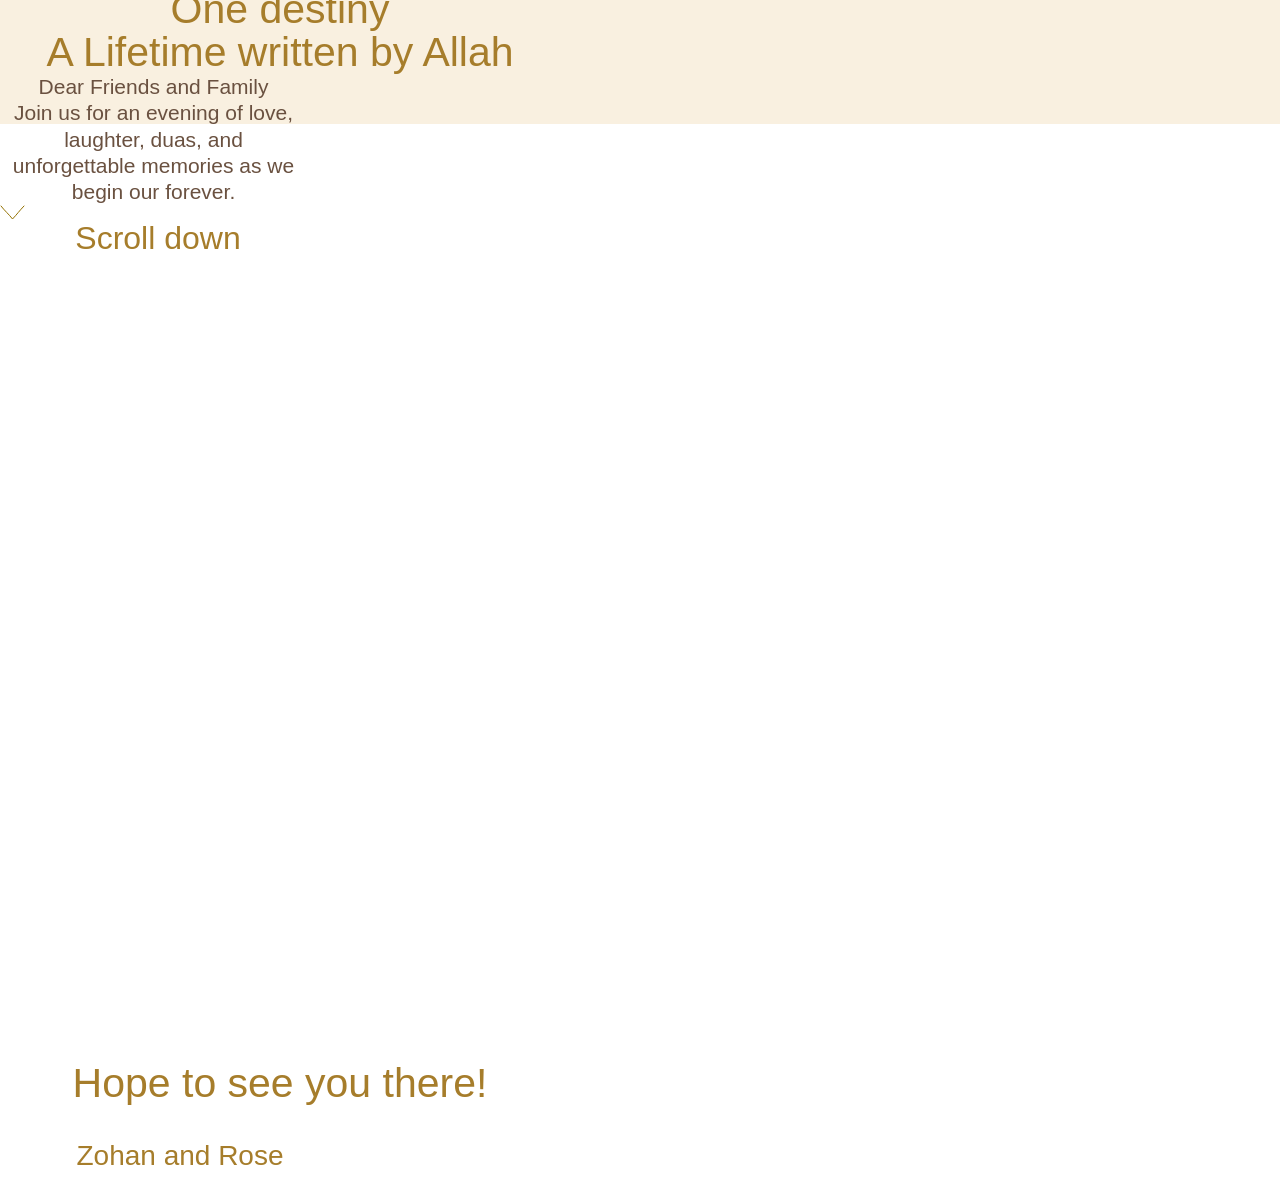
==== commit e4221374: "Update t1.html" ====
--- a/public/templates/t1.html
+++ b/public/templates/t1.html
@@ -305,7 +305,7 @@
                             </audio>
                             <!-- Envelope overlay -->
                             <div id="weiOverlay">
-                                <img id="weiImg" src="https://pub-96ce671efbac4dbfbc89b044c631a913.r2.dev/ChatGPT%20Image%20Jun%2023%2C%202026%2C%2004_40_29%20PM.png" alt="Open your invitation" draggable="false">
+                                <img id="weiImg" src="/image/welcome-bg.webp" alt="Open your invitation" draggable="false">
                                 <div id="weiTapWrap">
                                     <div class="wei-chevron"></div>
                                     <div id="weiTapLabel">Tap to open</div>
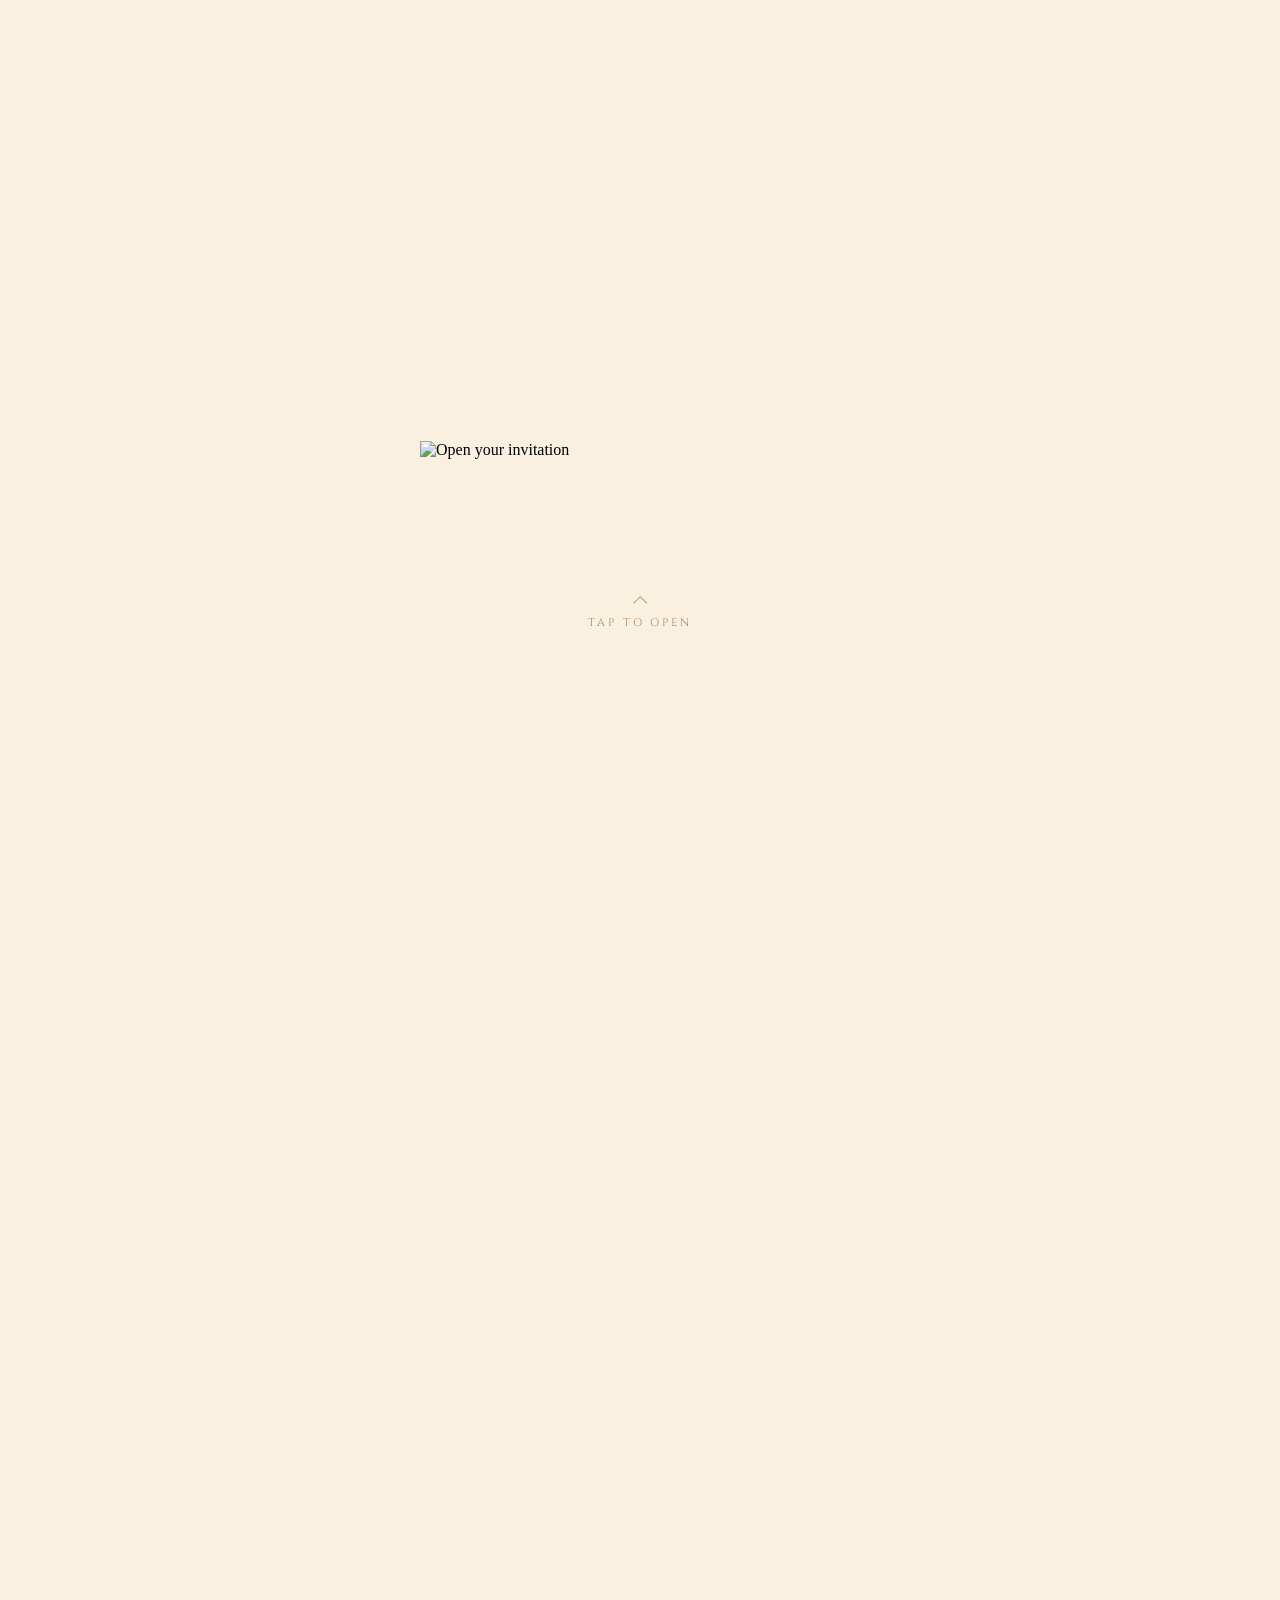
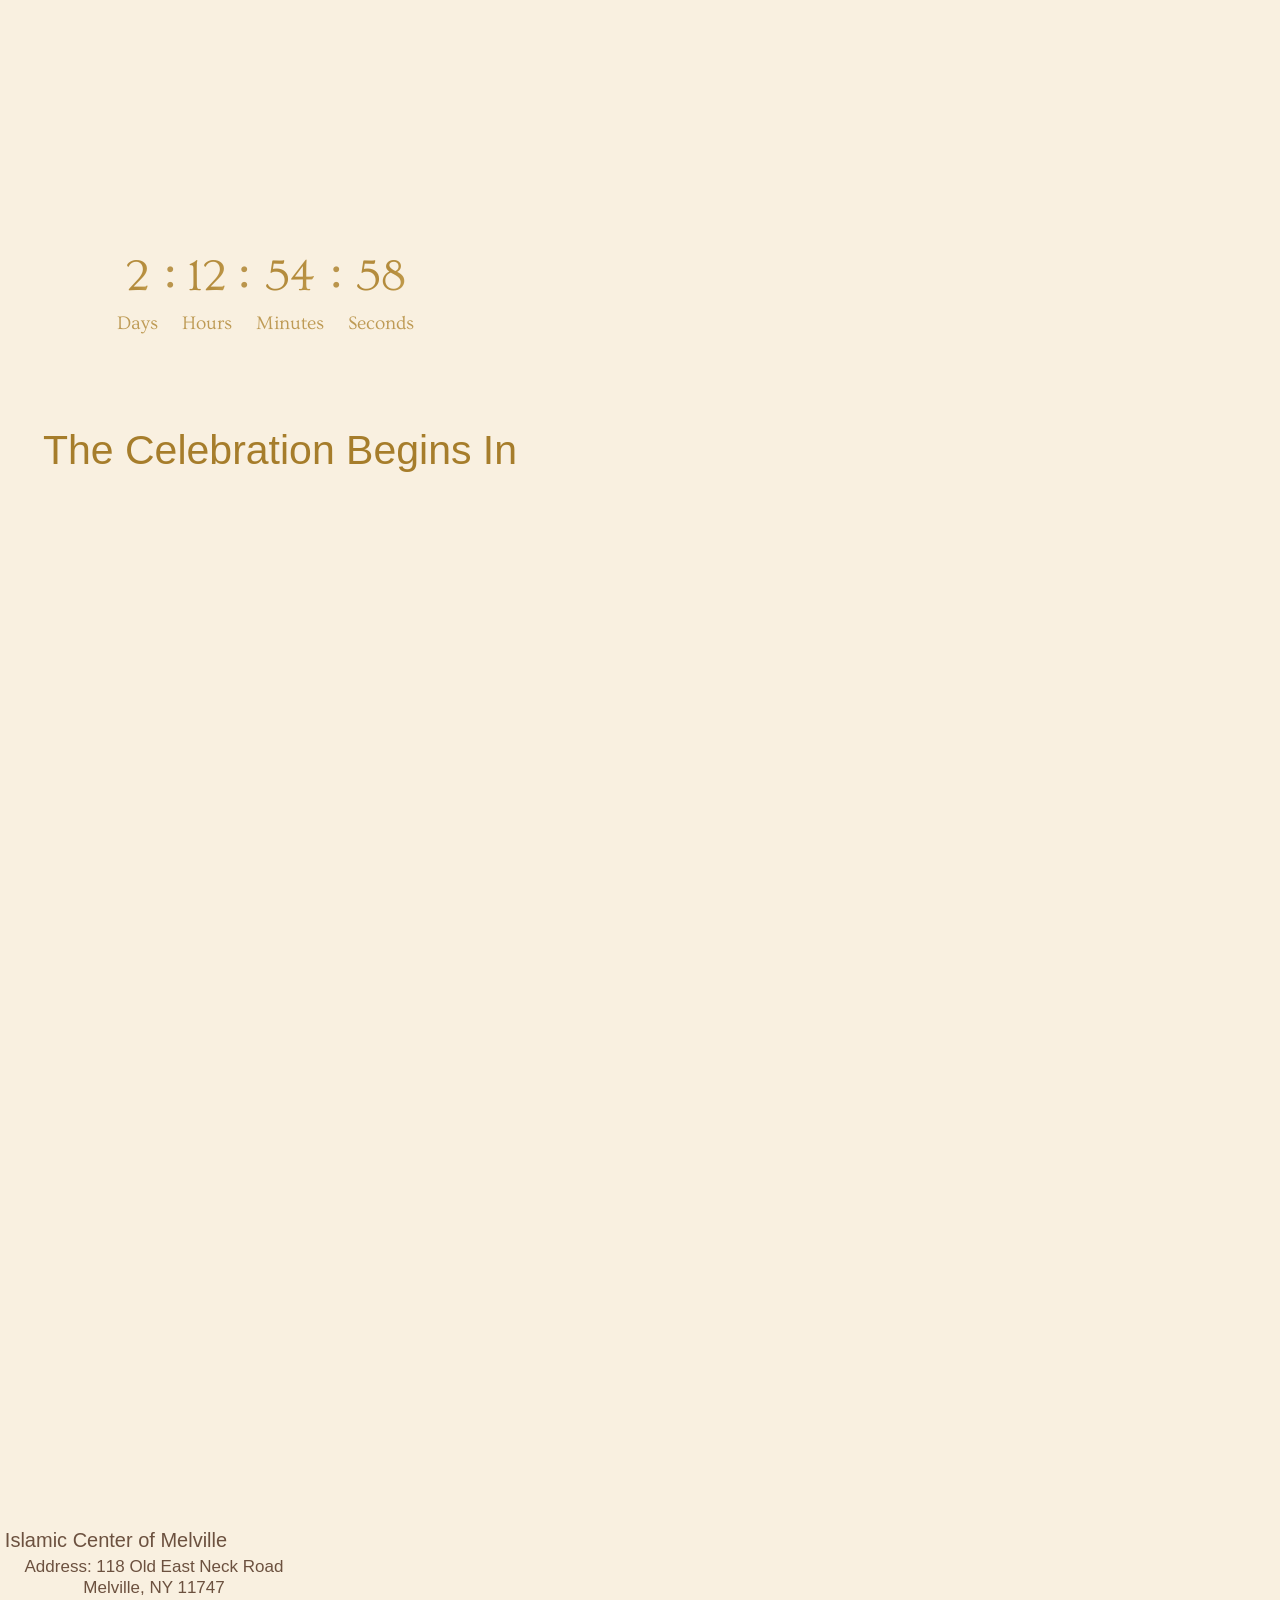
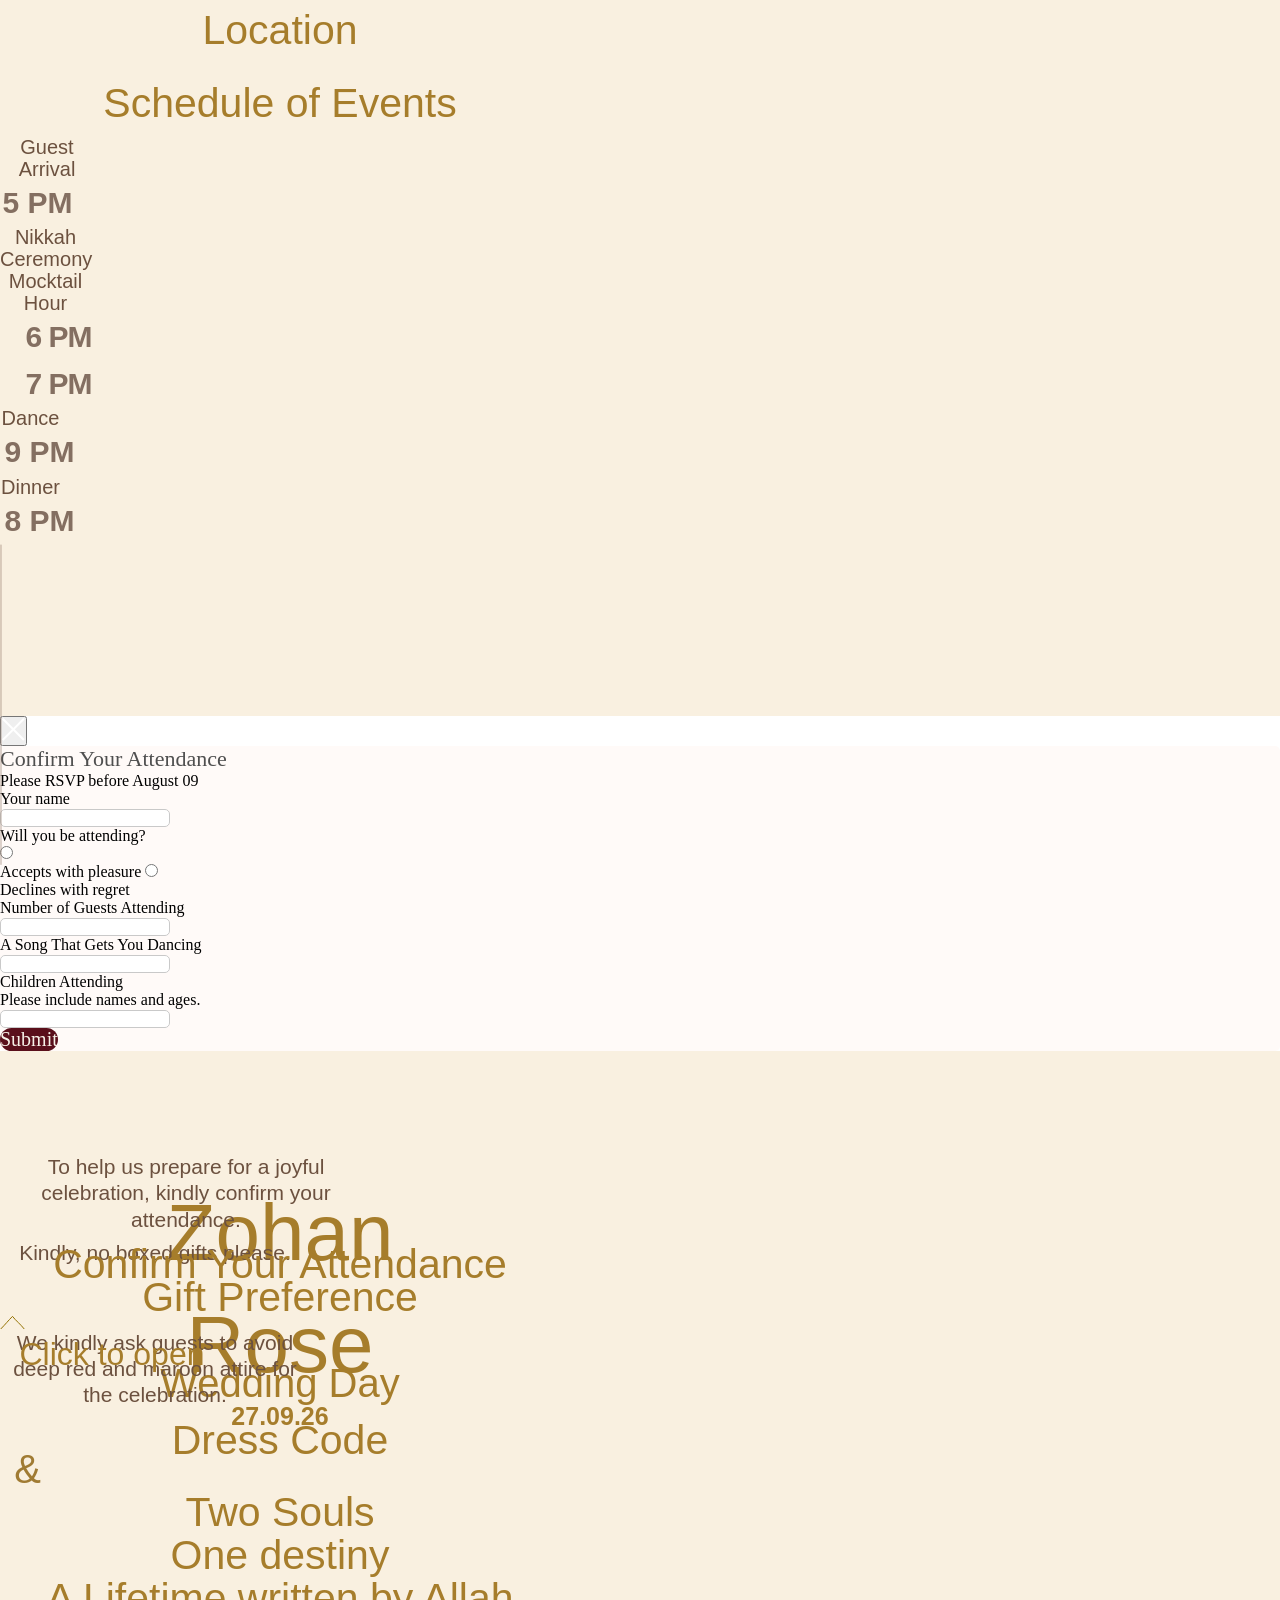
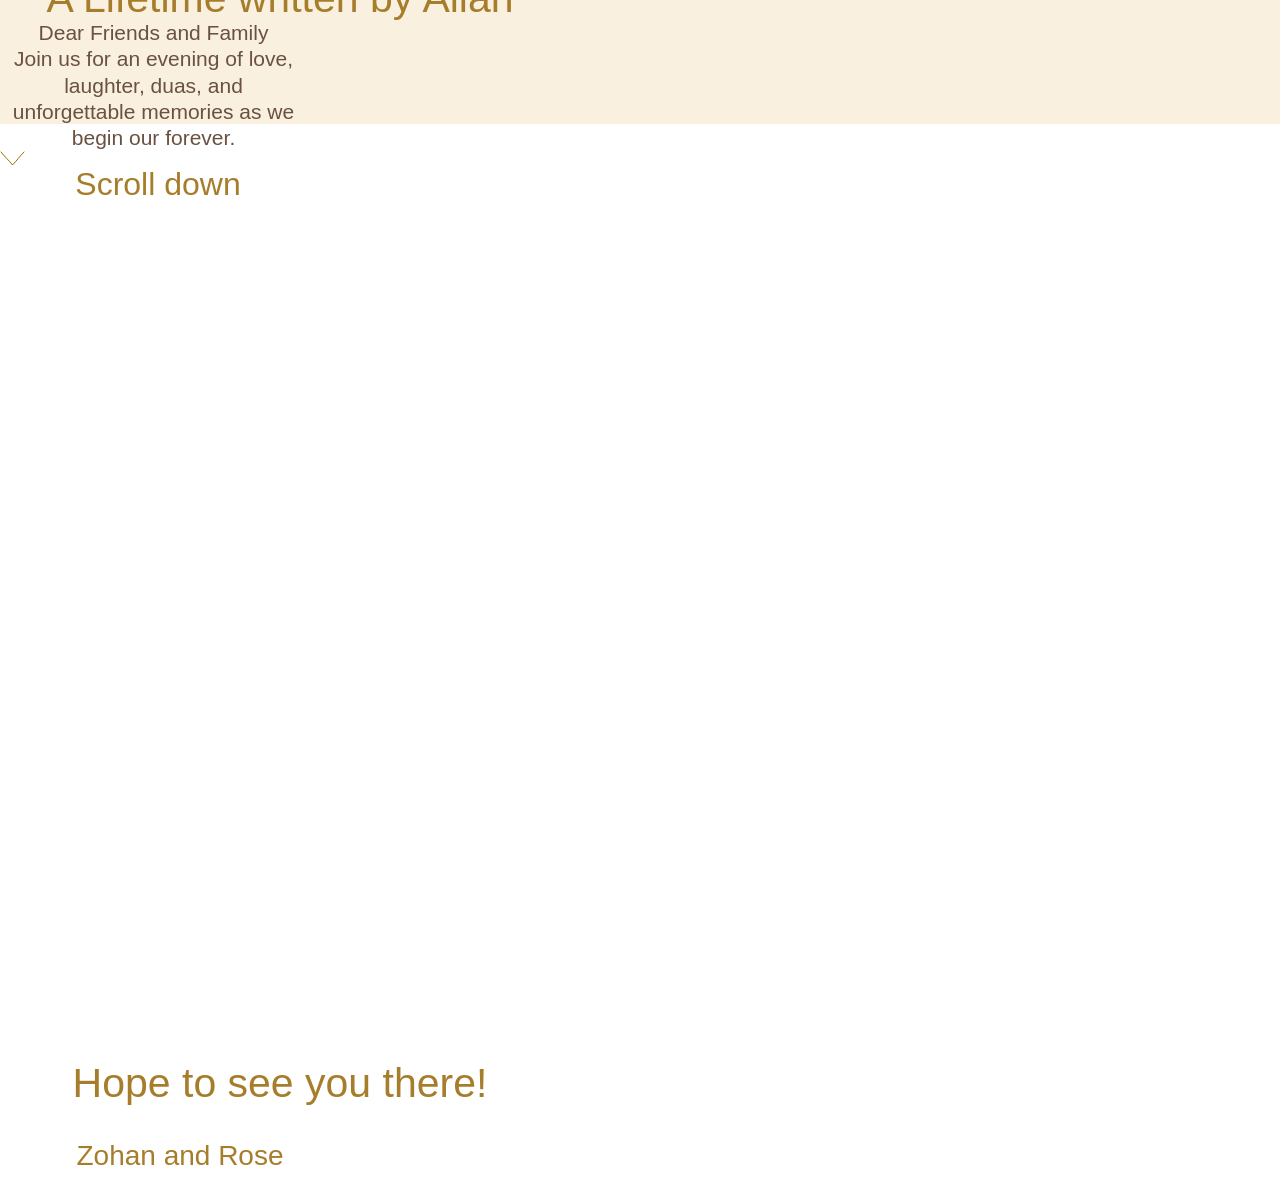
==== commit 6593a5dd: "Update t1.html" ====
--- a/public/templates/t1.html
+++ b/public/templates/t1.html
@@ -1501,7 +1501,7 @@
                         <div class='t396__elem tn-elem tn-elem__24084315131773841348614000001' data-elem-id='1773841348614000001' data-elem-type='html' data-field-top-value="0" data-field-left-value="375" data-field-height-value="762" data-field-width-value="450" data-field-axisy-value="top" data-field-axisx-value="left" data-field-container-value="grid" data-field-topunits-value="px" data-field-leftunits-value="px" data-field-heightunits-value="px" data-field-widthunits-value="px" data-animate-mobile="y" data-field-widthmode-value="fixed" data-field-left-res-320-value="-65" data-field-height-res-320-value="492" data-field-width-res-320-value="450" data-field-widthmode-res-320-value="fixed" data-field-left-res-480-value="15" data-field-width-res-480-value="450" data-field-widthmode-res-480-value="fixed" data-field-top-res-640-value="0" data-field-left-res-640-value="95" data-field-width-res-640-value="450" data-field-widthmode-res-640-value="fixed" data-field-top-res-960-value="0" data-field-left-res-960-value="255" data-field-height-res-960-value="491" data-field-width-res-960-value="450" data-field-container-res-960-value="grid" data-field-widthmode-res-960-value="fixed">
                             <div class='tn-atom tn-atom__html'>
                                 <video autoplay muted loop playsinline style="width: 100%; height: auto; object-fit: cover; display: block;">
-                                    <source src="https://pub-4dc8201144ca418fb604349c73e8c724.r2.dev/Swans2.mov" type="video/mp4">Your browser does not support the video tag.
+                                    <source src="/video/hero-bg.mp4" type="video/mp4">Your browser does not support the video tag.
 
                                 </video>
                             </div>
@@ -1529,21 +1529,7 @@
                         <div class='t396__elem tn-elem js-delay-anim tn-elem__2408431513176340390975774690 t-animate' data-elem-id='176340390975774690' data-elem-type='text' data-field-top-value="356" data-field-left-value="578" data-field-height-value="44" data-field-width-value="55" data-field-axisy-value="top" data-field-axisx-value="left" data-field-container-value="grid" data-field-topunits-value="px" data-field-leftunits-value="px" data-field-heightunits-value="px" data-field-widthunits-value="px" data-animate-style="fadeinup" data-animate-duration="2" data-animate-delay="3" data-animate-distance="30" data-animate-mobile="y" data-field-textfit-value="autoheight" data-field-fontsize-value="40" data-field-left-res-320-value="138" data-field-left-res-480-value="218" data-field-left-res-640-value="298" data-field-left-res-960-value="458">
                             <div class='tn-atom' field='tn_text_176340390975774690'>&amp;</div>
                         </div>
-                        <div class='t396__elem tn-elem tn-elem__24084315131780142978273000001 ' data-elem-id='1780142978273000001' data-elem-type='image' data-field-top-value="566" data-field-left-value="359" data-field-height-value="343" data-field-width-value="224" data-field-axisy-value="top" data-field-axisx-value="left" data-field-container-value="grid" data-field-topunits-value="px" data-field-leftunits-value="px" data-field-heightunits-value="px" data-field-widthunits-value="px" data-animate-mobile="y" data-animate-sbs-event="intoview" data-animate-sbs-trg="1" data-animate-sbs-trgofst="0" data-animate-sbs-loop="loop" data-animate-sbs-opts="[{'mx':0,'my':0,'sx':1,'sy':1,'op':1,'ro':0,'ti':0,'ea':'0','dt':0},{'mx':0,'my':0,'sx':1.06,'sy':1.06,'op':1,'ro':2,'ti':2000,'ea':'0','dt':0},{'mx':0,'my':0,'sx':1,'sy':1,'op':1,'ro':0,'ti':2000,'ea':'0','dt':0}]" data-field-filewidth-value="823" data-field-fileheight-value="1260" data-field-heightmode-value="hug" data-field-top-res-320-value="568" data-field-left-res-320-value="-77" data-field-height-res-320-value="334" data-field-width-res-320-value="218" data-field-left-res-480-value="2" data-field-height-res-480-value="343" data-field-left-res-640-value="77" data-field-height-res-640-value="343" data-field-left-res-960-value="238" data-field-height-res-960-value="343">
-                            <div class='tn-atom'>
-                                <img class='tn-atom__img t-img' data-original='https://static.tildacdn.net/tild6639-3363-4136-a234-356639363561/noroot.png' src='https://thb.tildacdn.net/tild6639-3363-4136-a234-356639363561/-/resize/20x/noroot.png' alt='' imgfield='tn_img_1780142978273000001'/>
-                            </div>
-                        </div>
-                        <div class='t396__elem tn-elem tn-elem__24084315131780748451024000006 ' data-elem-id='1780748451024000006' data-elem-type='image' data-field-top-value="547" data-field-left-value="605" data-field-height-value="359" data-field-width-value="236" data-field-axisy-value="top" data-field-axisx-value="left" data-field-container-value="grid" data-field-topunits-value="px" data-field-leftunits-value="px" data-field-heightunits-value="px" data-field-widthunits-value="px" data-animate-mobile="y" data-animate-sbs-event="intoview" data-animate-sbs-trg="1" data-animate-sbs-trgofst="0" data-animate-sbs-loop="loop" data-animate-sbs-opts="[{'mx':0,'my':0,'sx':1,'sy':1,'op':1,'ro':0,'ti':0,'ea':'0','dt':0},{'mx':0,'my':0,'sx':1.04,'sy':1.04,'op':1,'ro':-2,'ti':2000,'ea':'0','dt':0},{'mx':0,'my':0,'sx':1,'sy':1,'op':1,'ro':0,'ti':2000,'ea':'0','dt':0}]" data-field-filewidth-value="829" data-field-fileheight-value="1260" data-field-heightmode-value="hug" data-field-top-res-320-value="586" data-field-left-res-320-value="198" data-field-height-res-320-value="319" data-field-width-res-320-value="210" data-field-left-res-480-value="252" data-field-height-res-480-value="359" data-field-left-res-640-value="327" data-field-height-res-640-value="359" data-field-left-res-960-value="488" data-field-height-res-960-value="359">
-                            <div class='tn-atom'>
-                                <img class='tn-atom__img t-img' data-original='https://static.tildacdn.net/tild3764-3461-4436-a562-636534643333/noroot.png' src='https://thb.tildacdn.net/tild3764-3461-4436-a562-636534643333/-/resize/20x/noroot.png' alt='' imgfield='tn_img_1780748451024000006'/>
-                            </div>
-                        </div>
-                        <div class='t396__elem tn-elem tn-elem__24084315131780144694093' data-elem-id='1780144694093' data-elem-type='image' data-field-top-value="-785" data-field-left-value="280" data-field-height-value="735" data-field-width-value="735" data-field-axisy-value="top" data-field-axisx-value="left" data-field-container-value="grid" data-field-topunits-value="px" data-field-leftunits-value="px" data-field-heightunits-value="px" data-field-widthunits-value="px" data-field-filewidth-value="1512" data-field-fileheight-value="1512" data-field-heightmode-value="hug" data-field-height-res-320-value="735" data-field-height-res-480-value="735" data-field-height-res-640-value="735" data-field-height-res-960-value="735">
-                            <div class='tn-atom'>
-                                <img class='tn-atom__img t-img' data-original='https://static.tildacdn.net/tild3336-3462-4961-a332-613731663665/623915249_2629494717.png' src='https://thb.tildacdn.net/tild3336-3462-4961-a332-613731663665/-/resize/20x/623915249_2629494717.png' alt='' imgfield='tn_img_1780144694093'/>
-                            </div>
-                        </div>
+  
                         <div class='t396__elem tn-elem tn-elem__24084315131780748008617000003 t-animate' data-elem-id='1780748008617000003' data-elem-type='text' data-field-top-value="899" data-field-left-value="320" data-field-height-value="129" data-field-width-value="560" data-field-axisy-value="top" data-field-axisx-value="left" data-field-container-value="grid" data-field-topunits-value="px" data-field-leftunits-value="px" data-field-heightunits-value="px" data-field-widthunits-value="px" data-animate-style="fadein" data-animate-duration="1" data-animate-mobile="y" data-field-textfit-value="autoheight" data-field-fontsize-value="41" data-field-top-res-320-value="899" data-field-left-res-320-value="-120" data-field-height-res-320-value="129" data-field-width-res-320-value="560" data-field-top-res-480-value="899" data-field-left-res-480-value="-40" data-field-top-res-640-value="899" data-field-left-res-640-value="40" data-field-top-res-960-value="899" data-field-left-res-960-value="200">
                             <div class='tn-atom' field='tn_text_1780748008617000003'>
                                 Two Souls <br/>
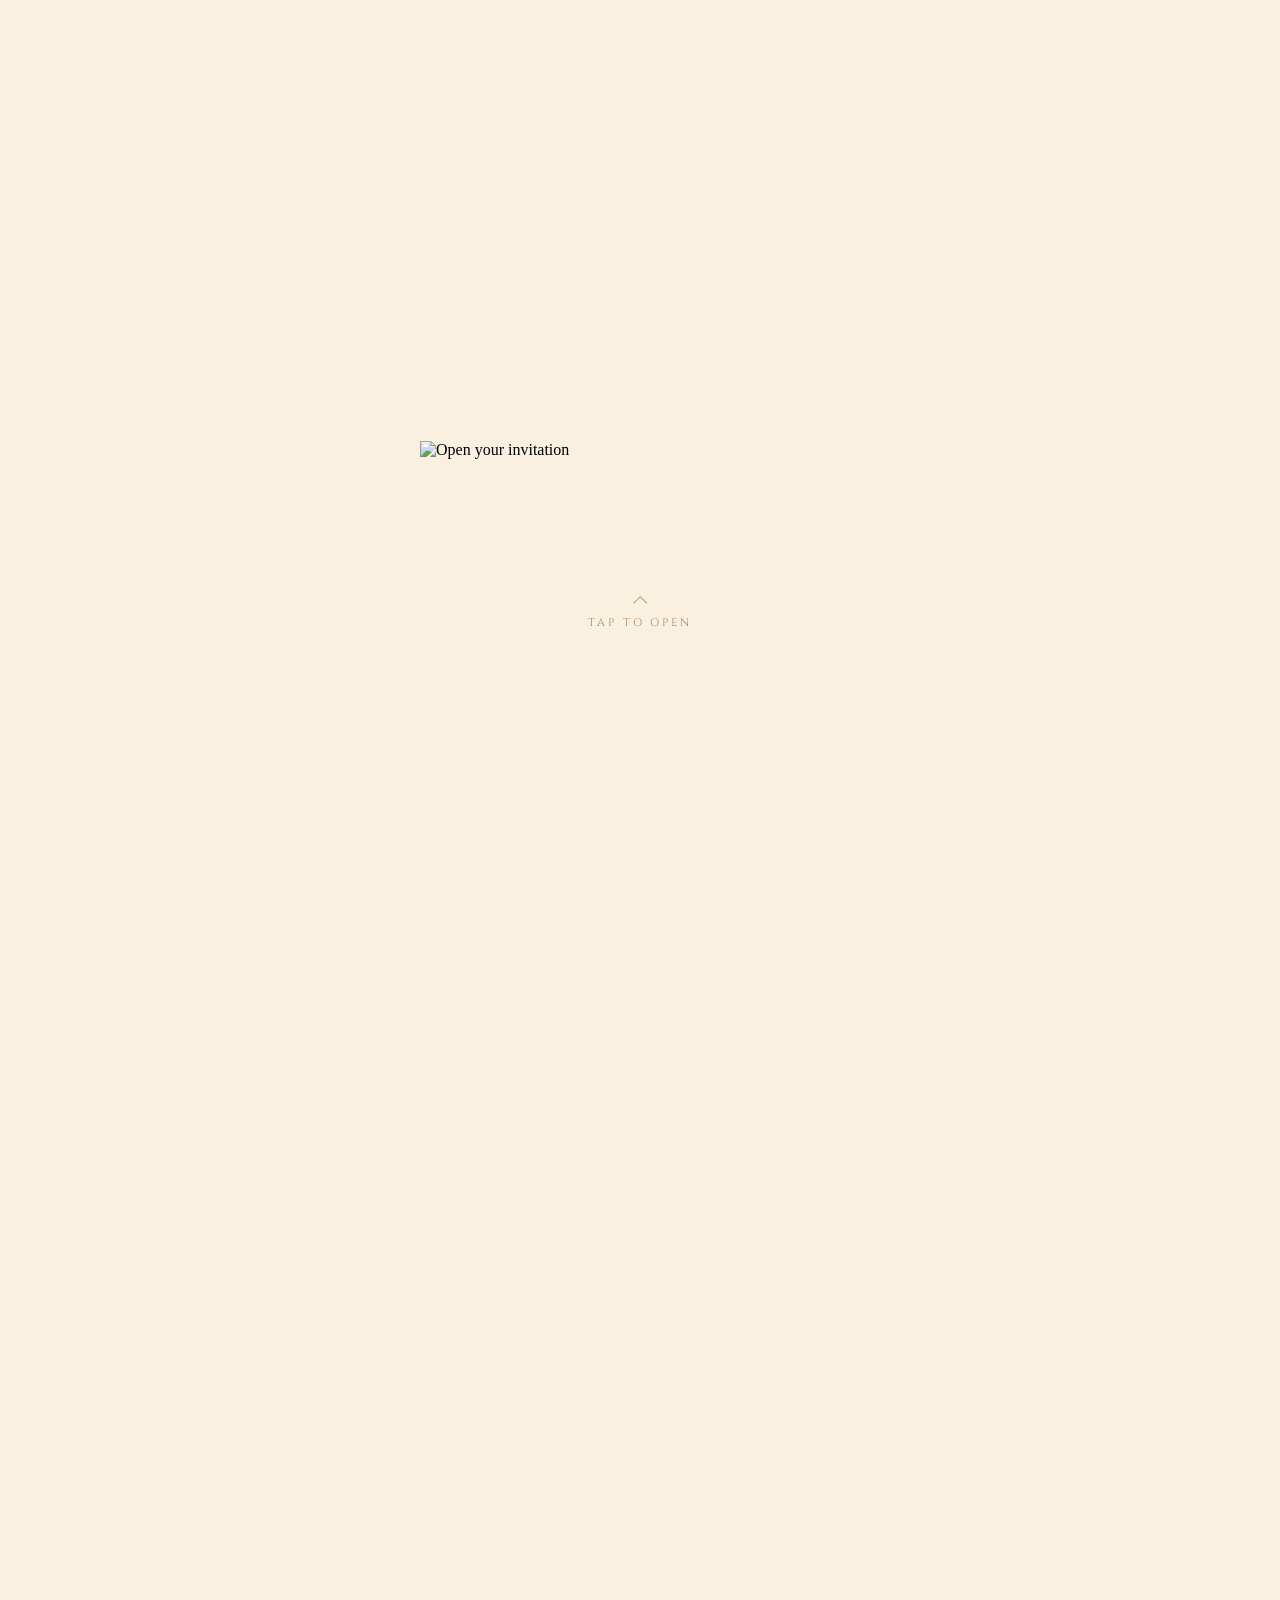
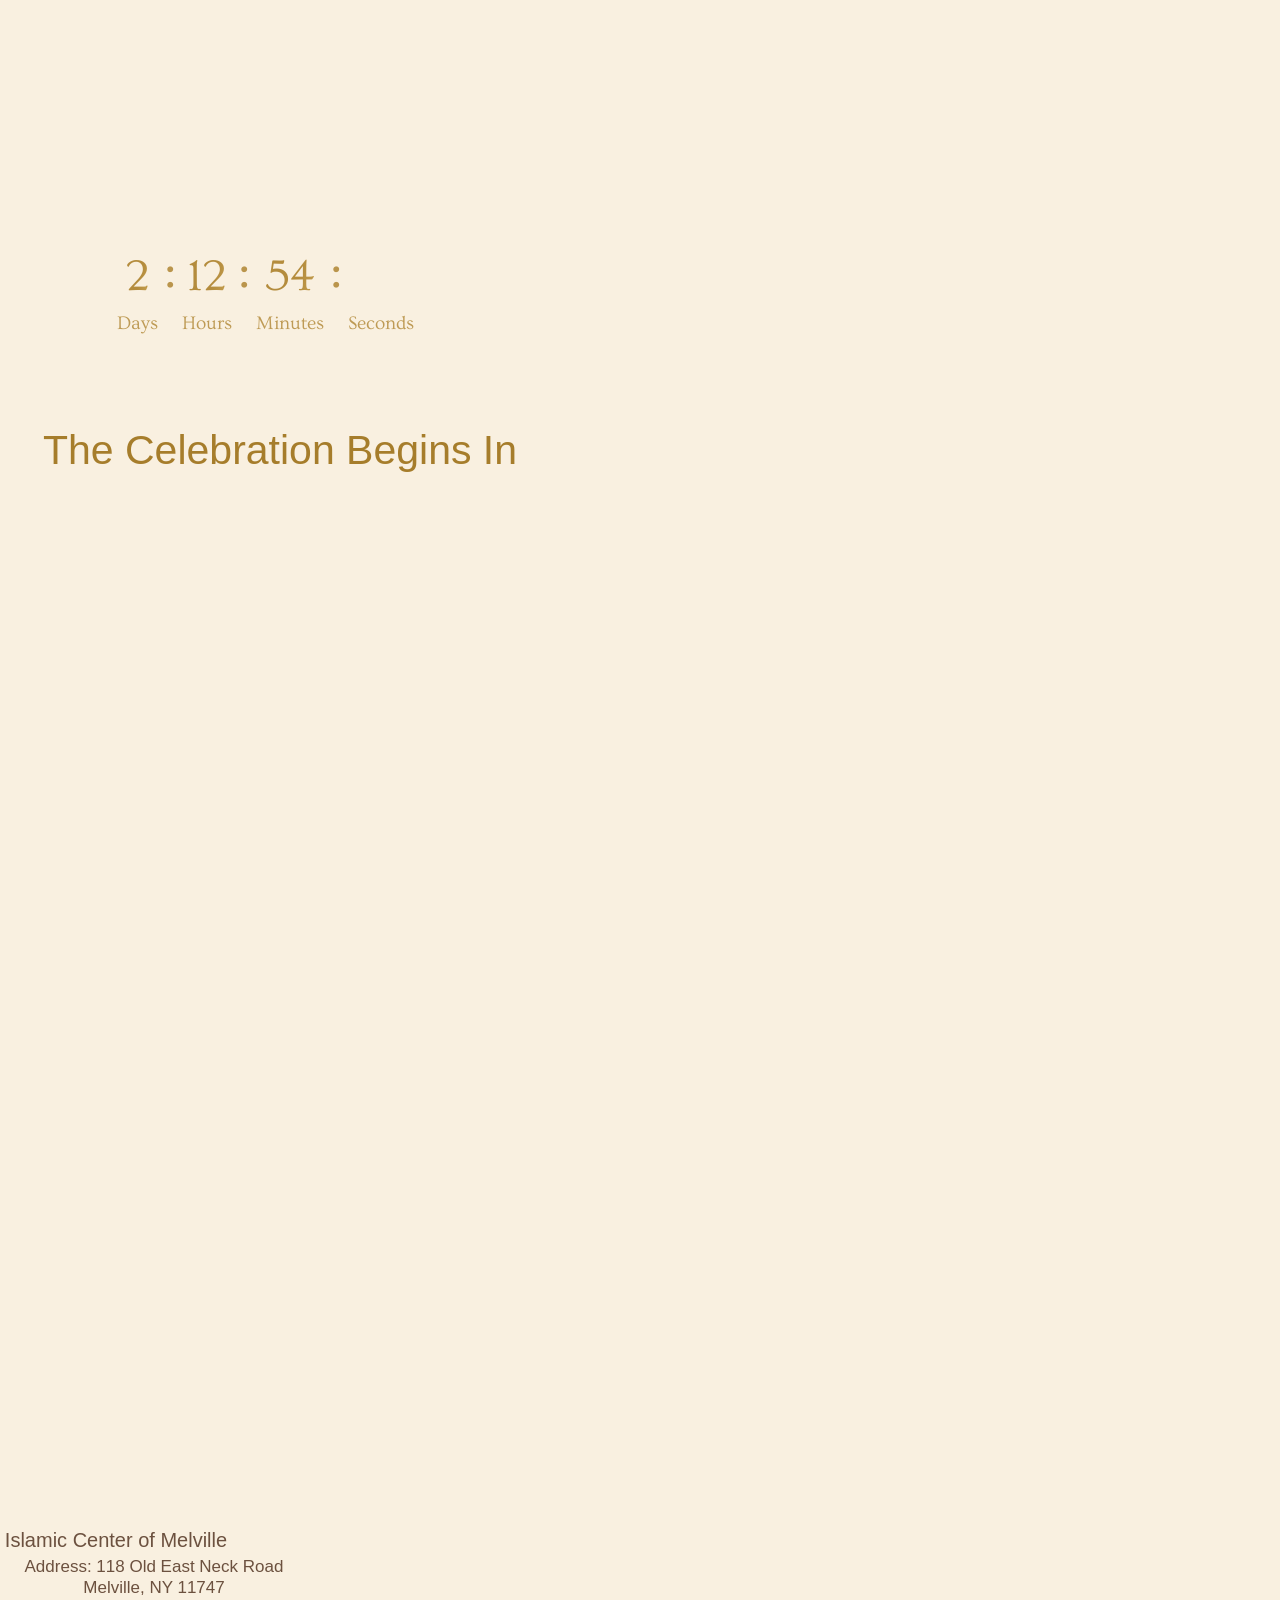
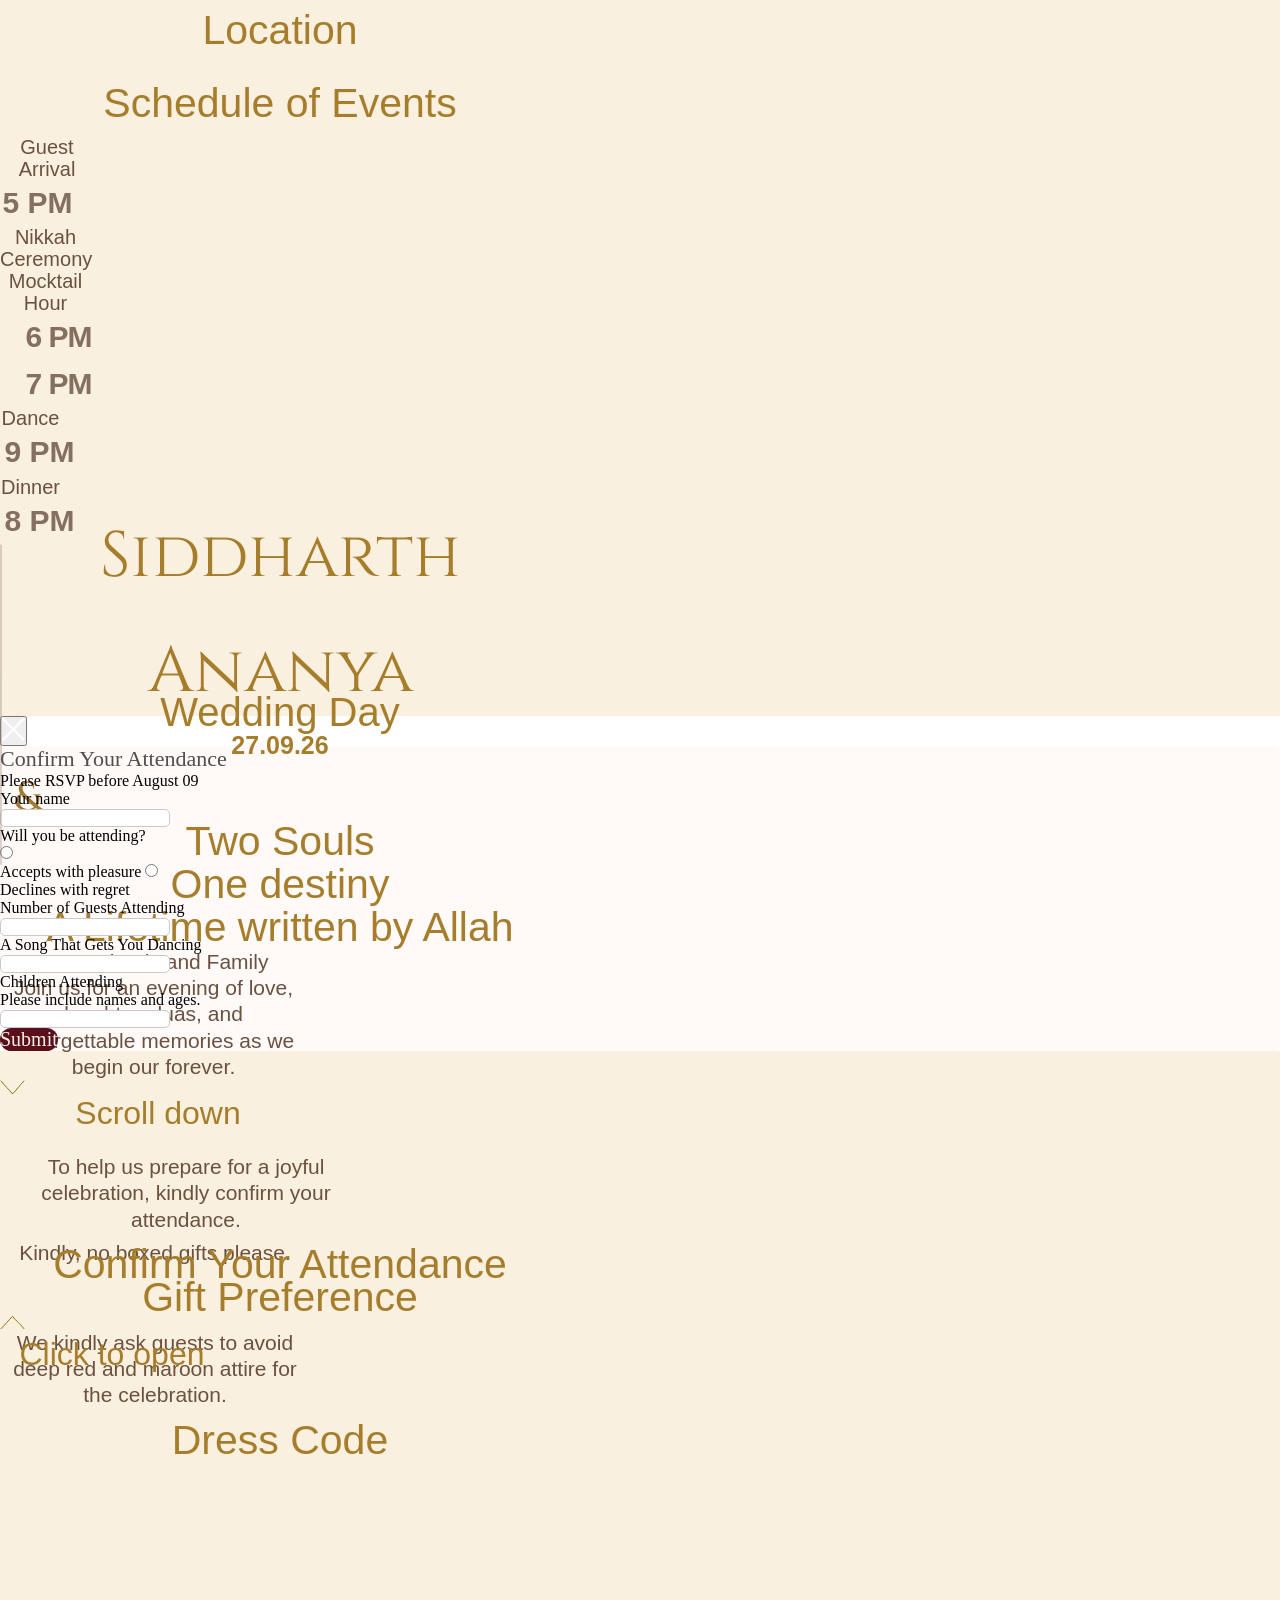
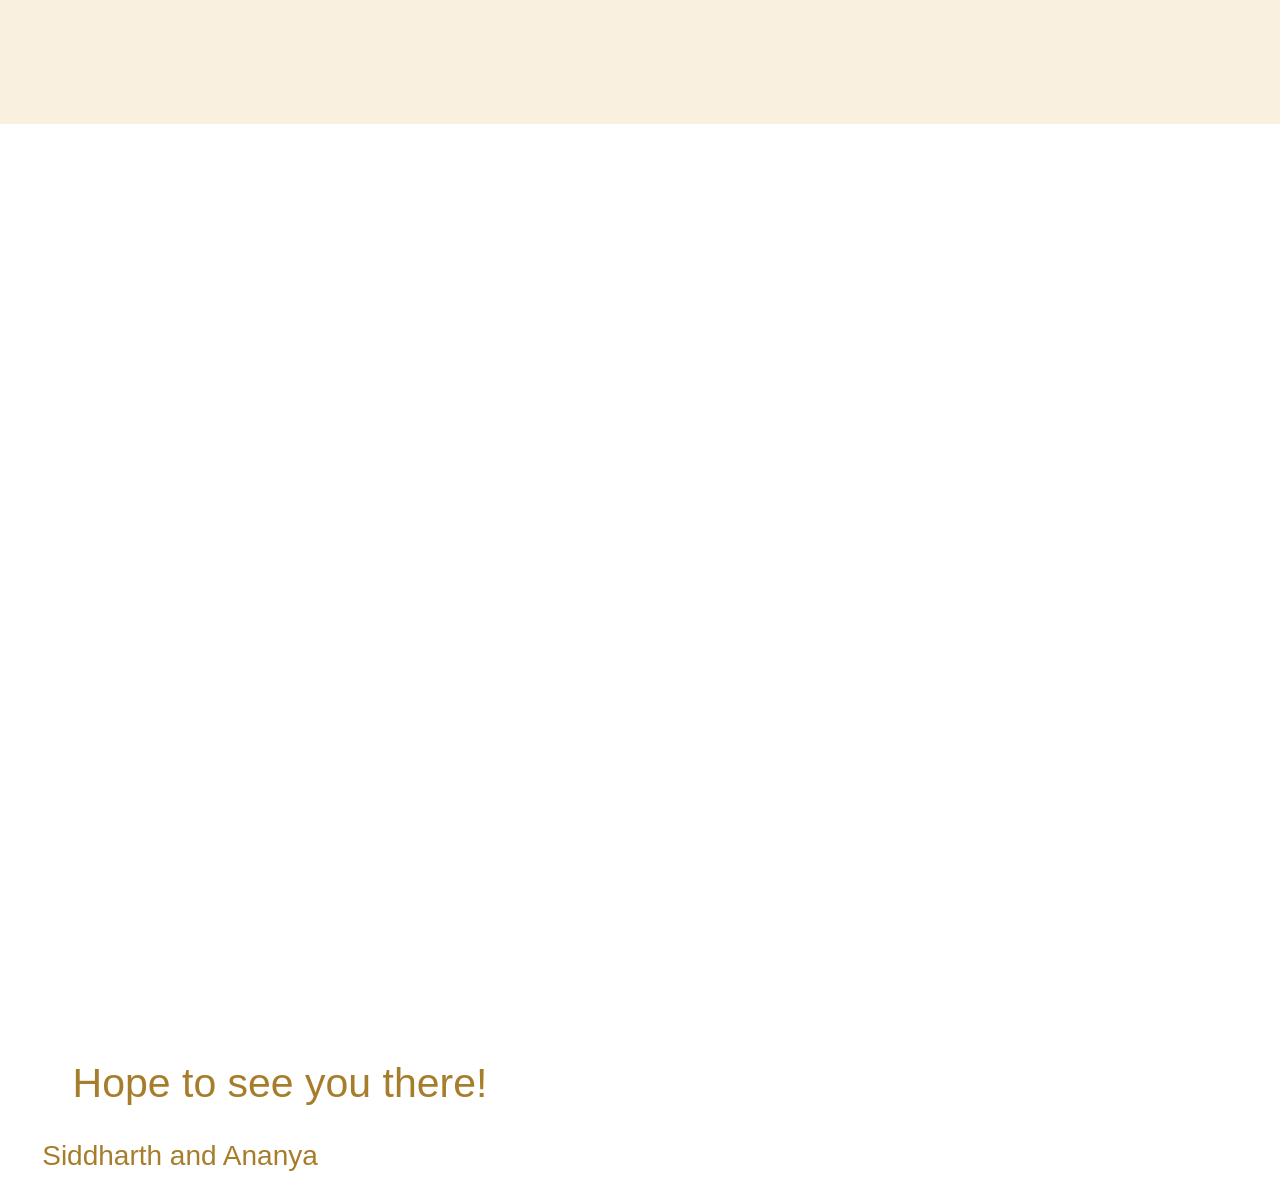
==== commit c4a38442: "Update t1.html" ====
--- a/public/templates/t1.html
+++ b/public/templates/t1.html
@@ -531,51 +531,17 @@
                         }
                     }
 
-                    #rec2408431513 .tn-elem[data-elem-id="1763402091707"] {
-                        z-index: 3;
-                        top: 0px;
-                        ;left: calc(50% - 600px + 375px);
-                        ;width: 450px;
-                        height: 676px;
-                    }
-
-                    #rec2408431513 .tn-elem[data-elem-id="1763402091707"] .tn-atom {
-                        border-radius: 0px 0px 0px 0px;
-                        opacity: 0.5;
-                        background-image: radial-gradient(circle at center,rgba(255,249,235,1) 0%,rgba(255,231,192,0) 85%);
-                        border-width: var(--t396-borderwidth,0);
-                        border-style: var(--t396-borderstyle,solid);
-                        border-color: var(--t396-bordercolor,transparent);
-                        transition: background-color var(--t396-speedhover,0s) ease-in-out,color var(--t396-speedhover,0s) ease-in-out,border-color var(--t396-speedhover,0s) ease-in-out,box-shadow var(--t396-shadowshoverspeed,0.2s) ease-in-out;
-                    }
-
-                    @media screen and (max-width: 1199px) {
-                        #rec2408431513 .tn-elem[data-elem-id="1763402091707"] {
-                            display:table;
-                            left: calc(50% - 480px + 255px);
-                            ;}
-                    }
-
-                    @media screen and (max-width: 959px) {
-                        #rec2408431513 .tn-elem[data-elem-id="1763402091707"] {
-                            display:table;
-                            left: calc(50% - 320px + 95px);
-                            ;}
-                    }
-
-                    @media screen and (max-width: 639px) {
-                        #rec2408431513 .tn-elem[data-elem-id="1763402091707"] {
-                            display:table;
-                            left: calc(50% - 240px + 15px);
-                            ;}
-                    }
-
-                    @media screen and (max-width: 479px) {
-                        #rec2408431513 .tn-elem[data-elem-id="1763402091707"] {
-                            display:table;
-                            left: calc(50% - 160px + -65px);
-                            ;}
-                    }
+                    @media screen and (max-width: 1199px) {
+                        }
+
+                    @media screen and (max-width: 959px) {
+                        }
+
+                    @media screen and (max-width: 639px) {
+                        }
+
+                    @media screen and (max-width: 479px) {
+                        }
 
                     #rec2408431513 .tn-elem[data-elem-id="1779527203760000001"] {
                         display: block;
@@ -645,7 +611,7 @@
                         color: #a67d2b;
                         text-align: center;
                         z-index: 3;
-                        top: 294px;
+                        top: 234px;
                         ;left: calc(50% - 600px + 320px);
                         ;width: 560px;
                         height: auto;
@@ -654,10 +620,10 @@
                     #rec2408431513 .tn-elem[data-elem-id="1763402147625"] .tn-atom {
                         vertical-align: middle;
                         color: #a67d2b;
-                        font-size: 80px;
-                        font-family: var(--t-text-font,Arial);
-                        line-height: 0.7;
-                        font-weight: 300;
+                        font-size: 64px;
+                        font-family: 'Cinzel', Georgia, serif;
+                        line-height: 0.9;
+                        font-weight: 400;
                         background-position: center center;
                         border-width: var(--t396-borderwidth,0);
                         border-style: var(--t396-borderstyle,solid);
@@ -727,7 +693,7 @@
                         color: #a67d2b;
                         text-align: center;
                         z-index: 3;
-                        top: 154px;
+                        top: 94px;
                         ;left: calc(50% - 600px + 320px);
                         ;width: 560px;
                         height: 37px;
@@ -805,7 +771,7 @@
                         color: #a67d2b;
                         text-align: center;
                         z-index: 3;
-                        top: 196px;
+                        top: 136px;
                         ;left: calc(50% - 600px + 320px);
                         ;width: 560px;
                         height: 37px;
@@ -883,7 +849,7 @@
                         color: #a07b33;
                         text-align: center;
                         z-index: 3;
-                        top: 356px;
+                        top: 296px;
                         ;left: calc(50% - 600px + 578px);
                         ;width: 55px;
                         height: auto;
@@ -893,7 +859,7 @@
                         vertical-align: middle;
                         color: #a07b33;
                         font-size: 40px;
-                        font-family: 'newtemplate',Arial,sans-serif;
+                        font-family: 'Cinzel', Georgia, serif;
                         line-height: 1.1;
                         font-weight: 500;
                         background-position: center center;
@@ -1506,27 +1472,24 @@
                                 </video>
                             </div>
                         </div>
-                        <div class='t396__elem tn-elem tn-elem__24084315131763402091707' data-elem-id='1763402091707' data-elem-type='shape' data-field-top-value="0" data-field-left-value="375" data-field-height-value="676" data-field-width-value="450" data-field-axisy-value="top" data-field-axisx-value="left" data-field-container-value="grid" data-field-topunits-value="px" data-field-leftunits-value="px" data-field-heightunits-value="px" data-field-widthunits-value="px" data-field-widthmode-value="fixed" data-field-left-res-320-value="-65" data-field-left-res-480-value="15" data-field-left-res-640-value="95" data-field-left-res-960-value="255">
-                            <div class='tn-atom'></div>
-                        </div>
                         <div class='t396__elem tn-elem tn-elem__24084315131779527203760000001' data-elem-id='1779527203760000001' data-elem-type='image' data-field-top-value="753" data-field-left-value="228" data-field-height-value="487" data-field-width-value="744" data-field-axisy-value="top" data-field-axisx-value="left" data-field-container-value="grid" data-field-topunits-value="px" data-field-leftunits-value="px" data-field-heightunits-value="px" data-field-widthunits-value="px" data-field-filewidth-value="1680" data-field-fileheight-value="833" data-field-heightmode-value="fixed" data-field-top-res-320-value="763" data-field-left-res-320-value="-212" data-field-height-res-320-value="477" data-field-heightmode-res-320-value="fixed" data-field-top-res-480-value="763" data-field-left-res-480-value="-132" data-field-height-res-480-value="470" data-field-heightmode-res-480-value="fixed" data-field-top-res-640-value="763" data-field-left-res-640-value="-52" data-field-height-res-640-value="477" data-field-heightmode-res-640-value="fixed" data-field-top-res-960-value="758" data-field-left-res-960-value="108" data-field-height-res-960-value="479" data-field-heightmode-res-960-value="fixed">
                             <div class='tn-atom'>
                                 <img class='tn-atom__img t-img' data-original='https://static.tildacdn.net/tild3134-6461-4832-a236-633431616631/623915249_2629494717.png' src='https://thb.tildacdn.net/tild3134-6461-4832-a236-633431616631/-/resize/20x/623915249_2629494717.png' alt='' imgfield='tn_img_1779527203760000001'/>
                             </div>
                         </div>
-                        <div class='t396__elem tn-elem js-delay-anim tn-elem__24084315131763402147625 t-animate' data-elem-id='1763402147625' data-elem-type='text' data-field-top-value="294" data-field-left-value="320" data-field-height-value="168" data-field-width-value="560" data-field-axisy-value="top" data-field-axisx-value="left" data-field-container-value="grid" data-field-topunits-value="px" data-field-leftunits-value="px" data-field-heightunits-value="px" data-field-widthunits-value="px" data-animate-style="fadeinup" data-animate-duration="2" data-animate-delay="3" data-animate-distance="30" data-animate-mobile="y" data-field-textfit-value="autoheight" data-field-fontsize-value="80" data-field-left-res-320-value="-120" data-field-left-res-480-value="-40" data-field-left-res-640-value="40" data-field-left-res-960-value="200">
+                        <div class='t396__elem tn-elem js-delay-anim tn-elem__24084315131763402147625 t-animate' data-elem-id='1763402147625' data-elem-type='text' data-field-top-value="234" data-field-left-value="320" data-field-height-value="168" data-field-width-value="560" data-field-axisy-value="top" data-field-axisx-value="left" data-field-container-value="grid" data-field-topunits-value="px" data-field-leftunits-value="px" data-field-heightunits-value="px" data-field-widthunits-value="px" data-animate-style="fadeinup" data-animate-duration="2" data-animate-delay="3" data-animate-distance="30" data-animate-mobile="y" data-field-textfit-value="autoheight" data-field-fontsize-value="64" data-field-left-res-320-value="-120" data-field-left-res-480-value="-40" data-field-left-res-640-value="40" data-field-left-res-960-value="200">
                             <div class='tn-atom' field='tn_text_1763402147625'>
-                                Zohan <br/>
-                                <br/>Rose
+                                Siddharth <br/>
+                                <br/>Ananya
                             </div>
                         </div>
-                        <div class='t396__elem tn-elem js-delay-anim tn-elem__2408431513176340398328864790 t-animate' data-elem-id='176340398328864790' data-elem-type='text' data-field-top-value="154" data-field-left-value="320" data-field-height-value="37" data-field-width-value="560" data-field-axisy-value="top" data-field-axisx-value="left" data-field-container-value="grid" data-field-topunits-value="px" data-field-leftunits-value="px" data-field-heightunits-value="px" data-field-widthunits-value="px" data-animate-style="fadeinup" data-animate-duration="2" data-animate-delay="3" data-animate-distance="30" data-animate-mobile="y" data-field-textfit-value="fixedsize" data-field-fontsize-value="40" data-field-left-res-320-value="-120" data-field-left-res-480-value="-40" data-field-left-res-640-value="40" data-field-left-res-960-value="200">
+                        <div class='t396__elem tn-elem js-delay-anim tn-elem__2408431513176340398328864790 t-animate' data-elem-id='176340398328864790' data-elem-type='text' data-field-top-value="94" data-field-left-value="320" data-field-height-value="37" data-field-width-value="560" data-field-axisy-value="top" data-field-axisx-value="left" data-field-container-value="grid" data-field-topunits-value="px" data-field-leftunits-value="px" data-field-heightunits-value="px" data-field-widthunits-value="px" data-animate-style="fadeinup" data-animate-duration="2" data-animate-delay="3" data-animate-distance="30" data-animate-mobile="y" data-field-textfit-value="fixedsize" data-field-fontsize-value="40" data-field-left-res-320-value="-120" data-field-left-res-480-value="-40" data-field-left-res-640-value="40" data-field-left-res-960-value="200">
                             <div class='tn-atom' field='tn_text_176340398328864790'>Wedding Day</div>
                         </div>
-                        <div class='t396__elem tn-elem js-delay-anim tn-elem__2408431513176340401720454780 t-animate' data-elem-id='176340401720454780' data-elem-type='text' data-field-top-value="196" data-field-left-value="320" data-field-height-value="37" data-field-width-value="560" data-field-axisy-value="top" data-field-axisx-value="left" data-field-container-value="grid" data-field-topunits-value="px" data-field-leftunits-value="px" data-field-heightunits-value="px" data-field-widthunits-value="px" data-animate-style="fadeinup" data-animate-duration="2" data-animate-delay="3" data-animate-distance="30" data-animate-mobile="y" data-field-textfit-value="fixedsize" data-field-fontsize-value="25" data-field-left-res-320-value="-120" data-field-left-res-480-value="-40" data-field-left-res-640-value="40" data-field-left-res-960-value="200">
+                        <div class='t396__elem tn-elem js-delay-anim tn-elem__2408431513176340401720454780 t-animate' data-elem-id='176340401720454780' data-elem-type='text' data-field-top-value="136" data-field-left-value="320" data-field-height-value="37" data-field-width-value="560" data-field-axisy-value="top" data-field-axisx-value="left" data-field-container-value="grid" data-field-topunits-value="px" data-field-leftunits-value="px" data-field-heightunits-value="px" data-field-widthunits-value="px" data-animate-style="fadeinup" data-animate-duration="2" data-animate-delay="3" data-animate-distance="30" data-animate-mobile="y" data-field-textfit-value="fixedsize" data-field-fontsize-value="25" data-field-left-res-320-value="-120" data-field-left-res-480-value="-40" data-field-left-res-640-value="40" data-field-left-res-960-value="200">
                             <div class='tn-atom' field='tn_text_176340401720454780'>27.09.26</div>
                         </div>
-                        <div class='t396__elem tn-elem js-delay-anim tn-elem__2408431513176340390975774690 t-animate' data-elem-id='176340390975774690' data-elem-type='text' data-field-top-value="356" data-field-left-value="578" data-field-height-value="44" data-field-width-value="55" data-field-axisy-value="top" data-field-axisx-value="left" data-field-container-value="grid" data-field-topunits-value="px" data-field-leftunits-value="px" data-field-heightunits-value="px" data-field-widthunits-value="px" data-animate-style="fadeinup" data-animate-duration="2" data-animate-delay="3" data-animate-distance="30" data-animate-mobile="y" data-field-textfit-value="autoheight" data-field-fontsize-value="40" data-field-left-res-320-value="138" data-field-left-res-480-value="218" data-field-left-res-640-value="298" data-field-left-res-960-value="458">
+                        <div class='t396__elem tn-elem js-delay-anim tn-elem__2408431513176340390975774690 t-animate' data-elem-id='176340390975774690' data-elem-type='text' data-field-top-value="296" data-field-left-value="578" data-field-height-value="44" data-field-width-value="55" data-field-axisy-value="top" data-field-axisx-value="left" data-field-container-value="grid" data-field-topunits-value="px" data-field-leftunits-value="px" data-field-heightunits-value="px" data-field-widthunits-value="px" data-animate-style="fadeinup" data-animate-duration="2" data-animate-delay="3" data-animate-distance="30" data-animate-mobile="y" data-field-textfit-value="autoheight" data-field-fontsize-value="40" data-field-left-res-320-value="138" data-field-left-res-480-value="218" data-field-left-res-640-value="298" data-field-left-res-960-value="458">
                             <div class='tn-atom' field='tn_text_176340390975774690'>&amp;</div>
                         </div>
   
@@ -6913,7 +6876,7 @@
                             </div>
                         </div>
                         <div class='t396__elem tn-elem tn-elem__23396491431772813849329000001 t-animate' data-elem-id='1772813849329000001' data-elem-type='text' data-field-top-value="73" data-field-left-value="420" data-field-height-value="45" data-field-width-value="360" data-field-axisy-value="top" data-field-axisx-value="left" data-field-container-value="grid" data-field-topunits-value="px" data-field-leftunits-value="px" data-field-heightunits-value="px" data-field-widthunits-value="px" data-animate-style="fadeinup" data-animate-duration="2" data-animate-distance="40" data-animate-mobile="y" data-field-textfit-value="autoheight" data-field-fontsize-value="28" data-field-left-res-320-value="-20" data-field-left-res-480-value="60" data-field-left-res-640-value="140" data-field-left-res-960-value="300">
-                            <div class='tn-atom' field='tn_text_1772813849329000001'>Zohan and Rose</div>
+                            <div class='tn-atom' field='tn_text_1772813849329000001'>Siddharth and Ananya</div>
                         </div>
                     </div>
                 </div>
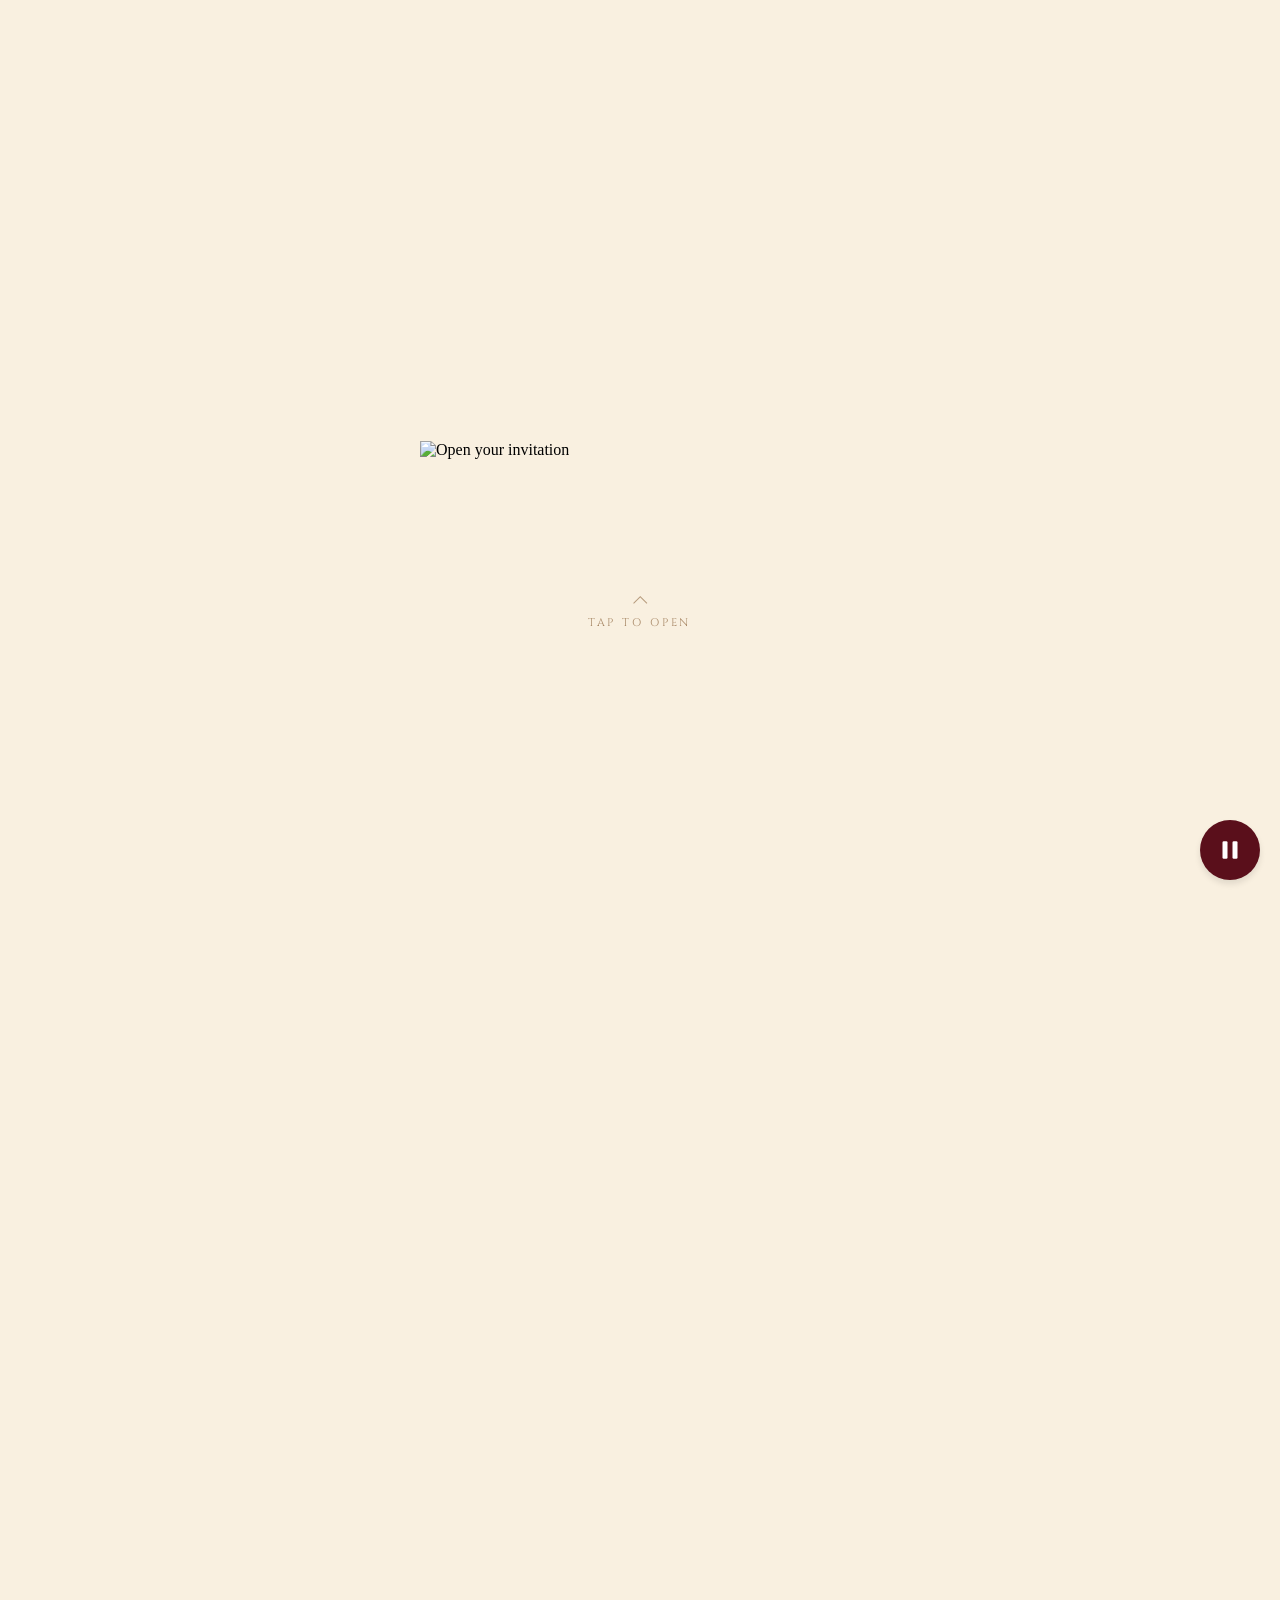
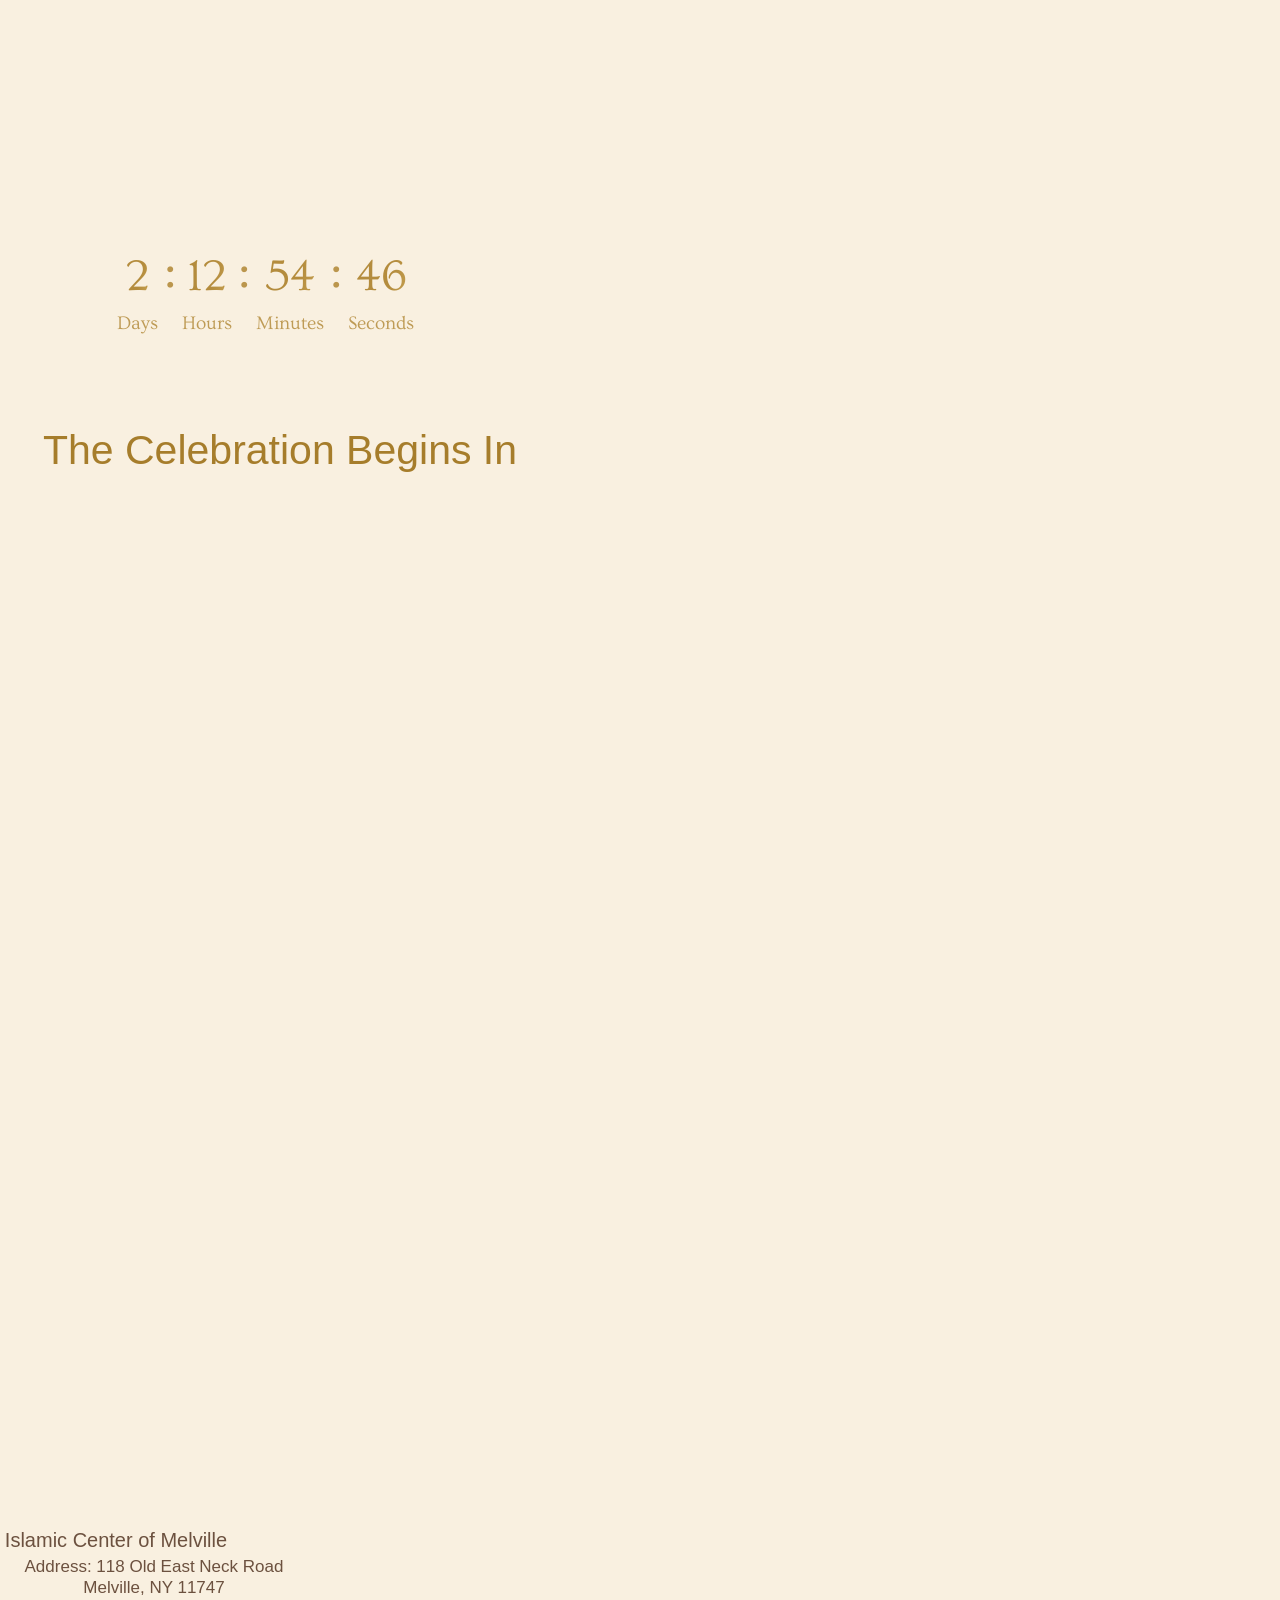
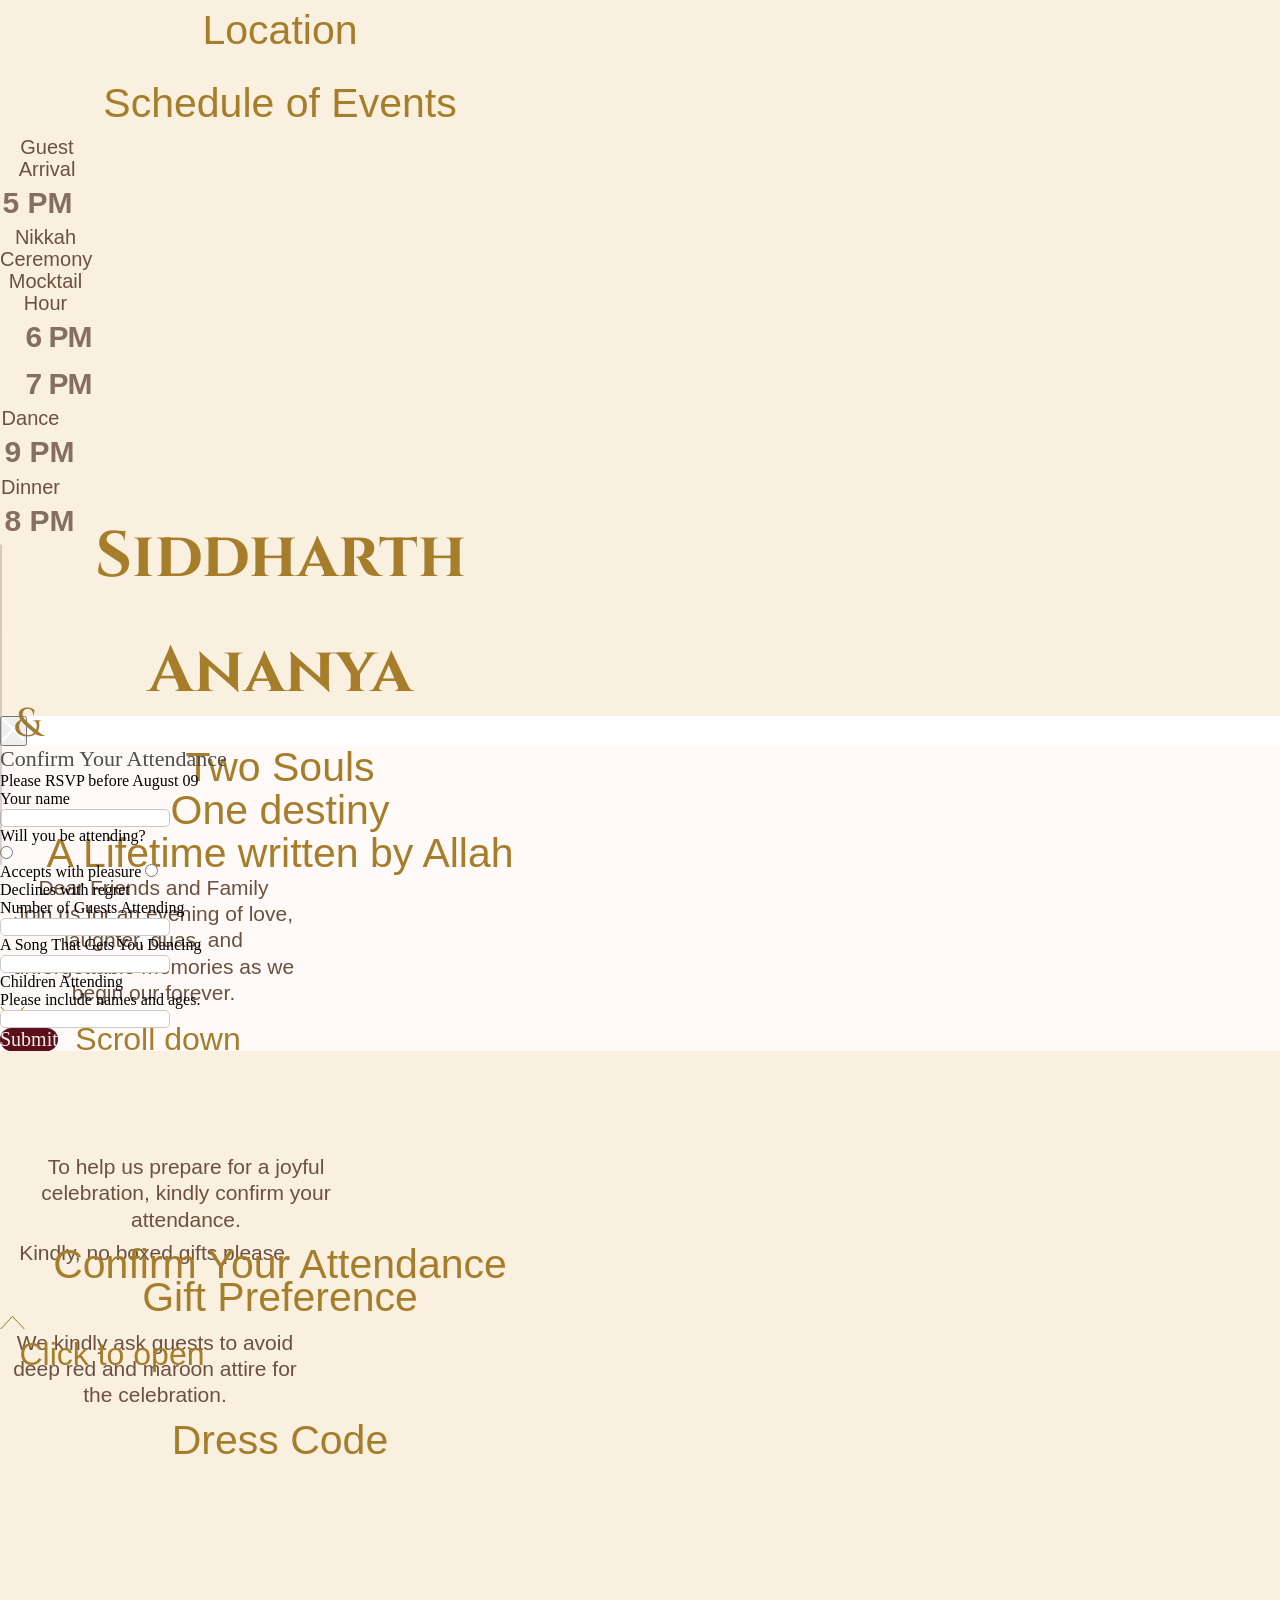
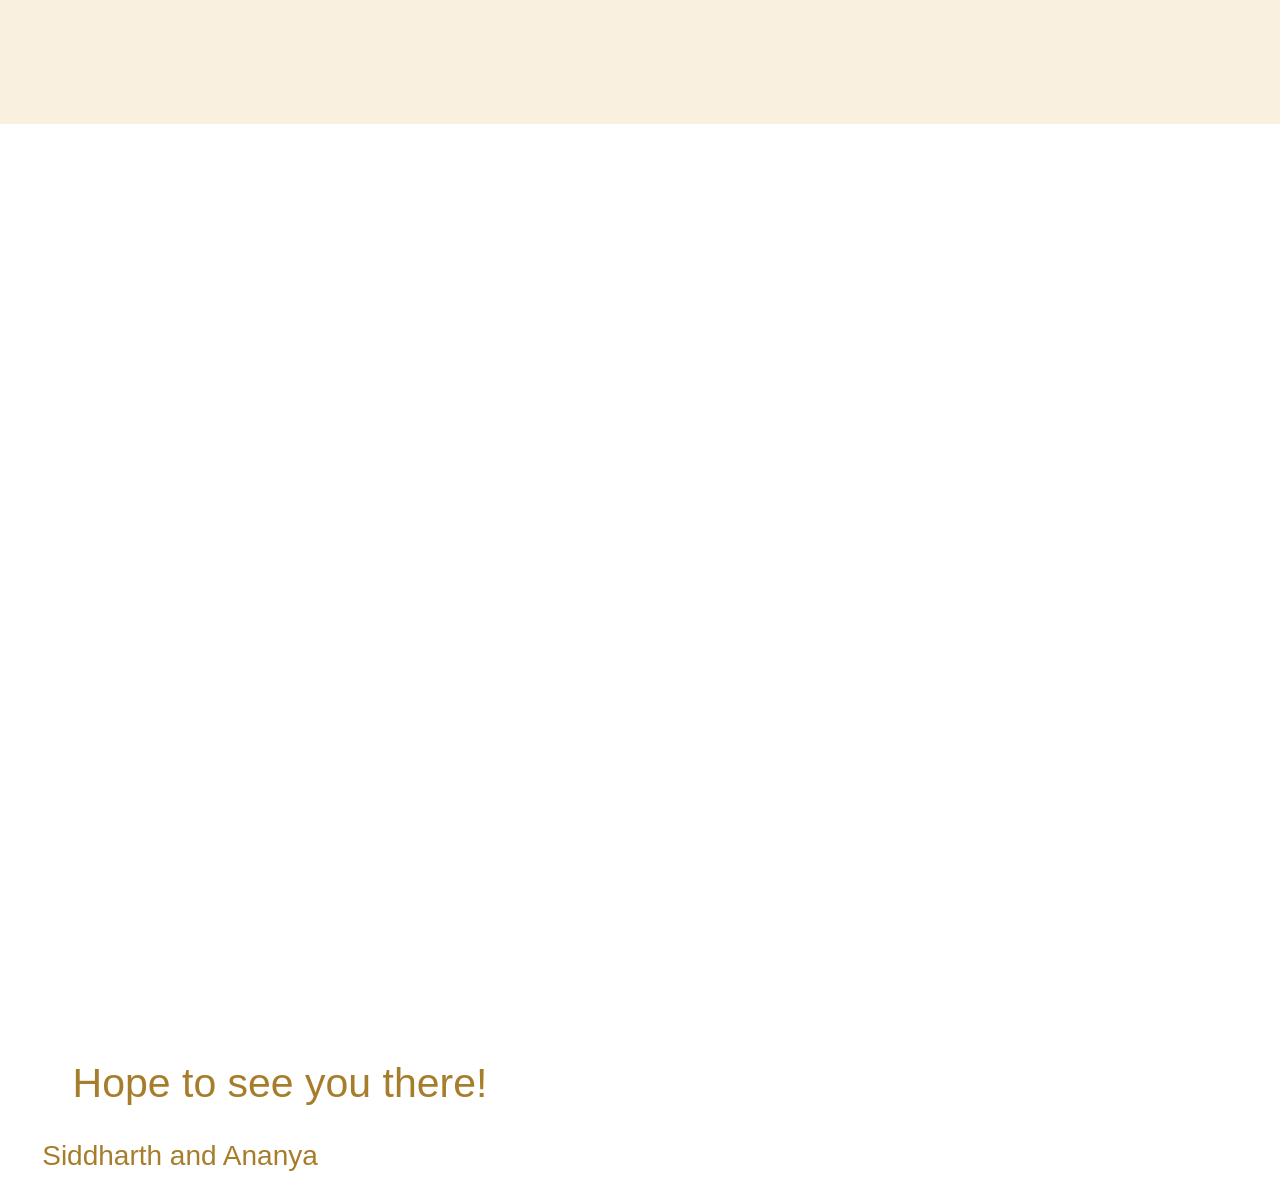
==== commit f3cbe2fc: "Update t1.html" ====
--- a/public/templates/t1.html
+++ b/public/templates/t1.html
@@ -154,7 +154,7 @@
                         <div class="t-width t-width_100 ">
                             <!-- nominify begin -->
                             <style>
-                                @import url('https://fonts.googleapis.com/css2?family=Cinzel:wght@400;500&display=swap'); #weiOverlay {
+                                @import url('https://fonts.googleapis.com/css2?family=Cinzel:wght@400;500;700&display=swap'); #weiOverlay {
                                     position: fixed;
                                     inset: 0;
                                     z-index: 99999;
@@ -362,6 +362,7 @@
                                     }
 
                                     function endSequence() {
+                                        document.body.classList.add('wei-revealed');
                                         // Fade out video
                                         videoWrap.classList.remove('wei-video-in');
                                         videoWrap.classList.add('wei-video-out');
@@ -401,6 +402,8 @@
                                         }
                                     });
 
+                                    video.addEventListener('error', endSequence);
+                                    setTimeout(function() { document.body.classList.add('wei-revealed'); }, 30000);
                                     video.load();
                                 }
                                 )();
@@ -611,7 +614,7 @@
                         color: #a67d2b;
                         text-align: center;
                         z-index: 3;
-                        top: 234px;
+                        top: 150px;
                         ;left: calc(50% - 600px + 320px);
                         ;width: 560px;
                         height: auto;
@@ -623,7 +626,7 @@
                         font-size: 64px;
                         font-family: 'Cinzel', Georgia, serif;
                         line-height: 0.9;
-                        font-weight: 400;
+                        font-weight: 700;
                         background-position: center center;
                         border-width: var(--t396-borderwidth,0);
                         border-style: var(--t396-borderstyle,solid);
@@ -689,167 +692,35 @@
                         }
                     }
 
-                    #rec2408431513 .tn-elem[data-elem-id="176340398328864790"] {
-                        color: #a67d2b;
-                        text-align: center;
-                        z-index: 3;
-                        top: 94px;
-                        ;left: calc(50% - 600px + 320px);
-                        ;width: 560px;
-                        height: 37px;
-                    }
-
-                    #rec2408431513 .tn-elem[data-elem-id="176340398328864790"] .tn-atom {
-                        vertical-align: middle;
-                        color: #a67d2b;
-                        font-size: 40px;
-                        font-family: 'newtemplate',Arial,sans-serif;
-                        line-height: 0.5;
-                        font-weight: 500;
-                        background-position: center center;
-                        border-width: var(--t396-borderwidth,0);
-                        border-style: var(--t396-borderstyle,solid);
-                        border-color: var(--t396-bordercolor,transparent);
-                        transition: background-color var(--t396-speedhover,0s) ease-in-out,color var(--t396-speedhover,0s) ease-in-out,border-color var(--t396-speedhover,0s) ease-in-out,box-shadow var(--t396-shadowshoverspeed,0.2s) ease-in-out;
-                        --t396-shadow-text-opacity: 100%;
-                        text-shadow: var(--t396-shadow-text-x,0px) var(--t396-shadow-text-y,0px) var(--t396-shadow-text-blur,0px) rgba(var(--t396-shadow-text-color),var(--t396-shadow-text-opacity,100%));
-                    }
-
-                    @media screen and (max-width: 1199px) {
-                        #rec2408431513 .tn-elem[data-elem-id="176340398328864790"] {
-                            display:table;
-                            left: calc(50% - 480px + 200px);
-                            ;width: px;
-                        }
-
-                        #rec2408431513 .tn-elem[data-elem-id="176340398328864790"] .tn-atom {
-                            white-space: normal;
-                            background-size: cover;
-                        }
-                    }
-
-                    @media screen and (max-width: 959px) {
-                        #rec2408431513 .tn-elem[data-elem-id="176340398328864790"] {
-                            display:table;
-                            left: calc(50% - 320px + 40px);
-                            ;width: px;
-                        }
-
-                        #rec2408431513 .tn-elem[data-elem-id="176340398328864790"] .tn-atom {
-                            white-space: normal;
-                            background-size: cover;
-                        }
-                    }
-
-                    @media screen and (max-width: 639px) {
-                        #rec2408431513 .tn-elem[data-elem-id="176340398328864790"] {
-                            display:table;
-                            left: calc(50% - 240px + -40px);
-                            ;width: px;
-                        }
-
-                        #rec2408431513 .tn-elem[data-elem-id="176340398328864790"] .tn-atom {
-                            white-space: normal;
-                            background-size: cover;
-                        }
-                    }
-
-                    @media screen and (max-width: 479px) {
-                        #rec2408431513 .tn-elem[data-elem-id="176340398328864790"] {
-                            display:table;
-                            left: calc(50% - 160px + -120px);
-                            ;width: px;
-                        }
-
-                        #rec2408431513 .tn-elem[data-elem-id="176340398328864790"] .tn-atom {
-                            white-space: normal;
-                            background-size: cover;
-                        }
-                    }
-
-                    #rec2408431513 .tn-elem[data-elem-id="176340401720454780"] {
-                        color: #a67d2b;
-                        text-align: center;
-                        z-index: 3;
-                        top: 136px;
-                        ;left: calc(50% - 600px + 320px);
-                        ;width: 560px;
-                        height: 37px;
-                    }
-
-                    #rec2408431513 .tn-elem[data-elem-id="176340401720454780"] .tn-atom {
-                        vertical-align: middle;
-                        color: #a67d2b;
-                        font-size: 25px;
-                        font-family: 'newtemplate',Arial,sans-serif;
-                        line-height: 0.5;
-                        font-weight: 700;
-                        background-position: center center;
-                        border-width: var(--t396-borderwidth,0);
-                        border-style: var(--t396-borderstyle,solid);
-                        border-color: var(--t396-bordercolor,transparent);
-                        transition: background-color var(--t396-speedhover,0s) ease-in-out,color var(--t396-speedhover,0s) ease-in-out,border-color var(--t396-speedhover,0s) ease-in-out,box-shadow var(--t396-shadowshoverspeed,0.2s) ease-in-out;
-                        --t396-shadow-text-opacity: 100%;
-                        text-shadow: var(--t396-shadow-text-x,0px) var(--t396-shadow-text-y,0px) var(--t396-shadow-text-blur,0px) rgba(var(--t396-shadow-text-color),var(--t396-shadow-text-opacity,100%));
-                    }
-
-                    @media screen and (max-width: 1199px) {
-                        #rec2408431513 .tn-elem[data-elem-id="176340401720454780"] {
-                            display:table;
-                            left: calc(50% - 480px + 200px);
-                            ;width: px;
-                        }
-
-                        #rec2408431513 .tn-elem[data-elem-id="176340401720454780"] .tn-atom {
-                            white-space: normal;
-                            background-size: cover;
-                        }
-                    }
-
-                    @media screen and (max-width: 959px) {
-                        #rec2408431513 .tn-elem[data-elem-id="176340401720454780"] {
-                            display:table;
-                            left: calc(50% - 320px + 40px);
-                            ;width: px;
-                        }
-
-                        #rec2408431513 .tn-elem[data-elem-id="176340401720454780"] .tn-atom {
-                            white-space: normal;
-                            background-size: cover;
-                        }
-                    }
-
-                    @media screen and (max-width: 639px) {
-                        #rec2408431513 .tn-elem[data-elem-id="176340401720454780"] {
-                            display:table;
-                            left: calc(50% - 240px + -40px);
-                            ;width: px;
-                        }
-
-                        #rec2408431513 .tn-elem[data-elem-id="176340401720454780"] .tn-atom {
-                            white-space: normal;
-                            background-size: cover;
-                        }
-                    }
-
-                    @media screen and (max-width: 479px) {
-                        #rec2408431513 .tn-elem[data-elem-id="176340401720454780"] {
-                            display:table;
-                            left: calc(50% - 160px + -120px);
-                            ;width: px;
-                        }
-
-                        #rec2408431513 .tn-elem[data-elem-id="176340401720454780"] .tn-atom {
-                            white-space: normal;
-                            background-size: cover;
-                        }
-                    }
+                    @media screen and (max-width: 1199px) {
+                        }
+
+                    @media screen and (max-width: 959px) {
+                        }
+
+                    @media screen and (max-width: 639px) {
+                        }
+
+                    @media screen and (max-width: 479px) {
+                        }
+
+                    @media screen and (max-width: 1199px) {
+                        }
+
+                    @media screen and (max-width: 959px) {
+                        }
+
+                    @media screen and (max-width: 639px) {
+                        }
+
+                    @media screen and (max-width: 479px) {
+                        }
 
                     #rec2408431513 .tn-elem[data-elem-id="176340390975774690"] {
                         color: #a07b33;
                         text-align: center;
                         z-index: 3;
-                        top: 296px;
+                        top: 212px;
                         ;left: calc(50% - 600px + 578px);
                         ;width: 55px;
                         height: auto;
@@ -1270,7 +1141,7 @@
 
                     #rec2408431513 .tn-elem[data-elem-id="1782235970224000001"] {
                         z-index: 3;
-                        top: 558px;
+                        top: 728px;
                         ;left: calc(50% - 600px + 588px);
                         ;width: 25px;
                         height: auto;
@@ -1295,7 +1166,8 @@
                     @media screen and (max-width: 1199px) {
                         #rec2408431513 .tn-elem[data-elem-id="1782235970224000001"] {
                             display:table;
-                            left: calc(50% - 480px + 468px);
+                            top: 448px;
+                            ;left: calc(50% - 480px + 468px);
                             ;height: auto;
                         }
                     }
@@ -1303,7 +1175,8 @@
                     @media screen and (max-width: 959px) {
                         #rec2408431513 .tn-elem[data-elem-id="1782235970224000001"] {
                             display:table;
-                            left: calc(50% - 320px + 308px);
+                            top: 448px;
+                            ;left: calc(50% - 320px + 308px);
                             ;height: auto;
                         }
                     }
@@ -1311,7 +1184,8 @@
                     @media screen and (max-width: 639px) {
                         #rec2408431513 .tn-elem[data-elem-id="1782235970224000001"] {
                             display:table;
-                            left: calc(50% - 240px + 228px);
+                            top: 448px;
+                            ;left: calc(50% - 240px + 228px);
                             ;height: auto;
                         }
                     }
@@ -1319,7 +1193,8 @@
                     @media screen and (max-width: 479px) {
                         #rec2408431513 .tn-elem[data-elem-id="1782235970224000001"] {
                             display:table;
-                            left: calc(50% - 160px + 148px);
+                            top: 450px;
+                            ;left: calc(50% - 160px + 148px);
                             ;height: auto;
                         }
                     }
@@ -1328,7 +1203,7 @@
                         color: #a67d2b;
                         text-align: CENTER;
                         z-index: 3;
-                        top: 518px;
+                        top: 688px;
                         ;left: calc(50% - 600px + 442px);
                         ;width: 316px;
                         height: auto;
@@ -1353,7 +1228,8 @@
                     @media screen and (max-width: 1199px) {
                         #rec2408431513 .tn-elem[data-elem-id="1782235970225000002"] {
                             display:table;
-                            left: calc(50% - 480px + 322px);
+                            top: 408px;
+                            ;left: calc(50% - 480px + 322px);
                             ;width: px;
                             height: auto;
                         }
@@ -1367,7 +1243,8 @@
                     @media screen and (max-width: 959px) {
                         #rec2408431513 .tn-elem[data-elem-id="1782235970225000002"] {
                             display:table;
-                            left: calc(50% - 320px + 162px);
+                            top: 408px;
+                            ;left: calc(50% - 320px + 162px);
                             ;width: px;
                             height: auto;
                         }
@@ -1381,7 +1258,8 @@
                     @media screen and (max-width: 639px) {
                         #rec2408431513 .tn-elem[data-elem-id="1782235970225000002"] {
                             display:table;
-                            left: calc(50% - 240px + 82px);
+                            top: 408px;
+                            ;left: calc(50% - 240px + 82px);
                             ;width: px;
                             height: auto;
                         }
@@ -1395,7 +1273,8 @@
                     @media screen and (max-width: 479px) {
                         #rec2408431513 .tn-elem[data-elem-id="1782235970225000002"] {
                             display:table;
-                            left: calc(50% - 160px + 2px);
+                            top: 410px;
+                            ;left: calc(50% - 160px + 2px);
                             ;width: px;
                             height: auto;
                         }
@@ -1457,6 +1336,66 @@
                             display:table;
                             left: calc(50% - 160px + 19px);
                             ;height: auto;
+                        }
+                    }
+
+                    /* ---- Siddharth & Ananya: hero name reveal ---- */
+                    #rec2408431513 .tn-elem[data-elem-id="1763402147625"] .tn-atom {
+                        background-image: linear-gradient(105deg,#a67d2b 0%,#a67d2b 34%,#c99f4e 46%,#e3c47f 52%,#c99f4e 58%,#a67d2b 70%,#a67d2b 100%);
+                        background-size: 300% 100%;
+                        background-position: 100% 0;
+                        -webkit-background-clip: text;
+                        background-clip: text;
+                        -webkit-text-fill-color: transparent;
+                    }
+
+                    #rec2408431513 .tn-elem[data-elem-id="1763402147625"] .tn-atom,
+                    #rec2408431513 .tn-elem[data-elem-id="176340390975774690"] .tn-atom {
+                        opacity: 0;
+                        will-change: transform, opacity;
+                    }
+
+                    .wei-revealed #rec2408431513 .tn-elem[data-elem-id="1763402147625"] .tn-atom {
+                        animation: ssLanternRise 2.6s cubic-bezier(0.22,0.61,0.36,1) 0.15s forwards,
+                                   ssNameShimmer 7s ease-in-out 3.2s infinite;
+                    }
+
+                    .wei-revealed #rec2408431513 .tn-elem[data-elem-id="176340390975774690"] .tn-atom {
+                        animation: ssLanternRise 2.6s cubic-bezier(0.22,0.61,0.36,1) 0.55s forwards;
+                    }
+
+                    .wei-revealed #rec2408431513 .tn-elem[data-elem-id="1763402147625"],
+                    .wei-revealed #rec2408431513 .tn-elem[data-elem-id="176340390975774690"] {
+                        animation: ssLanternDrift 9s ease-in-out 3s infinite;
+                    }
+
+                    @keyframes ssLanternRise {
+                        0%   { opacity: 0; transform: translateY(48px) scale(0.99); filter: blur(4px); }
+                        60%  { opacity: 1; }
+                        100% { opacity: 1; transform: translateY(0) scale(1); filter: blur(0); }
+                    }
+
+                    @keyframes ssLanternDrift {
+                        0%, 100% { transform: translateY(0); }
+                        50%      { transform: translateY(-7px); }
+                    }
+
+                    @keyframes ssNameShimmer {
+                        0%   { background-position: 100% 0; }
+                        50%  { background-position: 0% 0; }
+                        100% { background-position: 100% 0; }
+                    }
+
+                    @media (prefers-reduced-motion: reduce) {
+                        #rec2408431513 .tn-elem[data-elem-id="1763402147625"] .tn-atom,
+                        #rec2408431513 .tn-elem[data-elem-id="176340390975774690"] .tn-atom {
+                            opacity: 1;
+                        }
+                        .wei-revealed #rec2408431513 .tn-elem[data-elem-id="1763402147625"] .tn-atom,
+                        .wei-revealed #rec2408431513 .tn-elem[data-elem-id="176340390975774690"] .tn-atom,
+                        .wei-revealed #rec2408431513 .tn-elem[data-elem-id="1763402147625"],
+                        .wei-revealed #rec2408431513 .tn-elem[data-elem-id="176340390975774690"] {
+                            animation: none;
                         }
                     }
                 </style>
@@ -1477,19 +1416,13 @@
                                 <img class='tn-atom__img t-img' data-original='https://static.tildacdn.net/tild3134-6461-4832-a236-633431616631/623915249_2629494717.png' src='https://thb.tildacdn.net/tild3134-6461-4832-a236-633431616631/-/resize/20x/623915249_2629494717.png' alt='' imgfield='tn_img_1779527203760000001'/>
                             </div>
                         </div>
-                        <div class='t396__elem tn-elem js-delay-anim tn-elem__24084315131763402147625 t-animate' data-elem-id='1763402147625' data-elem-type='text' data-field-top-value="234" data-field-left-value="320" data-field-height-value="168" data-field-width-value="560" data-field-axisy-value="top" data-field-axisx-value="left" data-field-container-value="grid" data-field-topunits-value="px" data-field-leftunits-value="px" data-field-heightunits-value="px" data-field-widthunits-value="px" data-animate-style="fadeinup" data-animate-duration="2" data-animate-delay="3" data-animate-distance="30" data-animate-mobile="y" data-field-textfit-value="autoheight" data-field-fontsize-value="64" data-field-left-res-320-value="-120" data-field-left-res-480-value="-40" data-field-left-res-640-value="40" data-field-left-res-960-value="200">
+                        <div class='t396__elem tn-elem tn-elem__24084315131763402147625' data-elem-id='1763402147625' data-elem-type='text' data-field-top-value="150" data-field-left-value="320" data-field-height-value="168" data-field-width-value="560" data-field-axisy-value="top" data-field-axisx-value="left" data-field-container-value="grid" data-field-topunits-value="px" data-field-leftunits-value="px" data-field-heightunits-value="px" data-field-widthunits-value="px" data-field-textfit-value="autoheight" data-field-fontsize-value="64" data-field-left-res-320-value="-120" data-field-left-res-480-value="-40" data-field-left-res-640-value="40" data-field-left-res-960-value="200">
                             <div class='tn-atom' field='tn_text_1763402147625'>
                                 Siddharth <br/>
                                 <br/>Ananya
                             </div>
                         </div>
-                        <div class='t396__elem tn-elem js-delay-anim tn-elem__2408431513176340398328864790 t-animate' data-elem-id='176340398328864790' data-elem-type='text' data-field-top-value="94" data-field-left-value="320" data-field-height-value="37" data-field-width-value="560" data-field-axisy-value="top" data-field-axisx-value="left" data-field-container-value="grid" data-field-topunits-value="px" data-field-leftunits-value="px" data-field-heightunits-value="px" data-field-widthunits-value="px" data-animate-style="fadeinup" data-animate-duration="2" data-animate-delay="3" data-animate-distance="30" data-animate-mobile="y" data-field-textfit-value="fixedsize" data-field-fontsize-value="40" data-field-left-res-320-value="-120" data-field-left-res-480-value="-40" data-field-left-res-640-value="40" data-field-left-res-960-value="200">
-                            <div class='tn-atom' field='tn_text_176340398328864790'>Wedding Day</div>
-                        </div>
-                        <div class='t396__elem tn-elem js-delay-anim tn-elem__2408431513176340401720454780 t-animate' data-elem-id='176340401720454780' data-elem-type='text' data-field-top-value="136" data-field-left-value="320" data-field-height-value="37" data-field-width-value="560" data-field-axisy-value="top" data-field-axisx-value="left" data-field-container-value="grid" data-field-topunits-value="px" data-field-leftunits-value="px" data-field-heightunits-value="px" data-field-widthunits-value="px" data-animate-style="fadeinup" data-animate-duration="2" data-animate-delay="3" data-animate-distance="30" data-animate-mobile="y" data-field-textfit-value="fixedsize" data-field-fontsize-value="25" data-field-left-res-320-value="-120" data-field-left-res-480-value="-40" data-field-left-res-640-value="40" data-field-left-res-960-value="200">
-                            <div class='tn-atom' field='tn_text_176340401720454780'>27.09.26</div>
-                        </div>
-                        <div class='t396__elem tn-elem js-delay-anim tn-elem__2408431513176340390975774690 t-animate' data-elem-id='176340390975774690' data-elem-type='text' data-field-top-value="296" data-field-left-value="578" data-field-height-value="44" data-field-width-value="55" data-field-axisy-value="top" data-field-axisx-value="left" data-field-container-value="grid" data-field-topunits-value="px" data-field-leftunits-value="px" data-field-heightunits-value="px" data-field-widthunits-value="px" data-animate-style="fadeinup" data-animate-duration="2" data-animate-delay="3" data-animate-distance="30" data-animate-mobile="y" data-field-textfit-value="autoheight" data-field-fontsize-value="40" data-field-left-res-320-value="138" data-field-left-res-480-value="218" data-field-left-res-640-value="298" data-field-left-res-960-value="458">
+                        <div class='t396__elem tn-elem tn-elem__2408431513176340390975774690' data-elem-id='176340390975774690' data-elem-type='text' data-field-top-value="212" data-field-left-value="578" data-field-height-value="44" data-field-width-value="55" data-field-axisy-value="top" data-field-axisx-value="left" data-field-container-value="grid" data-field-topunits-value="px" data-field-leftunits-value="px" data-field-heightunits-value="px" data-field-widthunits-value="px" data-field-textfit-value="autoheight" data-field-fontsize-value="40" data-field-left-res-320-value="138" data-field-left-res-480-value="218" data-field-left-res-640-value="298" data-field-left-res-960-value="458">
                             <div class='tn-atom' field='tn_text_176340390975774690'>&amp;</div>
                         </div>
   
@@ -1504,7 +1437,7 @@
                                 Dear Friends and Family <br/>Join us for an evening of love, laughter, duas, and unforgettable memories as we begin our forever.
                             </div>
                         </div>
-                        <div class='t396__elem tn-elem tn-elem__24084315131782235970224000001 ' data-elem-id='1782235970224000001' data-elem-type='vector' data-field-top-value="558" data-field-left-value="588" data-field-height-value="16" data-field-width-value="25" data-field-axisy-value="top" data-field-axisx-value="left" data-field-container-value="grid" data-field-topunits-value="px" data-field-leftunits-value="px" data-field-heightunits-value="px" data-field-widthunits-value="px" data-animate-mobile="y" data-animate-sbs-event="intoview" data-animate-sbs-trg="1" data-animate-sbs-trgofst="0" data-animate-sbs-loop="loop" data-animate-sbs-opts="[{'mx':0,'my':0,'sx':1,'sy':1,'op':1,'ro':0,'ti':0,'ea':'0','dt':0},{'mx':0,'my':5,'sx':1,'sy':1,'op':1,'ro':0,'ti':600,'ea':'0','dt':0},{'mx':0,'my':0,'sx':1,'sy':1,'op':1,'ro':0,'ti':500,'ea':'0','dt':0}]" data-field-filewidth-value="25" data-field-fileheight-value="16" data-field-heightmode-value="hug" data-field-left-res-320-value="148" data-field-left-res-480-value="228" data-field-left-res-640-value="308" data-field-left-res-960-value="468">
+                        <div class='t396__elem tn-elem tn-elem__24084315131782235970224000001 ' data-elem-id='1782235970224000001' data-elem-type='vector' data-field-top-value="728" data-field-left-value="588" data-field-height-value="16" data-field-width-value="25" data-field-axisy-value="top" data-field-axisx-value="left" data-field-container-value="grid" data-field-topunits-value="px" data-field-leftunits-value="px" data-field-heightunits-value="px" data-field-widthunits-value="px" data-animate-mobile="y" data-animate-sbs-event="intoview" data-animate-sbs-trg="1" data-animate-sbs-trgofst="0" data-animate-sbs-loop="loop" data-animate-sbs-opts="[{'mx':0,'my':0,'sx':1,'sy':1,'op':1,'ro':0,'ti':0,'ea':'0','dt':0},{'mx':0,'my':5,'sx':1,'sy':1,'op':1,'ro':0,'ti':600,'ea':'0','dt':0},{'mx':0,'my':0,'sx':1,'sy':1,'op':1,'ro':0,'ti':500,'ea':'0','dt':0}]" data-field-filewidth-value="25" data-field-fileheight-value="16" data-field-heightmode-value="hug" data-field-top-res-320-value="450" data-field-left-res-320-value="148" data-field-top-res-480-value="448" data-field-left-res-480-value="228" data-field-top-res-640-value="448" data-field-left-res-640-value="308" data-field-top-res-960-value="448" data-field-left-res-960-value="468">
                             <div class='tn-atom tn-atom__vector'>
                                 <svg xmlns="http://www.w3.org/2000/svg" viewBox="0 0 25.00 15.86" data-guides="{&quot;vertical&quot;:[],&quot;horizontal&quot;:[]}" role="img" aria-label="">
                                     <defs></defs>
@@ -1512,7 +1445,7 @@
                                 </svg>
                             </div>
                         </div>
-                        <div class='t396__elem tn-elem tn-elem__24084315131782235970225000002' data-elem-id='1782235970225000002' data-elem-type='text' data-field-top-value="518" data-field-left-value="442" data-field-height-value="35" data-field-width-value="316" data-field-axisy-value="top" data-field-axisx-value="left" data-field-container-value="grid" data-field-topunits-value="px" data-field-leftunits-value="px" data-field-heightunits-value="px" data-field-widthunits-value="px" data-field-textfit-value="autoheight" data-field-fontsize-value="32" data-field-left-res-320-value="2" data-field-left-res-480-value="82" data-field-left-res-640-value="162" data-field-left-res-960-value="322">
+                        <div class='t396__elem tn-elem tn-elem__24084315131782235970225000002' data-elem-id='1782235970225000002' data-elem-type='text' data-field-top-value="688" data-field-left-value="442" data-field-height-value="35" data-field-width-value="316" data-field-axisy-value="top" data-field-axisx-value="left" data-field-container-value="grid" data-field-topunits-value="px" data-field-leftunits-value="px" data-field-heightunits-value="px" data-field-widthunits-value="px" data-field-textfit-value="autoheight" data-field-fontsize-value="32" data-field-top-res-320-value="410" data-field-left-res-320-value="2" data-field-top-res-480-value="408" data-field-left-res-480-value="82" data-field-top-res-640-value="408" data-field-left-res-640-value="162" data-field-top-res-960-value="408" data-field-left-res-960-value="322">
                             <div class='tn-atom' field='tn_text_1782235970225000002'>Scroll down</div>
                         </div>
                         <div class='t396__elem tn-elem tn-elem__24084315131782312134224' data-elem-id='1782312134224' data-elem-type='image' data-field-top-value="813" data-field-left-value="459" data-field-height-value="86" data-field-width-value="283" data-field-axisy-value="top" data-field-axisx-value="left" data-field-container-value="grid" data-field-topunits-value="px" data-field-leftunits-value="px" data-field-heightunits-value="px" data-field-widthunits-value="px" data-field-filewidth-value="1022" data-field-fileheight-value="312" data-field-heightmode-value="hug" data-field-left-res-320-value="19" data-field-height-res-320-value="86" data-field-left-res-480-value="99" data-field-height-res-480-value="86" data-field-left-res-640-value="179" data-field-height-res-640-value="86" data-field-left-res-960-value="339" data-field-height-res-960-value="86">
